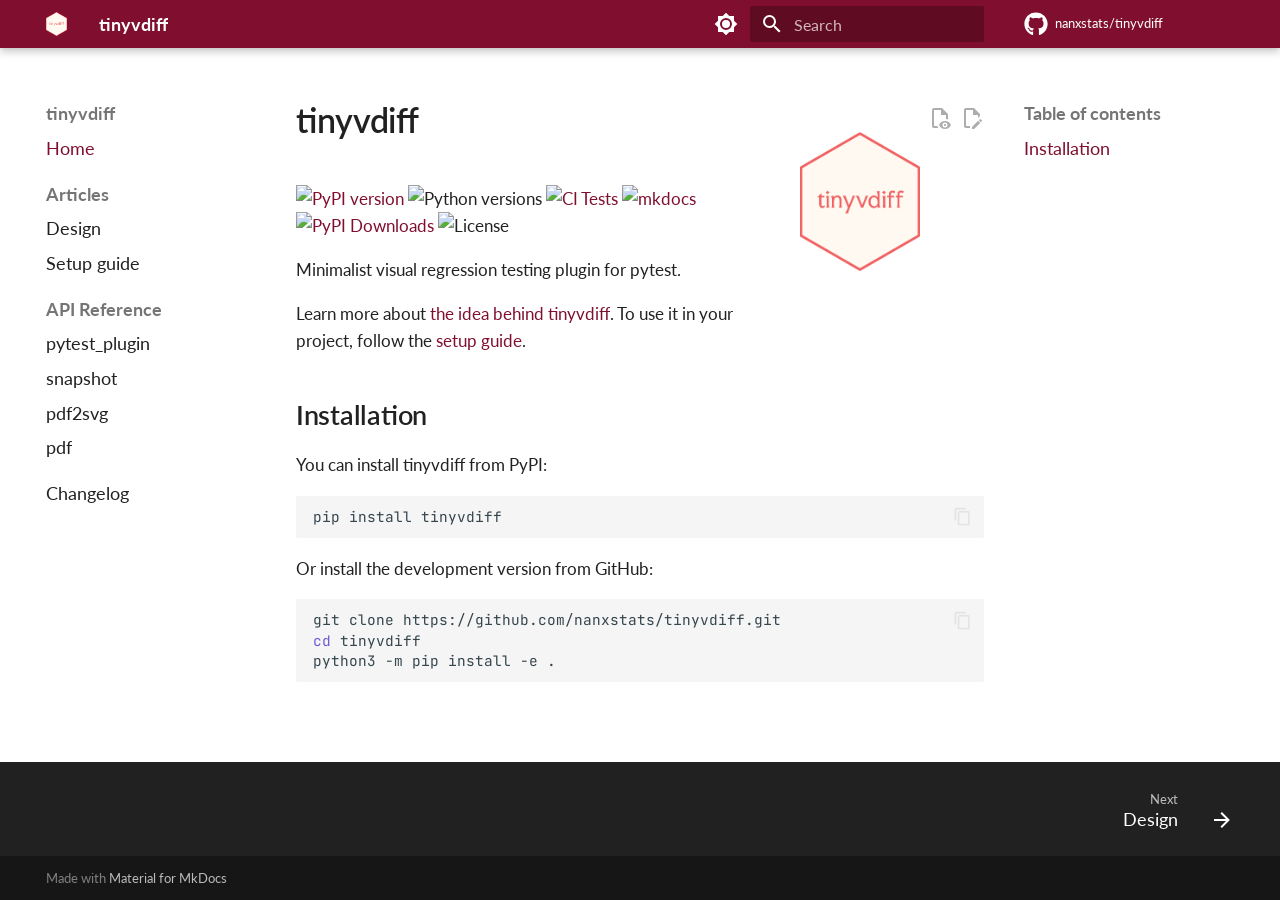
==== index.html @ 4c9d3d9f "Deployed 316264c with MkDocs version: 1.6.1" ====
<!doctype html>
<html lang="en" class="no-js">
  <head>
    
      <meta charset="utf-8">
      <meta name="viewport" content="width=device-width,initial-scale=1">
      
      
      
        <link rel="canonical" href="https://nanx.me/tinyvdiff/">
      
      
      
        <link rel="next" href="articles/design/">
      
      
      <link rel="icon" href="assets/favicon.png">
      <meta name="generator" content="mkdocs-1.6.1, mkdocs-material-9.6.8">
    
    
      
        <title>tinyvdiff</title>
      
    
    
      <link rel="stylesheet" href="assets/stylesheets/main.8608ea7d.min.css">
      
        
        <link rel="stylesheet" href="assets/stylesheets/palette.06af60db.min.css">
      
      


    
    
      
    
    
      
        
        
        <link rel="preconnect" href="https://fonts.gstatic.com" crossorigin>
        <link rel="stylesheet" href="https://fonts.googleapis.com/css?family=Lato:300,300i,400,400i,700,700i%7CJetBrains+Mono:400,400i,700,700i&display=fallback">
        <style>:root{--md-text-font:"Lato";--md-code-font:"JetBrains Mono"}</style>
      
    
    
      <link rel="stylesheet" href="assets/_mkdocstrings.css">
    
      <link rel="stylesheet" href="stylesheets/extra.css">
    
    <script>__md_scope=new URL(".",location),__md_hash=e=>[...e].reduce(((e,_)=>(e<<5)-e+_.charCodeAt(0)),0),__md_get=(e,_=localStorage,t=__md_scope)=>JSON.parse(_.getItem(t.pathname+"."+e)),__md_set=(e,_,t=localStorage,a=__md_scope)=>{try{t.setItem(a.pathname+"."+e,JSON.stringify(_))}catch(e){}}</script>
    
      

    
    
    
  </head>
  
  
    
    
      
    
    
    
    
    <body dir="ltr" data-md-color-scheme="default" data-md-color-primary="custom" data-md-color-accent="custom">
  
    
    <input class="md-toggle" data-md-toggle="drawer" type="checkbox" id="__drawer" autocomplete="off">
    <input class="md-toggle" data-md-toggle="search" type="checkbox" id="__search" autocomplete="off">
    <label class="md-overlay" for="__drawer"></label>
    <div data-md-component="skip">
      
        
        <a href="#tinyvdiff" class="md-skip">
          Skip to content
        </a>
      
    </div>
    <div data-md-component="announce">
      
    </div>
    
    
      

  

<header class="md-header md-header--shadow" data-md-component="header">
  <nav class="md-header__inner md-grid" aria-label="Header">
    <a href="." title="tinyvdiff" class="md-header__button md-logo" aria-label="tinyvdiff" data-md-component="logo">
      
  <img src="assets/logo.png" alt="logo">

    </a>
    <label class="md-header__button md-icon" for="__drawer">
      
      <svg xmlns="http://www.w3.org/2000/svg" viewBox="0 0 24 24"><path d="M3 6h18v2H3zm0 5h18v2H3zm0 5h18v2H3z"/></svg>
    </label>
    <div class="md-header__title" data-md-component="header-title">
      <div class="md-header__ellipsis">
        <div class="md-header__topic">
          <span class="md-ellipsis">
            tinyvdiff
          </span>
        </div>
        <div class="md-header__topic" data-md-component="header-topic">
          <span class="md-ellipsis">
            
              Home
            
          </span>
        </div>
      </div>
    </div>
    
      
        <form class="md-header__option" data-md-component="palette">
  
    
    
    
    <input class="md-option" data-md-color-media="(prefers-color-scheme: light)" data-md-color-scheme="default" data-md-color-primary="custom" data-md-color-accent="custom"  aria-label="Switch to dark mode"  type="radio" name="__palette" id="__palette_0">
    
      <label class="md-header__button md-icon" title="Switch to dark mode" for="__palette_1" hidden>
        <svg xmlns="http://www.w3.org/2000/svg" viewBox="0 0 24 24"><path d="M12 8a4 4 0 0 0-4 4 4 4 0 0 0 4 4 4 4 0 0 0 4-4 4 4 0 0 0-4-4m0 10a6 6 0 0 1-6-6 6 6 0 0 1 6-6 6 6 0 0 1 6 6 6 6 0 0 1-6 6m8-9.31V4h-4.69L12 .69 8.69 4H4v4.69L.69 12 4 15.31V20h4.69L12 23.31 15.31 20H20v-4.69L23.31 12z"/></svg>
      </label>
    
  
    
    
    
    <input class="md-option" data-md-color-media="(prefers-color-scheme: dark)" data-md-color-scheme="slate" data-md-color-primary="custom" data-md-color-accent="custom"  aria-label="Switch to light mode"  type="radio" name="__palette" id="__palette_1">
    
      <label class="md-header__button md-icon" title="Switch to light mode" for="__palette_0" hidden>
        <svg xmlns="http://www.w3.org/2000/svg" viewBox="0 0 24 24"><path d="M12 18c-.89 0-1.74-.2-2.5-.55C11.56 16.5 13 14.42 13 12s-1.44-4.5-3.5-5.45C10.26 6.2 11.11 6 12 6a6 6 0 0 1 6 6 6 6 0 0 1-6 6m8-9.31V4h-4.69L12 .69 8.69 4H4v4.69L.69 12 4 15.31V20h4.69L12 23.31 15.31 20H20v-4.69L23.31 12z"/></svg>
      </label>
    
  
</form>
      
    
    
      <script>var palette=__md_get("__palette");if(palette&&palette.color){if("(prefers-color-scheme)"===palette.color.media){var media=matchMedia("(prefers-color-scheme: light)"),input=document.querySelector(media.matches?"[data-md-color-media='(prefers-color-scheme: light)']":"[data-md-color-media='(prefers-color-scheme: dark)']");palette.color.media=input.getAttribute("data-md-color-media"),palette.color.scheme=input.getAttribute("data-md-color-scheme"),palette.color.primary=input.getAttribute("data-md-color-primary"),palette.color.accent=input.getAttribute("data-md-color-accent")}for(var[key,value]of Object.entries(palette.color))document.body.setAttribute("data-md-color-"+key,value)}</script>
    
    
    
      <label class="md-header__button md-icon" for="__search">
        
        <svg xmlns="http://www.w3.org/2000/svg" viewBox="0 0 24 24"><path d="M9.5 3A6.5 6.5 0 0 1 16 9.5c0 1.61-.59 3.09-1.56 4.23l.27.27h.79l5 5-1.5 1.5-5-5v-.79l-.27-.27A6.52 6.52 0 0 1 9.5 16 6.5 6.5 0 0 1 3 9.5 6.5 6.5 0 0 1 9.5 3m0 2C7 5 5 7 5 9.5S7 14 9.5 14 14 12 14 9.5 12 5 9.5 5"/></svg>
      </label>
      <div class="md-search" data-md-component="search" role="dialog">
  <label class="md-search__overlay" for="__search"></label>
  <div class="md-search__inner" role="search">
    <form class="md-search__form" name="search">
      <input type="text" class="md-search__input" name="query" aria-label="Search" placeholder="Search" autocapitalize="off" autocorrect="off" autocomplete="off" spellcheck="false" data-md-component="search-query" required>
      <label class="md-search__icon md-icon" for="__search">
        
        <svg xmlns="http://www.w3.org/2000/svg" viewBox="0 0 24 24"><path d="M9.5 3A6.5 6.5 0 0 1 16 9.5c0 1.61-.59 3.09-1.56 4.23l.27.27h.79l5 5-1.5 1.5-5-5v-.79l-.27-.27A6.52 6.52 0 0 1 9.5 16 6.5 6.5 0 0 1 3 9.5 6.5 6.5 0 0 1 9.5 3m0 2C7 5 5 7 5 9.5S7 14 9.5 14 14 12 14 9.5 12 5 9.5 5"/></svg>
        
        <svg xmlns="http://www.w3.org/2000/svg" viewBox="0 0 24 24"><path d="M20 11v2H8l5.5 5.5-1.42 1.42L4.16 12l7.92-7.92L13.5 5.5 8 11z"/></svg>
      </label>
      <nav class="md-search__options" aria-label="Search">
        
        <button type="reset" class="md-search__icon md-icon" title="Clear" aria-label="Clear" tabindex="-1">
          
          <svg xmlns="http://www.w3.org/2000/svg" viewBox="0 0 24 24"><path d="M19 6.41 17.59 5 12 10.59 6.41 5 5 6.41 10.59 12 5 17.59 6.41 19 12 13.41 17.59 19 19 17.59 13.41 12z"/></svg>
        </button>
      </nav>
      
        <div class="md-search__suggest" data-md-component="search-suggest"></div>
      
    </form>
    <div class="md-search__output">
      <div class="md-search__scrollwrap" tabindex="0" data-md-scrollfix>
        <div class="md-search-result" data-md-component="search-result">
          <div class="md-search-result__meta">
            Initializing search
          </div>
          <ol class="md-search-result__list" role="presentation"></ol>
        </div>
      </div>
    </div>
  </div>
</div>
    
    
      <div class="md-header__source">
        <a href="https://github.com/nanxstats/tinyvdiff" title="Go to repository" class="md-source" data-md-component="source">
  <div class="md-source__icon md-icon">
    
    <svg xmlns="http://www.w3.org/2000/svg" viewBox="0 0 496 512"><!--! Font Awesome Free 6.7.2 by @fontawesome - https://fontawesome.com License - https://fontawesome.com/license/free (Icons: CC BY 4.0, Fonts: SIL OFL 1.1, Code: MIT License) Copyright 2024 Fonticons, Inc.--><path d="M165.9 397.4c0 2-2.3 3.6-5.2 3.6-3.3.3-5.6-1.3-5.6-3.6 0-2 2.3-3.6 5.2-3.6 3-.3 5.6 1.3 5.6 3.6m-31.1-4.5c-.7 2 1.3 4.3 4.3 4.9 2.6 1 5.6 0 6.2-2s-1.3-4.3-4.3-5.2c-2.6-.7-5.5.3-6.2 2.3m44.2-1.7c-2.9.7-4.9 2.6-4.6 4.9.3 2 2.9 3.3 5.9 2.6 2.9-.7 4.9-2.6 4.6-4.6-.3-1.9-3-3.2-5.9-2.9M244.8 8C106.1 8 0 113.3 0 252c0 110.9 69.8 205.8 169.5 239.2 12.8 2.3 17.3-5.6 17.3-12.1 0-6.2-.3-40.4-.3-61.4 0 0-70 15-84.7-29.8 0 0-11.4-29.1-27.8-36.6 0 0-22.9-15.7 1.6-15.4 0 0 24.9 2 38.6 25.8 21.9 38.6 58.6 27.5 72.9 20.9 2.3-16 8.8-27.1 16-33.7-55.9-6.2-112.3-14.3-112.3-110.5 0-27.5 7.6-41.3 23.6-58.9-2.6-6.5-11.1-33.3 2.6-67.9 20.9-6.5 69 27 69 27 20-5.6 41.5-8.5 62.8-8.5s42.8 2.9 62.8 8.5c0 0 48.1-33.6 69-27 13.7 34.7 5.2 61.4 2.6 67.9 16 17.7 25.8 31.5 25.8 58.9 0 96.5-58.9 104.2-114.8 110.5 9.2 7.9 17 22.9 17 46.4 0 33.7-.3 75.4-.3 83.6 0 6.5 4.6 14.4 17.3 12.1C428.2 457.8 496 362.9 496 252 496 113.3 383.5 8 244.8 8M97.2 352.9c-1.3 1-1 3.3.7 5.2 1.6 1.6 3.9 2.3 5.2 1 1.3-1 1-3.3-.7-5.2-1.6-1.6-3.9-2.3-5.2-1m-10.8-8.1c-.7 1.3.3 2.9 2.3 3.9 1.6 1 3.6.7 4.3-.7.7-1.3-.3-2.9-2.3-3.9-2-.6-3.6-.3-4.3.7m32.4 35.6c-1.6 1.3-1 4.3 1.3 6.2 2.3 2.3 5.2 2.6 6.5 1 1.3-1.3.7-4.3-1.3-6.2-2.2-2.3-5.2-2.6-6.5-1m-11.4-14.7c-1.6 1-1.6 3.6 0 5.9s4.3 3.3 5.6 2.3c1.6-1.3 1.6-3.9 0-6.2-1.4-2.3-4-3.3-5.6-2"/></svg>
  </div>
  <div class="md-source__repository">
    nanxstats/tinyvdiff
  </div>
</a>
      </div>
    
  </nav>
  
</header>
    
    <div class="md-container" data-md-component="container">
      
      
        
          
        
      
      <main class="md-main" data-md-component="main">
        <div class="md-main__inner md-grid">
          
            
              
              <div class="md-sidebar md-sidebar--primary" data-md-component="sidebar" data-md-type="navigation" >
                <div class="md-sidebar__scrollwrap">
                  <div class="md-sidebar__inner">
                    



<nav class="md-nav md-nav--primary" aria-label="Navigation" data-md-level="0">
  <label class="md-nav__title" for="__drawer">
    <a href="." title="tinyvdiff" class="md-nav__button md-logo" aria-label="tinyvdiff" data-md-component="logo">
      
  <img src="assets/logo.png" alt="logo">

    </a>
    tinyvdiff
  </label>
  
    <div class="md-nav__source">
      <a href="https://github.com/nanxstats/tinyvdiff" title="Go to repository" class="md-source" data-md-component="source">
  <div class="md-source__icon md-icon">
    
    <svg xmlns="http://www.w3.org/2000/svg" viewBox="0 0 496 512"><!--! Font Awesome Free 6.7.2 by @fontawesome - https://fontawesome.com License - https://fontawesome.com/license/free (Icons: CC BY 4.0, Fonts: SIL OFL 1.1, Code: MIT License) Copyright 2024 Fonticons, Inc.--><path d="M165.9 397.4c0 2-2.3 3.6-5.2 3.6-3.3.3-5.6-1.3-5.6-3.6 0-2 2.3-3.6 5.2-3.6 3-.3 5.6 1.3 5.6 3.6m-31.1-4.5c-.7 2 1.3 4.3 4.3 4.9 2.6 1 5.6 0 6.2-2s-1.3-4.3-4.3-5.2c-2.6-.7-5.5.3-6.2 2.3m44.2-1.7c-2.9.7-4.9 2.6-4.6 4.9.3 2 2.9 3.3 5.9 2.6 2.9-.7 4.9-2.6 4.6-4.6-.3-1.9-3-3.2-5.9-2.9M244.8 8C106.1 8 0 113.3 0 252c0 110.9 69.8 205.8 169.5 239.2 12.8 2.3 17.3-5.6 17.3-12.1 0-6.2-.3-40.4-.3-61.4 0 0-70 15-84.7-29.8 0 0-11.4-29.1-27.8-36.6 0 0-22.9-15.7 1.6-15.4 0 0 24.9 2 38.6 25.8 21.9 38.6 58.6 27.5 72.9 20.9 2.3-16 8.8-27.1 16-33.7-55.9-6.2-112.3-14.3-112.3-110.5 0-27.5 7.6-41.3 23.6-58.9-2.6-6.5-11.1-33.3 2.6-67.9 20.9-6.5 69 27 69 27 20-5.6 41.5-8.5 62.8-8.5s42.8 2.9 62.8 8.5c0 0 48.1-33.6 69-27 13.7 34.7 5.2 61.4 2.6 67.9 16 17.7 25.8 31.5 25.8 58.9 0 96.5-58.9 104.2-114.8 110.5 9.2 7.9 17 22.9 17 46.4 0 33.7-.3 75.4-.3 83.6 0 6.5 4.6 14.4 17.3 12.1C428.2 457.8 496 362.9 496 252 496 113.3 383.5 8 244.8 8M97.2 352.9c-1.3 1-1 3.3.7 5.2 1.6 1.6 3.9 2.3 5.2 1 1.3-1 1-3.3-.7-5.2-1.6-1.6-3.9-2.3-5.2-1m-10.8-8.1c-.7 1.3.3 2.9 2.3 3.9 1.6 1 3.6.7 4.3-.7.7-1.3-.3-2.9-2.3-3.9-2-.6-3.6-.3-4.3.7m32.4 35.6c-1.6 1.3-1 4.3 1.3 6.2 2.3 2.3 5.2 2.6 6.5 1 1.3-1.3.7-4.3-1.3-6.2-2.2-2.3-5.2-2.6-6.5-1m-11.4-14.7c-1.6 1-1.6 3.6 0 5.9s4.3 3.3 5.6 2.3c1.6-1.3 1.6-3.9 0-6.2-1.4-2.3-4-3.3-5.6-2"/></svg>
  </div>
  <div class="md-source__repository">
    nanxstats/tinyvdiff
  </div>
</a>
    </div>
  
  <ul class="md-nav__list" data-md-scrollfix>
    
      
      
  
  
    
  
  
  
    <li class="md-nav__item md-nav__item--active">
      
      <input class="md-nav__toggle md-toggle" type="checkbox" id="__toc">
      
      
        
      
      
        <label class="md-nav__link md-nav__link--active" for="__toc">
          
  
  <span class="md-ellipsis">
    Home
    
  </span>
  

          <span class="md-nav__icon md-icon"></span>
        </label>
      
      <a href="." class="md-nav__link md-nav__link--active">
        
  
  <span class="md-ellipsis">
    Home
    
  </span>
  

      </a>
      
        

<nav class="md-nav md-nav--secondary" aria-label="Table of contents">
  
  
  
    
  
  
    <label class="md-nav__title" for="__toc">
      <span class="md-nav__icon md-icon"></span>
      Table of contents
    </label>
    <ul class="md-nav__list" data-md-component="toc" data-md-scrollfix>
      
        <li class="md-nav__item">
  <a href="#installation" class="md-nav__link">
    <span class="md-ellipsis">
      Installation
    </span>
  </a>
  
</li>
      
    </ul>
  
</nav>
      
    </li>
  

    
      
      
  
  
  
  
    
    
      
        
      
        
      
    
    
      
        
        
      
    
    
    <li class="md-nav__item md-nav__item--section md-nav__item--nested">
      
        
        
          
        
        <input class="md-nav__toggle md-toggle md-toggle--indeterminate" type="checkbox" id="__nav_2" >
        
          
          <label class="md-nav__link" for="__nav_2" id="__nav_2_label" tabindex="">
            
  
  <span class="md-ellipsis">
    Articles
    
  </span>
  

            <span class="md-nav__icon md-icon"></span>
          </label>
        
        <nav class="md-nav" data-md-level="1" aria-labelledby="__nav_2_label" aria-expanded="false">
          <label class="md-nav__title" for="__nav_2">
            <span class="md-nav__icon md-icon"></span>
            Articles
          </label>
          <ul class="md-nav__list" data-md-scrollfix>
            
              
                
  
  
  
  
    <li class="md-nav__item">
      <a href="articles/design/" class="md-nav__link">
        
  
  <span class="md-ellipsis">
    Design
    
  </span>
  

      </a>
    </li>
  

              
            
              
                
  
  
  
  
    <li class="md-nav__item">
      <a href="articles/setup/" class="md-nav__link">
        
  
  <span class="md-ellipsis">
    Setup guide
    
  </span>
  

      </a>
    </li>
  

              
            
          </ul>
        </nav>
      
    </li>
  

    
      
      
  
  
  
  
    
    
      
        
      
        
      
        
      
        
      
    
    
      
        
        
      
    
    
    <li class="md-nav__item md-nav__item--section md-nav__item--nested">
      
        
        
          
        
        <input class="md-nav__toggle md-toggle md-toggle--indeterminate" type="checkbox" id="__nav_3" >
        
          
          <label class="md-nav__link" for="__nav_3" id="__nav_3_label" tabindex="">
            
  
  <span class="md-ellipsis">
    API Reference
    
  </span>
  

            <span class="md-nav__icon md-icon"></span>
          </label>
        
        <nav class="md-nav" data-md-level="1" aria-labelledby="__nav_3_label" aria-expanded="false">
          <label class="md-nav__title" for="__nav_3">
            <span class="md-nav__icon md-icon"></span>
            API Reference
          </label>
          <ul class="md-nav__list" data-md-scrollfix>
            
              
                
  
  
  
  
    <li class="md-nav__item">
      <a href="reference/pytest_plugin/" class="md-nav__link">
        
  
  <span class="md-ellipsis">
    pytest_plugin
    
  </span>
  

      </a>
    </li>
  

              
            
              
                
  
  
  
  
    <li class="md-nav__item">
      <a href="reference/snapshot/" class="md-nav__link">
        
  
  <span class="md-ellipsis">
    snapshot
    
  </span>
  

      </a>
    </li>
  

              
            
              
                
  
  
  
  
    <li class="md-nav__item">
      <a href="reference/pdf2svg/" class="md-nav__link">
        
  
  <span class="md-ellipsis">
    pdf2svg
    
  </span>
  

      </a>
    </li>
  

              
            
              
                
  
  
  
  
    <li class="md-nav__item">
      <a href="reference/pdf/" class="md-nav__link">
        
  
  <span class="md-ellipsis">
    pdf
    
  </span>
  

      </a>
    </li>
  

              
            
          </ul>
        </nav>
      
    </li>
  

    
      
      
  
  
  
  
    <li class="md-nav__item">
      <a href="changelog/" class="md-nav__link">
        
  
  <span class="md-ellipsis">
    Changelog
    
  </span>
  

      </a>
    </li>
  

    
  </ul>
</nav>
                  </div>
                </div>
              </div>
            
            
              
              <div class="md-sidebar md-sidebar--secondary" data-md-component="sidebar" data-md-type="toc" >
                <div class="md-sidebar__scrollwrap">
                  <div class="md-sidebar__inner">
                    

<nav class="md-nav md-nav--secondary" aria-label="Table of contents">
  
  
  
    
  
  
    <label class="md-nav__title" for="__toc">
      <span class="md-nav__icon md-icon"></span>
      Table of contents
    </label>
    <ul class="md-nav__list" data-md-component="toc" data-md-scrollfix>
      
        <li class="md-nav__item">
  <a href="#installation" class="md-nav__link">
    <span class="md-ellipsis">
      Installation
    </span>
  </a>
  
</li>
      
    </ul>
  
</nav>
                  </div>
                </div>
              </div>
            
          
          
            <div class="md-content" data-md-component="content">
              <article class="md-content__inner md-typeset">
                
                  


  
    <a href="https://github.com/nanxstats/tinyvdiff/edit/main/docs/index.md" title="Edit this page" class="md-content__button md-icon">
      
      <svg xmlns="http://www.w3.org/2000/svg" viewBox="0 0 24 24"><path d="M10 20H6V4h7v5h5v3.1l2-2V8l-6-6H6c-1.1 0-2 .9-2 2v16c0 1.1.9 2 2 2h4zm10.2-7c.1 0 .3.1.4.2l1.3 1.3c.2.2.2.6 0 .8l-1 1-2.1-2.1 1-1c.1-.1.2-.2.4-.2m0 3.9L14.1 23H12v-2.1l6.1-6.1z"/></svg>
    </a>
  
  
    
      
    
    <a href="https://github.com/nanxstats/tinyvdiff/raw/main/docs/index.md" title="View source of this page" class="md-content__button md-icon">
      
      <svg xmlns="http://www.w3.org/2000/svg" viewBox="0 0 24 24"><path d="M17 18c.56 0 1 .44 1 1s-.44 1-1 1-1-.44-1-1 .44-1 1-1m0-3c-2.73 0-5.06 1.66-6 4 .94 2.34 3.27 4 6 4s5.06-1.66 6-4c-.94-2.34-3.27-4-6-4m0 6.5a2.5 2.5 0 0 1-2.5-2.5 2.5 2.5 0 0 1 2.5-2.5 2.5 2.5 0 0 1 2.5 2.5 2.5 2.5 0 0 1-2.5 2.5M9.27 20H6V4h7v5h5v4.07c.7.08 1.36.25 2 .49V8l-6-6H6a2 2 0 0 0-2 2v16a2 2 0 0 0 2 2h4.5a8.2 8.2 0 0 1-1.23-2"/></svg>
    </a>
  


<h1 id="tinyvdiff">tinyvdiff <img src="assets/logo.png" align="right" width="120" /><a class="headerlink" href="#tinyvdiff" title="Permanent link">&para;</a></h1>
<p><a href="https://pypi.org/project/tinyvdiff/"><img alt="PyPI version" src="https://img.shields.io/pypi/v/tinyvdiff" /></a>
<img alt="Python versions" src="https://img.shields.io/pypi/pyversions/tinyvdiff" />
<a href="https://github.com/nanxstats/tinyvdiff/actions/workflows/ci-tests.yml"><img alt="CI Tests" src="https://github.com/nanxstats/tinyvdiff/actions/workflows/ci-tests.yml/badge.svg" /></a>
<a href="https://nanx.me/tinyvdiff/"><img alt="mkdocs" src="https://github.com/nanxstats/tinyvdiff/actions/workflows/mkdocs.yml/badge.svg" /></a>
<a href="https://pypistats.org/packages/tinyvdiff"><img alt="PyPI Downloads" src="https://img.shields.io/pypi/dm/tinyvdiff" /></a>
<img alt="License" src="https://img.shields.io/pypi/l/tinyvdiff" /></p>
<p>Minimalist visual regression testing plugin for pytest.</p>
<p>Learn more about <a href="https://nanx.me/tinyvdiff/articles/design/">the idea behind
tinyvdiff</a>.
To use it in your project, follow the
<a href="https://nanx.me/tinyvdiff/articles/setup/">setup guide</a>.</p>
<h2 id="installation">Installation<a class="headerlink" href="#installation" title="Permanent link">&para;</a></h2>
<p>You can install tinyvdiff from PyPI:</p>
<div class="highlight"><pre><span></span><code><a id="__codelineno-0-1" name="__codelineno-0-1" href="#__codelineno-0-1"></a>pip<span class="w"> </span>install<span class="w"> </span>tinyvdiff
</code></pre></div>
<p>Or install the development version from GitHub:</p>
<div class="highlight"><pre><span></span><code><a id="__codelineno-1-1" name="__codelineno-1-1" href="#__codelineno-1-1"></a>git<span class="w"> </span>clone<span class="w"> </span>https://github.com/nanxstats/tinyvdiff.git
<a id="__codelineno-1-2" name="__codelineno-1-2" href="#__codelineno-1-2"></a><span class="nb">cd</span><span class="w"> </span>tinyvdiff
<a id="__codelineno-1-3" name="__codelineno-1-3" href="#__codelineno-1-3"></a>python3<span class="w"> </span>-m<span class="w"> </span>pip<span class="w"> </span>install<span class="w"> </span>-e<span class="w"> </span>.
</code></pre></div>












                
              </article>
            </div>
          
          
<script>var target=document.getElementById(location.hash.slice(1));target&&target.name&&(target.checked=target.name.startsWith("__tabbed_"))</script>
        </div>
        
          <button type="button" class="md-top md-icon" data-md-component="top" hidden>
  
  <svg xmlns="http://www.w3.org/2000/svg" viewBox="0 0 24 24"><path d="M13 20h-2V8l-5.5 5.5-1.42-1.42L12 4.16l7.92 7.92-1.42 1.42L13 8z"/></svg>
  Back to top
</button>
        
      </main>
      
        <footer class="md-footer">
  
    
      
      <nav class="md-footer__inner md-grid" aria-label="Footer" >
        
        
          
          <a href="articles/design/" class="md-footer__link md-footer__link--next" aria-label="Next: Design">
            <div class="md-footer__title">
              <span class="md-footer__direction">
                Next
              </span>
              <div class="md-ellipsis">
                Design
              </div>
            </div>
            <div class="md-footer__button md-icon">
              
              <svg xmlns="http://www.w3.org/2000/svg" viewBox="0 0 24 24"><path d="M4 11v2h12l-5.5 5.5 1.42 1.42L19.84 12l-7.92-7.92L10.5 5.5 16 11z"/></svg>
            </div>
          </a>
        
      </nav>
    
  
  <div class="md-footer-meta md-typeset">
    <div class="md-footer-meta__inner md-grid">
      <div class="md-copyright">
  
  
    Made with
    <a href="https://squidfunk.github.io/mkdocs-material/" target="_blank" rel="noopener">
      Material for MkDocs
    </a>
  
</div>
      
    </div>
  </div>
</footer>
      
    </div>
    <div class="md-dialog" data-md-component="dialog">
      <div class="md-dialog__inner md-typeset"></div>
    </div>
    
    
    <script id="__config" type="application/json">{"base": ".", "features": ["announce.dismiss", "content.action.edit", "content.action.view", "content.code.annotate", "content.code.copy", "content.tooltips", "navigation.footer", "navigation.indexes", "navigation.sections", "navigation.expand", "navigation.top", "navigation.path", "search.highlight", "search.suggest", "toc.follow"], "search": "assets/javascripts/workers/search.f8cc74c7.min.js", "translations": {"clipboard.copied": "Copied to clipboard", "clipboard.copy": "Copy to clipboard", "search.result.more.one": "1 more on this page", "search.result.more.other": "# more on this page", "search.result.none": "No matching documents", "search.result.one": "1 matching document", "search.result.other": "# matching documents", "search.result.placeholder": "Type to start searching", "search.result.term.missing": "Missing", "select.version": "Select version"}}</script>
    
    
      <script src="assets/javascripts/bundle.c8b220af.min.js"></script>
      
    
  </body>
</html>
---- assets/stylesheets/main.8608ea7d.min.css ----
@charset "UTF-8";html{-webkit-text-size-adjust:none;-moz-text-size-adjust:none;text-size-adjust:none;box-sizing:border-box}*,:after,:before{box-sizing:inherit}@media (prefers-reduced-motion){*,:after,:before{transition:none!important}}body{margin:0}a,button,input,label{-webkit-tap-highlight-color:transparent}a{color:inherit;text-decoration:none}hr{border:0;box-sizing:initial;display:block;height:.05rem;overflow:visible;padding:0}small{font-size:80%}sub,sup{line-height:1em}img{border-style:none}table{border-collapse:initial;border-spacing:0}td,th{font-weight:400;vertical-align:top}button{background:#0000;border:0;font-family:inherit;font-size:inherit;margin:0;padding:0}input{border:0;outline:none}:root{--md-primary-fg-color:#4051b5;--md-primary-fg-color--light:#5d6cc0;--md-primary-fg-color--dark:#303fa1;--md-primary-bg-color:#fff;--md-primary-bg-color--light:#ffffffb3;--md-accent-fg-color:#526cfe;--md-accent-fg-color--transparent:#526cfe1a;--md-accent-bg-color:#fff;--md-accent-bg-color--light:#ffffffb3}[data-md-color-scheme=default]{color-scheme:light}[data-md-color-scheme=default] img[src$="#gh-dark-mode-only"],[data-md-color-scheme=default] img[src$="#only-dark"]{display:none}:root,[data-md-color-scheme=default]{--md-hue:225deg;--md-default-fg-color:#000000de;--md-default-fg-color--light:#0000008a;--md-default-fg-color--lighter:#00000052;--md-default-fg-color--lightest:#00000012;--md-default-bg-color:#fff;--md-default-bg-color--light:#ffffffb3;--md-default-bg-color--lighter:#ffffff4d;--md-default-bg-color--lightest:#ffffff1f;--md-code-fg-color:#36464e;--md-code-bg-color:#f5f5f5;--md-code-hl-color:#4287ff;--md-code-hl-color--light:#4287ff1a;--md-code-hl-number-color:#d52a2a;--md-code-hl-special-color:#db1457;--md-code-hl-function-color:#a846b9;--md-code-hl-constant-color:#6e59d9;--md-code-hl-keyword-color:#3f6ec6;--md-code-hl-string-color:#1c7d4d;--md-code-hl-name-color:var(--md-code-fg-color);--md-code-hl-operator-color:var(--md-default-fg-color--light);--md-code-hl-punctuation-color:var(--md-default-fg-color--light);--md-code-hl-comment-color:var(--md-default-fg-color--light);--md-code-hl-generic-color:var(--md-default-fg-color--light);--md-code-hl-variable-color:var(--md-default-fg-color--light);--md-typeset-color:var(--md-default-fg-color);--md-typeset-a-color:var(--md-primary-fg-color);--md-typeset-del-color:#f5503d26;--md-typeset-ins-color:#0bd57026;--md-typeset-kbd-color:#fafafa;--md-typeset-kbd-accent-color:#fff;--md-typeset-kbd-border-color:#b8b8b8;--md-typeset-mark-color:#ffff0080;--md-typeset-table-color:#0000001f;--md-typeset-table-color--light:rgba(0,0,0,.035);--md-admonition-fg-color:var(--md-default-fg-color);--md-admonition-bg-color:var(--md-default-bg-color);--md-warning-fg-color:#000000de;--md-warning-bg-color:#ff9;--md-footer-fg-color:#fff;--md-footer-fg-color--light:#ffffffb3;--md-footer-fg-color--lighter:#ffffff73;--md-footer-bg-color:#000000de;--md-footer-bg-color--dark:#00000052;--md-shadow-z1:0 0.2rem 0.5rem #0000000d,0 0 0.05rem #0000001a;--md-shadow-z2:0 0.2rem 0.5rem #0000001a,0 0 0.05rem #00000040;--md-shadow-z3:0 0.2rem 0.5rem #0003,0 0 0.05rem #00000059}.md-icon svg{fill:currentcolor;display:block;height:1.2rem;width:1.2rem}body{-webkit-font-smoothing:antialiased;-moz-osx-font-smoothing:grayscale;--md-text-font-family:var(--md-text-font,_),-apple-system,BlinkMacSystemFont,Helvetica,Arial,sans-serif;--md-code-font-family:var(--md-code-font,_),SFMono-Regular,Consolas,Menlo,monospace}aside,body,input{font-feature-settings:"kern","liga";color:var(--md-typeset-color);font-family:var(--md-text-font-family)}code,kbd,pre{font-feature-settings:"kern";font-family:var(--md-code-font-family)}:root{--md-typeset-table-sort-icon:url('data:image/svg+xml;charset=utf-8,<svg xmlns="http://www.w3.org/2000/svg" viewBox="0 0 24 24"><path d="m18 21-4-4h3V7h-3l4-4 4 4h-3v10h3M2 19v-2h10v2M2 13v-2h7v2M2 7V5h4v2z"/></svg>');--md-typeset-table-sort-icon--asc:url('data:image/svg+xml;charset=utf-8,<svg xmlns="http://www.w3.org/2000/svg" viewBox="0 0 24 24"><path d="M19 17h3l-4 4-4-4h3V3h2M2 17h10v2H2M6 5v2H2V5m0 6h7v2H2z"/></svg>');--md-typeset-table-sort-icon--desc:url('data:image/svg+xml;charset=utf-8,<svg xmlns="http://www.w3.org/2000/svg" viewBox="0 0 24 24"><path d="M19 7h3l-4-4-4 4h3v14h2M2 17h10v2H2M6 5v2H2V5m0 6h7v2H2z"/></svg>')}.md-typeset{-webkit-print-color-adjust:exact;color-adjust:exact;font-size:.8rem;line-height:1.6;overflow-wrap:break-word}@media print{.md-typeset{font-size:.68rem}}.md-typeset blockquote,.md-typeset dl,.md-typeset figure,.md-typeset ol,.md-typeset pre,.md-typeset ul{margin-bottom:1em;margin-top:1em}.md-typeset h1{color:var(--md-default-fg-color--light);font-size:2em;line-height:1.3;margin:0 0 1.25em}.md-typeset h1,.md-typeset h2{font-weight:300;letter-spacing:-.01em}.md-typeset h2{font-size:1.5625em;line-height:1.4;margin:1.6em 0 .64em}.md-typeset h3{font-size:1.25em;font-weight:400;letter-spacing:-.01em;line-height:1.5;margin:1.6em 0 .8em}.md-typeset h2+h3{margin-top:.8em}.md-typeset h4{font-weight:700;letter-spacing:-.01em;margin:1em 0}.md-typeset h5,.md-typeset h6{color:var(--md-default-fg-color--light);font-size:.8em;font-weight:700;letter-spacing:-.01em;margin:1.25em 0}.md-typeset h5{text-transform:uppercase}.md-typeset h5 code{text-transform:none}.md-typeset hr{border-bottom:.05rem solid var(--md-default-fg-color--lightest);display:flow-root;margin:1.5em 0}.md-typeset a{color:var(--md-typeset-a-color);word-break:break-word}.md-typeset a,.md-typeset a:before{transition:color 125ms}.md-typeset a:focus,.md-typeset a:hover{color:var(--md-accent-fg-color)}.md-typeset a:focus code,.md-typeset a:hover code{background-color:var(--md-accent-fg-color--transparent)}.md-typeset a code{color:currentcolor;transition:background-color 125ms}.md-typeset a.focus-visible{outline-color:var(--md-accent-fg-color);outline-offset:.2rem}.md-typeset code,.md-typeset kbd,.md-typeset pre{color:var(--md-code-fg-color);direction:ltr;font-variant-ligatures:none}@media print{.md-typeset code,.md-typeset kbd,.md-typeset pre{white-space:pre-wrap}}.md-typeset code{background-color:var(--md-code-bg-color);border-radius:.1rem;-webkit-box-decoration-break:clone;box-decoration-break:clone;font-size:.85em;padding:0 .2941176471em;word-break:break-word}.md-typeset code:not(.focus-visible){-webkit-tap-highlight-color:transparent;outline:none}.md-typeset pre{display:flow-root;line-height:1.4;position:relative}.md-typeset pre>code{-webkit-box-decoration-break:slice;box-decoration-break:slice;box-shadow:none;display:block;margin:0;outline-color:var(--md-accent-fg-color);overflow:auto;padding:.7720588235em 1.1764705882em;scrollbar-color:var(--md-default-fg-color--lighter) #0000;scrollbar-width:thin;touch-action:auto;word-break:normal}.md-typeset pre>code:hover{scrollbar-color:var(--md-accent-fg-color) #0000}.md-typeset pre>code::-webkit-scrollbar{height:.2rem;width:.2rem}.md-typeset pre>code::-webkit-scrollbar-thumb{background-color:var(--md-default-fg-color--lighter)}.md-typeset pre>code::-webkit-scrollbar-thumb:hover{background-color:var(--md-accent-fg-color)}.md-typeset kbd{background-color:var(--md-typeset-kbd-color);border-radius:.1rem;box-shadow:0 .1rem 0 .05rem var(--md-typeset-kbd-border-color),0 .1rem 0 var(--md-typeset-kbd-border-color),0 -.1rem .2rem var(--md-typeset-kbd-accent-color) inset;color:var(--md-default-fg-color);display:inline-block;font-size:.75em;padding:0 .6666666667em;vertical-align:text-top;word-break:break-word}.md-typeset mark{background-color:var(--md-typeset-mark-color);-webkit-box-decoration-break:clone;box-decoration-break:clone;color:inherit;word-break:break-word}.md-typeset abbr{border-bottom:.05rem dotted var(--md-default-fg-color--light);cursor:help;text-decoration:none}.md-typeset small{opacity:.75}[dir=ltr] .md-typeset sub,[dir=ltr] .md-typeset sup{margin-left:.078125em}[dir=rtl] .md-typeset sub,[dir=rtl] .md-typeset sup{margin-right:.078125em}[dir=ltr] .md-typeset blockquote{padding-left:.6rem}[dir=rtl] .md-typeset blockquote{padding-right:.6rem}[dir=ltr] .md-typeset blockquote{border-left:.2rem solid var(--md-default-fg-color--lighter)}[dir=rtl] .md-typeset blockquote{border-right:.2rem solid var(--md-default-fg-color--lighter)}.md-typeset blockquote{color:var(--md-default-fg-color--light);margin-left:0;margin-right:0}.md-typeset ul{list-style-type:disc}.md-typeset ul[type]{list-style-type:revert-layer}[dir=ltr] .md-typeset ol,[dir=ltr] .md-typeset ul{margin-left:.625em}[dir=rtl] .md-typeset ol,[dir=rtl] .md-typeset ul{margin-right:.625em}.md-typeset ol,.md-typeset ul{padding:0}.md-typeset ol:not([hidden]),.md-typeset ul:not([hidden]){display:flow-root}.md-typeset ol ol,.md-typeset ul ol{list-style-type:lower-alpha}.md-typeset ol ol ol,.md-typeset ul ol ol{list-style-type:lower-roman}.md-typeset ol ol ol ol,.md-typeset ul ol ol ol{list-style-type:upper-alpha}.md-typeset ol ol ol ol ol,.md-typeset ul ol ol ol ol{list-style-type:upper-roman}.md-typeset ol[type],.md-typeset ul[type]{list-style-type:revert-layer}[dir=ltr] .md-typeset ol li,[dir=ltr] .md-typeset ul li{margin-left:1.25em}[dir=rtl] .md-typeset ol li,[dir=rtl] .md-typeset ul li{margin-right:1.25em}.md-typeset ol li,.md-typeset ul li{margin-bottom:.5em}.md-typeset ol li blockquote,.md-typeset ol li p,.md-typeset ul li blockquote,.md-typeset ul li p{margin:.5em 0}.md-typeset ol li:last-child,.md-typeset ul li:last-child{margin-bottom:0}[dir=ltr] .md-typeset ol li ol,[dir=ltr] .md-typeset ol li ul,[dir=ltr] .md-typeset ul li ol,[dir=ltr] .md-typeset ul li ul{margin-left:.625em}[dir=rtl] .md-typeset ol li ol,[dir=rtl] .md-typeset ol li ul,[dir=rtl] .md-typeset ul li ol,[dir=rtl] .md-typeset ul li ul{margin-right:.625em}.md-typeset ol li ol,.md-typeset ol li ul,.md-typeset ul li ol,.md-typeset ul li ul{margin-bottom:.5em;margin-top:.5em}[dir=ltr] .md-typeset dd{margin-left:1.875em}[dir=rtl] .md-typeset dd{margin-right:1.875em}.md-typeset dd{margin-bottom:1.5em;margin-top:1em}.md-typeset img,.md-typeset svg,.md-typeset video{height:auto;max-width:100%}.md-typeset img[align=left]{margin:1em 1em 1em 0}.md-typeset img[align=right]{margin:1em 0 1em 1em}.md-typeset img[align]:only-child{margin-top:0}.md-typeset figure{display:flow-root;margin:1em auto;max-width:100%;text-align:center;width:-moz-fit-content;width:fit-content}.md-typeset figure img{display:block;margin:0 auto}.md-typeset figcaption{font-style:italic;margin:1em auto;max-width:24rem}.md-typeset iframe{max-width:100%}.md-typeset table:not([class]){background-color:var(--md-default-bg-color);border:.05rem solid var(--md-typeset-table-color);border-radius:.1rem;display:inline-block;font-size:.64rem;max-width:100%;overflow:auto;touch-action:auto}@media print{.md-typeset table:not([class]){display:table}}.md-typeset table:not([class])+*{margin-top:1.5em}.md-typeset table:not([class]) td>:first-child,.md-typeset table:not([class]) th>:first-child{margin-top:0}.md-typeset table:not([class]) td>:last-child,.md-typeset table:not([class]) th>:last-child{margin-bottom:0}.md-typeset table:not([class]) td:not([align]),.md-typeset table:not([class]) th:not([align]){text-align:left}[dir=rtl] .md-typeset table:not([class]) td:not([align]),[dir=rtl] .md-typeset table:not([class]) th:not([align]){text-align:right}.md-typeset table:not([class]) th{font-weight:700;min-width:5rem;padding:.9375em 1.25em;vertical-align:top}.md-typeset table:not([class]) td{border-top:.05rem solid var(--md-typeset-table-color);padding:.9375em 1.25em;vertical-align:top}.md-typeset table:not([class]) tbody tr{transition:background-color 125ms}.md-typeset table:not([class]) tbody tr:hover{background-color:var(--md-typeset-table-color--light);box-shadow:0 .05rem 0 var(--md-default-bg-color) inset}.md-typeset table:not([class]) a{word-break:normal}.md-typeset table th[role=columnheader]{cursor:pointer}[dir=ltr] .md-typeset table th[role=columnheader]:after{margin-left:.5em}[dir=rtl] .md-typeset table th[role=columnheader]:after{margin-right:.5em}.md-typeset table th[role=columnheader]:after{content:"";display:inline-block;height:1.2em;-webkit-mask-image:var(--md-typeset-table-sort-icon);mask-image:var(--md-typeset-table-sort-icon);-webkit-mask-repeat:no-repeat;mask-repeat:no-repeat;-webkit-mask-size:contain;mask-size:contain;transition:background-color 125ms;vertical-align:text-bottom;width:1.2em}.md-typeset table th[role=columnheader]:hover:after{background-color:var(--md-default-fg-color--lighter)}.md-typeset table th[role=columnheader][aria-sort=ascending]:after{background-color:var(--md-default-fg-color--light);-webkit-mask-image:var(--md-typeset-table-sort-icon--asc);mask-image:var(--md-typeset-table-sort-icon--asc)}.md-typeset table th[role=columnheader][aria-sort=descending]:after{background-color:var(--md-default-fg-color--light);-webkit-mask-image:var(--md-typeset-table-sort-icon--desc);mask-image:var(--md-typeset-table-sort-icon--desc)}.md-typeset__scrollwrap{margin:1em -.8rem;overflow-x:auto;touch-action:auto}.md-typeset__table{display:inline-block;margin-bottom:.5em;padding:0 .8rem}@media print{.md-typeset__table{display:block}}html .md-typeset__table table{display:table;margin:0;overflow:hidden;width:100%}@media screen and (max-width:44.984375em){.md-content__inner>pre{margin:1em -.8rem}.md-content__inner>pre code{border-radius:0}}.md-typeset .md-author{border-radius:100%;display:block;flex-shrink:0;height:1.6rem;overflow:hidden;position:relative;transition:color 125ms,transform 125ms;width:1.6rem}.md-typeset .md-author img{display:block}.md-typeset .md-author--more{background:var(--md-default-fg-color--lightest);color:var(--md-default-fg-color--lighter);font-size:.6rem;font-weight:700;line-height:1.6rem;text-align:center}.md-typeset .md-author--long{height:2.4rem;width:2.4rem}.md-typeset a.md-author{transform:scale(1)}.md-typeset a.md-author img{border-radius:100%;filter:grayscale(100%) opacity(75%);transition:filter 125ms}.md-typeset a.md-author:focus,.md-typeset a.md-author:hover{transform:scale(1.1);z-index:1}.md-typeset a.md-author:focus img,.md-typeset a.md-author:hover img{filter:grayscale(0)}.md-banner{background-color:var(--md-footer-bg-color);color:var(--md-footer-fg-color);overflow:auto}@media print{.md-banner{display:none}}.md-banner--warning{background-color:var(--md-warning-bg-color);color:var(--md-warning-fg-color)}.md-banner__inner{font-size:.7rem;margin:.6rem auto;padding:0 .8rem}[dir=ltr] .md-banner__button{float:right}[dir=rtl] .md-banner__button{float:left}.md-banner__button{color:inherit;cursor:pointer;transition:opacity .25s}.no-js .md-banner__button{display:none}.md-banner__button:hover{opacity:.7}html{font-size:125%;height:100%;overflow-x:hidden}@media screen and (min-width:100em){html{font-size:137.5%}}@media screen and (min-width:125em){html{font-size:150%}}body{background-color:var(--md-default-bg-color);display:flex;flex-direction:column;font-size:.5rem;min-height:100%;position:relative;width:100%}@media print{body{display:block}}@media screen and (max-width:59.984375em){body[data-md-scrolllock]{position:fixed}}.md-grid{margin-left:auto;margin-right:auto;max-width:61rem}.md-container{display:flex;flex-direction:column;flex-grow:1}@media print{.md-container{display:block}}.md-main{flex-grow:1}.md-main__inner{display:flex;height:100%;margin-top:1.5rem}.md-ellipsis{overflow:hidden;text-overflow:ellipsis}.md-toggle{display:none}.md-option{height:0;opacity:0;position:absolute;width:0}.md-option:checked+label:not([hidden]){display:block}.md-option.focus-visible+label{outline-color:var(--md-accent-fg-color);outline-style:auto}.md-skip{background-color:var(--md-default-fg-color);border-radius:.1rem;color:var(--md-default-bg-color);font-size:.64rem;margin:.5rem;opacity:0;outline-color:var(--md-accent-fg-color);padding:.3rem .5rem;position:fixed;transform:translateY(.4rem);z-index:-1}.md-skip:focus{opacity:1;transform:translateY(0);transition:transform .25s cubic-bezier(.4,0,.2,1),opacity 175ms 75ms;z-index:10}@page{margin:25mm}:root{--md-clipboard-icon:url('data:image/svg+xml;charset=utf-8,<svg xmlns="http://www.w3.org/2000/svg" viewBox="0 0 24 24"><path d="M19 21H8V7h11m0-2H8a2 2 0 0 0-2 2v14a2 2 0 0 0 2 2h11a2 2 0 0 0 2-2V7a2 2 0 0 0-2-2m-3-4H4a2 2 0 0 0-2 2v14h2V3h12z"/></svg>')}.md-clipboard{border-radius:.1rem;color:var(--md-default-fg-color--lightest);cursor:pointer;height:1.5em;outline-color:var(--md-accent-fg-color);outline-offset:.1rem;position:absolute;right:.5em;top:.5em;transition:color .25s;width:1.5em;z-index:1}@media print{.md-clipboard{display:none}}.md-clipboard:not(.focus-visible){-webkit-tap-highlight-color:transparent;outline:none}:hover>.md-clipboard{color:var(--md-default-fg-color--light)}.md-clipboard:focus,.md-clipboard:hover{color:var(--md-accent-fg-color)}.md-clipboard:after{background-color:currentcolor;content:"";display:block;height:1.125em;margin:0 auto;-webkit-mask-image:var(--md-clipboard-icon);mask-image:var(--md-clipboard-icon);-webkit-mask-position:center;mask-position:center;-webkit-mask-repeat:no-repeat;mask-repeat:no-repeat;-webkit-mask-size:contain;mask-size:contain;width:1.125em}.md-clipboard--inline{cursor:pointer}.md-clipboard--inline code{transition:color .25s,background-color .25s}.md-clipboard--inline:focus code,.md-clipboard--inline:hover code{background-color:var(--md-accent-fg-color--transparent);color:var(--md-accent-fg-color)}.md-typeset .md-code__content{display:grid}@keyframes consent{0%{opacity:0;transform:translateY(100%)}to{opacity:1;transform:translateY(0)}}@keyframes overlay{0%{opacity:0}to{opacity:1}}.md-consent__overlay{animation:overlay .25s both;-webkit-backdrop-filter:blur(.1rem);backdrop-filter:blur(.1rem);background-color:#0000008a;height:100%;opacity:1;position:fixed;top:0;width:100%;z-index:5}.md-consent__inner{animation:consent .5s cubic-bezier(.1,.7,.1,1) both;background-color:var(--md-default-bg-color);border:0;border-radius:.1rem;bottom:0;box-shadow:0 0 .2rem #0000001a,0 .2rem .4rem #0003;max-height:100%;overflow:auto;padding:0;position:fixed;width:100%;z-index:5}.md-consent__form{padding:.8rem}.md-consent__settings{display:none;margin:1em 0}input:checked+.md-consent__settings{display:block}.md-consent__controls{margin-bottom:.8rem}.md-typeset .md-consent__controls .md-button{display:inline}@media screen and (max-width:44.984375em){.md-typeset .md-consent__controls .md-button{display:block;margin-top:.4rem;text-align:center;width:100%}}.md-consent label{cursor:pointer}.md-content{flex-grow:1;min-width:0}.md-content__inner{margin:0 .8rem 1.2rem;padding-top:.6rem}@media screen and (min-width:76.25em){[dir=ltr] .md-sidebar--primary:not([hidden])~.md-content>.md-content__inner{margin-left:1.2rem}[dir=ltr] .md-sidebar--secondary:not([hidden])~.md-content>.md-content__inner,[dir=rtl] .md-sidebar--primary:not([hidden])~.md-content>.md-content__inner{margin-right:1.2rem}[dir=rtl] .md-sidebar--secondary:not([hidden])~.md-content>.md-content__inner{margin-left:1.2rem}}.md-content__inner:before{content:"";display:block;height:.4rem}.md-content__inner>:last-child{margin-bottom:0}[dir=ltr] .md-content__button{float:right}[dir=rtl] .md-content__button{float:left}[dir=ltr] .md-content__button{margin-left:.4rem}[dir=rtl] .md-content__button{margin-right:.4rem}.md-content__button{margin:.4rem 0;padding:0}@media print{.md-content__button{display:none}}.md-typeset .md-content__button{color:var(--md-default-fg-color--lighter)}.md-content__button svg{display:inline;vertical-align:top}[dir=rtl] .md-content__button svg{transform:scaleX(-1)}[dir=ltr] .md-dialog{right:.8rem}[dir=rtl] .md-dialog{left:.8rem}.md-dialog{background-color:var(--md-default-fg-color);border-radius:.1rem;bottom:.8rem;box-shadow:var(--md-shadow-z3);min-width:11.1rem;opacity:0;padding:.4rem .6rem;pointer-events:none;position:fixed;transform:translateY(100%);transition:transform 0ms .4s,opacity .4s;z-index:4}@media print{.md-dialog{display:none}}.md-dialog--active{opacity:1;pointer-events:auto;transform:translateY(0);transition:transform .4s cubic-bezier(.075,.85,.175,1),opacity .4s}.md-dialog__inner{color:var(--md-default-bg-color);font-size:.7rem}.md-feedback{margin:2em 0 1em;text-align:center}.md-feedback fieldset{border:none;margin:0;padding:0}.md-feedback__title{font-weight:700;margin:1em auto}.md-feedback__inner{position:relative}.md-feedback__list{display:flex;flex-wrap:wrap;place-content:baseline center;position:relative}.md-feedback__list:hover .md-icon:not(:disabled){color:var(--md-default-fg-color--lighter)}:disabled .md-feedback__list{min-height:1.8rem}.md-feedback__icon{color:var(--md-default-fg-color--light);cursor:pointer;flex-shrink:0;margin:0 .1rem;transition:color 125ms}.md-feedback__icon:not(:disabled).md-icon:hover{color:var(--md-accent-fg-color)}.md-feedback__icon:disabled{color:var(--md-default-fg-color--lightest);pointer-events:none}.md-feedback__note{opacity:0;position:relative;transform:translateY(.4rem);transition:transform .4s cubic-bezier(.1,.7,.1,1),opacity .15s}.md-feedback__note>*{margin:0 auto;max-width:16rem}:disabled .md-feedback__note{opacity:1;transform:translateY(0)}@media print{.md-feedback{display:none}}.md-footer{background-color:var(--md-footer-bg-color);color:var(--md-footer-fg-color)}@media print{.md-footer{display:none}}.md-footer__inner{justify-content:space-between;overflow:auto;padding:.2rem}.md-footer__inner:not([hidden]){display:flex}.md-footer__link{align-items:end;display:flex;flex-grow:0.01;margin-bottom:.4rem;margin-top:1rem;max-width:100%;outline-color:var(--md-accent-fg-color);overflow:hidden;transition:opacity .25s}.md-footer__link:focus,.md-footer__link:hover{opacity:.7}[dir=rtl] .md-footer__link svg{transform:scaleX(-1)}@media screen and (max-width:44.984375em){.md-footer__link--prev{flex-shrink:0}.md-footer__link--prev .md-footer__title{display:none}}[dir=ltr] .md-footer__link--next{margin-left:auto}[dir=rtl] .md-footer__link--next{margin-right:auto}.md-footer__link--next{text-align:right}[dir=rtl] .md-footer__link--next{text-align:left}.md-footer__title{flex-grow:1;font-size:.9rem;margin-bottom:.7rem;max-width:calc(100% - 2.4rem);padding:0 1rem;white-space:nowrap}.md-footer__button{margin:.2rem;padding:.4rem}.md-footer__direction{font-size:.64rem;opacity:.7}.md-footer-meta{background-color:var(--md-footer-bg-color--dark)}.md-footer-meta__inner{display:flex;flex-wrap:wrap;justify-content:space-between;padding:.2rem}html .md-footer-meta.md-typeset a{color:var(--md-footer-fg-color--light)}html .md-footer-meta.md-typeset a:focus,html .md-footer-meta.md-typeset a:hover{color:var(--md-footer-fg-color)}.md-copyright{color:var(--md-footer-fg-color--lighter);font-size:.64rem;margin:auto .6rem;padding:.4rem 0;width:100%}@media screen and (min-width:45em){.md-copyright{width:auto}}.md-copyright__highlight{color:var(--md-footer-fg-color--light)}.md-social{display:inline-flex;gap:.2rem;margin:0 .4rem;padding:.2rem 0 .6rem}@media screen and (min-width:45em){.md-social{padding:.6rem 0}}.md-social__link{display:inline-block;height:1.6rem;text-align:center;width:1.6rem}.md-social__link:before{line-height:1.9}.md-social__link svg{fill:currentcolor;max-height:.8rem;vertical-align:-25%}.md-typeset .md-button{border:.1rem solid;border-radius:.1rem;color:var(--md-primary-fg-color);cursor:pointer;display:inline-block;font-weight:700;padding:.625em 2em;transition:color 125ms,background-color 125ms,border-color 125ms}.md-typeset .md-button--primary{background-color:var(--md-primary-fg-color);border-color:var(--md-primary-fg-color);color:var(--md-primary-bg-color)}.md-typeset .md-button:focus,.md-typeset .md-button:hover{background-color:var(--md-accent-fg-color);border-color:var(--md-accent-fg-color);color:var(--md-accent-bg-color)}[dir=ltr] .md-typeset .md-input{border-top-left-radius:.1rem}[dir=ltr] .md-typeset .md-input,[dir=rtl] .md-typeset .md-input{border-top-right-radius:.1rem}[dir=rtl] .md-typeset .md-input{border-top-left-radius:.1rem}.md-typeset .md-input{border-bottom:.1rem solid var(--md-default-fg-color--lighter);box-shadow:var(--md-shadow-z1);font-size:.8rem;height:1.8rem;padding:0 .6rem;transition:border .25s,box-shadow .25s}.md-typeset .md-input:focus,.md-typeset .md-input:hover{border-bottom-color:var(--md-accent-fg-color);box-shadow:var(--md-shadow-z2)}.md-typeset .md-input--stretch{width:100%}.md-header{background-color:var(--md-primary-fg-color);box-shadow:0 0 .2rem #0000,0 .2rem .4rem #0000;color:var(--md-primary-bg-color);display:block;left:0;position:sticky;right:0;top:0;z-index:4}@media print{.md-header{display:none}}.md-header[hidden]{transform:translateY(-100%);transition:transform .25s cubic-bezier(.8,0,.6,1),box-shadow .25s}.md-header--shadow{box-shadow:0 0 .2rem #0000001a,0 .2rem .4rem #0003;transition:transform .25s cubic-bezier(.1,.7,.1,1),box-shadow .25s}.md-header__inner{align-items:center;display:flex;padding:0 .2rem}.md-header__button{color:currentcolor;cursor:pointer;margin:.2rem;outline-color:var(--md-accent-fg-color);padding:.4rem;position:relative;transition:opacity .25s;vertical-align:middle;z-index:1}.md-header__button:hover{opacity:.7}.md-header__button:not([hidden]){display:inline-block}.md-header__button:not(.focus-visible){-webkit-tap-highlight-color:transparent;outline:none}.md-header__button.md-logo{margin:.2rem;padding:.4rem}@media screen and (max-width:76.234375em){.md-header__button.md-logo{display:none}}.md-header__button.md-logo img,.md-header__button.md-logo svg{fill:currentcolor;display:block;height:1.2rem;width:auto}@media screen and (min-width:60em){.md-header__button[for=__search]{display:none}}.no-js .md-header__button[for=__search]{display:none}[dir=rtl] .md-header__button[for=__search] svg{transform:scaleX(-1)}@media screen and (min-width:76.25em){.md-header__button[for=__drawer]{display:none}}.md-header__topic{display:flex;max-width:100%;position:absolute;transition:transform .4s cubic-bezier(.1,.7,.1,1),opacity .15s;white-space:nowrap}.md-header__topic+.md-header__topic{opacity:0;pointer-events:none;transform:translateX(1.25rem);transition:transform .4s cubic-bezier(1,.7,.1,.1),opacity .15s;z-index:-1}[dir=rtl] .md-header__topic+.md-header__topic{transform:translateX(-1.25rem)}.md-header__topic:first-child{font-weight:700}[dir=ltr] .md-header__title{margin-left:1rem;margin-right:.4rem}[dir=rtl] .md-header__title{margin-left:.4rem;margin-right:1rem}.md-header__title{flex-grow:1;font-size:.9rem;height:2.4rem;line-height:2.4rem}.md-header__title--active .md-header__topic{opacity:0;pointer-events:none;transform:translateX(-1.25rem);transition:transform .4s cubic-bezier(1,.7,.1,.1),opacity .15s;z-index:-1}[dir=rtl] .md-header__title--active .md-header__topic{transform:translateX(1.25rem)}.md-header__title--active .md-header__topic+.md-header__topic{opacity:1;pointer-events:auto;transform:translateX(0);transition:transform .4s cubic-bezier(.1,.7,.1,1),opacity .15s;z-index:0}.md-header__title>.md-header__ellipsis{height:100%;position:relative;width:100%}.md-header__option{display:flex;flex-shrink:0;max-width:100%;transition:max-width 0ms .25s,opacity .25s .25s;white-space:nowrap}[data-md-toggle=search]:checked~.md-header .md-header__option{max-width:0;opacity:0;transition:max-width 0ms,opacity 0ms}.md-header__option>input{bottom:0}.md-header__source{display:none}@media screen and (min-width:60em){[dir=ltr] .md-header__source{margin-left:1rem}[dir=rtl] .md-header__source{margin-right:1rem}.md-header__source{display:block;max-width:11.7rem;width:11.7rem}}@media screen and (min-width:76.25em){[dir=ltr] .md-header__source{margin-left:1.4rem}[dir=rtl] .md-header__source{margin-right:1.4rem}}.md-meta{color:var(--md-default-fg-color--light);font-size:.7rem;line-height:1.3}.md-meta__list{display:inline-flex;flex-wrap:wrap;list-style:none;margin:0;padding:0}.md-meta__item:not(:last-child):after{content:"·";margin-left:.2rem;margin-right:.2rem}.md-meta__link{color:var(--md-typeset-a-color)}.md-meta__link:focus,.md-meta__link:hover{color:var(--md-accent-fg-color)}.md-draft{background-color:#ff1744;border-radius:.125em;color:#fff;display:inline-block;font-weight:700;padding-left:.5714285714em;padding-right:.5714285714em}:root{--md-nav-icon--prev:url('data:image/svg+xml;charset=utf-8,<svg xmlns="http://www.w3.org/2000/svg" viewBox="0 0 24 24"><path d="M20 11v2H8l5.5 5.5-1.42 1.42L4.16 12l7.92-7.92L13.5 5.5 8 11z"/></svg>');--md-nav-icon--next:url('data:image/svg+xml;charset=utf-8,<svg xmlns="http://www.w3.org/2000/svg" viewBox="0 0 24 24"><path d="M8.59 16.58 13.17 12 8.59 7.41 10 6l6 6-6 6z"/></svg>');--md-toc-icon:url('data:image/svg+xml;charset=utf-8,<svg xmlns="http://www.w3.org/2000/svg" viewBox="0 0 24 24"><path d="M3 9h14V7H3zm0 4h14v-2H3zm0 4h14v-2H3zm16 0h2v-2h-2zm0-10v2h2V7zm0 6h2v-2h-2z"/></svg>')}.md-nav{font-size:.7rem;line-height:1.3}.md-nav__title{color:var(--md-default-fg-color--light);display:block;font-weight:700;overflow:hidden;padding:0 .6rem;text-overflow:ellipsis}.md-nav__title .md-nav__button{display:none}.md-nav__title .md-nav__button img{height:100%;width:auto}.md-nav__title .md-nav__button.md-logo img,.md-nav__title .md-nav__button.md-logo svg{fill:currentcolor;display:block;height:2.4rem;max-width:100%;object-fit:contain;width:auto}.md-nav__list{list-style:none;margin:0;padding:0}.md-nav__link{align-items:flex-start;display:flex;gap:.4rem;margin-top:.625em;scroll-snap-align:start;transition:color 125ms}.md-nav__link--passed{color:var(--md-default-fg-color--light)}.md-nav__item .md-nav__link--active,.md-nav__item .md-nav__link--active code{color:var(--md-typeset-a-color)}.md-nav__link .md-ellipsis{position:relative}[dir=ltr] .md-nav__link .md-icon:last-child{margin-left:auto}[dir=rtl] .md-nav__link .md-icon:last-child{margin-right:auto}.md-nav__link svg{fill:currentcolor;flex-shrink:0;height:1.3em;position:relative}.md-nav__link[for]:focus,.md-nav__link[for]:hover,.md-nav__link[href]:focus,.md-nav__link[href]:hover{color:var(--md-accent-fg-color);cursor:pointer}.md-nav__link.focus-visible{outline-color:var(--md-accent-fg-color);outline-offset:.2rem}.md-nav--primary .md-nav__link[for=__toc]{display:none}.md-nav--primary .md-nav__link[for=__toc] .md-icon:after{background-color:currentcolor;display:block;height:100%;-webkit-mask-image:var(--md-toc-icon);mask-image:var(--md-toc-icon);width:100%}.md-nav--primary .md-nav__link[for=__toc]~.md-nav{display:none}.md-nav__container>.md-nav__link{margin-top:0}.md-nav__container>.md-nav__link:first-child{flex-grow:1;min-width:0}.md-nav__icon{flex-shrink:0}.md-nav__source{display:none}@media screen and (max-width:76.234375em){.md-nav--primary,.md-nav--primary .md-nav{background-color:var(--md-default-bg-color);display:flex;flex-direction:column;height:100%;left:0;position:absolute;right:0;top:0;z-index:1}.md-nav--primary .md-nav__item,.md-nav--primary .md-nav__title{font-size:.8rem;line-height:1.5}.md-nav--primary .md-nav__title{background-color:var(--md-default-fg-color--lightest);color:var(--md-default-fg-color--light);cursor:pointer;height:5.6rem;line-height:2.4rem;padding:3rem .8rem .2rem;position:relative;white-space:nowrap}[dir=ltr] .md-nav--primary .md-nav__title .md-nav__icon{left:.4rem}[dir=rtl] .md-nav--primary .md-nav__title .md-nav__icon{right:.4rem}.md-nav--primary .md-nav__title .md-nav__icon{display:block;height:1.2rem;margin:.2rem;position:absolute;top:.4rem;width:1.2rem}.md-nav--primary .md-nav__title .md-nav__icon:after{background-color:currentcolor;content:"";display:block;height:100%;-webkit-mask-image:var(--md-nav-icon--prev);mask-image:var(--md-nav-icon--prev);-webkit-mask-position:center;mask-position:center;-webkit-mask-repeat:no-repeat;mask-repeat:no-repeat;-webkit-mask-size:contain;mask-size:contain;width:100%}.md-nav--primary .md-nav__title~.md-nav__list{background-color:var(--md-default-bg-color);box-shadow:0 .05rem 0 var(--md-default-fg-color--lightest) inset;overflow-y:auto;scroll-snap-type:y mandatory;touch-action:pan-y}.md-nav--primary .md-nav__title~.md-nav__list>:first-child{border-top:0}.md-nav--primary .md-nav__title[for=__drawer]{background-color:var(--md-primary-fg-color);color:var(--md-primary-bg-color);font-weight:700}.md-nav--primary .md-nav__title .md-logo{display:block;left:.2rem;margin:.2rem;padding:.4rem;position:absolute;right:.2rem;top:.2rem}.md-nav--primary .md-nav__list{flex:1}.md-nav--primary .md-nav__item{border-top:.05rem solid var(--md-default-fg-color--lightest)}.md-nav--primary .md-nav__item--active>.md-nav__link{color:var(--md-typeset-a-color)}.md-nav--primary .md-nav__item--active>.md-nav__link:focus,.md-nav--primary .md-nav__item--active>.md-nav__link:hover{color:var(--md-accent-fg-color)}.md-nav--primary .md-nav__link{margin-top:0;padding:.6rem .8rem}.md-nav--primary .md-nav__link svg{margin-top:.1em}.md-nav--primary .md-nav__link>.md-nav__link{padding:0}[dir=ltr] .md-nav--primary .md-nav__link .md-nav__icon{margin-right:-.2rem}[dir=rtl] .md-nav--primary .md-nav__link .md-nav__icon{margin-left:-.2rem}.md-nav--primary .md-nav__link .md-nav__icon{font-size:1.2rem;height:1.2rem;width:1.2rem}.md-nav--primary .md-nav__link .md-nav__icon:after{background-color:currentcolor;content:"";display:block;height:100%;-webkit-mask-image:var(--md-nav-icon--next);mask-image:var(--md-nav-icon--next);-webkit-mask-position:center;mask-position:center;-webkit-mask-repeat:no-repeat;mask-repeat:no-repeat;-webkit-mask-size:contain;mask-size:contain;width:100%}[dir=rtl] .md-nav--primary .md-nav__icon:after{transform:scale(-1)}.md-nav--primary .md-nav--secondary .md-nav{background-color:initial;position:static}[dir=ltr] .md-nav--primary .md-nav--secondary .md-nav .md-nav__link{padding-left:1.4rem}[dir=rtl] .md-nav--primary .md-nav--secondary .md-nav .md-nav__link{padding-right:1.4rem}[dir=ltr] .md-nav--primary .md-nav--secondary .md-nav .md-nav .md-nav__link{padding-left:2rem}[dir=rtl] .md-nav--primary .md-nav--secondary .md-nav .md-nav .md-nav__link{padding-right:2rem}[dir=ltr] .md-nav--primary .md-nav--secondary .md-nav .md-nav .md-nav .md-nav__link{padding-left:2.6rem}[dir=rtl] .md-nav--primary .md-nav--secondary .md-nav .md-nav .md-nav .md-nav__link{padding-right:2.6rem}[dir=ltr] .md-nav--primary .md-nav--secondary .md-nav .md-nav .md-nav .md-nav .md-nav__link{padding-left:3.2rem}[dir=rtl] .md-nav--primary .md-nav--secondary .md-nav .md-nav .md-nav .md-nav .md-nav__link{padding-right:3.2rem}.md-nav--secondary{background-color:initial}.md-nav__toggle~.md-nav{display:flex;opacity:0;transform:translateX(100%);transition:transform .25s cubic-bezier(.8,0,.6,1),opacity 125ms 50ms}[dir=rtl] .md-nav__toggle~.md-nav{transform:translateX(-100%)}.md-nav__toggle:checked~.md-nav{opacity:1;transform:translateX(0);transition:transform .25s cubic-bezier(.4,0,.2,1),opacity 125ms 125ms}.md-nav__toggle:checked~.md-nav>.md-nav__list{-webkit-backface-visibility:hidden;backface-visibility:hidden}}@media screen and (max-width:59.984375em){.md-nav--primary .md-nav__link[for=__toc]{display:flex}.md-nav--primary .md-nav__link[for=__toc] .md-icon:after{content:""}.md-nav--primary .md-nav__link[for=__toc]+.md-nav__link{display:none}.md-nav--primary .md-nav__link[for=__toc]~.md-nav{display:flex}.md-nav__source{background-color:var(--md-primary-fg-color--dark);color:var(--md-primary-bg-color);display:block;padding:0 .2rem}}@media screen and (min-width:60em) and (max-width:76.234375em){.md-nav--integrated .md-nav__link[for=__toc]{display:flex}.md-nav--integrated .md-nav__link[for=__toc] .md-icon:after{content:""}.md-nav--integrated .md-nav__link[for=__toc]+.md-nav__link{display:none}.md-nav--integrated .md-nav__link[for=__toc]~.md-nav{display:flex}}@media screen and (min-width:60em){.md-nav{margin-bottom:-.4rem}.md-nav--secondary .md-nav__title{background:var(--md-default-bg-color);box-shadow:0 0 .4rem .4rem var(--md-default-bg-color);position:sticky;top:0;z-index:1}.md-nav--secondary .md-nav__title[for=__toc]{scroll-snap-align:start}.md-nav--secondary .md-nav__title .md-nav__icon{display:none}[dir=ltr] .md-nav--secondary .md-nav__list{padding-left:.6rem}[dir=rtl] .md-nav--secondary .md-nav__list{padding-right:.6rem}.md-nav--secondary .md-nav__list{padding-bottom:.4rem}[dir=ltr] .md-nav--secondary .md-nav__item>.md-nav__link{margin-right:.4rem}[dir=rtl] .md-nav--secondary .md-nav__item>.md-nav__link{margin-left:.4rem}}@media screen and (min-width:76.25em){.md-nav{margin-bottom:-.4rem;transition:max-height .25s cubic-bezier(.86,0,.07,1)}.md-nav--primary .md-nav__title{background:var(--md-default-bg-color);box-shadow:0 0 .4rem .4rem var(--md-default-bg-color);position:sticky;top:0;z-index:1}.md-nav--primary .md-nav__title[for=__drawer]{scroll-snap-align:start}.md-nav--primary .md-nav__title .md-nav__icon{display:none}[dir=ltr] .md-nav--primary .md-nav__list{padding-left:.6rem}[dir=rtl] .md-nav--primary .md-nav__list{padding-right:.6rem}.md-nav--primary .md-nav__list{padding-bottom:.4rem}[dir=ltr] .md-nav--primary .md-nav__item>.md-nav__link{margin-right:.4rem}[dir=rtl] .md-nav--primary .md-nav__item>.md-nav__link{margin-left:.4rem}.md-nav__toggle~.md-nav{display:grid;grid-template-rows:minmax(.4rem,0fr);opacity:0;transition:grid-template-rows .25s cubic-bezier(.86,0,.07,1),opacity .25s,visibility 0ms .25s;visibility:collapse}.md-nav__toggle~.md-nav>.md-nav__list{overflow:hidden}.md-nav__toggle.md-toggle--indeterminate~.md-nav,.md-nav__toggle:checked~.md-nav{grid-template-rows:minmax(.4rem,1fr);opacity:1;transition:grid-template-rows .25s cubic-bezier(.86,0,.07,1),opacity .15s .1s,visibility 0ms;visibility:visible}.md-nav__toggle.md-toggle--indeterminate~.md-nav{transition:none}.md-nav__item--nested>.md-nav>.md-nav__title{display:none}.md-nav__item--section{display:block;margin:1.25em 0}.md-nav__item--section:last-child{margin-bottom:0}.md-nav__item--section>.md-nav__link{font-weight:700}.md-nav__item--section>.md-nav__link[for]{color:var(--md-default-fg-color--light)}.md-nav__item--section>.md-nav__link:not(.md-nav__container){pointer-events:none}.md-nav__item--section>.md-nav__link .md-icon,.md-nav__item--section>.md-nav__link>[for]{display:none}[dir=ltr] .md-nav__item--section>.md-nav{margin-left:-.6rem}[dir=rtl] .md-nav__item--section>.md-nav{margin-right:-.6rem}.md-nav__item--section>.md-nav{display:block;opacity:1;visibility:visible}.md-nav__item--section>.md-nav>.md-nav__list>.md-nav__item{padding:0}.md-nav__icon{border-radius:100%;height:.9rem;transition:background-color .25s;width:.9rem}.md-nav__icon:hover{background-color:var(--md-accent-fg-color--transparent)}.md-nav__icon:after{background-color:currentcolor;border-radius:100%;content:"";display:inline-block;height:100%;-webkit-mask-image:var(--md-nav-icon--next);mask-image:var(--md-nav-icon--next);-webkit-mask-position:center;mask-position:center;-webkit-mask-repeat:no-repeat;mask-repeat:no-repeat;-webkit-mask-size:contain;mask-size:contain;transition:transform .25s;vertical-align:-.1rem;width:100%}[dir=rtl] .md-nav__icon:after{transform:rotate(180deg)}.md-nav__item--nested .md-nav__toggle:checked~.md-nav__link .md-nav__icon:after,.md-nav__item--nested .md-toggle--indeterminate~.md-nav__link .md-nav__icon:after{transform:rotate(90deg)}.md-nav--lifted>.md-nav__list>.md-nav__item,.md-nav--lifted>.md-nav__title{display:none}.md-nav--lifted>.md-nav__list>.md-nav__item--active{display:block}.md-nav--lifted>.md-nav__list>.md-nav__item--active>.md-nav__link{background:var(--md-default-bg-color);box-shadow:0 0 .4rem .4rem var(--md-default-bg-color);margin-top:0;position:sticky;top:0;z-index:1}.md-nav--lifted>.md-nav__list>.md-nav__item--active>.md-nav__link:not(.md-nav__container){pointer-events:none}.md-nav--lifted>.md-nav__list>.md-nav__item--active.md-nav__item--section{margin:0}[dir=ltr] .md-nav--lifted>.md-nav__list>.md-nav__item>.md-nav:not(.md-nav--secondary){margin-left:-.6rem}[dir=rtl] .md-nav--lifted>.md-nav__list>.md-nav__item>.md-nav:not(.md-nav--secondary){margin-right:-.6rem}.md-nav--lifted>.md-nav__list>.md-nav__item>[for]{color:var(--md-default-fg-color--light)}.md-nav--lifted .md-nav[data-md-level="1"]{grid-template-rows:minmax(.4rem,1fr);opacity:1;visibility:visible}[dir=ltr] .md-nav--integrated>.md-nav__list>.md-nav__item--active .md-nav--secondary{border-left:.05rem solid var(--md-primary-fg-color)}[dir=rtl] .md-nav--integrated>.md-nav__list>.md-nav__item--active .md-nav--secondary{border-right:.05rem solid var(--md-primary-fg-color)}.md-nav--integrated>.md-nav__list>.md-nav__item--active .md-nav--secondary{display:block;margin-bottom:1.25em;opacity:1;visibility:visible}.md-nav--integrated>.md-nav__list>.md-nav__item--active .md-nav--secondary>.md-nav__list{overflow:visible;padding-bottom:0}.md-nav--integrated>.md-nav__list>.md-nav__item--active .md-nav--secondary>.md-nav__title{display:none}}.md-pagination{font-size:.8rem;font-weight:700;gap:.4rem}.md-pagination,.md-pagination>*{align-items:center;display:flex;justify-content:center}.md-pagination>*{border-radius:.2rem;height:1.8rem;min-width:1.8rem;text-align:center}.md-pagination__current{background-color:var(--md-default-fg-color--lightest);color:var(--md-default-fg-color--light)}.md-pagination__link{transition:color 125ms,background-color 125ms}.md-pagination__link:focus,.md-pagination__link:hover{background-color:var(--md-accent-fg-color--transparent);color:var(--md-accent-fg-color)}.md-pagination__link:focus svg,.md-pagination__link:hover svg{color:var(--md-accent-fg-color)}.md-pagination__link.focus-visible{outline-color:var(--md-accent-fg-color);outline-offset:.2rem}.md-pagination__link svg{fill:currentcolor;color:var(--md-default-fg-color--lighter);display:block;max-height:100%;width:1.2rem}.md-post__back{border-bottom:.05rem solid var(--md-default-fg-color--lightest);margin-bottom:1.2rem;padding-bottom:1.2rem}@media screen and (max-width:76.234375em){.md-post__back{display:none}}[dir=rtl] .md-post__back svg{transform:scaleX(-1)}.md-post__authors{display:flex;flex-direction:column;gap:.6rem;margin:0 .6rem 1.2rem}.md-post .md-post__meta a{transition:color 125ms}.md-post .md-post__meta a:focus,.md-post .md-post__meta a:hover{color:var(--md-accent-fg-color)}.md-post__title{color:var(--md-default-fg-color--light);font-weight:700}.md-post--excerpt{margin-bottom:3.2rem}.md-post--excerpt .md-post__header{align-items:center;display:flex;gap:.6rem;min-height:1.6rem}.md-post--excerpt .md-post__authors{align-items:center;display:inline-flex;flex-direction:row;gap:.2rem;margin:0;min-height:2.4rem}[dir=ltr] .md-post--excerpt .md-post__meta .md-meta__list{margin-right:.4rem}[dir=rtl] .md-post--excerpt .md-post__meta .md-meta__list{margin-left:.4rem}.md-post--excerpt .md-post__content>:first-child{--md-scroll-margin:6rem;margin-top:0}.md-post>.md-nav--secondary{margin:1em 0}.md-profile{align-items:center;display:flex;font-size:.7rem;gap:.6rem;line-height:1.4;width:100%}.md-profile__description{flex-grow:1}.md-content--post{display:flex}@media screen and (max-width:76.234375em){.md-content--post{flex-flow:column-reverse}}.md-content--post>.md-content__inner{flex-grow:1;min-width:0}@media screen and (min-width:76.25em){[dir=ltr] .md-content--post>.md-content__inner{margin-left:1.2rem}[dir=rtl] .md-content--post>.md-content__inner{margin-right:1.2rem}}@media screen and (max-width:76.234375em){.md-sidebar.md-sidebar--post{padding:0;position:static;width:100%}.md-sidebar.md-sidebar--post .md-sidebar__scrollwrap{overflow:visible}.md-sidebar.md-sidebar--post .md-sidebar__inner{padding:0}.md-sidebar.md-sidebar--post .md-post__meta{margin-left:.6rem;margin-right:.6rem}.md-sidebar.md-sidebar--post .md-nav__item{border:none;display:inline}.md-sidebar.md-sidebar--post .md-nav__list{display:inline-flex;flex-wrap:wrap;gap:.6rem;padding-bottom:.6rem;padding-top:.6rem}.md-sidebar.md-sidebar--post .md-nav__link{padding:0}.md-sidebar.md-sidebar--post .md-nav{height:auto;margin-bottom:0;position:static}}:root{--md-progress-value:0;--md-progress-delay:400ms}.md-progress{background:var(--md-primary-bg-color);height:.075rem;opacity:min(clamp(0,var(--md-progress-value),1),clamp(0,100 - var(--md-progress-value),1));position:fixed;top:0;transform:scaleX(calc(var(--md-progress-value)*1%));transform-origin:left;transition:transform .5s cubic-bezier(.19,1,.22,1),opacity .25s var(--md-progress-delay);width:100%;z-index:4}:root{--md-search-result-icon:url('data:image/svg+xml;charset=utf-8,<svg xmlns="http://www.w3.org/2000/svg" viewBox="0 0 24 24"><path d="M14 2H6a2 2 0 0 0-2 2v16a2 2 0 0 0 2 2h7c-.41-.25-.8-.56-1.14-.9-.33-.33-.61-.7-.86-1.1H6V4h7v5h5v1.18c.71.16 1.39.43 2 .82V8zm6.31 16.9c1.33-2.11.69-4.9-1.4-6.22-2.11-1.33-4.91-.68-6.22 1.4-1.34 2.11-.69 4.89 1.4 6.22 1.46.93 3.32.93 4.79.02L22 23.39 23.39 22zm-3.81.1a2.5 2.5 0 0 1-2.5-2.5 2.5 2.5 0 0 1 2.5-2.5 2.5 2.5 0 0 1 2.5 2.5 2.5 2.5 0 0 1-2.5 2.5"/></svg>')}.md-search{position:relative}@media screen and (min-width:60em){.md-search{padding:.2rem 0}}.no-js .md-search{display:none}.md-search__overlay{opacity:0;z-index:1}@media screen and (max-width:59.984375em){[dir=ltr] .md-search__overlay{left:-2.2rem}[dir=rtl] .md-search__overlay{right:-2.2rem}.md-search__overlay{background-color:var(--md-default-bg-color);border-radius:1rem;height:2rem;overflow:hidden;pointer-events:none;position:absolute;top:-1rem;transform-origin:center;transition:transform .3s .1s,opacity .2s .2s;width:2rem}[data-md-toggle=search]:checked~.md-header .md-search__overlay{opacity:1;transition:transform .4s,opacity .1s}}@media screen and (min-width:60em){[dir=ltr] .md-search__overlay{left:0}[dir=rtl] .md-search__overlay{right:0}.md-search__overlay{background-color:#0000008a;cursor:pointer;height:0;position:fixed;top:0;transition:width 0ms .25s,height 0ms .25s,opacity .25s;width:0}[data-md-toggle=search]:checked~.md-header .md-search__overlay{height:200vh;opacity:1;transition:width 0ms,height 0ms,opacity .25s;width:100%}}@media screen and (max-width:29.984375em){[data-md-toggle=search]:checked~.md-header .md-search__overlay{transform:scale(45)}}@media screen and (min-width:30em) and (max-width:44.984375em){[data-md-toggle=search]:checked~.md-header .md-search__overlay{transform:scale(60)}}@media screen and (min-width:45em) and (max-width:59.984375em){[data-md-toggle=search]:checked~.md-header .md-search__overlay{transform:scale(75)}}.md-search__inner{-webkit-backface-visibility:hidden;backface-visibility:hidden}@media screen and (max-width:59.984375em){[dir=ltr] .md-search__inner{left:0}[dir=rtl] .md-search__inner{right:0}.md-search__inner{height:0;opacity:0;overflow:hidden;position:fixed;top:0;transform:translateX(5%);transition:width 0ms .3s,height 0ms .3s,transform .15s cubic-bezier(.4,0,.2,1) .15s,opacity .15s .15s;width:0;z-index:2}[dir=rtl] .md-search__inner{transform:translateX(-5%)}[data-md-toggle=search]:checked~.md-header .md-search__inner{height:100%;opacity:1;transform:translateX(0);transition:width 0ms 0ms,height 0ms 0ms,transform .15s cubic-bezier(.1,.7,.1,1) .15s,opacity .15s .15s;width:100%}}@media screen and (min-width:60em){[dir=ltr] .md-search__inner{float:right}[dir=rtl] .md-search__inner{float:left}.md-search__inner{padding:.1rem 0;position:relative;transition:width .25s cubic-bezier(.1,.7,.1,1);width:11.7rem}}@media screen and (min-width:60em) and (max-width:76.234375em){[data-md-toggle=search]:checked~.md-header .md-search__inner{width:23.4rem}}@media screen and (min-width:76.25em){[data-md-toggle=search]:checked~.md-header .md-search__inner{width:34.4rem}}.md-search__form{background-color:var(--md-default-bg-color);box-shadow:0 0 .6rem #0000;height:2.4rem;position:relative;transition:color .25s,background-color .25s;z-index:2}@media screen and (min-width:60em){.md-search__form{background-color:#00000042;border-radius:.1rem;height:1.8rem}.md-search__form:hover{background-color:#ffffff1f}}[data-md-toggle=search]:checked~.md-header .md-search__form{background-color:var(--md-default-bg-color);border-radius:.1rem .1rem 0 0;box-shadow:0 0 .6rem #00000012;color:var(--md-default-fg-color)}[dir=ltr] .md-search__input{padding-left:3.6rem;padding-right:2.2rem}[dir=rtl] .md-search__input{padding-left:2.2rem;padding-right:3.6rem}.md-search__input{background:#0000;font-size:.9rem;height:100%;position:relative;text-overflow:ellipsis;width:100%;z-index:2}.md-search__input::placeholder{transition:color .25s}.md-search__input::placeholder,.md-search__input~.md-search__icon{color:var(--md-default-fg-color--light)}.md-search__input::-ms-clear{display:none}@media screen and (max-width:59.984375em){.md-search__input{font-size:.9rem;height:2.4rem;width:100%}}@media screen and (min-width:60em){[dir=ltr] .md-search__input{padding-left:2.2rem}[dir=rtl] .md-search__input{padding-right:2.2rem}.md-search__input{color:inherit;font-size:.8rem}.md-search__input::placeholder{color:var(--md-primary-bg-color--light)}.md-search__input+.md-search__icon{color:var(--md-primary-bg-color)}[data-md-toggle=search]:checked~.md-header .md-search__input{text-overflow:clip}[data-md-toggle=search]:checked~.md-header .md-search__input+.md-search__icon{color:var(--md-default-fg-color--light)}[data-md-toggle=search]:checked~.md-header .md-search__input::placeholder{color:#0000}}.md-search__icon{cursor:pointer;display:inline-block;height:1.2rem;transition:color .25s,opacity .25s;width:1.2rem}.md-search__icon:hover{opacity:.7}[dir=ltr] .md-search__icon[for=__search]{left:.5rem}[dir=rtl] .md-search__icon[for=__search]{right:.5rem}.md-search__icon[for=__search]{position:absolute;top:.3rem;z-index:2}[dir=rtl] .md-search__icon[for=__search] svg{transform:scaleX(-1)}@media screen and (max-width:59.984375em){[dir=ltr] .md-search__icon[for=__search]{left:.8rem}[dir=rtl] .md-search__icon[for=__search]{right:.8rem}.md-search__icon[for=__search]{top:.6rem}.md-search__icon[for=__search] svg:first-child{display:none}}@media screen and (min-width:60em){.md-search__icon[for=__search]{pointer-events:none}.md-search__icon[for=__search] svg:last-child{display:none}}[dir=ltr] .md-search__options{right:.5rem}[dir=rtl] .md-search__options{left:.5rem}.md-search__options{pointer-events:none;position:absolute;top:.3rem;z-index:2}@media screen and (max-width:59.984375em){[dir=ltr] .md-search__options{right:.8rem}[dir=rtl] .md-search__options{left:.8rem}.md-search__options{top:.6rem}}[dir=ltr] .md-search__options>.md-icon{margin-left:.2rem}[dir=rtl] .md-search__options>.md-icon{margin-right:.2rem}.md-search__options>.md-icon{color:var(--md-default-fg-color--light);opacity:0;transform:scale(.75);transition:transform .15s cubic-bezier(.1,.7,.1,1),opacity .15s}.md-search__options>.md-icon:not(.focus-visible){-webkit-tap-highlight-color:transparent;outline:none}[data-md-toggle=search]:checked~.md-header .md-search__input:valid~.md-search__options>.md-icon{opacity:1;pointer-events:auto;transform:scale(1)}[data-md-toggle=search]:checked~.md-header .md-search__input:valid~.md-search__options>.md-icon:hover{opacity:.7}[dir=ltr] .md-search__suggest{padding-left:3.6rem;padding-right:2.2rem}[dir=rtl] .md-search__suggest{padding-left:2.2rem;padding-right:3.6rem}.md-search__suggest{align-items:center;color:var(--md-default-fg-color--lighter);display:flex;font-size:.9rem;height:100%;opacity:0;position:absolute;top:0;transition:opacity 50ms;white-space:nowrap;width:100%}@media screen and (min-width:60em){[dir=ltr] .md-search__suggest{padding-left:2.2rem}[dir=rtl] .md-search__suggest{padding-right:2.2rem}.md-search__suggest{font-size:.8rem}}[data-md-toggle=search]:checked~.md-header .md-search__suggest{opacity:1;transition:opacity .3s .1s}[dir=ltr] .md-search__output{border-bottom-left-radius:.1rem}[dir=ltr] .md-search__output,[dir=rtl] .md-search__output{border-bottom-right-radius:.1rem}[dir=rtl] .md-search__output{border-bottom-left-radius:.1rem}.md-search__output{overflow:hidden;position:absolute;width:100%;z-index:1}@media screen and (max-width:59.984375em){.md-search__output{bottom:0;top:2.4rem}}@media screen and (min-width:60em){.md-search__output{opacity:0;top:1.9rem;transition:opacity .4s}[data-md-toggle=search]:checked~.md-header .md-search__output{box-shadow:var(--md-shadow-z3);opacity:1}}.md-search__scrollwrap{-webkit-backface-visibility:hidden;backface-visibility:hidden;background-color:var(--md-default-bg-color);height:100%;overflow-y:auto;touch-action:pan-y}@media (-webkit-max-device-pixel-ratio:1),(max-resolution:1dppx){.md-search__scrollwrap{transform:translateZ(0)}}@media screen and (min-width:60em) and (max-width:76.234375em){.md-search__scrollwrap{width:23.4rem}}@media screen and (min-width:76.25em){.md-search__scrollwrap{width:34.4rem}}@media screen and (min-width:60em){.md-search__scrollwrap{max-height:0;scrollbar-color:var(--md-default-fg-color--lighter) #0000;scrollbar-width:thin}[data-md-toggle=search]:checked~.md-header .md-search__scrollwrap{max-height:75vh}.md-search__scrollwrap:hover{scrollbar-color:var(--md-accent-fg-color) #0000}.md-search__scrollwrap::-webkit-scrollbar{height:.2rem;width:.2rem}.md-search__scrollwrap::-webkit-scrollbar-thumb{background-color:var(--md-default-fg-color--lighter)}.md-search__scrollwrap::-webkit-scrollbar-thumb:hover{background-color:var(--md-accent-fg-color)}}.md-search-result{color:var(--md-default-fg-color);word-break:break-word}.md-search-result__meta{background-color:var(--md-default-fg-color--lightest);color:var(--md-default-fg-color--light);font-size:.64rem;line-height:1.8rem;padding:0 .8rem;scroll-snap-align:start}@media screen and (min-width:60em){[dir=ltr] .md-search-result__meta{padding-left:2.2rem}[dir=rtl] .md-search-result__meta{padding-right:2.2rem}}.md-search-result__list{list-style:none;margin:0;padding:0;-webkit-user-select:none;user-select:none}.md-search-result__item{box-shadow:0 -.05rem var(--md-default-fg-color--lightest)}.md-search-result__item:first-child{box-shadow:none}.md-search-result__link{display:block;outline:none;scroll-snap-align:start;transition:background-color .25s}.md-search-result__link:focus,.md-search-result__link:hover{background-color:var(--md-accent-fg-color--transparent)}.md-search-result__link:last-child p:last-child{margin-bottom:.6rem}.md-search-result__more>summary{cursor:pointer;display:block;outline:none;position:sticky;scroll-snap-align:start;top:0;z-index:1}.md-search-result__more>summary::marker{display:none}.md-search-result__more>summary::-webkit-details-marker{display:none}.md-search-result__more>summary>div{color:var(--md-typeset-a-color);font-size:.64rem;padding:.75em .8rem;transition:color .25s,background-color .25s}@media screen and (min-width:60em){[dir=ltr] .md-search-result__more>summary>div{padding-left:2.2rem}[dir=rtl] .md-search-result__more>summary>div{padding-right:2.2rem}}.md-search-result__more>summary:focus>div,.md-search-result__more>summary:hover>div{background-color:var(--md-accent-fg-color--transparent);color:var(--md-accent-fg-color)}.md-search-result__more[open]>summary{background-color:var(--md-default-bg-color)}.md-search-result__article{overflow:hidden;padding:0 .8rem;position:relative}@media screen and (min-width:60em){[dir=ltr] .md-search-result__article{padding-left:2.2rem}[dir=rtl] .md-search-result__article{padding-right:2.2rem}}[dir=ltr] .md-search-result__icon{left:0}[dir=rtl] .md-search-result__icon{right:0}.md-search-result__icon{color:var(--md-default-fg-color--light);height:1.2rem;margin:.5rem;position:absolute;width:1.2rem}@media screen and (max-width:59.984375em){.md-search-result__icon{display:none}}.md-search-result__icon:after{background-color:currentcolor;content:"";display:inline-block;height:100%;-webkit-mask-image:var(--md-search-result-icon);mask-image:var(--md-search-result-icon);-webkit-mask-position:center;mask-position:center;-webkit-mask-repeat:no-repeat;mask-repeat:no-repeat;-webkit-mask-size:contain;mask-size:contain;width:100%}[dir=rtl] .md-search-result__icon:after{transform:scaleX(-1)}.md-search-result .md-typeset{color:var(--md-default-fg-color--light);font-size:.64rem;line-height:1.6}.md-search-result .md-typeset h1{color:var(--md-default-fg-color);font-size:.8rem;font-weight:400;line-height:1.4;margin:.55rem 0}.md-search-result .md-typeset h1 mark{text-decoration:none}.md-search-result .md-typeset h2{color:var(--md-default-fg-color);font-size:.64rem;font-weight:700;line-height:1.6;margin:.5em 0}.md-search-result .md-typeset h2 mark{text-decoration:none}.md-search-result__terms{color:var(--md-default-fg-color);display:block;font-size:.64rem;font-style:italic;margin:.5em 0}.md-search-result mark{background-color:initial;color:var(--md-accent-fg-color);text-decoration:underline}.md-select{position:relative;z-index:1}.md-select__inner{background-color:var(--md-default-bg-color);border-radius:.1rem;box-shadow:var(--md-shadow-z2);color:var(--md-default-fg-color);left:50%;margin-top:.2rem;max-height:0;opacity:0;position:absolute;top:calc(100% - .2rem);transform:translate3d(-50%,.3rem,0);transition:transform .25s 375ms,opacity .25s .25s,max-height 0ms .5s}.md-select:focus-within .md-select__inner,.md-select:hover .md-select__inner{max-height:10rem;opacity:1;transform:translate3d(-50%,0,0);transition:transform .25s cubic-bezier(.1,.7,.1,1),opacity .25s,max-height 0ms}.md-select__inner:after{border-bottom:.2rem solid #0000;border-bottom-color:var(--md-default-bg-color);border-left:.2rem solid #0000;border-right:.2rem solid #0000;border-top:0;content:"";height:0;left:50%;margin-left:-.2rem;margin-top:-.2rem;position:absolute;top:0;width:0}.md-select__list{border-radius:.1rem;font-size:.8rem;list-style-type:none;margin:0;max-height:inherit;overflow:auto;padding:0}.md-select__item{line-height:1.8rem}[dir=ltr] .md-select__link{padding-left:.6rem;padding-right:1.2rem}[dir=rtl] .md-select__link{padding-left:1.2rem;padding-right:.6rem}.md-select__link{cursor:pointer;display:block;outline:none;scroll-snap-align:start;transition:background-color .25s,color .25s;width:100%}.md-select__link:focus,.md-select__link:hover{color:var(--md-accent-fg-color)}.md-select__link:focus{background-color:var(--md-default-fg-color--lightest)}.md-sidebar{align-self:flex-start;flex-shrink:0;padding:1.2rem 0;position:sticky;top:2.4rem;width:12.1rem}@media print{.md-sidebar{display:none}}@media screen and (max-width:76.234375em){[dir=ltr] .md-sidebar--primary{left:-12.1rem}[dir=rtl] .md-sidebar--primary{right:-12.1rem}.md-sidebar--primary{background-color:var(--md-default-bg-color);display:block;height:100%;position:fixed;top:0;transform:translateX(0);transition:transform .25s cubic-bezier(.4,0,.2,1),box-shadow .25s;width:12.1rem;z-index:5}[data-md-toggle=drawer]:checked~.md-container .md-sidebar--primary{box-shadow:var(--md-shadow-z3);transform:translateX(12.1rem)}[dir=rtl] [data-md-toggle=drawer]:checked~.md-container .md-sidebar--primary{transform:translateX(-12.1rem)}.md-sidebar--primary .md-sidebar__scrollwrap{bottom:0;left:0;margin:0;overflow:hidden;position:absolute;right:0;scroll-snap-type:none;top:0}}@media screen and (min-width:76.25em){.md-sidebar{height:0}.no-js .md-sidebar{height:auto}.md-header--lifted~.md-container .md-sidebar{top:4.8rem}}.md-sidebar--secondary{display:none;order:2}@media screen and (min-width:60em){.md-sidebar--secondary{height:0}.no-js .md-sidebar--secondary{height:auto}.md-sidebar--secondary:not([hidden]){display:block}.md-sidebar--secondary .md-sidebar__scrollwrap{touch-action:pan-y}}.md-sidebar__scrollwrap{scrollbar-gutter:stable;-webkit-backface-visibility:hidden;backface-visibility:hidden;margin:0 .2rem;overflow-y:auto;scrollbar-color:var(--md-default-fg-color--lighter) #0000;scrollbar-width:thin}.md-sidebar__scrollwrap::-webkit-scrollbar{height:.2rem;width:.2rem}.md-sidebar__scrollwrap:focus-within,.md-sidebar__scrollwrap:hover{scrollbar-color:var(--md-accent-fg-color) #0000}.md-sidebar__scrollwrap:focus-within::-webkit-scrollbar-thumb,.md-sidebar__scrollwrap:hover::-webkit-scrollbar-thumb{background-color:var(--md-default-fg-color--lighter)}.md-sidebar__scrollwrap:focus-within::-webkit-scrollbar-thumb:hover,.md-sidebar__scrollwrap:hover::-webkit-scrollbar-thumb:hover{background-color:var(--md-accent-fg-color)}@supports selector(::-webkit-scrollbar){.md-sidebar__scrollwrap{scrollbar-gutter:auto}[dir=ltr] .md-sidebar__inner{padding-right:calc(100% - 11.5rem)}[dir=rtl] .md-sidebar__inner{padding-left:calc(100% - 11.5rem)}}@media screen and (max-width:76.234375em){.md-overlay{background-color:#0000008a;height:0;opacity:0;position:fixed;top:0;transition:width 0ms .25s,height 0ms .25s,opacity .25s;width:0;z-index:5}[data-md-toggle=drawer]:checked~.md-overlay{height:100%;opacity:1;transition:width 0ms,height 0ms,opacity .25s;width:100%}}@keyframes facts{0%{height:0}to{height:.65rem}}@keyframes fact{0%{opacity:0;transform:translateY(100%)}50%{opacity:0}to{opacity:1;transform:translateY(0)}}:root{--md-source-forks-icon:url('data:image/svg+xml;charset=utf-8,<svg xmlns="http://www.w3.org/2000/svg" viewBox="0 0 16 16"><path d="M5 5.372v.878c0 .414.336.75.75.75h4.5a.75.75 0 0 0 .75-.75v-.878a2.25 2.25 0 1 1 1.5 0v.878a2.25 2.25 0 0 1-2.25 2.25h-1.5v2.128a2.251 2.251 0 1 1-1.5 0V8.5h-1.5A2.25 2.25 0 0 1 3.5 6.25v-.878a2.25 2.25 0 1 1 1.5 0M5 3.25a.75.75 0 1 0-1.5 0 .75.75 0 0 0 1.5 0m6.75.75a.75.75 0 1 0 0-1.5.75.75 0 0 0 0 1.5m-3 8.75a.75.75 0 1 0-1.5 0 .75.75 0 0 0 1.5 0"/></svg>');--md-source-repositories-icon:url('data:image/svg+xml;charset=utf-8,<svg xmlns="http://www.w3.org/2000/svg" viewBox="0 0 16 16"><path d="M2 2.5A2.5 2.5 0 0 1 4.5 0h8.75a.75.75 0 0 1 .75.75v12.5a.75.75 0 0 1-.75.75h-2.5a.75.75 0 0 1 0-1.5h1.75v-2h-8a1 1 0 0 0-.714 1.7.75.75 0 1 1-1.072 1.05A2.5 2.5 0 0 1 2 11.5Zm10.5-1h-8a1 1 0 0 0-1 1v6.708A2.5 2.5 0 0 1 4.5 9h8ZM5 12.25a.25.25 0 0 1 .25-.25h3.5a.25.25 0 0 1 .25.25v3.25a.25.25 0 0 1-.4.2l-1.45-1.087a.25.25 0 0 0-.3 0L5.4 15.7a.25.25 0 0 1-.4-.2Z"/></svg>');--md-source-stars-icon:url('data:image/svg+xml;charset=utf-8,<svg xmlns="http://www.w3.org/2000/svg" viewBox="0 0 16 16"><path d="M8 .25a.75.75 0 0 1 .673.418l1.882 3.815 4.21.612a.75.75 0 0 1 .416 1.279l-3.046 2.97.719 4.192a.751.751 0 0 1-1.088.791L8 12.347l-3.766 1.98a.75.75 0 0 1-1.088-.79l.72-4.194L.818 6.374a.75.75 0 0 1 .416-1.28l4.21-.611L7.327.668A.75.75 0 0 1 8 .25m0 2.445L6.615 5.5a.75.75 0 0 1-.564.41l-3.097.45 2.24 2.184a.75.75 0 0 1 .216.664l-.528 3.084 2.769-1.456a.75.75 0 0 1 .698 0l2.77 1.456-.53-3.084a.75.75 0 0 1 .216-.664l2.24-2.183-3.096-.45a.75.75 0 0 1-.564-.41z"/></svg>');--md-source-version-icon:url('data:image/svg+xml;charset=utf-8,<svg xmlns="http://www.w3.org/2000/svg" viewBox="0 0 16 16"><path d="M1 7.775V2.75C1 1.784 1.784 1 2.75 1h5.025c.464 0 .91.184 1.238.513l6.25 6.25a1.75 1.75 0 0 1 0 2.474l-5.026 5.026a1.75 1.75 0 0 1-2.474 0l-6.25-6.25A1.75 1.75 0 0 1 1 7.775m1.5 0c0 .066.026.13.073.177l6.25 6.25a.25.25 0 0 0 .354 0l5.025-5.025a.25.25 0 0 0 0-.354l-6.25-6.25a.25.25 0 0 0-.177-.073H2.75a.25.25 0 0 0-.25.25ZM6 5a1 1 0 1 1 0 2 1 1 0 0 1 0-2"/></svg>')}.md-source{-webkit-backface-visibility:hidden;backface-visibility:hidden;display:block;font-size:.65rem;line-height:1.2;outline-color:var(--md-accent-fg-color);transition:opacity .25s;white-space:nowrap}.md-source:hover{opacity:.7}.md-source__icon{display:inline-block;height:2.4rem;vertical-align:middle;width:2rem}[dir=ltr] .md-source__icon svg{margin-left:.6rem}[dir=rtl] .md-source__icon svg{margin-right:.6rem}.md-source__icon svg{margin-top:.6rem}[dir=ltr] .md-source__icon+.md-source__repository{padding-left:2rem}[dir=rtl] .md-source__icon+.md-source__repository{padding-right:2rem}[dir=ltr] .md-source__icon+.md-source__repository{margin-left:-2rem}[dir=rtl] .md-source__icon+.md-source__repository{margin-right:-2rem}[dir=ltr] .md-source__repository{margin-left:.6rem}[dir=rtl] .md-source__repository{margin-right:.6rem}.md-source__repository{display:inline-block;max-width:calc(100% - 1.2rem);overflow:hidden;text-overflow:ellipsis;vertical-align:middle}.md-source__facts{display:flex;font-size:.55rem;gap:.4rem;list-style-type:none;margin:.1rem 0 0;opacity:.75;overflow:hidden;padding:0;width:100%}.md-source__repository--active .md-source__facts{animation:facts .25s ease-in}.md-source__fact{overflow:hidden;text-overflow:ellipsis}.md-source__repository--active .md-source__fact{animation:fact .4s ease-out}[dir=ltr] .md-source__fact:before{margin-right:.1rem}[dir=rtl] .md-source__fact:before{margin-left:.1rem}.md-source__fact:before{background-color:currentcolor;content:"";display:inline-block;height:.6rem;-webkit-mask-position:center;mask-position:center;-webkit-mask-repeat:no-repeat;mask-repeat:no-repeat;-webkit-mask-size:contain;mask-size:contain;vertical-align:text-top;width:.6rem}.md-source__fact:nth-child(1n+2){flex-shrink:0}.md-source__fact--version:before{-webkit-mask-image:var(--md-source-version-icon);mask-image:var(--md-source-version-icon)}.md-source__fact--stars:before{-webkit-mask-image:var(--md-source-stars-icon);mask-image:var(--md-source-stars-icon)}.md-source__fact--forks:before{-webkit-mask-image:var(--md-source-forks-icon);mask-image:var(--md-source-forks-icon)}.md-source__fact--repositories:before{-webkit-mask-image:var(--md-source-repositories-icon);mask-image:var(--md-source-repositories-icon)}.md-source-file{margin:1em 0}[dir=ltr] .md-source-file__fact{margin-right:.6rem}[dir=rtl] .md-source-file__fact{margin-left:.6rem}.md-source-file__fact{align-items:center;color:var(--md-default-fg-color--light);display:inline-flex;font-size:.68rem;gap:.3rem}.md-source-file__fact .md-icon{flex-shrink:0;margin-bottom:.05rem}[dir=ltr] .md-source-file__fact .md-author{float:left}[dir=rtl] .md-source-file__fact .md-author{float:right}.md-source-file__fact .md-author{margin-right:.2rem}.md-source-file__fact svg{width:.9rem}:root{--md-status:url('data:image/svg+xml;charset=utf-8,<svg xmlns="http://www.w3.org/2000/svg" viewBox="0 0 24 24"><path d="M11 9h2V7h-2m1 13c-4.41 0-8-3.59-8-8s3.59-8 8-8 8 3.59 8 8-3.59 8-8 8m0-18A10 10 0 0 0 2 12a10 10 0 0 0 10 10 10 10 0 0 0 10-10A10 10 0 0 0 12 2m-1 15h2v-6h-2z"/></svg>');--md-status--new:url('data:image/svg+xml;charset=utf-8,<svg xmlns="http://www.w3.org/2000/svg" viewBox="0 0 24 24"><path d="m23 12-2.44-2.78.34-3.68-3.61-.82-1.89-3.18L12 3 8.6 1.54 6.71 4.72l-3.61.81.34 3.68L1 12l2.44 2.78-.34 3.69 3.61.82 1.89 3.18L12 21l3.4 1.46 1.89-3.18 3.61-.82-.34-3.68zm-10 5h-2v-2h2zm0-4h-2V7h2z"/></svg>');--md-status--deprecated:url('data:image/svg+xml;charset=utf-8,<svg xmlns="http://www.w3.org/2000/svg" viewBox="0 0 24 24"><path d="M9 3v1H4v2h1v13a2 2 0 0 0 2 2h10a2 2 0 0 0 2-2V6h1V4h-5V3zm0 5h2v9H9zm4 0h2v9h-2z"/></svg>');--md-status--encrypted:url('data:image/svg+xml;charset=utf-8,<svg xmlns="http://www.w3.org/2000/svg" viewBox="0 0 24 24"><path d="M12 1 3 5v6c0 5.55 3.84 10.74 9 12 5.16-1.26 9-6.45 9-12V5zm0 6c1.4 0 2.8 1.1 2.8 2.5V11c.6 0 1.2.6 1.2 1.3v3.5c0 .6-.6 1.2-1.3 1.2H9.2c-.6 0-1.2-.6-1.2-1.3v-3.5c0-.6.6-1.2 1.2-1.2V9.5C9.2 8.1 10.6 7 12 7m0 1.2c-.8 0-1.5.5-1.5 1.3V11h3V9.5c0-.8-.7-1.3-1.5-1.3"/></svg>')}.md-status:after{background-color:var(--md-default-fg-color--light);content:"";display:inline-block;height:1.125em;-webkit-mask-image:var(--md-status);mask-image:var(--md-status);-webkit-mask-position:center;mask-position:center;-webkit-mask-repeat:no-repeat;mask-repeat:no-repeat;-webkit-mask-size:contain;mask-size:contain;vertical-align:text-bottom;width:1.125em}.md-status:hover:after{background-color:currentcolor}.md-status--new:after{-webkit-mask-image:var(--md-status--new);mask-image:var(--md-status--new)}.md-status--deprecated:after{-webkit-mask-image:var(--md-status--deprecated);mask-image:var(--md-status--deprecated)}.md-status--encrypted:after{-webkit-mask-image:var(--md-status--encrypted);mask-image:var(--md-status--encrypted)}.md-tabs{background-color:var(--md-primary-fg-color);color:var(--md-primary-bg-color);display:block;line-height:1.3;overflow:auto;width:100%;z-index:3}@media print{.md-tabs{display:none}}@media screen and (max-width:76.234375em){.md-tabs{display:none}}.md-tabs[hidden]{pointer-events:none}[dir=ltr] .md-tabs__list{margin-left:.2rem}[dir=rtl] .md-tabs__list{margin-right:.2rem}.md-tabs__list{contain:content;display:flex;list-style:none;margin:0;overflow:auto;padding:0;scrollbar-width:none;white-space:nowrap}.md-tabs__list::-webkit-scrollbar{display:none}.md-tabs__item{height:2.4rem;padding-left:.6rem;padding-right:.6rem}.md-tabs__item--active .md-tabs__link{color:inherit;opacity:1}.md-tabs__link{-webkit-backface-visibility:hidden;backface-visibility:hidden;display:flex;font-size:.7rem;margin-top:.8rem;opacity:.7;outline-color:var(--md-accent-fg-color);outline-offset:.2rem;transition:transform .4s cubic-bezier(.1,.7,.1,1),opacity .25s}.md-tabs__link:focus,.md-tabs__link:hover{color:inherit;opacity:1}[dir=ltr] .md-tabs__link svg{margin-right:.4rem}[dir=rtl] .md-tabs__link svg{margin-left:.4rem}.md-tabs__link svg{fill:currentcolor;height:1.3em}.md-tabs__item:nth-child(2) .md-tabs__link{transition-delay:20ms}.md-tabs__item:nth-child(3) .md-tabs__link{transition-delay:40ms}.md-tabs__item:nth-child(4) .md-tabs__link{transition-delay:60ms}.md-tabs__item:nth-child(5) .md-tabs__link{transition-delay:80ms}.md-tabs__item:nth-child(6) .md-tabs__link{transition-delay:.1s}.md-tabs__item:nth-child(7) .md-tabs__link{transition-delay:.12s}.md-tabs__item:nth-child(8) .md-tabs__link{transition-delay:.14s}.md-tabs__item:nth-child(9) .md-tabs__link{transition-delay:.16s}.md-tabs__item:nth-child(10) .md-tabs__link{transition-delay:.18s}.md-tabs__item:nth-child(11) .md-tabs__link{transition-delay:.2s}.md-tabs__item:nth-child(12) .md-tabs__link{transition-delay:.22s}.md-tabs__item:nth-child(13) .md-tabs__link{transition-delay:.24s}.md-tabs__item:nth-child(14) .md-tabs__link{transition-delay:.26s}.md-tabs__item:nth-child(15) .md-tabs__link{transition-delay:.28s}.md-tabs__item:nth-child(16) .md-tabs__link{transition-delay:.3s}.md-tabs[hidden] .md-tabs__link{opacity:0;transform:translateY(50%);transition:transform 0ms .1s,opacity .1s}:root{--md-tag-icon:url('data:image/svg+xml;charset=utf-8,<svg xmlns="http://www.w3.org/2000/svg" viewBox="0 0 24 24"><path d="m5.41 21 .71-4h-4l.35-2h4l1.06-6h-4l.35-2h4l.71-4h2l-.71 4h6l.71-4h2l-.71 4h4l-.35 2h-4l-1.06 6h4l-.35 2h-4l-.71 4h-2l.71-4h-6l-.71 4zM9.53 9l-1.06 6h6l1.06-6z"/></svg>')}.md-typeset .md-tags:not([hidden]){display:inline-flex;flex-wrap:wrap;gap:.5em;margin-bottom:.75em;margin-top:-.125em}.md-typeset .md-tag{align-items:center;background:var(--md-default-fg-color--lightest);border-radius:2.4rem;display:inline-flex;font-size:.64rem;font-size:min(.8em,.64rem);font-weight:700;gap:.5em;letter-spacing:normal;line-height:1.6;padding:.3125em .78125em}.md-typeset .md-tag[href]{-webkit-tap-highlight-color:transparent;color:inherit;outline:none;transition:color 125ms,background-color 125ms}.md-typeset .md-tag[href]:focus,.md-typeset .md-tag[href]:hover{background-color:var(--md-accent-fg-color);color:var(--md-accent-bg-color)}[id]>.md-typeset .md-tag{vertical-align:text-top}.md-typeset .md-tag-icon:before{background-color:var(--md-default-fg-color--lighter);content:"";display:inline-block;height:1.2em;-webkit-mask-image:var(--md-tag-icon);mask-image:var(--md-tag-icon);-webkit-mask-position:center;mask-position:center;-webkit-mask-repeat:no-repeat;mask-repeat:no-repeat;-webkit-mask-size:contain;mask-size:contain;transition:background-color 125ms;vertical-align:text-bottom;width:1.2em}.md-typeset .md-tag-icon[href]:focus:before,.md-typeset .md-tag-icon[href]:hover:before{background-color:var(--md-accent-bg-color)}@keyframes pulse{0%{transform:scale(.95)}75%{transform:scale(1)}to{transform:scale(.95)}}:root{--md-annotation-bg-icon:url('data:image/svg+xml;charset=utf-8,<svg xmlns="http://www.w3.org/2000/svg" viewBox="0 0 24 24"><path d="M12 2A10 10 0 0 0 2 12a10 10 0 0 0 10 10 10 10 0 0 0 10-10A10 10 0 0 0 12 2"/></svg>');--md-annotation-icon:url('data:image/svg+xml;charset=utf-8,<svg xmlns="http://www.w3.org/2000/svg" viewBox="0 0 24 24"><path d="M17 13h-4v4h-2v-4H7v-2h4V7h2v4h4m-5-9A10 10 0 0 0 2 12a10 10 0 0 0 10 10 10 10 0 0 0 10-10A10 10 0 0 0 12 2"/></svg>')}.md-tooltip{-webkit-backface-visibility:hidden;backface-visibility:hidden;background-color:var(--md-default-bg-color);border-radius:.1rem;box-shadow:var(--md-shadow-z2);color:var(--md-default-fg-color);font-family:var(--md-text-font-family);left:clamp(var(--md-tooltip-0,0rem) + .8rem,var(--md-tooltip-x),100vw + var(--md-tooltip-0,0rem) + .8rem - var(--md-tooltip-width) - 2 * .8rem);max-width:calc(100vw - 1.6rem);opacity:0;position:absolute;top:var(--md-tooltip-y);transform:translateY(-.4rem);transition:transform 0ms .25s,opacity .25s,z-index .25s;width:var(--md-tooltip-width);z-index:0}.md-tooltip--active{opacity:1;transform:translateY(0);transition:transform .25s cubic-bezier(.1,.7,.1,1),opacity .25s,z-index 0ms;z-index:2}.md-tooltip--inline{font-weight:700;-webkit-user-select:none;user-select:none;width:auto}.md-tooltip--inline:not(.md-tooltip--active){transform:translateY(.2rem) scale(.9)}.md-tooltip--inline .md-tooltip__inner{font-size:.5rem;padding:.2rem .4rem}[hidden]+.md-tooltip--inline{display:none}.focus-visible>.md-tooltip,.md-tooltip:target{outline:var(--md-accent-fg-color) auto}.md-tooltip__inner{font-size:.64rem;padding:.8rem}.md-tooltip__inner.md-typeset>:first-child{margin-top:0}.md-tooltip__inner.md-typeset>:last-child{margin-bottom:0}.md-annotation{font-style:normal;font-weight:400;outline:none;text-align:initial;vertical-align:text-bottom;white-space:normal}[dir=rtl] .md-annotation{direction:rtl}code .md-annotation{font-family:var(--md-code-font-family);font-size:inherit}.md-annotation:not([hidden]){display:inline-block;line-height:1.25}.md-annotation__index{border-radius:.01px;cursor:pointer;display:inline-block;margin-left:.4ch;margin-right:.4ch;outline:none;overflow:hidden;position:relative;-webkit-user-select:none;user-select:none;vertical-align:text-top;z-index:0}.md-annotation .md-annotation__index{transition:z-index .25s}@media screen{.md-annotation__index{width:2.2ch}[data-md-visible]>.md-annotation__index{animation:pulse 2s infinite}.md-annotation__index:before{background:var(--md-default-bg-color);-webkit-mask-image:var(--md-annotation-bg-icon);mask-image:var(--md-annotation-bg-icon)}.md-annotation__index:after,.md-annotation__index:before{content:"";height:2.2ch;-webkit-mask-position:center;mask-position:center;-webkit-mask-repeat:no-repeat;mask-repeat:no-repeat;-webkit-mask-size:contain;mask-size:contain;position:absolute;top:-.1ch;width:2.2ch;z-index:-1}.md-annotation__index:after{background-color:var(--md-default-fg-color--lighter);-webkit-mask-image:var(--md-annotation-icon);mask-image:var(--md-annotation-icon);transform:scale(1.0001);transition:background-color .25s,transform .25s}.md-tooltip--active+.md-annotation__index:after{transform:rotate(45deg)}.md-tooltip--active+.md-annotation__index:after,:hover>.md-annotation__index:after{background-color:var(--md-accent-fg-color)}}.md-tooltip--active+.md-annotation__index{animation-play-state:paused;transition-duration:0ms;z-index:2}.md-annotation__index [data-md-annotation-id]{display:inline-block}@media print{.md-annotation__index [data-md-annotation-id]{background:var(--md-default-fg-color--lighter);border-radius:2ch;color:var(--md-default-bg-color);font-weight:700;padding:0 .6ch;white-space:nowrap}.md-annotation__index [data-md-annotation-id]:after{content:attr(data-md-annotation-id)}}.md-typeset .md-annotation-list{counter-reset:xxx;list-style:none}.md-typeset .md-annotation-list li{position:relative}[dir=ltr] .md-typeset .md-annotation-list li:before{left:-2.125em}[dir=rtl] .md-typeset .md-annotation-list li:before{right:-2.125em}.md-typeset .md-annotation-list li:before{background:var(--md-default-fg-color--lighter);border-radius:2ch;color:var(--md-default-bg-color);content:counter(xxx);counter-increment:xxx;font-size:.8875em;font-weight:700;height:2ch;line-height:1.25;min-width:2ch;padding:0 .6ch;position:absolute;text-align:center;top:.25em}:root{--md-tooltip-width:20rem;--md-tooltip-tail:0.3rem}.md-tooltip2{-webkit-backface-visibility:hidden;backface-visibility:hidden;color:var(--md-default-fg-color);font-family:var(--md-text-font-family);opacity:0;pointer-events:none;position:absolute;top:calc(var(--md-tooltip-host-y) + var(--md-tooltip-y));transform:translateY(-.4rem);transform-origin:calc(var(--md-tooltip-host-x) + var(--md-tooltip-x)) 0;transition:transform 0ms .25s,opacity .25s,z-index .25s;width:100%;z-index:0}.md-tooltip2:before{border-left:var(--md-tooltip-tail) solid #0000;border-right:var(--md-tooltip-tail) solid #0000;content:"";display:block;left:clamp(1.5 * .8rem,var(--md-tooltip-host-x) + var(--md-tooltip-x) - var(--md-tooltip-tail),100vw - 2 * var(--md-tooltip-tail) - 1.5 * .8rem);position:absolute;z-index:1}.md-tooltip2--top:before{border-top:var(--md-tooltip-tail) solid var(--md-default-bg-color);bottom:calc(var(--md-tooltip-tail)*-1 + .025rem);filter:drop-shadow(0 1px 0 hsla(0,0%,0%,.05))}.md-tooltip2--bottom:before{border-bottom:var(--md-tooltip-tail) solid var(--md-default-bg-color);filter:drop-shadow(0 -1px 0 hsla(0,0%,0%,.05));top:calc(var(--md-tooltip-tail)*-1 + .025rem)}.md-tooltip2--active{opacity:1;transform:translateY(0);transition:transform .4s cubic-bezier(0,1,.5,1),opacity .25s,z-index 0ms;z-index:2}.md-tooltip2__inner{scrollbar-gutter:stable;background-color:var(--md-default-bg-color);border-radius:.1rem;box-shadow:var(--md-shadow-z2);left:clamp(.8rem,var(--md-tooltip-host-x) - .8rem,100vw - var(--md-tooltip-width) - .8rem);max-height:40vh;max-width:calc(100vw - 1.6rem);position:relative;scrollbar-width:thin}.md-tooltip2__inner::-webkit-scrollbar{height:.2rem;width:.2rem}.md-tooltip2__inner::-webkit-scrollbar-thumb{background-color:var(--md-default-fg-color--lighter)}.md-tooltip2__inner::-webkit-scrollbar-thumb:hover{background-color:var(--md-accent-fg-color)}[role=tooltip]>.md-tooltip2__inner{font-size:.5rem;font-weight:700;left:clamp(.8rem,var(--md-tooltip-host-x) + var(--md-tooltip-x) - var(--md-tooltip-width)/2,100vw - var(--md-tooltip-width) - .8rem);max-width:min(100vw - 2 * .8rem,400px);padding:.2rem .4rem;-webkit-user-select:none;user-select:none;width:-moz-fit-content;width:fit-content}.md-tooltip2__inner.md-typeset>:first-child{margin-top:0}.md-tooltip2__inner.md-typeset>:last-child{margin-bottom:0}[dir=ltr] .md-top{margin-left:50%}[dir=rtl] .md-top{margin-right:50%}.md-top{background-color:var(--md-default-bg-color);border-radius:1.6rem;box-shadow:var(--md-shadow-z2);color:var(--md-default-fg-color--light);cursor:pointer;display:block;font-size:.7rem;outline:none;padding:.4rem .8rem;position:fixed;top:3.2rem;transform:translate(-50%);transition:color 125ms,background-color 125ms,transform 125ms cubic-bezier(.4,0,.2,1),opacity 125ms;z-index:2}@media print{.md-top{display:none}}[dir=rtl] .md-top{transform:translate(50%)}.md-top[hidden]{opacity:0;pointer-events:none;transform:translate(-50%,.2rem);transition-duration:0ms}[dir=rtl] .md-top[hidden]{transform:translate(50%,.2rem)}.md-top:focus,.md-top:hover{background-color:var(--md-accent-fg-color);color:var(--md-accent-bg-color)}.md-top svg{display:inline-block;vertical-align:-.5em}@keyframes hoverfix{0%{pointer-events:none}}:root{--md-version-icon:url('data:image/svg+xml;charset=utf-8,<svg xmlns="http://www.w3.org/2000/svg" viewBox="0 0 320 512"><!--! Font Awesome Free 6.7.2 by @fontawesome - https://fontawesome.com License - https://fontawesome.com/license/free (Icons: CC BY 4.0, Fonts: SIL OFL 1.1, Code: MIT License) Copyright 2024 Fonticons, Inc.--><path d="M137.4 374.6c12.5 12.5 32.8 12.5 45.3 0l128-128c9.2-9.2 11.9-22.9 6.9-34.9S301 191.9 288 191.9L32 192c-12.9 0-24.6 7.8-29.6 19.8s-2.2 25.7 6.9 34.9l128 128z"/></svg>')}.md-version{flex-shrink:0;font-size:.8rem;height:2.4rem}[dir=ltr] .md-version__current{margin-left:1.4rem;margin-right:.4rem}[dir=rtl] .md-version__current{margin-left:.4rem;margin-right:1.4rem}.md-version__current{color:inherit;cursor:pointer;outline:none;position:relative;top:.05rem}[dir=ltr] .md-version__current:after{margin-left:.4rem}[dir=rtl] .md-version__current:after{margin-right:.4rem}.md-version__current:after{background-color:currentcolor;content:"";display:inline-block;height:.6rem;-webkit-mask-image:var(--md-version-icon);mask-image:var(--md-version-icon);-webkit-mask-position:center;mask-position:center;-webkit-mask-repeat:no-repeat;mask-repeat:no-repeat;-webkit-mask-size:contain;mask-size:contain;width:.4rem}.md-version__alias{margin-left:.3rem;opacity:.7}.md-version__list{background-color:var(--md-default-bg-color);border-radius:.1rem;box-shadow:var(--md-shadow-z2);color:var(--md-default-fg-color);list-style-type:none;margin:.2rem .8rem;max-height:0;opacity:0;overflow:auto;padding:0;position:absolute;scroll-snap-type:y mandatory;top:.15rem;transition:max-height 0ms .5s,opacity .25s .25s;z-index:3}.md-version:focus-within .md-version__list,.md-version:hover .md-version__list{max-height:10rem;opacity:1;transition:max-height 0ms,opacity .25s}@media (hover:none),(pointer:coarse){.md-version:hover .md-version__list{animation:hoverfix .25s forwards}.md-version:focus-within .md-version__list{animation:none}}.md-version__item{line-height:1.8rem}[dir=ltr] .md-version__link{padding-left:.6rem;padding-right:1.2rem}[dir=rtl] .md-version__link{padding-left:1.2rem;padding-right:.6rem}.md-version__link{cursor:pointer;display:block;outline:none;scroll-snap-align:start;transition:color .25s,background-color .25s;white-space:nowrap;width:100%}.md-version__link:focus,.md-version__link:hover{color:var(--md-accent-fg-color)}.md-version__link:focus{background-color:var(--md-default-fg-color--lightest)}:root{--md-admonition-icon--note:url('data:image/svg+xml;charset=utf-8,<svg xmlns="http://www.w3.org/2000/svg" viewBox="0 0 24 24"><path d="M12 2C6.47 2 2 6.47 2 12s4.47 10 10 10 10-4.47 10-10S17.53 2 12 2m3.1 5.07c.14 0 .28.05.4.16l1.27 1.27c.23.22.23.57 0 .78l-1 1-2.05-2.05 1-1c.1-.11.24-.16.38-.16m-1.97 1.74 2.06 2.06-6.06 6.06H7.07v-2.06z"/></svg>');--md-admonition-icon--abstract:url('data:image/svg+xml;charset=utf-8,<svg xmlns="http://www.w3.org/2000/svg" viewBox="0 0 24 24"><path d="M17 9H7V7h10m0 6H7v-2h10m-3 6H7v-2h7M12 3a1 1 0 0 1 1 1 1 1 0 0 1-1 1 1 1 0 0 1-1-1 1 1 0 0 1 1-1m7 0h-4.18C14.4 1.84 13.3 1 12 1s-2.4.84-2.82 2H5a2 2 0 0 0-2 2v14a2 2 0 0 0 2 2h14a2 2 0 0 0 2-2V5a2 2 0 0 0-2-2"/></svg>');--md-admonition-icon--info:url('data:image/svg+xml;charset=utf-8,<svg xmlns="http://www.w3.org/2000/svg" viewBox="0 0 24 24"><path d="M13 9h-2V7h2m0 10h-2v-6h2m-1-9A10 10 0 0 0 2 12a10 10 0 0 0 10 10 10 10 0 0 0 10-10A10 10 0 0 0 12 2"/></svg>');--md-admonition-icon--tip:url('data:image/svg+xml;charset=utf-8,<svg xmlns="http://www.w3.org/2000/svg" viewBox="0 0 24 24"><path d="M17.66 11.2c-.23-.3-.51-.56-.77-.82-.67-.6-1.43-1.03-2.07-1.66C13.33 7.26 13 4.85 13.95 3c-.95.23-1.78.75-2.49 1.32-2.59 2.08-3.61 5.75-2.39 8.9.04.1.08.2.08.33 0 .22-.15.42-.35.5-.23.1-.47.04-.66-.12a.6.6 0 0 1-.14-.17c-1.13-1.43-1.31-3.48-.55-5.12C5.78 10 4.87 12.3 5 14.47c.06.5.12 1 .29 1.5.14.6.41 1.2.71 1.73 1.08 1.73 2.95 2.97 4.96 3.22 2.14.27 4.43-.12 6.07-1.6 1.83-1.66 2.47-4.32 1.53-6.6l-.13-.26c-.21-.46-.77-1.26-.77-1.26m-3.16 6.3c-.28.24-.74.5-1.1.6-1.12.4-2.24-.16-2.9-.82 1.19-.28 1.9-1.16 2.11-2.05.17-.8-.15-1.46-.28-2.23-.12-.74-.1-1.37.17-2.06.19.38.39.76.63 1.06.77 1 1.98 1.44 2.24 2.8.04.14.06.28.06.43.03.82-.33 1.72-.93 2.27"/></svg>');--md-admonition-icon--success:url('data:image/svg+xml;charset=utf-8,<svg xmlns="http://www.w3.org/2000/svg" viewBox="0 0 24 24"><path d="M21 7 9 19l-5.5-5.5 1.41-1.41L9 16.17 19.59 5.59z"/></svg>');--md-admonition-icon--question:url('data:image/svg+xml;charset=utf-8,<svg xmlns="http://www.w3.org/2000/svg" viewBox="0 0 24 24"><path d="m15.07 11.25-.9.92C13.45 12.89 13 13.5 13 15h-2v-.5c0-1.11.45-2.11 1.17-2.83l1.24-1.26c.37-.36.59-.86.59-1.41a2 2 0 0 0-2-2 2 2 0 0 0-2 2H8a4 4 0 0 1 4-4 4 4 0 0 1 4 4 3.2 3.2 0 0 1-.93 2.25M13 19h-2v-2h2M12 2A10 10 0 0 0 2 12a10 10 0 0 0 10 10 10 10 0 0 0 10-10c0-5.53-4.5-10-10-10"/></svg>');--md-admonition-icon--warning:url('data:image/svg+xml;charset=utf-8,<svg xmlns="http://www.w3.org/2000/svg" viewBox="0 0 24 24"><path d="M13 14h-2V9h2m0 9h-2v-2h2M1 21h22L12 2z"/></svg>');--md-admonition-icon--failure:url('data:image/svg+xml;charset=utf-8,<svg xmlns="http://www.w3.org/2000/svg" viewBox="0 0 24 24"><path d="M19 6.41 17.59 5 12 10.59 6.41 5 5 6.41 10.59 12 5 17.59 6.41 19 12 13.41 17.59 19 19 17.59 13.41 12z"/></svg>');--md-admonition-icon--danger:url('data:image/svg+xml;charset=utf-8,<svg xmlns="http://www.w3.org/2000/svg" viewBox="0 0 24 24"><path d="m11.5 20 4.86-9.73H13V4l-5 9.73h3.5zM12 2c2.75 0 5.1 1 7.05 2.95S22 9.25 22 12s-1 5.1-2.95 7.05S14.75 22 12 22s-5.1-1-7.05-2.95S2 14.75 2 12s1-5.1 2.95-7.05S9.25 2 12 2"/></svg>');--md-admonition-icon--bug:url('data:image/svg+xml;charset=utf-8,<svg xmlns="http://www.w3.org/2000/svg" viewBox="0 0 24 24"><path d="M11 13h2v1h-2zm10-8v6c0 5.5-3.8 10.7-9 12-5.2-1.3-9-6.5-9-12V5l9-4zm-4 5h-2.2c-.2-.6-.6-1.1-1.1-1.5l1.2-1.2-.7-.7L12.8 8H12c-.2 0-.5 0-.7.1L9.9 6.6l-.8.8 1.2 1.2c-.5.3-.9.8-1.1 1.4H7v1h2v1H7v1h2v1H7v1h2.2c.4 1.2 1.5 2 2.8 2s2.4-.8 2.8-2H17v-1h-2v-1h2v-1h-2v-1h2zm-6 2h2v-1h-2z"/></svg>');--md-admonition-icon--example:url('data:image/svg+xml;charset=utf-8,<svg xmlns="http://www.w3.org/2000/svg" viewBox="0 0 24 24"><path d="M7 2v2h1v14a4 4 0 0 0 4 4 4 4 0 0 0 4-4V4h1V2zm4 14c-.6 0-1-.4-1-1s.4-1 1-1 1 .4 1 1-.4 1-1 1m2-4c-.6 0-1-.4-1-1s.4-1 1-1 1 .4 1 1-.4 1-1 1m1-5h-4V4h4z"/></svg>');--md-admonition-icon--quote:url('data:image/svg+xml;charset=utf-8,<svg xmlns="http://www.w3.org/2000/svg" viewBox="0 0 24 24"><path d="M14 17h3l2-4V7h-6v6h3M6 17h3l2-4V7H5v6h3z"/></svg>')}.md-typeset .admonition,.md-typeset details{background-color:var(--md-admonition-bg-color);border:.075rem solid #448aff;border-radius:.2rem;box-shadow:var(--md-shadow-z1);color:var(--md-admonition-fg-color);display:flow-root;font-size:.64rem;margin:1.5625em 0;padding:0 .6rem;page-break-inside:avoid;transition:box-shadow 125ms}@media print{.md-typeset .admonition,.md-typeset details{box-shadow:none}}.md-typeset .admonition:focus-within,.md-typeset details:focus-within{box-shadow:0 0 0 .2rem #448aff1a}.md-typeset .admonition>*,.md-typeset details>*{box-sizing:border-box}.md-typeset .admonition .admonition,.md-typeset .admonition details,.md-typeset details .admonition,.md-typeset details details{margin-bottom:1em;margin-top:1em}.md-typeset .admonition .md-typeset__scrollwrap,.md-typeset details .md-typeset__scrollwrap{margin:1em -.6rem}.md-typeset .admonition .md-typeset__table,.md-typeset details .md-typeset__table{padding:0 .6rem}.md-typeset .admonition>.tabbed-set:only-child,.md-typeset details>.tabbed-set:only-child{margin-top:0}html .md-typeset .admonition>:last-child,html .md-typeset details>:last-child{margin-bottom:.6rem}[dir=ltr] .md-typeset .admonition-title,[dir=ltr] .md-typeset summary{padding-left:2rem;padding-right:.6rem}[dir=rtl] .md-typeset .admonition-title,[dir=rtl] .md-typeset summary{padding-left:.6rem;padding-right:2rem}[dir=ltr] .md-typeset .admonition-title,[dir=ltr] .md-typeset summary{border-left-width:.2rem}[dir=rtl] .md-typeset .admonition-title,[dir=rtl] .md-typeset summary{border-right-width:.2rem}[dir=ltr] .md-typeset .admonition-title,[dir=ltr] .md-typeset summary{border-top-left-radius:.1rem}[dir=ltr] .md-typeset .admonition-title,[dir=ltr] .md-typeset summary,[dir=rtl] .md-typeset .admonition-title,[dir=rtl] .md-typeset summary{border-top-right-radius:.1rem}[dir=rtl] .md-typeset .admonition-title,[dir=rtl] .md-typeset summary{border-top-left-radius:.1rem}.md-typeset .admonition-title,.md-typeset summary{background-color:#448aff1a;border:none;font-weight:700;margin:0 -.6rem;padding-bottom:.4rem;padding-top:.4rem;position:relative}html .md-typeset .admonition-title:last-child,html .md-typeset summary:last-child{margin-bottom:0}[dir=ltr] .md-typeset .admonition-title:before,[dir=ltr] .md-typeset summary:before{left:.6rem}[dir=rtl] .md-typeset .admonition-title:before,[dir=rtl] .md-typeset summary:before{right:.6rem}.md-typeset .admonition-title:before,.md-typeset summary:before{background-color:#448aff;content:"";height:1rem;-webkit-mask-image:var(--md-admonition-icon--note);mask-image:var(--md-admonition-icon--note);-webkit-mask-position:center;mask-position:center;-webkit-mask-repeat:no-repeat;mask-repeat:no-repeat;-webkit-mask-size:contain;mask-size:contain;position:absolute;top:.625em;width:1rem}.md-typeset .admonition-title code,.md-typeset summary code{box-shadow:0 0 0 .05rem var(--md-default-fg-color--lightest)}.md-typeset .admonition.note,.md-typeset details.note{border-color:#448aff}.md-typeset .admonition.note:focus-within,.md-typeset details.note:focus-within{box-shadow:0 0 0 .2rem #448aff1a}.md-typeset .note>.admonition-title,.md-typeset .note>summary{background-color:#448aff1a}.md-typeset .note>.admonition-title:before,.md-typeset .note>summary:before{background-color:#448aff;-webkit-mask-image:var(--md-admonition-icon--note);mask-image:var(--md-admonition-icon--note)}.md-typeset .note>.admonition-title:after,.md-typeset .note>summary:after{color:#448aff}.md-typeset .admonition.abstract,.md-typeset details.abstract{border-color:#00b0ff}.md-typeset .admonition.abstract:focus-within,.md-typeset details.abstract:focus-within{box-shadow:0 0 0 .2rem #00b0ff1a}.md-typeset .abstract>.admonition-title,.md-typeset .abstract>summary{background-color:#00b0ff1a}.md-typeset .abstract>.admonition-title:before,.md-typeset .abstract>summary:before{background-color:#00b0ff;-webkit-mask-image:var(--md-admonition-icon--abstract);mask-image:var(--md-admonition-icon--abstract)}.md-typeset .abstract>.admonition-title:after,.md-typeset .abstract>summary:after{color:#00b0ff}.md-typeset .admonition.info,.md-typeset details.info{border-color:#00b8d4}.md-typeset .admonition.info:focus-within,.md-typeset details.info:focus-within{box-shadow:0 0 0 .2rem #00b8d41a}.md-typeset .info>.admonition-title,.md-typeset .info>summary{background-color:#00b8d41a}.md-typeset .info>.admonition-title:before,.md-typeset .info>summary:before{background-color:#00b8d4;-webkit-mask-image:var(--md-admonition-icon--info);mask-image:var(--md-admonition-icon--info)}.md-typeset .info>.admonition-title:after,.md-typeset .info>summary:after{color:#00b8d4}.md-typeset .admonition.tip,.md-typeset details.tip{border-color:#00bfa5}.md-typeset .admonition.tip:focus-within,.md-typeset details.tip:focus-within{box-shadow:0 0 0 .2rem #00bfa51a}.md-typeset .tip>.admonition-title,.md-typeset .tip>summary{background-color:#00bfa51a}.md-typeset .tip>.admonition-title:before,.md-typeset .tip>summary:before{background-color:#00bfa5;-webkit-mask-image:var(--md-admonition-icon--tip);mask-image:var(--md-admonition-icon--tip)}.md-typeset .tip>.admonition-title:after,.md-typeset .tip>summary:after{color:#00bfa5}.md-typeset .admonition.success,.md-typeset details.success{border-color:#00c853}.md-typeset .admonition.success:focus-within,.md-typeset details.success:focus-within{box-shadow:0 0 0 .2rem #00c8531a}.md-typeset .success>.admonition-title,.md-typeset .success>summary{background-color:#00c8531a}.md-typeset .success>.admonition-title:before,.md-typeset .success>summary:before{background-color:#00c853;-webkit-mask-image:var(--md-admonition-icon--success);mask-image:var(--md-admonition-icon--success)}.md-typeset .success>.admonition-title:after,.md-typeset .success>summary:after{color:#00c853}.md-typeset .admonition.question,.md-typeset details.question{border-color:#64dd17}.md-typeset .admonition.question:focus-within,.md-typeset details.question:focus-within{box-shadow:0 0 0 .2rem #64dd171a}.md-typeset .question>.admonition-title,.md-typeset .question>summary{background-color:#64dd171a}.md-typeset .question>.admonition-title:before,.md-typeset .question>summary:before{background-color:#64dd17;-webkit-mask-image:var(--md-admonition-icon--question);mask-image:var(--md-admonition-icon--question)}.md-typeset .question>.admonition-title:after,.md-typeset .question>summary:after{color:#64dd17}.md-typeset .admonition.warning,.md-typeset details.warning{border-color:#ff9100}.md-typeset .admonition.warning:focus-within,.md-typeset details.warning:focus-within{box-shadow:0 0 0 .2rem #ff91001a}.md-typeset .warning>.admonition-title,.md-typeset .warning>summary{background-color:#ff91001a}.md-typeset .warning>.admonition-title:before,.md-typeset .warning>summary:before{background-color:#ff9100;-webkit-mask-image:var(--md-admonition-icon--warning);mask-image:var(--md-admonition-icon--warning)}.md-typeset .warning>.admonition-title:after,.md-typeset .warning>summary:after{color:#ff9100}.md-typeset .admonition.failure,.md-typeset details.failure{border-color:#ff5252}.md-typeset .admonition.failure:focus-within,.md-typeset details.failure:focus-within{box-shadow:0 0 0 .2rem #ff52521a}.md-typeset .failure>.admonition-title,.md-typeset .failure>summary{background-color:#ff52521a}.md-typeset .failure>.admonition-title:before,.md-typeset .failure>summary:before{background-color:#ff5252;-webkit-mask-image:var(--md-admonition-icon--failure);mask-image:var(--md-admonition-icon--failure)}.md-typeset .failure>.admonition-title:after,.md-typeset .failure>summary:after{color:#ff5252}.md-typeset .admonition.danger,.md-typeset details.danger{border-color:#ff1744}.md-typeset .admonition.danger:focus-within,.md-typeset details.danger:focus-within{box-shadow:0 0 0 .2rem #ff17441a}.md-typeset .danger>.admonition-title,.md-typeset .danger>summary{background-color:#ff17441a}.md-typeset .danger>.admonition-title:before,.md-typeset .danger>summary:before{background-color:#ff1744;-webkit-mask-image:var(--md-admonition-icon--danger);mask-image:var(--md-admonition-icon--danger)}.md-typeset .danger>.admonition-title:after,.md-typeset .danger>summary:after{color:#ff1744}.md-typeset .admonition.bug,.md-typeset details.bug{border-color:#f50057}.md-typeset .admonition.bug:focus-within,.md-typeset details.bug:focus-within{box-shadow:0 0 0 .2rem #f500571a}.md-typeset .bug>.admonition-title,.md-typeset .bug>summary{background-color:#f500571a}.md-typeset .bug>.admonition-title:before,.md-typeset .bug>summary:before{background-color:#f50057;-webkit-mask-image:var(--md-admonition-icon--bug);mask-image:var(--md-admonition-icon--bug)}.md-typeset .bug>.admonition-title:after,.md-typeset .bug>summary:after{color:#f50057}.md-typeset .admonition.example,.md-typeset details.example{border-color:#7c4dff}.md-typeset .admonition.example:focus-within,.md-typeset details.example:focus-within{box-shadow:0 0 0 .2rem #7c4dff1a}.md-typeset .example>.admonition-title,.md-typeset .example>summary{background-color:#7c4dff1a}.md-typeset .example>.admonition-title:before,.md-typeset .example>summary:before{background-color:#7c4dff;-webkit-mask-image:var(--md-admonition-icon--example);mask-image:var(--md-admonition-icon--example)}.md-typeset .example>.admonition-title:after,.md-typeset .example>summary:after{color:#7c4dff}.md-typeset .admonition.quote,.md-typeset details.quote{border-color:#9e9e9e}.md-typeset .admonition.quote:focus-within,.md-typeset details.quote:focus-within{box-shadow:0 0 0 .2rem #9e9e9e1a}.md-typeset .quote>.admonition-title,.md-typeset .quote>summary{background-color:#9e9e9e1a}.md-typeset .quote>.admonition-title:before,.md-typeset .quote>summary:before{background-color:#9e9e9e;-webkit-mask-image:var(--md-admonition-icon--quote);mask-image:var(--md-admonition-icon--quote)}.md-typeset .quote>.admonition-title:after,.md-typeset .quote>summary:after{color:#9e9e9e}:root{--md-footnotes-icon:url('data:image/svg+xml;charset=utf-8,<svg xmlns="http://www.w3.org/2000/svg" viewBox="0 0 24 24"><path d="M19 7v4H5.83l3.58-3.59L8 6l-6 6 6 6 1.41-1.42L5.83 13H21V7z"/></svg>')}.md-typeset .footnote{color:var(--md-default-fg-color--light);font-size:.64rem}[dir=ltr] .md-typeset .footnote>ol{margin-left:0}[dir=rtl] .md-typeset .footnote>ol{margin-right:0}.md-typeset .footnote>ol>li{transition:color 125ms}.md-typeset .footnote>ol>li:target{color:var(--md-default-fg-color)}.md-typeset .footnote>ol>li:focus-within .footnote-backref{opacity:1;transform:translateX(0);transition:none}.md-typeset .footnote>ol>li:hover .footnote-backref,.md-typeset .footnote>ol>li:target .footnote-backref{opacity:1;transform:translateX(0)}.md-typeset .footnote>ol>li>:first-child{margin-top:0}.md-typeset .footnote-ref{font-size:.75em;font-weight:700}html .md-typeset .footnote-ref{outline-offset:.1rem}.md-typeset [id^="fnref:"]:target>.footnote-ref{outline:auto}.md-typeset .footnote-backref{color:var(--md-typeset-a-color);display:inline-block;font-size:0;opacity:0;transform:translateX(.25rem);transition:color .25s,transform .25s .25s,opacity 125ms .25s;vertical-align:text-bottom}@media print{.md-typeset .footnote-backref{color:var(--md-typeset-a-color);opacity:1;transform:translateX(0)}}[dir=rtl] .md-typeset .footnote-backref{transform:translateX(-.25rem)}.md-typeset .footnote-backref:hover{color:var(--md-accent-fg-color)}.md-typeset .footnote-backref:before{background-color:currentcolor;content:"";display:inline-block;height:.8rem;-webkit-mask-image:var(--md-footnotes-icon);mask-image:var(--md-footnotes-icon);-webkit-mask-position:center;mask-position:center;-webkit-mask-repeat:no-repeat;mask-repeat:no-repeat;-webkit-mask-size:contain;mask-size:contain;width:.8rem}[dir=rtl] .md-typeset .footnote-backref:before svg{transform:scaleX(-1)}[dir=ltr] .md-typeset .headerlink{margin-left:.5rem}[dir=rtl] .md-typeset .headerlink{margin-right:.5rem}.md-typeset .headerlink{color:var(--md-default-fg-color--lighter);display:inline-block;opacity:0;transition:color .25s,opacity 125ms}@media print{.md-typeset .headerlink{display:none}}.md-typeset .headerlink:focus,.md-typeset :hover>.headerlink,.md-typeset :target>.headerlink{opacity:1;transition:color .25s,opacity 125ms}.md-typeset .headerlink:focus,.md-typeset .headerlink:hover,.md-typeset :target>.headerlink{color:var(--md-accent-fg-color)}.md-typeset :target{--md-scroll-margin:3.6rem;--md-scroll-offset:0rem;scroll-margin-top:calc(var(--md-scroll-margin) - var(--md-scroll-offset))}@media screen and (min-width:76.25em){.md-header--lifted~.md-container .md-typeset :target{--md-scroll-margin:6rem}}.md-typeset h1:target,.md-typeset h2:target,.md-typeset h3:target{--md-scroll-offset:0.2rem}.md-typeset h4:target{--md-scroll-offset:0.15rem}.md-typeset div.arithmatex{overflow:auto}@media screen and (max-width:44.984375em){.md-typeset div.arithmatex{margin:0 -.8rem}.md-typeset div.arithmatex>*{width:min-content}}.md-typeset div.arithmatex>*{margin-left:auto!important;margin-right:auto!important;padding:0 .8rem;touch-action:auto}.md-typeset div.arithmatex>* mjx-container{margin:0!important}.md-typeset div.arithmatex mjx-assistive-mml{height:0}.md-typeset del.critic{background-color:var(--md-typeset-del-color)}.md-typeset del.critic,.md-typeset ins.critic{-webkit-box-decoration-break:clone;box-decoration-break:clone}.md-typeset ins.critic{background-color:var(--md-typeset-ins-color)}.md-typeset .critic.comment{-webkit-box-decoration-break:clone;box-decoration-break:clone;color:var(--md-code-hl-comment-color)}.md-typeset .critic.comment:before{content:"/* "}.md-typeset .critic.comment:after{content:" */"}.md-typeset .critic.block{box-shadow:none;display:block;margin:1em 0;overflow:auto;padding-left:.8rem;padding-right:.8rem}.md-typeset .critic.block>:first-child{margin-top:.5em}.md-typeset .critic.block>:last-child{margin-bottom:.5em}:root{--md-details-icon:url('data:image/svg+xml;charset=utf-8,<svg xmlns="http://www.w3.org/2000/svg" viewBox="0 0 24 24"><path d="M8.59 16.58 13.17 12 8.59 7.41 10 6l6 6-6 6z"/></svg>')}.md-typeset details{display:flow-root;overflow:visible;padding-top:0}.md-typeset details[open]>summary:after{transform:rotate(90deg)}.md-typeset details:not([open]){box-shadow:none;padding-bottom:0}.md-typeset details:not([open])>summary{border-radius:.1rem}[dir=ltr] .md-typeset summary{padding-right:1.8rem}[dir=rtl] .md-typeset summary{padding-left:1.8rem}[dir=ltr] .md-typeset summary{border-top-left-radius:.1rem}[dir=ltr] .md-typeset summary,[dir=rtl] .md-typeset summary{border-top-right-radius:.1rem}[dir=rtl] .md-typeset summary{border-top-left-radius:.1rem}.md-typeset summary{cursor:pointer;display:block;min-height:1rem;overflow:hidden}.md-typeset summary.focus-visible{outline-color:var(--md-accent-fg-color);outline-offset:.2rem}.md-typeset summary:not(.focus-visible){-webkit-tap-highlight-color:transparent;outline:none}[dir=ltr] .md-typeset summary:after{right:.4rem}[dir=rtl] .md-typeset summary:after{left:.4rem}.md-typeset summary:after{background-color:currentcolor;content:"";height:1rem;-webkit-mask-image:var(--md-details-icon);mask-image:var(--md-details-icon);-webkit-mask-position:center;mask-position:center;-webkit-mask-repeat:no-repeat;mask-repeat:no-repeat;-webkit-mask-size:contain;mask-size:contain;position:absolute;top:.625em;transform:rotate(0deg);transition:transform .25s;width:1rem}[dir=rtl] .md-typeset summary:after{transform:rotate(180deg)}.md-typeset summary::marker{display:none}.md-typeset summary::-webkit-details-marker{display:none}.md-typeset .emojione,.md-typeset .gemoji,.md-typeset .twemoji{--md-icon-size:1.125em;display:inline-flex;height:var(--md-icon-size);vertical-align:text-top}.md-typeset .emojione svg,.md-typeset .gemoji svg,.md-typeset .twemoji svg{fill:currentcolor;max-height:100%;width:var(--md-icon-size)}.md-typeset .lg,.md-typeset .xl,.md-typeset .xxl,.md-typeset .xxxl{vertical-align:text-bottom}.md-typeset .middle{vertical-align:middle}.md-typeset .lg{--md-icon-size:1.5em}.md-typeset .xl{--md-icon-size:2.25em}.md-typeset .xxl{--md-icon-size:3em}.md-typeset .xxxl{--md-icon-size:4em}.highlight .o,.highlight .ow{color:var(--md-code-hl-operator-color)}.highlight .p{color:var(--md-code-hl-punctuation-color)}.highlight .cpf,.highlight .l,.highlight .s,.highlight .s1,.highlight .s2,.highlight .sb,.highlight .sc,.highlight .si,.highlight .ss{color:var(--md-code-hl-string-color)}.highlight .cp,.highlight .se,.highlight .sh,.highlight .sr,.highlight .sx{color:var(--md-code-hl-special-color)}.highlight .il,.highlight .m,.highlight .mb,.highlight .mf,.highlight .mh,.highlight .mi,.highlight .mo{color:var(--md-code-hl-number-color)}.highlight .k,.highlight .kd,.highlight .kn,.highlight .kp,.highlight .kr,.highlight .kt{color:var(--md-code-hl-keyword-color)}.highlight .kc,.highlight .n{color:var(--md-code-hl-name-color)}.highlight .bp,.highlight .nb,.highlight .no{color:var(--md-code-hl-constant-color)}.highlight .nc,.highlight .ne,.highlight .nf,.highlight .nn{color:var(--md-code-hl-function-color)}.highlight .nd,.highlight .ni,.highlight .nl,.highlight .nt{color:var(--md-code-hl-keyword-color)}.highlight .c,.highlight .c1,.highlight .ch,.highlight .cm,.highlight .cs,.highlight .sd{color:var(--md-code-hl-comment-color)}.highlight .na,.highlight .nv,.highlight .vc,.highlight .vg,.highlight .vi{color:var(--md-code-hl-variable-color)}.highlight .ge,.highlight .gh,.highlight .go,.highlight .gp,.highlight .gr,.highlight .gs,.highlight .gt,.highlight .gu{color:var(--md-code-hl-generic-color)}.highlight .gd,.highlight .gi{border-radius:.1rem;margin:0 -.125em;padding:0 .125em}.highlight .gd{background-color:var(--md-typeset-del-color)}.highlight .gi{background-color:var(--md-typeset-ins-color)}.highlight .hll{background-color:var(--md-code-hl-color--light);box-shadow:2px 0 0 0 var(--md-code-hl-color) inset;display:block;margin:0 -1.1764705882em;padding:0 1.1764705882em}.highlight span.filename{background-color:var(--md-code-bg-color);border-bottom:.05rem solid var(--md-default-fg-color--lightest);border-top-left-radius:.1rem;border-top-right-radius:.1rem;display:flow-root;font-size:.85em;font-weight:700;margin-top:1em;padding:.6617647059em 1.1764705882em;position:relative}.highlight span.filename+pre{margin-top:0}.highlight span.filename+pre>code{border-top-left-radius:0;border-top-right-radius:0}.highlight [data-linenos]:before{background-color:var(--md-code-bg-color);box-shadow:-.05rem 0 var(--md-default-fg-color--lightest) inset;color:var(--md-default-fg-color--light);content:attr(data-linenos);float:left;left:-1.1764705882em;margin-left:-1.1764705882em;margin-right:1.1764705882em;padding-left:1.1764705882em;position:sticky;-webkit-user-select:none;user-select:none;z-index:3}.highlight code a[id]{position:absolute;visibility:hidden}.highlight code[data-md-copying]{display:initial}.highlight code[data-md-copying] .hll{display:contents}.highlight code[data-md-copying] .md-annotation{display:none}.highlighttable{display:flow-root}.highlighttable tbody,.highlighttable td{display:block;padding:0}.highlighttable tr{display:flex}.highlighttable pre{margin:0}.highlighttable th.filename{flex-grow:1;padding:0;text-align:left}.highlighttable th.filename span.filename{margin-top:0}.highlighttable .linenos{background-color:var(--md-code-bg-color);border-bottom-left-radius:.1rem;border-top-left-radius:.1rem;font-size:.85em;padding:.7720588235em 0 .7720588235em 1.1764705882em;-webkit-user-select:none;user-select:none}.highlighttable .linenodiv{box-shadow:-.05rem 0 var(--md-default-fg-color--lightest) inset;padding-right:.5882352941em}.highlighttable .linenodiv pre{color:var(--md-default-fg-color--light);text-align:right}.highlighttable .code{flex:1;min-width:0}.linenodiv a{color:inherit}.md-typeset .highlighttable{direction:ltr;margin:1em 0}.md-typeset .highlighttable>tbody>tr>.code>div>pre>code{border-bottom-left-radius:0;border-top-left-radius:0}.md-typeset .highlight+.result{border:.05rem solid var(--md-code-bg-color);border-bottom-left-radius:.1rem;border-bottom-right-radius:.1rem;border-top-width:.1rem;margin-top:-1.125em;overflow:visible;padding:0 1em}.md-typeset .highlight+.result:after{clear:both;content:"";display:block}@media screen and (max-width:44.984375em){.md-content__inner>.highlight{margin:1em -.8rem}.md-content__inner>.highlight>.filename,.md-content__inner>.highlight>.highlighttable>tbody>tr>.code>div>pre>code,.md-content__inner>.highlight>.highlighttable>tbody>tr>.filename span.filename,.md-content__inner>.highlight>.highlighttable>tbody>tr>.linenos,.md-content__inner>.highlight>pre>code{border-radius:0}.md-content__inner>.highlight+.result{border-left-width:0;border-radius:0;border-right-width:0;margin-left:-.8rem;margin-right:-.8rem}}.md-typeset .keys kbd:after,.md-typeset .keys kbd:before{-moz-osx-font-smoothing:initial;-webkit-font-smoothing:initial;color:inherit;margin:0;position:relative}.md-typeset .keys span{color:var(--md-default-fg-color--light);padding:0 .2em}.md-typeset .keys .key-alt:before,.md-typeset .keys .key-left-alt:before,.md-typeset .keys .key-right-alt:before{content:"⎇";padding-right:.4em}.md-typeset .keys .key-command:before,.md-typeset .keys .key-left-command:before,.md-typeset .keys .key-right-command:before{content:"⌘";padding-right:.4em}.md-typeset .keys .key-control:before,.md-typeset .keys .key-left-control:before,.md-typeset .keys .key-right-control:before{content:"⌃";padding-right:.4em}.md-typeset .keys .key-left-meta:before,.md-typeset .keys .key-meta:before,.md-typeset .keys .key-right-meta:before{content:"◆";padding-right:.4em}.md-typeset .keys .key-left-option:before,.md-typeset .keys .key-option:before,.md-typeset .keys .key-right-option:before{content:"⌥";padding-right:.4em}.md-typeset .keys .key-left-shift:before,.md-typeset .keys .key-right-shift:before,.md-typeset .keys .key-shift:before{content:"⇧";padding-right:.4em}.md-typeset .keys .key-left-super:before,.md-typeset .keys .key-right-super:before,.md-typeset .keys .key-super:before{content:"❖";padding-right:.4em}.md-typeset .keys .key-left-windows:before,.md-typeset .keys .key-right-windows:before,.md-typeset .keys .key-windows:before{content:"⊞";padding-right:.4em}.md-typeset .keys .key-arrow-down:before{content:"↓";padding-right:.4em}.md-typeset .keys .key-arrow-left:before{content:"←";padding-right:.4em}.md-typeset .keys .key-arrow-right:before{content:"→";padding-right:.4em}.md-typeset .keys .key-arrow-up:before{content:"↑";padding-right:.4em}.md-typeset .keys .key-backspace:before{content:"⌫";padding-right:.4em}.md-typeset .keys .key-backtab:before{content:"⇤";padding-right:.4em}.md-typeset .keys .key-caps-lock:before{content:"⇪";padding-right:.4em}.md-typeset .keys .key-clear:before{content:"⌧";padding-right:.4em}.md-typeset .keys .key-context-menu:before{content:"☰";padding-right:.4em}.md-typeset .keys .key-delete:before{content:"⌦";padding-right:.4em}.md-typeset .keys .key-eject:before{content:"⏏";padding-right:.4em}.md-typeset .keys .key-end:before{content:"⤓";padding-right:.4em}.md-typeset .keys .key-escape:before{content:"⎋";padding-right:.4em}.md-typeset .keys .key-home:before{content:"⤒";padding-right:.4em}.md-typeset .keys .key-insert:before{content:"⎀";padding-right:.4em}.md-typeset .keys .key-page-down:before{content:"⇟";padding-right:.4em}.md-typeset .keys .key-page-up:before{content:"⇞";padding-right:.4em}.md-typeset .keys .key-print-screen:before{content:"⎙";padding-right:.4em}.md-typeset .keys .key-tab:after{content:"⇥";padding-left:.4em}.md-typeset .keys .key-num-enter:after{content:"⌤";padding-left:.4em}.md-typeset .keys .key-enter:after{content:"⏎";padding-left:.4em}:root{--md-tabbed-icon--prev:url('data:image/svg+xml;charset=utf-8,<svg xmlns="http://www.w3.org/2000/svg" viewBox="0 0 24 24"><path d="M15.41 16.58 10.83 12l4.58-4.59L14 6l-6 6 6 6z"/></svg>');--md-tabbed-icon--next:url('data:image/svg+xml;charset=utf-8,<svg xmlns="http://www.w3.org/2000/svg" viewBox="0 0 24 24"><path d="M8.59 16.58 13.17 12 8.59 7.41 10 6l6 6-6 6z"/></svg>')}.md-typeset .tabbed-set{border-radius:.1rem;display:flex;flex-flow:column wrap;margin:1em 0;position:relative}.md-typeset .tabbed-set>input{height:0;opacity:0;position:absolute;width:0}.md-typeset .tabbed-set>input:target{--md-scroll-offset:0.625em}.md-typeset .tabbed-set>input.focus-visible~.tabbed-labels:before{background-color:var(--md-accent-fg-color)}.md-typeset .tabbed-labels{-ms-overflow-style:none;box-shadow:0 -.05rem var(--md-default-fg-color--lightest) inset;display:flex;max-width:100%;overflow:auto;scrollbar-width:none}@media print{.md-typeset .tabbed-labels{display:contents}}@media screen{.js .md-typeset .tabbed-labels{position:relative}.js .md-typeset .tabbed-labels:before{background:var(--md-default-fg-color);bottom:0;content:"";display:block;height:2px;left:0;position:absolute;transform:translateX(var(--md-indicator-x));transition:width 225ms,background-color .25s,transform .25s;transition-timing-function:cubic-bezier(.4,0,.2,1);width:var(--md-indicator-width)}}.md-typeset .tabbed-labels::-webkit-scrollbar{display:none}.md-typeset .tabbed-labels>label{border-bottom:.1rem solid #0000;border-radius:.1rem .1rem 0 0;color:var(--md-default-fg-color--light);cursor:pointer;flex-shrink:0;font-size:.64rem;font-weight:700;padding:.78125em 1.25em .625em;scroll-margin-inline-start:1rem;transition:background-color .25s,color .25s;white-space:nowrap;width:auto}@media print{.md-typeset .tabbed-labels>label:first-child{order:1}.md-typeset .tabbed-labels>label:nth-child(2){order:2}.md-typeset .tabbed-labels>label:nth-child(3){order:3}.md-typeset .tabbed-labels>label:nth-child(4){order:4}.md-typeset .tabbed-labels>label:nth-child(5){order:5}.md-typeset .tabbed-labels>label:nth-child(6){order:6}.md-typeset .tabbed-labels>label:nth-child(7){order:7}.md-typeset .tabbed-labels>label:nth-child(8){order:8}.md-typeset .tabbed-labels>label:nth-child(9){order:9}.md-typeset .tabbed-labels>label:nth-child(10){order:10}.md-typeset .tabbed-labels>label:nth-child(11){order:11}.md-typeset .tabbed-labels>label:nth-child(12){order:12}.md-typeset .tabbed-labels>label:nth-child(13){order:13}.md-typeset .tabbed-labels>label:nth-child(14){order:14}.md-typeset .tabbed-labels>label:nth-child(15){order:15}.md-typeset .tabbed-labels>label:nth-child(16){order:16}.md-typeset .tabbed-labels>label:nth-child(17){order:17}.md-typeset .tabbed-labels>label:nth-child(18){order:18}.md-typeset .tabbed-labels>label:nth-child(19){order:19}.md-typeset .tabbed-labels>label:nth-child(20){order:20}}.md-typeset .tabbed-labels>label:hover{color:var(--md-default-fg-color)}.md-typeset .tabbed-labels>label>[href]:first-child{color:inherit}.md-typeset .tabbed-labels--linked>label{padding:0}.md-typeset .tabbed-labels--linked>label>a{display:block;padding:.78125em 1.25em .625em}.md-typeset .tabbed-content{width:100%}@media print{.md-typeset .tabbed-content{display:contents}}.md-typeset .tabbed-block{display:none}@media print{.md-typeset .tabbed-block{display:block}.md-typeset .tabbed-block:first-child{order:1}.md-typeset .tabbed-block:nth-child(2){order:2}.md-typeset .tabbed-block:nth-child(3){order:3}.md-typeset .tabbed-block:nth-child(4){order:4}.md-typeset .tabbed-block:nth-child(5){order:5}.md-typeset .tabbed-block:nth-child(6){order:6}.md-typeset .tabbed-block:nth-child(7){order:7}.md-typeset .tabbed-block:nth-child(8){order:8}.md-typeset .tabbed-block:nth-child(9){order:9}.md-typeset .tabbed-block:nth-child(10){order:10}.md-typeset .tabbed-block:nth-child(11){order:11}.md-typeset .tabbed-block:nth-child(12){order:12}.md-typeset .tabbed-block:nth-child(13){order:13}.md-typeset .tabbed-block:nth-child(14){order:14}.md-typeset .tabbed-block:nth-child(15){order:15}.md-typeset .tabbed-block:nth-child(16){order:16}.md-typeset .tabbed-block:nth-child(17){order:17}.md-typeset .tabbed-block:nth-child(18){order:18}.md-typeset .tabbed-block:nth-child(19){order:19}.md-typeset .tabbed-block:nth-child(20){order:20}}.md-typeset .tabbed-block>.highlight:first-child>pre,.md-typeset .tabbed-block>pre:first-child{margin:0}.md-typeset .tabbed-block>.highlight:first-child>pre>code,.md-typeset .tabbed-block>pre:first-child>code{border-top-left-radius:0;border-top-right-radius:0}.md-typeset .tabbed-block>.highlight:first-child>.filename{border-top-left-radius:0;border-top-right-radius:0;margin:0}.md-typeset .tabbed-block>.highlight:first-child>.highlighttable{margin:0}.md-typeset .tabbed-block>.highlight:first-child>.highlighttable>tbody>tr>.filename span.filename,.md-typeset .tabbed-block>.highlight:first-child>.highlighttable>tbody>tr>.linenos{border-top-left-radius:0;border-top-right-radius:0;margin:0}.md-typeset .tabbed-block>.highlight:first-child>.highlighttable>tbody>tr>.code>div>pre>code{border-top-left-radius:0;border-top-right-radius:0}.md-typeset .tabbed-block>.highlight:first-child+.result{margin-top:-.125em}.md-typeset .tabbed-block>.tabbed-set{margin:0}.md-typeset .tabbed-button{align-self:center;border-radius:100%;color:var(--md-default-fg-color--light);cursor:pointer;display:block;height:.9rem;margin-top:.1rem;pointer-events:auto;transition:background-color .25s;width:.9rem}.md-typeset .tabbed-button:hover{background-color:var(--md-accent-fg-color--transparent);color:var(--md-accent-fg-color)}.md-typeset .tabbed-button:after{background-color:currentcolor;content:"";display:block;height:100%;-webkit-mask-image:var(--md-tabbed-icon--prev);mask-image:var(--md-tabbed-icon--prev);-webkit-mask-position:center;mask-position:center;-webkit-mask-repeat:no-repeat;mask-repeat:no-repeat;-webkit-mask-size:contain;mask-size:contain;transition:background-color .25s,transform .25s;width:100%}.md-typeset .tabbed-control{background:linear-gradient(to right,var(--md-default-bg-color) 60%,#0000);display:flex;height:1.9rem;justify-content:start;pointer-events:none;position:absolute;transition:opacity 125ms;width:1.2rem}[dir=rtl] .md-typeset .tabbed-control{transform:rotate(180deg)}.md-typeset .tabbed-control[hidden]{opacity:0}.md-typeset .tabbed-control--next{background:linear-gradient(to left,var(--md-default-bg-color) 60%,#0000);justify-content:end;right:0}.md-typeset .tabbed-control--next .tabbed-button:after{-webkit-mask-image:var(--md-tabbed-icon--next);mask-image:var(--md-tabbed-icon--next)}@media screen and (max-width:44.984375em){[dir=ltr] .md-content__inner>.tabbed-set .tabbed-labels{padding-left:.8rem}[dir=rtl] .md-content__inner>.tabbed-set .tabbed-labels{padding-right:.8rem}.md-content__inner>.tabbed-set .tabbed-labels{margin:0 -.8rem;max-width:100vw;scroll-padding-inline-start:.8rem}[dir=ltr] .md-content__inner>.tabbed-set .tabbed-labels:after{padding-right:.8rem}[dir=rtl] .md-content__inner>.tabbed-set .tabbed-labels:after{padding-left:.8rem}.md-content__inner>.tabbed-set .tabbed-labels:after{content:""}[dir=ltr] .md-content__inner>.tabbed-set .tabbed-labels~.tabbed-control--prev{padding-left:.8rem}[dir=rtl] .md-content__inner>.tabbed-set .tabbed-labels~.tabbed-control--prev{padding-right:.8rem}[dir=ltr] .md-content__inner>.tabbed-set .tabbed-labels~.tabbed-control--prev{margin-left:-.8rem}[dir=rtl] .md-content__inner>.tabbed-set .tabbed-labels~.tabbed-control--prev{margin-right:-.8rem}.md-content__inner>.tabbed-set .tabbed-labels~.tabbed-control--prev{width:2rem}[dir=ltr] .md-content__inner>.tabbed-set .tabbed-labels~.tabbed-control--next{padding-right:.8rem}[dir=rtl] .md-content__inner>.tabbed-set .tabbed-labels~.tabbed-control--next{padding-left:.8rem}[dir=ltr] .md-content__inner>.tabbed-set .tabbed-labels~.tabbed-control--next{margin-right:-.8rem}[dir=rtl] .md-content__inner>.tabbed-set .tabbed-labels~.tabbed-control--next{margin-left:-.8rem}.md-content__inner>.tabbed-set .tabbed-labels~.tabbed-control--next{width:2rem}}@media screen{.md-typeset .tabbed-set>input:first-child:checked~.tabbed-labels>:first-child,.md-typeset .tabbed-set>input:nth-child(10):checked~.tabbed-labels>:nth-child(10),.md-typeset .tabbed-set>input:nth-child(11):checked~.tabbed-labels>:nth-child(11),.md-typeset .tabbed-set>input:nth-child(12):checked~.tabbed-labels>:nth-child(12),.md-typeset .tabbed-set>input:nth-child(13):checked~.tabbed-labels>:nth-child(13),.md-typeset .tabbed-set>input:nth-child(14):checked~.tabbed-labels>:nth-child(14),.md-typeset .tabbed-set>input:nth-child(15):checked~.tabbed-labels>:nth-child(15),.md-typeset .tabbed-set>input:nth-child(16):checked~.tabbed-labels>:nth-child(16),.md-typeset .tabbed-set>input:nth-child(17):checked~.tabbed-labels>:nth-child(17),.md-typeset .tabbed-set>input:nth-child(18):checked~.tabbed-labels>:nth-child(18),.md-typeset .tabbed-set>input:nth-child(19):checked~.tabbed-labels>:nth-child(19),.md-typeset .tabbed-set>input:nth-child(2):checked~.tabbed-labels>:nth-child(2),.md-typeset .tabbed-set>input:nth-child(20):checked~.tabbed-labels>:nth-child(20),.md-typeset .tabbed-set>input:nth-child(3):checked~.tabbed-labels>:nth-child(3),.md-typeset .tabbed-set>input:nth-child(4):checked~.tabbed-labels>:nth-child(4),.md-typeset .tabbed-set>input:nth-child(5):checked~.tabbed-labels>:nth-child(5),.md-typeset .tabbed-set>input:nth-child(6):checked~.tabbed-labels>:nth-child(6),.md-typeset .tabbed-set>input:nth-child(7):checked~.tabbed-labels>:nth-child(7),.md-typeset .tabbed-set>input:nth-child(8):checked~.tabbed-labels>:nth-child(8),.md-typeset .tabbed-set>input:nth-child(9):checked~.tabbed-labels>:nth-child(9){color:var(--md-default-fg-color)}.md-typeset .no-js .tabbed-set>input:first-child:checked~.tabbed-labels>:first-child,.md-typeset .no-js .tabbed-set>input:nth-child(10):checked~.tabbed-labels>:nth-child(10),.md-typeset .no-js .tabbed-set>input:nth-child(11):checked~.tabbed-labels>:nth-child(11),.md-typeset .no-js .tabbed-set>input:nth-child(12):checked~.tabbed-labels>:nth-child(12),.md-typeset .no-js .tabbed-set>input:nth-child(13):checked~.tabbed-labels>:nth-child(13),.md-typeset .no-js .tabbed-set>input:nth-child(14):checked~.tabbed-labels>:nth-child(14),.md-typeset .no-js .tabbed-set>input:nth-child(15):checked~.tabbed-labels>:nth-child(15),.md-typeset .no-js .tabbed-set>input:nth-child(16):checked~.tabbed-labels>:nth-child(16),.md-typeset .no-js .tabbed-set>input:nth-child(17):checked~.tabbed-labels>:nth-child(17),.md-typeset .no-js .tabbed-set>input:nth-child(18):checked~.tabbed-labels>:nth-child(18),.md-typeset .no-js .tabbed-set>input:nth-child(19):checked~.tabbed-labels>:nth-child(19),.md-typeset .no-js .tabbed-set>input:nth-child(2):checked~.tabbed-labels>:nth-child(2),.md-typeset .no-js .tabbed-set>input:nth-child(20):checked~.tabbed-labels>:nth-child(20),.md-typeset .no-js .tabbed-set>input:nth-child(3):checked~.tabbed-labels>:nth-child(3),.md-typeset .no-js .tabbed-set>input:nth-child(4):checked~.tabbed-labels>:nth-child(4),.md-typeset .no-js .tabbed-set>input:nth-child(5):checked~.tabbed-labels>:nth-child(5),.md-typeset .no-js .tabbed-set>input:nth-child(6):checked~.tabbed-labels>:nth-child(6),.md-typeset .no-js .tabbed-set>input:nth-child(7):checked~.tabbed-labels>:nth-child(7),.md-typeset .no-js .tabbed-set>input:nth-child(8):checked~.tabbed-labels>:nth-child(8),.md-typeset .no-js .tabbed-set>input:nth-child(9):checked~.tabbed-labels>:nth-child(9),.no-js .md-typeset .tabbed-set>input:first-child:checked~.tabbed-labels>:first-child,.no-js .md-typeset .tabbed-set>input:nth-child(10):checked~.tabbed-labels>:nth-child(10),.no-js .md-typeset .tabbed-set>input:nth-child(11):checked~.tabbed-labels>:nth-child(11),.no-js .md-typeset .tabbed-set>input:nth-child(12):checked~.tabbed-labels>:nth-child(12),.no-js .md-typeset .tabbed-set>input:nth-child(13):checked~.tabbed-labels>:nth-child(13),.no-js .md-typeset .tabbed-set>input:nth-child(14):checked~.tabbed-labels>:nth-child(14),.no-js .md-typeset .tabbed-set>input:nth-child(15):checked~.tabbed-labels>:nth-child(15),.no-js .md-typeset .tabbed-set>input:nth-child(16):checked~.tabbed-labels>:nth-child(16),.no-js .md-typeset .tabbed-set>input:nth-child(17):checked~.tabbed-labels>:nth-child(17),.no-js .md-typeset .tabbed-set>input:nth-child(18):checked~.tabbed-labels>:nth-child(18),.no-js .md-typeset .tabbed-set>input:nth-child(19):checked~.tabbed-labels>:nth-child(19),.no-js .md-typeset .tabbed-set>input:nth-child(2):checked~.tabbed-labels>:nth-child(2),.no-js .md-typeset .tabbed-set>input:nth-child(20):checked~.tabbed-labels>:nth-child(20),.no-js .md-typeset .tabbed-set>input:nth-child(3):checked~.tabbed-labels>:nth-child(3),.no-js .md-typeset .tabbed-set>input:nth-child(4):checked~.tabbed-labels>:nth-child(4),.no-js .md-typeset .tabbed-set>input:nth-child(5):checked~.tabbed-labels>:nth-child(5),.no-js .md-typeset .tabbed-set>input:nth-child(6):checked~.tabbed-labels>:nth-child(6),.no-js .md-typeset .tabbed-set>input:nth-child(7):checked~.tabbed-labels>:nth-child(7),.no-js .md-typeset .tabbed-set>input:nth-child(8):checked~.tabbed-labels>:nth-child(8),.no-js .md-typeset .tabbed-set>input:nth-child(9):checked~.tabbed-labels>:nth-child(9){border-color:var(--md-default-fg-color)}}.md-typeset .tabbed-set>input:first-child.focus-visible~.tabbed-labels>:first-child,.md-typeset .tabbed-set>input:nth-child(10).focus-visible~.tabbed-labels>:nth-child(10),.md-typeset .tabbed-set>input:nth-child(11).focus-visible~.tabbed-labels>:nth-child(11),.md-typeset .tabbed-set>input:nth-child(12).focus-visible~.tabbed-labels>:nth-child(12),.md-typeset .tabbed-set>input:nth-child(13).focus-visible~.tabbed-labels>:nth-child(13),.md-typeset .tabbed-set>input:nth-child(14).focus-visible~.tabbed-labels>:nth-child(14),.md-typeset .tabbed-set>input:nth-child(15).focus-visible~.tabbed-labels>:nth-child(15),.md-typeset .tabbed-set>input:nth-child(16).focus-visible~.tabbed-labels>:nth-child(16),.md-typeset .tabbed-set>input:nth-child(17).focus-visible~.tabbed-labels>:nth-child(17),.md-typeset .tabbed-set>input:nth-child(18).focus-visible~.tabbed-labels>:nth-child(18),.md-typeset .tabbed-set>input:nth-child(19).focus-visible~.tabbed-labels>:nth-child(19),.md-typeset .tabbed-set>input:nth-child(2).focus-visible~.tabbed-labels>:nth-child(2),.md-typeset .tabbed-set>input:nth-child(20).focus-visible~.tabbed-labels>:nth-child(20),.md-typeset .tabbed-set>input:nth-child(3).focus-visible~.tabbed-labels>:nth-child(3),.md-typeset .tabbed-set>input:nth-child(4).focus-visible~.tabbed-labels>:nth-child(4),.md-typeset .tabbed-set>input:nth-child(5).focus-visible~.tabbed-labels>:nth-child(5),.md-typeset .tabbed-set>input:nth-child(6).focus-visible~.tabbed-labels>:nth-child(6),.md-typeset .tabbed-set>input:nth-child(7).focus-visible~.tabbed-labels>:nth-child(7),.md-typeset .tabbed-set>input:nth-child(8).focus-visible~.tabbed-labels>:nth-child(8),.md-typeset .tabbed-set>input:nth-child(9).focus-visible~.tabbed-labels>:nth-child(9){color:var(--md-accent-fg-color)}.md-typeset .tabbed-set>input:first-child:checked~.tabbed-content>:first-child,.md-typeset .tabbed-set>input:nth-child(10):checked~.tabbed-content>:nth-child(10),.md-typeset .tabbed-set>input:nth-child(11):checked~.tabbed-content>:nth-child(11),.md-typeset .tabbed-set>input:nth-child(12):checked~.tabbed-content>:nth-child(12),.md-typeset .tabbed-set>input:nth-child(13):checked~.tabbed-content>:nth-child(13),.md-typeset .tabbed-set>input:nth-child(14):checked~.tabbed-content>:nth-child(14),.md-typeset .tabbed-set>input:nth-child(15):checked~.tabbed-content>:nth-child(15),.md-typeset .tabbed-set>input:nth-child(16):checked~.tabbed-content>:nth-child(16),.md-typeset .tabbed-set>input:nth-child(17):checked~.tabbed-content>:nth-child(17),.md-typeset .tabbed-set>input:nth-child(18):checked~.tabbed-content>:nth-child(18),.md-typeset .tabbed-set>input:nth-child(19):checked~.tabbed-content>:nth-child(19),.md-typeset .tabbed-set>input:nth-child(2):checked~.tabbed-content>:nth-child(2),.md-typeset .tabbed-set>input:nth-child(20):checked~.tabbed-content>:nth-child(20),.md-typeset .tabbed-set>input:nth-child(3):checked~.tabbed-content>:nth-child(3),.md-typeset .tabbed-set>input:nth-child(4):checked~.tabbed-content>:nth-child(4),.md-typeset .tabbed-set>input:nth-child(5):checked~.tabbed-content>:nth-child(5),.md-typeset .tabbed-set>input:nth-child(6):checked~.tabbed-content>:nth-child(6),.md-typeset .tabbed-set>input:nth-child(7):checked~.tabbed-content>:nth-child(7),.md-typeset .tabbed-set>input:nth-child(8):checked~.tabbed-content>:nth-child(8),.md-typeset .tabbed-set>input:nth-child(9):checked~.tabbed-content>:nth-child(9){display:block}:root{--md-tasklist-icon:url('data:image/svg+xml;charset=utf-8,<svg xmlns="http://www.w3.org/2000/svg" viewBox="0 0 24 24"><path d="M1 12C1 5.925 5.925 1 12 1s11 4.925 11 11-4.925 11-11 11S1 18.075 1 12m16.28-2.72a.75.75 0 0 0-.018-1.042.75.75 0 0 0-1.042-.018l-5.97 5.97-2.47-2.47a.75.75 0 0 0-1.042.018.75.75 0 0 0-.018 1.042l3 3a.75.75 0 0 0 1.06 0Z"/></svg>');--md-tasklist-icon--checked:url('data:image/svg+xml;charset=utf-8,<svg xmlns="http://www.w3.org/2000/svg" viewBox="0 0 24 24"><path d="M1 12C1 5.925 5.925 1 12 1s11 4.925 11 11-4.925 11-11 11S1 18.075 1 12m16.28-2.72a.75.75 0 0 0-.018-1.042.75.75 0 0 0-1.042-.018l-5.97 5.97-2.47-2.47a.75.75 0 0 0-1.042.018.75.75 0 0 0-.018 1.042l3 3a.75.75 0 0 0 1.06 0Z"/></svg>')}.md-typeset .task-list-item{list-style-type:none;position:relative}[dir=ltr] .md-typeset .task-list-item [type=checkbox]{left:-2em}[dir=rtl] .md-typeset .task-list-item [type=checkbox]{right:-2em}.md-typeset .task-list-item [type=checkbox]{position:absolute;top:.45em}.md-typeset .task-list-control [type=checkbox]{opacity:0;z-index:-1}[dir=ltr] .md-typeset .task-list-indicator:before{left:-1.5em}[dir=rtl] .md-typeset .task-list-indicator:before{right:-1.5em}.md-typeset .task-list-indicator:before{background-color:var(--md-default-fg-color--lightest);content:"";height:1.25em;-webkit-mask-image:var(--md-tasklist-icon);mask-image:var(--md-tasklist-icon);-webkit-mask-position:center;mask-position:center;-webkit-mask-repeat:no-repeat;mask-repeat:no-repeat;-webkit-mask-size:contain;mask-size:contain;position:absolute;top:.15em;width:1.25em}.md-typeset [type=checkbox]:checked+.task-list-indicator:before{background-color:#00e676;-webkit-mask-image:var(--md-tasklist-icon--checked);mask-image:var(--md-tasklist-icon--checked)}@media print{.giscus,[id=__comments]{display:none}}:root>*{--md-mermaid-font-family:var(--md-text-font-family),sans-serif;--md-mermaid-edge-color:var(--md-code-fg-color);--md-mermaid-node-bg-color:var(--md-accent-fg-color--transparent);--md-mermaid-node-fg-color:var(--md-accent-fg-color);--md-mermaid-label-bg-color:var(--md-default-bg-color);--md-mermaid-label-fg-color:var(--md-code-fg-color);--md-mermaid-sequence-actor-bg-color:var(--md-mermaid-label-bg-color);--md-mermaid-sequence-actor-fg-color:var(--md-mermaid-label-fg-color);--md-mermaid-sequence-actor-border-color:var(--md-mermaid-node-fg-color);--md-mermaid-sequence-actor-line-color:var(--md-default-fg-color--lighter);--md-mermaid-sequence-actorman-bg-color:var(--md-mermaid-label-bg-color);--md-mermaid-sequence-actorman-line-color:var(--md-mermaid-node-fg-color);--md-mermaid-sequence-box-bg-color:var(--md-mermaid-node-bg-color);--md-mermaid-sequence-box-fg-color:var(--md-mermaid-edge-color);--md-mermaid-sequence-label-bg-color:var(--md-mermaid-node-bg-color);--md-mermaid-sequence-label-fg-color:var(--md-mermaid-node-fg-color);--md-mermaid-sequence-loop-bg-color:var(--md-mermaid-node-bg-color);--md-mermaid-sequence-loop-fg-color:var(--md-mermaid-edge-color);--md-mermaid-sequence-loop-border-color:var(--md-mermaid-node-fg-color);--md-mermaid-sequence-message-fg-color:var(--md-mermaid-edge-color);--md-mermaid-sequence-message-line-color:var(--md-mermaid-edge-color);--md-mermaid-sequence-note-bg-color:var(--md-mermaid-label-bg-color);--md-mermaid-sequence-note-fg-color:var(--md-mermaid-edge-color);--md-mermaid-sequence-note-border-color:var(--md-mermaid-label-fg-color);--md-mermaid-sequence-number-bg-color:var(--md-mermaid-node-fg-color);--md-mermaid-sequence-number-fg-color:var(--md-accent-bg-color)}.mermaid{line-height:normal;margin:1em 0}.md-typeset .grid{grid-gap:.4rem;display:grid;grid-template-columns:repeat(auto-fit,minmax(min(100%,16rem),1fr));margin:1em 0}.md-typeset .grid.cards>ol,.md-typeset .grid.cards>ul{display:contents}.md-typeset .grid.cards>ol>li,.md-typeset .grid.cards>ul>li,.md-typeset .grid>.card{border:.05rem solid var(--md-default-fg-color--lightest);border-radius:.1rem;display:block;margin:0;padding:.8rem;transition:border .25s,box-shadow .25s}.md-typeset .grid.cards>ol>li:focus-within,.md-typeset .grid.cards>ol>li:hover,.md-typeset .grid.cards>ul>li:focus-within,.md-typeset .grid.cards>ul>li:hover,.md-typeset .grid>.card:focus-within,.md-typeset .grid>.card:hover{border-color:#0000;box-shadow:var(--md-shadow-z2)}.md-typeset .grid.cards>ol>li>hr,.md-typeset .grid.cards>ul>li>hr,.md-typeset .grid>.card>hr{margin-bottom:1em;margin-top:1em}.md-typeset .grid.cards>ol>li>:first-child,.md-typeset .grid.cards>ul>li>:first-child,.md-typeset .grid>.card>:first-child{margin-top:0}.md-typeset .grid.cards>ol>li>:last-child,.md-typeset .grid.cards>ul>li>:last-child,.md-typeset .grid>.card>:last-child{margin-bottom:0}.md-typeset .grid>*,.md-typeset .grid>.admonition,.md-typeset .grid>.highlight>*,.md-typeset .grid>.highlighttable,.md-typeset .grid>.md-typeset details,.md-typeset .grid>details,.md-typeset .grid>pre{margin-bottom:0;margin-top:0}.md-typeset .grid>.highlight>pre:only-child,.md-typeset .grid>.highlight>pre>code,.md-typeset .grid>.highlighttable,.md-typeset .grid>.highlighttable>tbody,.md-typeset .grid>.highlighttable>tbody>tr,.md-typeset .grid>.highlighttable>tbody>tr>.code,.md-typeset .grid>.highlighttable>tbody>tr>.code>.highlight,.md-typeset .grid>.highlighttable>tbody>tr>.code>.highlight>pre,.md-typeset .grid>.highlighttable>tbody>tr>.code>.highlight>pre>code{height:100%}.md-typeset .grid>.tabbed-set{margin-bottom:0;margin-top:0}@media screen and (min-width:45em){[dir=ltr] .md-typeset .inline{float:left}[dir=rtl] .md-typeset .inline{float:right}[dir=ltr] .md-typeset .inline{margin-right:.8rem}[dir=rtl] .md-typeset .inline{margin-left:.8rem}.md-typeset .inline{margin-bottom:.8rem;margin-top:0;width:11.7rem}[dir=ltr] .md-typeset .inline.end{float:right}[dir=rtl] .md-typeset .inline.end{float:left}[dir=ltr] .md-typeset .inline.end{margin-left:.8rem;margin-right:0}[dir=rtl] .md-typeset .inline.end{margin-left:0;margin-right:.8rem}}
---- assets/stylesheets/palette.06af60db.min.css ----
@media screen{[data-md-color-scheme=slate]{--md-default-fg-color:hsla(var(--md-hue),15%,90%,0.82);--md-default-fg-color--light:hsla(var(--md-hue),15%,90%,0.56);--md-default-fg-color--lighter:hsla(var(--md-hue),15%,90%,0.32);--md-default-fg-color--lightest:hsla(var(--md-hue),15%,90%,0.12);--md-default-bg-color:hsla(var(--md-hue),15%,14%,1);--md-default-bg-color--light:hsla(var(--md-hue),15%,14%,0.54);--md-default-bg-color--lighter:hsla(var(--md-hue),15%,14%,0.26);--md-default-bg-color--lightest:hsla(var(--md-hue),15%,14%,0.07);--md-code-fg-color:hsla(var(--md-hue),18%,86%,0.82);--md-code-bg-color:hsla(var(--md-hue),15%,18%,1);--md-code-hl-color:#2977ff;--md-code-hl-color--light:#2977ff1a;--md-code-hl-number-color:#e6695b;--md-code-hl-special-color:#f06090;--md-code-hl-function-color:#c973d9;--md-code-hl-constant-color:#9383e2;--md-code-hl-keyword-color:#6791e0;--md-code-hl-string-color:#2fb170;--md-code-hl-name-color:var(--md-code-fg-color);--md-code-hl-operator-color:var(--md-default-fg-color--light);--md-code-hl-punctuation-color:var(--md-default-fg-color--light);--md-code-hl-comment-color:var(--md-default-fg-color--light);--md-code-hl-generic-color:var(--md-default-fg-color--light);--md-code-hl-variable-color:var(--md-default-fg-color--light);--md-typeset-color:var(--md-default-fg-color);--md-typeset-a-color:var(--md-primary-fg-color);--md-typeset-kbd-color:hsla(var(--md-hue),15%,90%,0.12);--md-typeset-kbd-accent-color:hsla(var(--md-hue),15%,90%,0.2);--md-typeset-kbd-border-color:hsla(var(--md-hue),15%,14%,1);--md-typeset-mark-color:#4287ff4d;--md-typeset-table-color:hsla(var(--md-hue),15%,95%,0.12);--md-typeset-table-color--light:hsla(var(--md-hue),15%,95%,0.035);--md-admonition-fg-color:var(--md-default-fg-color);--md-admonition-bg-color:var(--md-default-bg-color);--md-footer-bg-color:hsla(var(--md-hue),15%,10%,0.87);--md-footer-bg-color--dark:hsla(var(--md-hue),15%,8%,1);--md-shadow-z1:0 0.2rem 0.5rem #0000000d,0 0 0.05rem #0000001a;--md-shadow-z2:0 0.2rem 0.5rem #00000040,0 0 0.05rem #00000040;--md-shadow-z3:0 0.2rem 0.5rem #0006,0 0 0.05rem #00000059;color-scheme:dark}[data-md-color-scheme=slate] img[src$="#gh-light-mode-only"],[data-md-color-scheme=slate] img[src$="#only-light"]{display:none}[data-md-color-scheme=slate][data-md-color-primary=pink]{--md-typeset-a-color:#ed5487}[data-md-color-scheme=slate][data-md-color-primary=purple]{--md-typeset-a-color:#c46fd3}[data-md-color-scheme=slate][data-md-color-primary=deep-purple]{--md-typeset-a-color:#a47bea}[data-md-color-scheme=slate][data-md-color-primary=indigo]{--md-typeset-a-color:#5488e8}[data-md-color-scheme=slate][data-md-color-primary=teal]{--md-typeset-a-color:#00ccb8}[data-md-color-scheme=slate][data-md-color-primary=green]{--md-typeset-a-color:#71c174}[data-md-color-scheme=slate][data-md-color-primary=deep-orange]{--md-typeset-a-color:#ff764d}[data-md-color-scheme=slate][data-md-color-primary=brown]{--md-typeset-a-color:#c1775c}[data-md-color-scheme=slate][data-md-color-primary=black],[data-md-color-scheme=slate][data-md-color-primary=blue-grey],[data-md-color-scheme=slate][data-md-color-primary=grey],[data-md-color-scheme=slate][data-md-color-primary=white]{--md-typeset-a-color:#5e8bde}[data-md-color-switching] *,[data-md-color-switching] :after,[data-md-color-switching] :before{transition-duration:0ms!important}}[data-md-color-accent=red]{--md-accent-fg-color:#ff1947;--md-accent-fg-color--transparent:#ff19471a;--md-accent-bg-color:#fff;--md-accent-bg-color--light:#ffffffb3}[data-md-color-accent=pink]{--md-accent-fg-color:#f50056;--md-accent-fg-color--transparent:#f500561a;--md-accent-bg-color:#fff;--md-accent-bg-color--light:#ffffffb3}[data-md-color-accent=purple]{--md-accent-fg-color:#df41fb;--md-accent-fg-color--transparent:#df41fb1a;--md-accent-bg-color:#fff;--md-accent-bg-color--light:#ffffffb3}[data-md-color-accent=deep-purple]{--md-accent-fg-color:#7c4dff;--md-accent-fg-color--transparent:#7c4dff1a;--md-accent-bg-color:#fff;--md-accent-bg-color--light:#ffffffb3}[data-md-color-accent=indigo]{--md-accent-fg-color:#526cfe;--md-accent-fg-color--transparent:#526cfe1a;--md-accent-bg-color:#fff;--md-accent-bg-color--light:#ffffffb3}[data-md-color-accent=blue]{--md-accent-fg-color:#4287ff;--md-accent-fg-color--transparent:#4287ff1a;--md-accent-bg-color:#fff;--md-accent-bg-color--light:#ffffffb3}[data-md-color-accent=light-blue]{--md-accent-fg-color:#0091eb;--md-accent-fg-color--transparent:#0091eb1a;--md-accent-bg-color:#fff;--md-accent-bg-color--light:#ffffffb3}[data-md-color-accent=cyan]{--md-accent-fg-color:#00bad6;--md-accent-fg-color--transparent:#00bad61a;--md-accent-bg-color:#fff;--md-accent-bg-color--light:#ffffffb3}[data-md-color-accent=teal]{--md-accent-fg-color:#00bda4;--md-accent-fg-color--transparent:#00bda41a;--md-accent-bg-color:#fff;--md-accent-bg-color--light:#ffffffb3}[data-md-color-accent=green]{--md-accent-fg-color:#00c753;--md-accent-fg-color--transparent:#00c7531a;--md-accent-bg-color:#fff;--md-accent-bg-color--light:#ffffffb3}[data-md-color-accent=light-green]{--md-accent-fg-color:#63de17;--md-accent-fg-color--transparent:#63de171a;--md-accent-bg-color:#fff;--md-accent-bg-color--light:#ffffffb3}[data-md-color-accent=lime]{--md-accent-fg-color:#b0eb00;--md-accent-fg-color--transparent:#b0eb001a;--md-accent-bg-color:#000000de;--md-accent-bg-color--light:#0000008a}[data-md-color-accent=yellow]{--md-accent-fg-color:#ffd500;--md-accent-fg-color--transparent:#ffd5001a;--md-accent-bg-color:#000000de;--md-accent-bg-color--light:#0000008a}[data-md-color-accent=amber]{--md-accent-fg-color:#fa0;--md-accent-fg-color--transparent:#ffaa001a;--md-accent-bg-color:#000000de;--md-accent-bg-color--light:#0000008a}[data-md-color-accent=orange]{--md-accent-fg-color:#ff9100;--md-accent-fg-color--transparent:#ff91001a;--md-accent-bg-color:#000000de;--md-accent-bg-color--light:#0000008a}[data-md-color-accent=deep-orange]{--md-accent-fg-color:#ff6e42;--md-accent-fg-color--transparent:#ff6e421a;--md-accent-bg-color:#fff;--md-accent-bg-color--light:#ffffffb3}[data-md-color-primary=red]{--md-primary-fg-color:#ef5552;--md-primary-fg-color--light:#e57171;--md-primary-fg-color--dark:#e53734;--md-primary-bg-color:#fff;--md-primary-bg-color--light:#ffffffb3}[data-md-color-primary=pink]{--md-primary-fg-color:#e92063;--md-primary-fg-color--light:#ec417a;--md-primary-fg-color--dark:#c3185d;--md-primary-bg-color:#fff;--md-primary-bg-color--light:#ffffffb3}[data-md-color-primary=purple]{--md-primary-fg-color:#ab47bd;--md-primary-fg-color--light:#bb69c9;--md-primary-fg-color--dark:#8c24a8;--md-primary-bg-color:#fff;--md-primary-bg-color--light:#ffffffb3}[data-md-color-primary=deep-purple]{--md-primary-fg-color:#7e56c2;--md-primary-fg-color--light:#9574cd;--md-primary-fg-color--dark:#673ab6;--md-primary-bg-color:#fff;--md-primary-bg-color--light:#ffffffb3}[data-md-color-primary=indigo]{--md-primary-fg-color:#4051b5;--md-primary-fg-color--light:#5d6cc0;--md-primary-fg-color--dark:#303fa1;--md-primary-bg-color:#fff;--md-primary-bg-color--light:#ffffffb3}[data-md-color-primary=blue]{--md-primary-fg-color:#2094f3;--md-primary-fg-color--light:#42a5f5;--md-primary-fg-color--dark:#1975d2;--md-primary-bg-color:#fff;--md-primary-bg-color--light:#ffffffb3}[data-md-color-primary=light-blue]{--md-primary-fg-color:#02a6f2;--md-primary-fg-color--light:#28b5f6;--md-primary-fg-color--dark:#0287cf;--md-primary-bg-color:#fff;--md-primary-bg-color--light:#ffffffb3}[data-md-color-primary=cyan]{--md-primary-fg-color:#00bdd6;--md-primary-fg-color--light:#25c5da;--md-primary-fg-color--dark:#0097a8;--md-primary-bg-color:#fff;--md-primary-bg-color--light:#ffffffb3}[data-md-color-primary=teal]{--md-primary-fg-color:#009485;--md-primary-fg-color--light:#26a699;--md-primary-fg-color--dark:#007a6c;--md-primary-bg-color:#fff;--md-primary-bg-color--light:#ffffffb3}[data-md-color-primary=green]{--md-primary-fg-color:#4cae4f;--md-primary-fg-color--light:#68bb6c;--md-primary-fg-color--dark:#398e3d;--md-primary-bg-color:#fff;--md-primary-bg-color--light:#ffffffb3}[data-md-color-primary=light-green]{--md-primary-fg-color:#8bc34b;--md-primary-fg-color--light:#9ccc66;--md-primary-fg-color--dark:#689f38;--md-primary-bg-color:#fff;--md-primary-bg-color--light:#ffffffb3}[data-md-color-primary=lime]{--md-primary-fg-color:#cbdc38;--md-primary-fg-color--light:#d3e156;--md-primary-fg-color--dark:#b0b52c;--md-primary-bg-color:#000000de;--md-primary-bg-color--light:#0000008a}[data-md-color-primary=yellow]{--md-primary-fg-color:#ffec3d;--md-primary-fg-color--light:#ffee57;--md-primary-fg-color--dark:#fbc02d;--md-primary-bg-color:#000000de;--md-primary-bg-color--light:#0000008a}[data-md-color-primary=amber]{--md-primary-fg-color:#ffc105;--md-primary-fg-color--light:#ffc929;--md-primary-fg-color--dark:#ffa200;--md-primary-bg-color:#000000de;--md-primary-bg-color--light:#0000008a}[data-md-color-primary=orange]{--md-primary-fg-color:#ffa724;--md-primary-fg-color--light:#ffa724;--md-primary-fg-color--dark:#fa8900;--md-primary-bg-color:#000000de;--md-primary-bg-color--light:#0000008a}[data-md-color-primary=deep-orange]{--md-primary-fg-color:#ff6e42;--md-primary-fg-color--light:#ff8a66;--md-primary-fg-color--dark:#f4511f;--md-primary-bg-color:#fff;--md-primary-bg-color--light:#ffffffb3}[data-md-color-primary=brown]{--md-primary-fg-color:#795649;--md-primary-fg-color--light:#8d6e62;--md-primary-fg-color--dark:#5d4037;--md-primary-bg-color:#fff;--md-primary-bg-color--light:#ffffffb3}[data-md-color-primary=grey]{--md-primary-fg-color:#757575;--md-primary-fg-color--light:#9e9e9e;--md-primary-fg-color--dark:#616161;--md-primary-bg-color:#fff;--md-primary-bg-color--light:#ffffffb3;--md-typeset-a-color:#4051b5}[data-md-color-primary=blue-grey]{--md-primary-fg-color:#546d78;--md-primary-fg-color--light:#607c8a;--md-primary-fg-color--dark:#455a63;--md-primary-bg-color:#fff;--md-primary-bg-color--light:#ffffffb3;--md-typeset-a-color:#4051b5}[data-md-color-primary=light-green]:not([data-md-color-scheme=slate]){--md-typeset-a-color:#72ad2e}[data-md-color-primary=lime]:not([data-md-color-scheme=slate]){--md-typeset-a-color:#8b990a}[data-md-color-primary=yellow]:not([data-md-color-scheme=slate]){--md-typeset-a-color:#b8a500}[data-md-color-primary=amber]:not([data-md-color-scheme=slate]){--md-typeset-a-color:#d19d00}[data-md-color-primary=orange]:not([data-md-color-scheme=slate]){--md-typeset-a-color:#e68a00}[data-md-color-primary=white]{--md-primary-fg-color:hsla(var(--md-hue),0%,100%,1);--md-primary-fg-color--light:hsla(var(--md-hue),0%,100%,0.7);--md-primary-fg-color--dark:hsla(var(--md-hue),0%,0%,0.07);--md-primary-bg-color:hsla(var(--md-hue),0%,0%,0.87);--md-primary-bg-color--light:hsla(var(--md-hue),0%,0%,0.54);--md-typeset-a-color:#4051b5}[data-md-color-primary=white] .md-button{color:var(--md-typeset-a-color)}[data-md-color-primary=white] .md-button--primary{background-color:var(--md-typeset-a-color);border-color:var(--md-typeset-a-color);color:hsla(var(--md-hue),0%,100%,1)}@media screen and (min-width:60em){[data-md-color-primary=white] .md-search__form{background-color:hsla(var(--md-hue),0%,0%,.07)}[data-md-color-primary=white] .md-search__form:hover{background-color:hsla(var(--md-hue),0%,0%,.32)}[data-md-color-primary=white] .md-search__input+.md-search__icon{color:hsla(var(--md-hue),0%,0%,.87)}}@media screen and (min-width:76.25em){[data-md-color-primary=white] .md-tabs{border-bottom:.05rem solid #00000012}}[data-md-color-primary=black]{--md-primary-fg-color:hsla(var(--md-hue),15%,9%,1);--md-primary-fg-color--light:hsla(var(--md-hue),15%,9%,0.54);--md-primary-fg-color--dark:hsla(var(--md-hue),15%,9%,1);--md-primary-bg-color:hsla(var(--md-hue),15%,100%,1);--md-primary-bg-color--light:hsla(var(--md-hue),15%,100%,0.7);--md-typeset-a-color:#4051b5}[data-md-color-primary=black] .md-button{color:var(--md-typeset-a-color)}[data-md-color-primary=black] .md-button--primary{background-color:var(--md-typeset-a-color);border-color:var(--md-typeset-a-color);color:hsla(var(--md-hue),0%,100%,1)}[data-md-color-primary=black] .md-header{background-color:hsla(var(--md-hue),15%,9%,1)}@media screen and (max-width:59.984375em){[data-md-color-primary=black] .md-nav__source{background-color:hsla(var(--md-hue),15%,11%,.87)}}@media screen and (max-width:76.234375em){html [data-md-color-primary=black] .md-nav--primary .md-nav__title[for=__drawer]{background-color:hsla(var(--md-hue),15%,9%,1)}}@media screen and (min-width:76.25em){[data-md-color-primary=black] .md-tabs{background-color:hsla(var(--md-hue),15%,9%,1)}}
---- assets/_mkdocstrings.css ----
/* Avoid breaking parameter names, etc. in table cells. */
.doc-contents td code {
  word-break: normal !important;
}

/* No line break before first paragraph of descriptions. */
.doc-md-description,
.doc-md-description>p:first-child {
  display: inline;
}

/* Max width for docstring sections tables. */
.doc .md-typeset__table,
.doc .md-typeset__table table {
  display: table !important;
  width: 100%;
}

.doc .md-typeset__table tr {
  display: table-row;
}

/* Defaults in Spacy table style. */
.doc-param-default {
  float: right;
}

/* Parameter headings must be inline, not blocks. */
.doc-heading-parameter {
  display: inline;
}

/* Prefer space on the right, not the left of parameter permalinks. */
.doc-heading-parameter .headerlink {
  margin-left: 0 !important;
  margin-right: 0.2rem;
}

/* Backward-compatibility: docstring section titles in bold. */
.doc-section-title {
  font-weight: bold;
}

/* Backlinks crumb separator. */
.doc-backlink-crumb {
  display: inline-flex;
  gap: .2rem;
  white-space: nowrap;
  align-items: center;
  vertical-align: middle;
}
.doc-backlink-crumb:not(:first-child)::before {
  background-color: var(--md-default-fg-color--lighter);
  content: "";
  display: inline;
  height: 1rem;
  --md-path-icon: url('data:image/svg+xml;charset=utf-8,<svg xmlns="http://www.w3.org/2000/svg" viewBox="0 0 24 24"><path d="M8.59 16.58 13.17 12 8.59 7.41 10 6l6 6-6 6z"/></svg>');
  -webkit-mask-image: var(--md-path-icon);
  mask-image: var(--md-path-icon);
  width: 1rem;
}
.doc-backlink-crumb.last {
  font-weight: bold;
}

/* Symbols in Navigation and ToC. */
:root, :host,
[data-md-color-scheme="default"] {
  --doc-symbol-parameter-fg-color: #df50af;
  --doc-symbol-attribute-fg-color: #953800;
  --doc-symbol-function-fg-color: #8250df;
  --doc-symbol-method-fg-color: #8250df;
  --doc-symbol-class-fg-color: #0550ae;
  --doc-symbol-module-fg-color: #5cad0f;

  --doc-symbol-parameter-bg-color: #df50af1a;
  --doc-symbol-attribute-bg-color: #9538001a;
  --doc-symbol-function-bg-color: #8250df1a;
  --doc-symbol-method-bg-color: #8250df1a;
  --doc-symbol-class-bg-color: #0550ae1a;
  --doc-symbol-module-bg-color: #5cad0f1a;
}

[data-md-color-scheme="slate"] {
  --doc-symbol-parameter-fg-color: #ffa8cc;
  --doc-symbol-attribute-fg-color: #ffa657;
  --doc-symbol-function-fg-color: #d2a8ff;
  --doc-symbol-method-fg-color: #d2a8ff;
  --doc-symbol-class-fg-color: #79c0ff;
  --doc-symbol-module-fg-color: #baff79;

  --doc-symbol-parameter-bg-color: #ffa8cc1a;
  --doc-symbol-attribute-bg-color: #ffa6571a;
  --doc-symbol-function-bg-color: #d2a8ff1a;
  --doc-symbol-method-bg-color: #d2a8ff1a;
  --doc-symbol-class-bg-color: #79c0ff1a;
  --doc-symbol-module-bg-color: #baff791a;
}

code.doc-symbol {
  border-radius: .1rem;
  font-size: .85em;
  padding: 0 .3em;
  font-weight: bold;
}

code.doc-symbol-parameter,
a code.doc-symbol-parameter {
  color: var(--doc-symbol-parameter-fg-color);
  background-color: var(--doc-symbol-parameter-bg-color);
}

code.doc-symbol-parameter::after {
  content: "param";
}

code.doc-symbol-attribute,
a code.doc-symbol-attribute {
  color: var(--doc-symbol-attribute-fg-color);
  background-color: var(--doc-symbol-attribute-bg-color);
}

code.doc-symbol-attribute::after {
  content: "attr";
}

code.doc-symbol-function,
a code.doc-symbol-function {
  color: var(--doc-symbol-function-fg-color);
  background-color: var(--doc-symbol-function-bg-color);
}

code.doc-symbol-function::after {
  content: "func";
}

code.doc-symbol-method,
a code.doc-symbol-method {
  color: var(--doc-symbol-method-fg-color);
  background-color: var(--doc-symbol-method-bg-color);
}

code.doc-symbol-method::after {
  content: "meth";
}

code.doc-symbol-class,
a code.doc-symbol-class {
  color: var(--doc-symbol-class-fg-color);
  background-color: var(--doc-symbol-class-bg-color);
}

code.doc-symbol-class::after {
  content: "class";
}

code.doc-symbol-module,
a code.doc-symbol-module {
  color: var(--doc-symbol-module-fg-color);
  background-color: var(--doc-symbol-module-bg-color);
}

code.doc-symbol-module::after {
  content: "mod";
}

.doc-signature .autorefs {
  color: inherit;
  border-bottom: 1px dotted currentcolor;
}
---- stylesheets/extra.css ----
/* Color scheme */

/*
 * Color palette from: https://coolors.co/palette/590d22-800f2f-a4133c-c9184a-ff4d6d-ff758f-ff8fa3-ffb3c1-ffccd5-fff0f3
 */

:root {
    --md-primary-fg-color: #800F2F;
    --md-primary-fg-color--light: #590D22;
    --md-primary-fg-color--dark: #A4133C;
    --md-primary-bg-color: hsla(0, 0%, 100%, 1);
    --md-primary-bg-color--light: hsla(0, 0%, 100%, 0.7);
    --md-accent-fg-color: #C9184A;
    --md-accent-fg-color--transparent: #FFF0F3;
    --md-accent-bg-color: hsla(0, 0%, 100%, 1);
    --md-accent-bg-color--light: hsla(0, 0%, 100%, 0.7);
}

/* Typography */

body {
    -webkit-font-smoothing: auto;
}

.md-nav {
    font-size: 0.9rem;
}

.md-typeset h1,
.md-typeset h2,
.md-typeset h3 {
    color: var(--md-default-fg-color--dark);
    font-weight: 600;
}

h2 h3,
code {
    font-weight: 400;
}

.md-typeset {
    font-size: 0.85rem;
}

.md-typeset code {
    font-size: 0.85em;
}

.md-typeset table:not([class]) {
    font-size: 0.8rem;
}

.md-typeset .admonition,
.md-typeset details {
    font-size: 0.85rem;
}
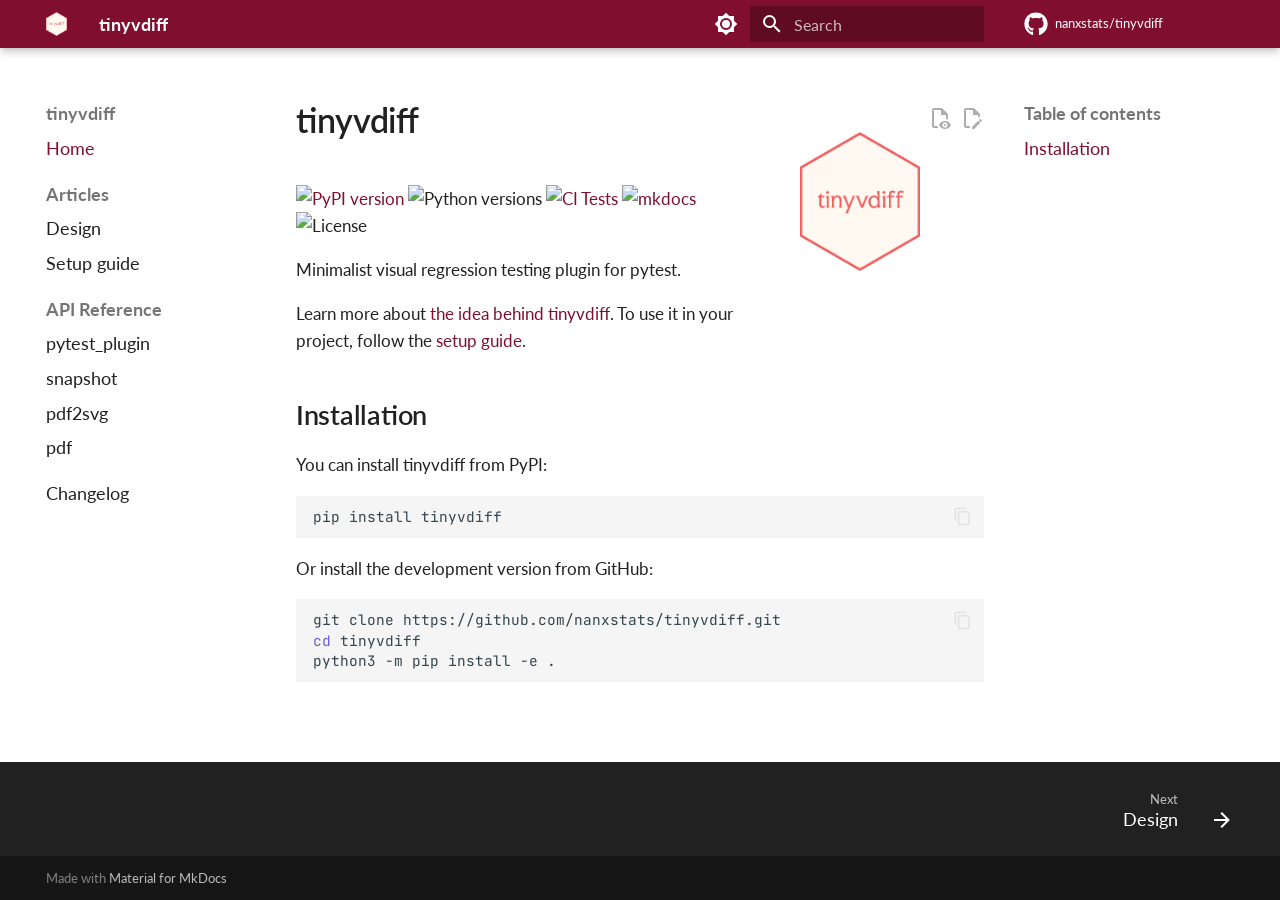
==== commit 6a031c79: "Deployed caa4f7d with MkDocs version: 1.6.1" ====
--- a/index.html
+++ b/index.html
@@ -16,7 +16,7 @@
       
       
       <link rel="icon" href="assets/favicon.png">
-      <meta name="generator" content="mkdocs-1.6.1, mkdocs-material-9.6.8">
+      <meta name="generator" content="mkdocs-1.6.1, mkdocs-material-9.6.16">
     
     
       
@@ -24,7 +24,7 @@
       
     
     
-      <link rel="stylesheet" href="assets/stylesheets/main.8608ea7d.min.css">
+      <link rel="stylesheet" href="assets/stylesheets/main.7e37652d.min.css">
       
         
         <link rel="stylesheet" href="assets/stylesheets/palette.06af60db.min.css">
@@ -149,11 +149,13 @@
     
     
     
-      <label class="md-header__button md-icon" for="__search">
-        
-        <svg xmlns="http://www.w3.org/2000/svg" viewBox="0 0 24 24"><path d="M9.5 3A6.5 6.5 0 0 1 16 9.5c0 1.61-.59 3.09-1.56 4.23l.27.27h.79l5 5-1.5 1.5-5-5v-.79l-.27-.27A6.52 6.52 0 0 1 9.5 16 6.5 6.5 0 0 1 3 9.5 6.5 6.5 0 0 1 9.5 3m0 2C7 5 5 7 5 9.5S7 14 9.5 14 14 12 14 9.5 12 5 9.5 5"/></svg>
-      </label>
-      <div class="md-search" data-md-component="search" role="dialog">
+      
+      
+        <label class="md-header__button md-icon" for="__search">
+          
+          <svg xmlns="http://www.w3.org/2000/svg" viewBox="0 0 24 24"><path d="M9.5 3A6.5 6.5 0 0 1 16 9.5c0 1.61-.59 3.09-1.56 4.23l.27.27h.79l5 5-1.5 1.5-5-5v-.79l-.27-.27A6.52 6.52 0 0 1 9.5 16 6.5 6.5 0 0 1 3 9.5 6.5 6.5 0 0 1 9.5 3m0 2C7 5 5 7 5 9.5S7 14 9.5 14 14 12 14 9.5 12 5 9.5 5"/></svg>
+        </label>
+        <div class="md-search" data-md-component="search" role="dialog">
   <label class="md-search__overlay" for="__search"></label>
   <div class="md-search__inner" role="search">
     <form class="md-search__form" name="search">
@@ -187,13 +189,14 @@
     </div>
   </div>
 </div>
+      
     
     
       <div class="md-header__source">
         <a href="https://github.com/nanxstats/tinyvdiff" title="Go to repository" class="md-source" data-md-component="source">
   <div class="md-source__icon md-icon">
     
-    <svg xmlns="http://www.w3.org/2000/svg" viewBox="0 0 496 512"><!--! Font Awesome Free 6.7.2 by @fontawesome - https://fontawesome.com License - https://fontawesome.com/license/free (Icons: CC BY 4.0, Fonts: SIL OFL 1.1, Code: MIT License) Copyright 2024 Fonticons, Inc.--><path d="M165.9 397.4c0 2-2.3 3.6-5.2 3.6-3.3.3-5.6-1.3-5.6-3.6 0-2 2.3-3.6 5.2-3.6 3-.3 5.6 1.3 5.6 3.6m-31.1-4.5c-.7 2 1.3 4.3 4.3 4.9 2.6 1 5.6 0 6.2-2s-1.3-4.3-4.3-5.2c-2.6-.7-5.5.3-6.2 2.3m44.2-1.7c-2.9.7-4.9 2.6-4.6 4.9.3 2 2.9 3.3 5.9 2.6 2.9-.7 4.9-2.6 4.6-4.6-.3-1.9-3-3.2-5.9-2.9M244.8 8C106.1 8 0 113.3 0 252c0 110.9 69.8 205.8 169.5 239.2 12.8 2.3 17.3-5.6 17.3-12.1 0-6.2-.3-40.4-.3-61.4 0 0-70 15-84.7-29.8 0 0-11.4-29.1-27.8-36.6 0 0-22.9-15.7 1.6-15.4 0 0 24.9 2 38.6 25.8 21.9 38.6 58.6 27.5 72.9 20.9 2.3-16 8.8-27.1 16-33.7-55.9-6.2-112.3-14.3-112.3-110.5 0-27.5 7.6-41.3 23.6-58.9-2.6-6.5-11.1-33.3 2.6-67.9 20.9-6.5 69 27 69 27 20-5.6 41.5-8.5 62.8-8.5s42.8 2.9 62.8 8.5c0 0 48.1-33.6 69-27 13.7 34.7 5.2 61.4 2.6 67.9 16 17.7 25.8 31.5 25.8 58.9 0 96.5-58.9 104.2-114.8 110.5 9.2 7.9 17 22.9 17 46.4 0 33.7-.3 75.4-.3 83.6 0 6.5 4.6 14.4 17.3 12.1C428.2 457.8 496 362.9 496 252 496 113.3 383.5 8 244.8 8M97.2 352.9c-1.3 1-1 3.3.7 5.2 1.6 1.6 3.9 2.3 5.2 1 1.3-1 1-3.3-.7-5.2-1.6-1.6-3.9-2.3-5.2-1m-10.8-8.1c-.7 1.3.3 2.9 2.3 3.9 1.6 1 3.6.7 4.3-.7.7-1.3-.3-2.9-2.3-3.9-2-.6-3.6-.3-4.3.7m32.4 35.6c-1.6 1.3-1 4.3 1.3 6.2 2.3 2.3 5.2 2.6 6.5 1 1.3-1.3.7-4.3-1.3-6.2-2.2-2.3-5.2-2.6-6.5-1m-11.4-14.7c-1.6 1-1.6 3.6 0 5.9s4.3 3.3 5.6 2.3c1.6-1.3 1.6-3.9 0-6.2-1.4-2.3-4-3.3-5.6-2"/></svg>
+    <svg xmlns="http://www.w3.org/2000/svg" viewBox="0 0 512 512"><!--! Font Awesome Free 7.0.0 by @fontawesome - https://fontawesome.com License - https://fontawesome.com/license/free (Icons: CC BY 4.0, Fonts: SIL OFL 1.1, Code: MIT License) Copyright 2025 Fonticons, Inc.--><path fill="currentColor" d="M173.9 397.4c0 2-2.3 3.6-5.2 3.6-3.3.3-5.6-1.3-5.6-3.6 0-2 2.3-3.6 5.2-3.6 3-.3 5.6 1.3 5.6 3.6m-31.1-4.5c-.7 2 1.3 4.3 4.3 4.9 2.6 1 5.6 0 6.2-2s-1.3-4.3-4.3-5.2c-2.6-.7-5.5.3-6.2 2.3m44.2-1.7c-2.9.7-4.9 2.6-4.6 4.9.3 2 2.9 3.3 5.9 2.6 2.9-.7 4.9-2.6 4.6-4.6-.3-1.9-3-3.2-5.9-2.9M252.8 8C114.1 8 8 113.3 8 252c0 110.9 69.8 205.8 169.5 239.2 12.8 2.3 17.3-5.6 17.3-12.1 0-6.2-.3-40.4-.3-61.4 0 0-70 15-84.7-29.8 0 0-11.4-29.1-27.8-36.6 0 0-22.9-15.7 1.6-15.4 0 0 24.9 2 38.6 25.8 21.9 38.6 58.6 27.5 72.9 20.9 2.3-16 8.8-27.1 16-33.7-55.9-6.2-112.3-14.3-112.3-110.5 0-27.5 7.6-41.3 23.6-58.9-2.6-6.5-11.1-33.3 2.6-67.9 20.9-6.5 69 27 69 27 20-5.6 41.5-8.5 62.8-8.5s42.8 2.9 62.8 8.5c0 0 48.1-33.6 69-27 13.7 34.7 5.2 61.4 2.6 67.9 16 17.7 25.8 31.5 25.8 58.9 0 96.5-58.9 104.2-114.8 110.5 9.2 7.9 17 22.9 17 46.4 0 33.7-.3 75.4-.3 83.6 0 6.5 4.6 14.4 17.3 12.1C436.2 457.8 504 362.9 504 252 504 113.3 391.5 8 252.8 8M105.2 352.9c-1.3 1-1 3.3.7 5.2 1.6 1.6 3.9 2.3 5.2 1 1.3-1 1-3.3-.7-5.2-1.6-1.6-3.9-2.3-5.2-1m-10.8-8.1c-.7 1.3.3 2.9 2.3 3.9 1.6 1 3.6.7 4.3-.7.7-1.3-.3-2.9-2.3-3.9-2-.6-3.6-.3-4.3.7m32.4 35.6c-1.6 1.3-1 4.3 1.3 6.2 2.3 2.3 5.2 2.6 6.5 1 1.3-1.3.7-4.3-1.3-6.2-2.2-2.3-5.2-2.6-6.5-1m-11.4-14.7c-1.6 1-1.6 3.6 0 5.9s4.3 3.3 5.6 2.3c1.6-1.3 1.6-3.9 0-6.2-1.4-2.3-4-3.3-5.6-2"/></svg>
   </div>
   <div class="md-source__repository">
     nanxstats/tinyvdiff
@@ -238,7 +241,7 @@
       <a href="https://github.com/nanxstats/tinyvdiff" title="Go to repository" class="md-source" data-md-component="source">
   <div class="md-source__icon md-icon">
     
-    <svg xmlns="http://www.w3.org/2000/svg" viewBox="0 0 496 512"><!--! Font Awesome Free 6.7.2 by @fontawesome - https://fontawesome.com License - https://fontawesome.com/license/free (Icons: CC BY 4.0, Fonts: SIL OFL 1.1, Code: MIT License) Copyright 2024 Fonticons, Inc.--><path d="M165.9 397.4c0 2-2.3 3.6-5.2 3.6-3.3.3-5.6-1.3-5.6-3.6 0-2 2.3-3.6 5.2-3.6 3-.3 5.6 1.3 5.6 3.6m-31.1-4.5c-.7 2 1.3 4.3 4.3 4.9 2.6 1 5.6 0 6.2-2s-1.3-4.3-4.3-5.2c-2.6-.7-5.5.3-6.2 2.3m44.2-1.7c-2.9.7-4.9 2.6-4.6 4.9.3 2 2.9 3.3 5.9 2.6 2.9-.7 4.9-2.6 4.6-4.6-.3-1.9-3-3.2-5.9-2.9M244.8 8C106.1 8 0 113.3 0 252c0 110.9 69.8 205.8 169.5 239.2 12.8 2.3 17.3-5.6 17.3-12.1 0-6.2-.3-40.4-.3-61.4 0 0-70 15-84.7-29.8 0 0-11.4-29.1-27.8-36.6 0 0-22.9-15.7 1.6-15.4 0 0 24.9 2 38.6 25.8 21.9 38.6 58.6 27.5 72.9 20.9 2.3-16 8.8-27.1 16-33.7-55.9-6.2-112.3-14.3-112.3-110.5 0-27.5 7.6-41.3 23.6-58.9-2.6-6.5-11.1-33.3 2.6-67.9 20.9-6.5 69 27 69 27 20-5.6 41.5-8.5 62.8-8.5s42.8 2.9 62.8 8.5c0 0 48.1-33.6 69-27 13.7 34.7 5.2 61.4 2.6 67.9 16 17.7 25.8 31.5 25.8 58.9 0 96.5-58.9 104.2-114.8 110.5 9.2 7.9 17 22.9 17 46.4 0 33.7-.3 75.4-.3 83.6 0 6.5 4.6 14.4 17.3 12.1C428.2 457.8 496 362.9 496 252 496 113.3 383.5 8 244.8 8M97.2 352.9c-1.3 1-1 3.3.7 5.2 1.6 1.6 3.9 2.3 5.2 1 1.3-1 1-3.3-.7-5.2-1.6-1.6-3.9-2.3-5.2-1m-10.8-8.1c-.7 1.3.3 2.9 2.3 3.9 1.6 1 3.6.7 4.3-.7.7-1.3-.3-2.9-2.3-3.9-2-.6-3.6-.3-4.3.7m32.4 35.6c-1.6 1.3-1 4.3 1.3 6.2 2.3 2.3 5.2 2.6 6.5 1 1.3-1.3.7-4.3-1.3-6.2-2.2-2.3-5.2-2.6-6.5-1m-11.4-14.7c-1.6 1-1.6 3.6 0 5.9s4.3 3.3 5.6 2.3c1.6-1.3 1.6-3.9 0-6.2-1.4-2.3-4-3.3-5.6-2"/></svg>
+    <svg xmlns="http://www.w3.org/2000/svg" viewBox="0 0 512 512"><!--! Font Awesome Free 7.0.0 by @fontawesome - https://fontawesome.com License - https://fontawesome.com/license/free (Icons: CC BY 4.0, Fonts: SIL OFL 1.1, Code: MIT License) Copyright 2025 Fonticons, Inc.--><path fill="currentColor" d="M173.9 397.4c0 2-2.3 3.6-5.2 3.6-3.3.3-5.6-1.3-5.6-3.6 0-2 2.3-3.6 5.2-3.6 3-.3 5.6 1.3 5.6 3.6m-31.1-4.5c-.7 2 1.3 4.3 4.3 4.9 2.6 1 5.6 0 6.2-2s-1.3-4.3-4.3-5.2c-2.6-.7-5.5.3-6.2 2.3m44.2-1.7c-2.9.7-4.9 2.6-4.6 4.9.3 2 2.9 3.3 5.9 2.6 2.9-.7 4.9-2.6 4.6-4.6-.3-1.9-3-3.2-5.9-2.9M252.8 8C114.1 8 8 113.3 8 252c0 110.9 69.8 205.8 169.5 239.2 12.8 2.3 17.3-5.6 17.3-12.1 0-6.2-.3-40.4-.3-61.4 0 0-70 15-84.7-29.8 0 0-11.4-29.1-27.8-36.6 0 0-22.9-15.7 1.6-15.4 0 0 24.9 2 38.6 25.8 21.9 38.6 58.6 27.5 72.9 20.9 2.3-16 8.8-27.1 16-33.7-55.9-6.2-112.3-14.3-112.3-110.5 0-27.5 7.6-41.3 23.6-58.9-2.6-6.5-11.1-33.3 2.6-67.9 20.9-6.5 69 27 69 27 20-5.6 41.5-8.5 62.8-8.5s42.8 2.9 62.8 8.5c0 0 48.1-33.6 69-27 13.7 34.7 5.2 61.4 2.6 67.9 16 17.7 25.8 31.5 25.8 58.9 0 96.5-58.9 104.2-114.8 110.5 9.2 7.9 17 22.9 17 46.4 0 33.7-.3 75.4-.3 83.6 0 6.5 4.6 14.4 17.3 12.1C436.2 457.8 504 362.9 504 252 504 113.3 391.5 8 252.8 8M105.2 352.9c-1.3 1-1 3.3.7 5.2 1.6 1.6 3.9 2.3 5.2 1 1.3-1 1-3.3-.7-5.2-1.6-1.6-3.9-2.3-5.2-1m-10.8-8.1c-.7 1.3.3 2.9 2.3 3.9 1.6 1 3.6.7 4.3-.7.7-1.3-.3-2.9-2.3-3.9-2-.6-3.6-.3-4.3.7m32.4 35.6c-1.6 1.3-1 4.3 1.3 6.2 2.3 2.3 5.2 2.6 6.5 1 1.3-1.3.7-4.3-1.3-6.2-2.2-2.3-5.2-2.6-6.5-1m-11.4-14.7c-1.6 1-1.6 3.6 0 5.9s4.3 3.3 5.6 2.3c1.6-1.3 1.6-3.9 0-6.2-1.4-2.3-4-3.3-5.6-2"/></svg>
   </div>
   <div class="md-source__repository">
     nanxstats/tinyvdiff
@@ -267,6 +270,7 @@
         <label class="md-nav__link md-nav__link--active" for="__toc">
           
   
+  
   <span class="md-ellipsis">
     Home
     
@@ -278,6 +282,7 @@
       
       <a href="." class="md-nav__link md-nav__link--active">
         
+  
   
   <span class="md-ellipsis">
     Home
@@ -334,6 +339,7 @@
       
     
     
+    
       
         
         
@@ -351,6 +357,7 @@
           
           <label class="md-nav__link" for="__nav_2" id="__nav_2_label" tabindex="">
             
+  
   
   <span class="md-ellipsis">
     Articles
@@ -378,6 +385,7 @@
       <a href="articles/design/" class="md-nav__link">
         
   
+  
   <span class="md-ellipsis">
     Design
     
@@ -400,6 +408,7 @@
       <a href="articles/setup/" class="md-nav__link">
         
   
+  
   <span class="md-ellipsis">
     Setup guide
     
@@ -438,6 +447,7 @@
       
     
     
+    
       
         
         
@@ -455,6 +465,7 @@
           
           <label class="md-nav__link" for="__nav_3" id="__nav_3_label" tabindex="">
             
+  
   
   <span class="md-ellipsis">
     API Reference
@@ -482,6 +493,7 @@
       <a href="reference/pytest_plugin/" class="md-nav__link">
         
   
+  
   <span class="md-ellipsis">
     pytest_plugin
     
@@ -504,6 +516,7 @@
       <a href="reference/snapshot/" class="md-nav__link">
         
   
+  
   <span class="md-ellipsis">
     snapshot
     
@@ -526,6 +539,7 @@
       <a href="reference/pdf2svg/" class="md-nav__link">
         
   
+  
   <span class="md-ellipsis">
     pdf2svg
     
@@ -548,6 +562,7 @@
       <a href="reference/pdf/" class="md-nav__link">
         
   
+  
   <span class="md-ellipsis">
     pdf
     
@@ -576,6 +591,7 @@
     <li class="md-nav__item">
       <a href="changelog/" class="md-nav__link">
         
+  
   
   <span class="md-ellipsis">
     Changelog
@@ -639,7 +655,7 @@
 
 
   
-    <a href="https://github.com/nanxstats/tinyvdiff/edit/main/docs/index.md" title="Edit this page" class="md-content__button md-icon">
+    <a href="https://github.com/nanxstats/tinyvdiff/edit/main/docs/index.md" title="Edit this page" class="md-content__button md-icon" rel="edit">
       
       <svg xmlns="http://www.w3.org/2000/svg" viewBox="0 0 24 24"><path d="M10 20H6V4h7v5h5v3.1l2-2V8l-6-6H6c-1.1 0-2 .9-2 2v16c0 1.1.9 2 2 2h4zm10.2-7c.1 0 .3.1.4.2l1.3 1.3c.2.2.2.6 0 .8l-1 1-2.1-2.1 1-1c.1-.1.2-.2.4-.2m0 3.9L14.1 23H12v-2.1l6.1-6.1z"/></svg>
     </a>
@@ -660,7 +676,6 @@
 <img alt="Python versions" src="https://img.shields.io/pypi/pyversions/tinyvdiff" />
 <a href="https://github.com/nanxstats/tinyvdiff/actions/workflows/ci-tests.yml"><img alt="CI Tests" src="https://github.com/nanxstats/tinyvdiff/actions/workflows/ci-tests.yml/badge.svg" /></a>
 <a href="https://nanx.me/tinyvdiff/"><img alt="mkdocs" src="https://github.com/nanxstats/tinyvdiff/actions/workflows/mkdocs.yml/badge.svg" /></a>
-<a href="https://pypistats.org/packages/tinyvdiff"><img alt="PyPI Downloads" src="https://img.shields.io/pypi/dm/tinyvdiff" /></a>
 <img alt="License" src="https://img.shields.io/pypi/l/tinyvdiff" /></p>
 <p>Minimalist visual regression testing plugin for pytest.</p>
 <p>Learn more about <a href="https://nanx.me/tinyvdiff/articles/design/">the idea behind
@@ -752,10 +767,12 @@
     </div>
     
     
-    <script id="__config" type="application/json">{"base": ".", "features": ["announce.dismiss", "content.action.edit", "content.action.view", "content.code.annotate", "content.code.copy", "content.tooltips", "navigation.footer", "navigation.indexes", "navigation.sections", "navigation.expand", "navigation.top", "navigation.path", "search.highlight", "search.suggest", "toc.follow"], "search": "assets/javascripts/workers/search.f8cc74c7.min.js", "translations": {"clipboard.copied": "Copied to clipboard", "clipboard.copy": "Copy to clipboard", "search.result.more.one": "1 more on this page", "search.result.more.other": "# more on this page", "search.result.none": "No matching documents", "search.result.one": "1 matching document", "search.result.other": "# matching documents", "search.result.placeholder": "Type to start searching", "search.result.term.missing": "Missing", "select.version": "Select version"}}</script>
-    
-    
-      <script src="assets/javascripts/bundle.c8b220af.min.js"></script>
+    
+      
+      <script id="__config" type="application/json">{"base": ".", "features": ["announce.dismiss", "content.action.edit", "content.action.view", "content.code.annotate", "content.code.copy", "content.tooltips", "navigation.footer", "navigation.indexes", "navigation.sections", "navigation.expand", "navigation.top", "navigation.path", "search.highlight", "search.suggest", "toc.follow"], "search": "assets/javascripts/workers/search.d50fe291.min.js", "tags": null, "translations": {"clipboard.copied": "Copied to clipboard", "clipboard.copy": "Copy to clipboard", "search.result.more.one": "1 more on this page", "search.result.more.other": "# more on this page", "search.result.none": "No matching documents", "search.result.one": "1 matching document", "search.result.other": "# matching documents", "search.result.placeholder": "Type to start searching", "search.result.term.missing": "Missing", "select.version": "Select version"}, "version": null}</script>
+    
+    
+      <script src="assets/javascripts/bundle.50899def.min.js"></script>
       
     
   </body>
--- a/assets/stylesheets/main.7e37652d.min.css
+++ b/assets/stylesheets/main.7e37652d.min.css
@@ -0,0 +1 @@
+@charset "UTF-8";html{-webkit-text-size-adjust:none;-moz-text-size-adjust:none;text-size-adjust:none;box-sizing:border-box}*,:after,:before{box-sizing:inherit}@media (prefers-reduced-motion){*,:after,:before{transition:none!important}}body{margin:0}a,button,input,label{-webkit-tap-highlight-color:transparent}a{color:inherit;text-decoration:none}hr{border:0;box-sizing:initial;display:block;height:.05rem;overflow:visible;padding:0}small{font-size:80%}sub,sup{line-height:1em}img{border-style:none}table{border-collapse:initial;border-spacing:0}td,th{font-weight:400;vertical-align:top}button{background:#0000;border:0;font-family:inherit;font-size:inherit;margin:0;padding:0}input{border:0;outline:none}:root{--md-primary-fg-color:#4051b5;--md-primary-fg-color--light:#5d6cc0;--md-primary-fg-color--dark:#303fa1;--md-primary-bg-color:#fff;--md-primary-bg-color--light:#ffffffb3;--md-accent-fg-color:#526cfe;--md-accent-fg-color--transparent:#526cfe1a;--md-accent-bg-color:#fff;--md-accent-bg-color--light:#ffffffb3}[data-md-color-scheme=default]{color-scheme:light}[data-md-color-scheme=default] img[src$="#gh-dark-mode-only"],[data-md-color-scheme=default] img[src$="#only-dark"]{display:none}:root,[data-md-color-scheme=default]{--md-hue:225deg;--md-default-fg-color:#000000de;--md-default-fg-color--light:#0000008a;--md-default-fg-color--lighter:#00000052;--md-default-fg-color--lightest:#00000012;--md-default-bg-color:#fff;--md-default-bg-color--light:#ffffffb3;--md-default-bg-color--lighter:#ffffff4d;--md-default-bg-color--lightest:#ffffff1f;--md-code-fg-color:#36464e;--md-code-bg-color:#f5f5f5;--md-code-hl-color:#4287ff;--md-code-hl-color--light:#4287ff1a;--md-code-hl-number-color:#d52a2a;--md-code-hl-special-color:#db1457;--md-code-hl-function-color:#a846b9;--md-code-hl-constant-color:#6e59d9;--md-code-hl-keyword-color:#3f6ec6;--md-code-hl-string-color:#1c7d4d;--md-code-hl-name-color:var(--md-code-fg-color);--md-code-hl-operator-color:var(--md-default-fg-color--light);--md-code-hl-punctuation-color:var(--md-default-fg-color--light);--md-code-hl-comment-color:var(--md-default-fg-color--light);--md-code-hl-generic-color:var(--md-default-fg-color--light);--md-code-hl-variable-color:var(--md-default-fg-color--light);--md-typeset-color:var(--md-default-fg-color);--md-typeset-a-color:var(--md-primary-fg-color);--md-typeset-del-color:#f5503d26;--md-typeset-ins-color:#0bd57026;--md-typeset-kbd-color:#fafafa;--md-typeset-kbd-accent-color:#fff;--md-typeset-kbd-border-color:#b8b8b8;--md-typeset-mark-color:#ffff0080;--md-typeset-table-color:#0000001f;--md-typeset-table-color--light:rgba(0,0,0,.035);--md-admonition-fg-color:var(--md-default-fg-color);--md-admonition-bg-color:var(--md-default-bg-color);--md-warning-fg-color:#000000de;--md-warning-bg-color:#ff9;--md-footer-fg-color:#fff;--md-footer-fg-color--light:#ffffffb3;--md-footer-fg-color--lighter:#ffffff73;--md-footer-bg-color:#000000de;--md-footer-bg-color--dark:#00000052;--md-shadow-z1:0 0.2rem 0.5rem #0000000d,0 0 0.05rem #0000001a;--md-shadow-z2:0 0.2rem 0.5rem #0000001a,0 0 0.05rem #00000040;--md-shadow-z3:0 0.2rem 0.5rem #0003,0 0 0.05rem #00000059}.md-icon svg{fill:currentcolor;display:block;height:1.2rem;width:1.2rem}body{-webkit-font-smoothing:antialiased;-moz-osx-font-smoothing:grayscale;--md-text-font-family:var(--md-text-font,_),-apple-system,BlinkMacSystemFont,Helvetica,Arial,sans-serif;--md-code-font-family:var(--md-code-font,_),SFMono-Regular,Consolas,Menlo,monospace}aside,body,input{font-feature-settings:"kern","liga";color:var(--md-typeset-color);font-family:var(--md-text-font-family)}code,kbd,pre{font-feature-settings:"kern";font-family:var(--md-code-font-family)}:root{--md-typeset-table-sort-icon:url('data:image/svg+xml;charset=utf-8,<svg xmlns="http://www.w3.org/2000/svg" viewBox="0 0 24 24"><path d="m18 21-4-4h3V7h-3l4-4 4 4h-3v10h3M2 19v-2h10v2M2 13v-2h7v2M2 7V5h4v2z"/></svg>');--md-typeset-table-sort-icon--asc:url('data:image/svg+xml;charset=utf-8,<svg xmlns="http://www.w3.org/2000/svg" viewBox="0 0 24 24"><path d="M19 17h3l-4 4-4-4h3V3h2M2 17h10v2H2M6 5v2H2V5m0 6h7v2H2z"/></svg>');--md-typeset-table-sort-icon--desc:url('data:image/svg+xml;charset=utf-8,<svg xmlns="http://www.w3.org/2000/svg" viewBox="0 0 24 24"><path d="M19 7h3l-4-4-4 4h3v14h2M2 17h10v2H2M6 5v2H2V5m0 6h7v2H2z"/></svg>')}.md-typeset{-webkit-print-color-adjust:exact;color-adjust:exact;font-size:.8rem;line-height:1.6;overflow-wrap:break-word}@media print{.md-typeset{font-size:.68rem}}.md-typeset blockquote,.md-typeset dl,.md-typeset figure,.md-typeset ol,.md-typeset pre,.md-typeset ul{margin-bottom:1em;margin-top:1em}.md-typeset h1{color:var(--md-default-fg-color--light);font-size:2em;line-height:1.3;margin:0 0 1.25em}.md-typeset h1,.md-typeset h2{font-weight:300;letter-spacing:-.01em}.md-typeset h2{font-size:1.5625em;line-height:1.4;margin:1.6em 0 .64em}.md-typeset h3{font-size:1.25em;font-weight:400;letter-spacing:-.01em;line-height:1.5;margin:1.6em 0 .8em}.md-typeset h2+h3{margin-top:.8em}.md-typeset h4{font-weight:700;letter-spacing:-.01em;margin:1em 0}.md-typeset h5,.md-typeset h6{color:var(--md-default-fg-color--light);font-size:.8em;font-weight:700;letter-spacing:-.01em;margin:1.25em 0}.md-typeset h5{text-transform:uppercase}.md-typeset h5 code{text-transform:none}.md-typeset hr{border-bottom:.05rem solid var(--md-default-fg-color--lightest);display:flow-root;margin:1.5em 0}.md-typeset a{color:var(--md-typeset-a-color);word-break:break-word}.md-typeset a,.md-typeset a:before{transition:color 125ms}.md-typeset a:focus,.md-typeset a:hover{color:var(--md-accent-fg-color)}.md-typeset a:focus code,.md-typeset a:hover code{background-color:var(--md-accent-fg-color--transparent)}.md-typeset a code{color:currentcolor;transition:background-color 125ms}.md-typeset a.focus-visible{outline-color:var(--md-accent-fg-color);outline-offset:.2rem}.md-typeset code,.md-typeset kbd,.md-typeset pre{color:var(--md-code-fg-color);direction:ltr;font-variant-ligatures:none}@media print{.md-typeset code,.md-typeset kbd,.md-typeset pre{white-space:pre-wrap}}.md-typeset code{background-color:var(--md-code-bg-color);border-radius:.1rem;-webkit-box-decoration-break:clone;box-decoration-break:clone;font-size:.85em;padding:0 .2941176471em;word-break:break-word}.md-typeset code:not(.focus-visible){-webkit-tap-highlight-color:transparent;outline:none}.md-typeset pre{display:flow-root;line-height:1.4;position:relative}.md-typeset pre>code{-webkit-box-decoration-break:slice;box-decoration-break:slice;box-shadow:none;display:block;margin:0;outline-color:var(--md-accent-fg-color);overflow:auto;padding:.7720588235em 1.1764705882em;scrollbar-color:var(--md-default-fg-color--lighter) #0000;scrollbar-width:thin;touch-action:auto;word-break:normal}.md-typeset pre>code:hover{scrollbar-color:var(--md-accent-fg-color) #0000}.md-typeset pre>code::-webkit-scrollbar{height:.2rem;width:.2rem}.md-typeset pre>code::-webkit-scrollbar-thumb{background-color:var(--md-default-fg-color--lighter)}.md-typeset pre>code::-webkit-scrollbar-thumb:hover{background-color:var(--md-accent-fg-color)}.md-typeset kbd{background-color:var(--md-typeset-kbd-color);border-radius:.1rem;box-shadow:0 .1rem 0 .05rem var(--md-typeset-kbd-border-color),0 .1rem 0 var(--md-typeset-kbd-border-color),0 -.1rem .2rem var(--md-typeset-kbd-accent-color) inset;color:var(--md-default-fg-color);display:inline-block;font-size:.75em;padding:0 .6666666667em;vertical-align:text-top;word-break:break-word}.md-typeset mark{background-color:var(--md-typeset-mark-color);-webkit-box-decoration-break:clone;box-decoration-break:clone;color:inherit;word-break:break-word}.md-typeset abbr{border-bottom:.05rem dotted var(--md-default-fg-color--light);cursor:help;text-decoration:none}.md-typeset small{opacity:.75}[dir=ltr] .md-typeset sub,[dir=ltr] .md-typeset sup{margin-left:.078125em}[dir=rtl] .md-typeset sub,[dir=rtl] .md-typeset sup{margin-right:.078125em}[dir=ltr] .md-typeset blockquote{padding-left:.6rem}[dir=rtl] .md-typeset blockquote{padding-right:.6rem}[dir=ltr] .md-typeset blockquote{border-left:.2rem solid var(--md-default-fg-color--lighter)}[dir=rtl] .md-typeset blockquote{border-right:.2rem solid var(--md-default-fg-color--lighter)}.md-typeset blockquote{color:var(--md-default-fg-color--light);margin-left:0;margin-right:0}.md-typeset ul{list-style-type:disc}.md-typeset ul[type]{list-style-type:revert-layer}[dir=ltr] .md-typeset ol,[dir=ltr] .md-typeset ul{margin-left:.625em}[dir=rtl] .md-typeset ol,[dir=rtl] .md-typeset ul{margin-right:.625em}.md-typeset ol,.md-typeset ul{padding:0}.md-typeset ol:not([hidden]),.md-typeset ul:not([hidden]){display:flow-root}.md-typeset ol ol,.md-typeset ul ol{list-style-type:lower-alpha}.md-typeset ol ol ol,.md-typeset ul ol ol{list-style-type:lower-roman}.md-typeset ol ol ol ol,.md-typeset ul ol ol ol{list-style-type:upper-alpha}.md-typeset ol ol ol ol ol,.md-typeset ul ol ol ol ol{list-style-type:upper-roman}.md-typeset ol[type],.md-typeset ul[type]{list-style-type:revert-layer}[dir=ltr] .md-typeset ol li,[dir=ltr] .md-typeset ul li{margin-left:1.25em}[dir=rtl] .md-typeset ol li,[dir=rtl] .md-typeset ul li{margin-right:1.25em}.md-typeset ol li,.md-typeset ul li{margin-bottom:.5em}.md-typeset ol li blockquote,.md-typeset ol li p,.md-typeset ul li blockquote,.md-typeset ul li p{margin:.5em 0}.md-typeset ol li:last-child,.md-typeset ul li:last-child{margin-bottom:0}[dir=ltr] .md-typeset ol li ol,[dir=ltr] .md-typeset ol li ul,[dir=ltr] .md-typeset ul li ol,[dir=ltr] .md-typeset ul li ul{margin-left:.625em}[dir=rtl] .md-typeset ol li ol,[dir=rtl] .md-typeset ol li ul,[dir=rtl] .md-typeset ul li ol,[dir=rtl] .md-typeset ul li ul{margin-right:.625em}.md-typeset ol li ol,.md-typeset ol li ul,.md-typeset ul li ol,.md-typeset ul li ul{margin-bottom:.5em;margin-top:.5em}[dir=ltr] .md-typeset dd{margin-left:1.875em}[dir=rtl] .md-typeset dd{margin-right:1.875em}.md-typeset dd{margin-bottom:1.5em;margin-top:1em}.md-typeset img,.md-typeset svg,.md-typeset video{height:auto;max-width:100%}.md-typeset img[align=left]{margin:1em 1em 1em 0}.md-typeset img[align=right]{margin:1em 0 1em 1em}.md-typeset img[align]:only-child{margin-top:0}.md-typeset figure{display:flow-root;margin:1em auto;max-width:100%;text-align:center;width:-moz-fit-content;width:fit-content}.md-typeset figure img{display:block;margin:0 auto}.md-typeset figcaption{font-style:italic;margin:1em auto;max-width:24rem}.md-typeset iframe{max-width:100%}.md-typeset table:not([class]){background-color:var(--md-default-bg-color);border:.05rem solid var(--md-typeset-table-color);border-radius:.1rem;display:inline-block;font-size:.64rem;max-width:100%;overflow:auto;touch-action:auto}@media print{.md-typeset table:not([class]){display:table}}.md-typeset table:not([class])+*{margin-top:1.5em}.md-typeset table:not([class]) td>:first-child,.md-typeset table:not([class]) th>:first-child{margin-top:0}.md-typeset table:not([class]) td>:last-child,.md-typeset table:not([class]) th>:last-child{margin-bottom:0}.md-typeset table:not([class]) td:not([align]),.md-typeset table:not([class]) th:not([align]){text-align:left}[dir=rtl] .md-typeset table:not([class]) td:not([align]),[dir=rtl] .md-typeset table:not([class]) th:not([align]){text-align:right}.md-typeset table:not([class]) th{font-weight:700;min-width:5rem;padding:.9375em 1.25em;vertical-align:top}.md-typeset table:not([class]) td{border-top:.05rem solid var(--md-typeset-table-color);padding:.9375em 1.25em;vertical-align:top}.md-typeset table:not([class]) tbody tr{transition:background-color 125ms}.md-typeset table:not([class]) tbody tr:hover{background-color:var(--md-typeset-table-color--light);box-shadow:0 .05rem 0 var(--md-default-bg-color) inset}.md-typeset table:not([class]) a{word-break:normal}.md-typeset table th[role=columnheader]{cursor:pointer}[dir=ltr] .md-typeset table th[role=columnheader]:after{margin-left:.5em}[dir=rtl] .md-typeset table th[role=columnheader]:after{margin-right:.5em}.md-typeset table th[role=columnheader]:after{content:"";display:inline-block;height:1.2em;-webkit-mask-image:var(--md-typeset-table-sort-icon);mask-image:var(--md-typeset-table-sort-icon);-webkit-mask-repeat:no-repeat;mask-repeat:no-repeat;-webkit-mask-size:contain;mask-size:contain;transition:background-color 125ms;vertical-align:text-bottom;width:1.2em}.md-typeset table th[role=columnheader]:hover:after{background-color:var(--md-default-fg-color--lighter)}.md-typeset table th[role=columnheader][aria-sort=ascending]:after{background-color:var(--md-default-fg-color--light);-webkit-mask-image:var(--md-typeset-table-sort-icon--asc);mask-image:var(--md-typeset-table-sort-icon--asc)}.md-typeset table th[role=columnheader][aria-sort=descending]:after{background-color:var(--md-default-fg-color--light);-webkit-mask-image:var(--md-typeset-table-sort-icon--desc);mask-image:var(--md-typeset-table-sort-icon--desc)}.md-typeset__scrollwrap{margin:1em -.8rem;overflow-x:auto;touch-action:auto}.md-typeset__table{display:inline-block;margin-bottom:.5em;padding:0 .8rem}@media print{.md-typeset__table{display:block}}html .md-typeset__table table{display:table;margin:0;overflow:hidden;width:100%}@media screen and (max-width:44.984375em){.md-content__inner>pre{margin:1em -.8rem}.md-content__inner>pre code{border-radius:0}}.md-typeset .md-author{border-radius:100%;display:block;flex-shrink:0;height:1.6rem;overflow:hidden;position:relative;transition:color 125ms,transform 125ms;width:1.6rem}.md-typeset .md-author img{display:block}.md-typeset .md-author--more{background:var(--md-default-fg-color--lightest);color:var(--md-default-fg-color--lighter);font-size:.6rem;font-weight:700;line-height:1.6rem;text-align:center}.md-typeset .md-author--long{height:2.4rem;width:2.4rem}.md-typeset a.md-author{transform:scale(1)}.md-typeset a.md-author img{border-radius:100%;filter:grayscale(100%) opacity(75%);transition:filter 125ms}.md-typeset a.md-author:focus,.md-typeset a.md-author:hover{transform:scale(1.1);z-index:1}.md-typeset a.md-author:focus img,.md-typeset a.md-author:hover img{filter:grayscale(0)}.md-banner{background-color:var(--md-footer-bg-color);color:var(--md-footer-fg-color);overflow:auto}@media print{.md-banner{display:none}}.md-banner--warning{background-color:var(--md-warning-bg-color);color:var(--md-warning-fg-color)}.md-banner__inner{font-size:.7rem;margin:.6rem auto;padding:0 .8rem}[dir=ltr] .md-banner__button{float:right}[dir=rtl] .md-banner__button{float:left}.md-banner__button{color:inherit;cursor:pointer;transition:opacity .25s}.no-js .md-banner__button{display:none}.md-banner__button:hover{opacity:.7}html{font-size:125%;height:100%;overflow-x:hidden}@media screen and (min-width:100em){html{font-size:137.5%}}@media screen and (min-width:125em){html{font-size:150%}}body{background-color:var(--md-default-bg-color);display:flex;flex-direction:column;font-size:.5rem;min-height:100%;position:relative;width:100%}@media print{body{display:block}}@media screen and (max-width:59.984375em){body[data-md-scrolllock]{position:fixed}}.md-grid{margin-left:auto;margin-right:auto;max-width:61rem}.md-container{display:flex;flex-direction:column;flex-grow:1}@media print{.md-container{display:block}}.md-main{flex-grow:1}.md-main__inner{display:flex;height:100%;margin-top:1.5rem}.md-ellipsis{overflow:hidden;text-overflow:ellipsis}.md-toggle{display:none}.md-option{height:0;opacity:0;position:absolute;width:0}.md-option:checked+label:not([hidden]){display:block}.md-option.focus-visible+label{outline-color:var(--md-accent-fg-color);outline-style:auto}.md-skip{background-color:var(--md-default-fg-color);border-radius:.1rem;color:var(--md-default-bg-color);font-size:.64rem;margin:.5rem;opacity:0;outline-color:var(--md-accent-fg-color);padding:.3rem .5rem;position:fixed;transform:translateY(.4rem);z-index:-1}.md-skip:focus{opacity:1;transform:translateY(0);transition:transform .25s cubic-bezier(.4,0,.2,1),opacity 175ms 75ms;z-index:10}@page{margin:25mm}:root{--md-clipboard-icon:url('data:image/svg+xml;charset=utf-8,<svg xmlns="http://www.w3.org/2000/svg" viewBox="0 0 24 24"><path d="M19 21H8V7h11m0-2H8a2 2 0 0 0-2 2v14a2 2 0 0 0 2 2h11a2 2 0 0 0 2-2V7a2 2 0 0 0-2-2m-3-4H4a2 2 0 0 0-2 2v14h2V3h12z"/></svg>')}.md-clipboard{border-radius:.1rem;color:var(--md-default-fg-color--lightest);cursor:pointer;height:1.5em;outline-color:var(--md-accent-fg-color);outline-offset:.1rem;position:absolute;right:.5em;top:.5em;transition:color .25s;width:1.5em;z-index:1}@media print{.md-clipboard{display:none}}.md-clipboard:not(.focus-visible){-webkit-tap-highlight-color:transparent;outline:none}:hover>.md-clipboard{color:var(--md-default-fg-color--light)}.md-clipboard:focus,.md-clipboard:hover{color:var(--md-accent-fg-color)}.md-clipboard:after{background-color:currentcolor;content:"";display:block;height:1.125em;margin:0 auto;-webkit-mask-image:var(--md-clipboard-icon);mask-image:var(--md-clipboard-icon);-webkit-mask-position:center;mask-position:center;-webkit-mask-repeat:no-repeat;mask-repeat:no-repeat;-webkit-mask-size:contain;mask-size:contain;width:1.125em}.md-clipboard--inline{cursor:pointer}.md-clipboard--inline code{transition:color .25s,background-color .25s}.md-clipboard--inline:focus code,.md-clipboard--inline:hover code{background-color:var(--md-accent-fg-color--transparent);color:var(--md-accent-fg-color)}.md-typeset .md-code__content{display:grid}@keyframes consent{0%{opacity:0;transform:translateY(100%)}to{opacity:1;transform:translateY(0)}}@keyframes overlay{0%{opacity:0}to{opacity:1}}.md-consent__overlay{animation:overlay .25s both;-webkit-backdrop-filter:blur(.1rem);backdrop-filter:blur(.1rem);background-color:#0000008a;height:100%;opacity:1;position:fixed;top:0;width:100%;z-index:5}.md-consent__inner{animation:consent .5s cubic-bezier(.1,.7,.1,1) both;background-color:var(--md-default-bg-color);border:0;border-radius:.1rem;bottom:0;box-shadow:0 0 .2rem #0000001a,0 .2rem .4rem #0003;max-height:100%;overflow:auto;padding:0;position:fixed;width:100%;z-index:5}.md-consent__form{padding:.8rem}.md-consent__settings{display:none;margin:1em 0}input:checked+.md-consent__settings{display:block}.md-consent__controls{margin-bottom:.8rem}.md-typeset .md-consent__controls .md-button{display:inline}@media screen and (max-width:44.984375em){.md-typeset .md-consent__controls .md-button{display:block;margin-top:.4rem;text-align:center;width:100%}}.md-consent label{cursor:pointer}.md-content{flex-grow:1;min-width:0}.md-content__inner{margin:0 .8rem 1.2rem;padding-top:.6rem}@media screen and (min-width:76.25em){[dir=ltr] .md-sidebar--primary:not([hidden])~.md-content>.md-content__inner{margin-left:1.2rem}[dir=ltr] .md-sidebar--secondary:not([hidden])~.md-content>.md-content__inner,[dir=rtl] .md-sidebar--primary:not([hidden])~.md-content>.md-content__inner{margin-right:1.2rem}[dir=rtl] .md-sidebar--secondary:not([hidden])~.md-content>.md-content__inner{margin-left:1.2rem}}.md-content__inner:before{content:"";display:block;height:.4rem}.md-content__inner>:last-child{margin-bottom:0}[dir=ltr] .md-content__button{float:right}[dir=rtl] .md-content__button{float:left}[dir=ltr] .md-content__button{margin-left:.4rem}[dir=rtl] .md-content__button{margin-right:.4rem}.md-content__button{margin:.4rem 0;padding:0}@media print{.md-content__button{display:none}}.md-typeset .md-content__button{color:var(--md-default-fg-color--lighter)}.md-content__button svg{display:inline;vertical-align:top}[dir=rtl] .md-content__button svg{transform:scaleX(-1)}[dir=ltr] .md-dialog{right:.8rem}[dir=rtl] .md-dialog{left:.8rem}.md-dialog{background-color:var(--md-default-fg-color);border-radius:.1rem;bottom:.8rem;box-shadow:var(--md-shadow-z3);min-width:11.1rem;opacity:0;padding:.4rem .6rem;pointer-events:none;position:fixed;transform:translateY(100%);transition:transform 0ms .4s,opacity .4s;z-index:4}@media print{.md-dialog{display:none}}.md-dialog--active{opacity:1;pointer-events:auto;transform:translateY(0);transition:transform .4s cubic-bezier(.075,.85,.175,1),opacity .4s}.md-dialog__inner{color:var(--md-default-bg-color);font-size:.7rem}.md-feedback{margin:2em 0 1em;text-align:center}.md-feedback fieldset{border:none;margin:0;padding:0}.md-feedback__title{font-weight:700;margin:1em auto}.md-feedback__inner{position:relative}.md-feedback__list{display:flex;flex-wrap:wrap;place-content:baseline center;position:relative}.md-feedback__list:hover .md-icon:not(:disabled){color:var(--md-default-fg-color--lighter)}:disabled .md-feedback__list{min-height:1.8rem}.md-feedback__icon{color:var(--md-default-fg-color--light);cursor:pointer;flex-shrink:0;margin:0 .1rem;transition:color 125ms}.md-feedback__icon:not(:disabled).md-icon:hover{color:var(--md-accent-fg-color)}.md-feedback__icon:disabled{color:var(--md-default-fg-color--lightest);pointer-events:none}.md-feedback__note{opacity:0;position:relative;transform:translateY(.4rem);transition:transform .4s cubic-bezier(.1,.7,.1,1),opacity .15s}.md-feedback__note>*{margin:0 auto;max-width:16rem}:disabled .md-feedback__note{opacity:1;transform:translateY(0)}@media print{.md-feedback{display:none}}.md-footer{background-color:var(--md-footer-bg-color);color:var(--md-footer-fg-color)}@media print{.md-footer{display:none}}.md-footer__inner{justify-content:space-between;overflow:auto;padding:.2rem}.md-footer__inner:not([hidden]){display:flex}.md-footer__link{align-items:end;display:flex;flex-grow:0.01;margin-bottom:.4rem;margin-top:1rem;max-width:100%;outline-color:var(--md-accent-fg-color);overflow:hidden;transition:opacity .25s}.md-footer__link:focus,.md-footer__link:hover{opacity:.7}[dir=rtl] .md-footer__link svg{transform:scaleX(-1)}@media screen and (max-width:44.984375em){.md-footer__link--prev{flex-shrink:0}.md-footer__link--prev .md-footer__title{display:none}}[dir=ltr] .md-footer__link--next{margin-left:auto}[dir=rtl] .md-footer__link--next{margin-right:auto}.md-footer__link--next{text-align:right}[dir=rtl] .md-footer__link--next{text-align:left}.md-footer__title{flex-grow:1;font-size:.9rem;margin-bottom:.7rem;max-width:calc(100% - 2.4rem);padding:0 1rem;white-space:nowrap}.md-footer__button{margin:.2rem;padding:.4rem}.md-footer__direction{font-size:.64rem;opacity:.7}.md-footer-meta{background-color:var(--md-footer-bg-color--dark)}.md-footer-meta__inner{display:flex;flex-wrap:wrap;justify-content:space-between;padding:.2rem}html .md-footer-meta.md-typeset a{color:var(--md-footer-fg-color--light)}html .md-footer-meta.md-typeset a:focus,html .md-footer-meta.md-typeset a:hover{color:var(--md-footer-fg-color)}.md-copyright{color:var(--md-footer-fg-color--lighter);font-size:.64rem;margin:auto .6rem;padding:.4rem 0;width:100%}@media screen and (min-width:45em){.md-copyright{width:auto}}.md-copyright__highlight{color:var(--md-footer-fg-color--light)}.md-social{display:inline-flex;gap:.2rem;margin:0 .4rem;padding:.2rem 0 .6rem}@media screen and (min-width:45em){.md-social{padding:.6rem 0}}.md-social__link{display:inline-block;height:1.6rem;text-align:center;width:1.6rem}.md-social__link:before{line-height:1.9}.md-social__link svg{fill:currentcolor;max-height:.8rem;vertical-align:-25%}.md-typeset .md-button{border:.1rem solid;border-radius:.1rem;color:var(--md-primary-fg-color);cursor:pointer;display:inline-block;font-weight:700;padding:.625em 2em;transition:color 125ms,background-color 125ms,border-color 125ms}.md-typeset .md-button--primary{background-color:var(--md-primary-fg-color);border-color:var(--md-primary-fg-color);color:var(--md-primary-bg-color)}.md-typeset .md-button:focus,.md-typeset .md-button:hover{background-color:var(--md-accent-fg-color);border-color:var(--md-accent-fg-color);color:var(--md-accent-bg-color)}[dir=ltr] .md-typeset .md-input{border-top-left-radius:.1rem}[dir=ltr] .md-typeset .md-input,[dir=rtl] .md-typeset .md-input{border-top-right-radius:.1rem}[dir=rtl] .md-typeset .md-input{border-top-left-radius:.1rem}.md-typeset .md-input{border-bottom:.1rem solid var(--md-default-fg-color--lighter);box-shadow:var(--md-shadow-z1);font-size:.8rem;height:1.8rem;padding:0 .6rem;transition:border .25s,box-shadow .25s}.md-typeset .md-input:focus,.md-typeset .md-input:hover{border-bottom-color:var(--md-accent-fg-color);box-shadow:var(--md-shadow-z2)}.md-typeset .md-input--stretch{width:100%}.md-header{background-color:var(--md-primary-fg-color);box-shadow:0 0 .2rem #0000,0 .2rem .4rem #0000;color:var(--md-primary-bg-color);display:block;left:0;position:sticky;right:0;top:0;z-index:4}@media print{.md-header{display:none}}.md-header[hidden]{transform:translateY(-100%);transition:transform .25s cubic-bezier(.8,0,.6,1),box-shadow .25s}.md-header--shadow{box-shadow:0 0 .2rem #0000001a,0 .2rem .4rem #0003;transition:transform .25s cubic-bezier(.1,.7,.1,1),box-shadow .25s}.md-header__inner{align-items:center;display:flex;padding:0 .2rem}.md-header__button{color:currentcolor;cursor:pointer;margin:.2rem;outline-color:var(--md-accent-fg-color);padding:.4rem;position:relative;transition:opacity .25s;vertical-align:middle;z-index:1}.md-header__button:hover{opacity:.7}.md-header__button:not([hidden]){display:inline-block}.md-header__button:not(.focus-visible){-webkit-tap-highlight-color:transparent;outline:none}.md-header__button.md-logo{margin:.2rem;padding:.4rem}@media screen and (max-width:76.234375em){.md-header__button.md-logo{display:none}}.md-header__button.md-logo img,.md-header__button.md-logo svg{fill:currentcolor;display:block;height:1.2rem;width:auto}@media screen and (min-width:60em){.md-header__button[for=__search]{display:none}}.no-js .md-header__button[for=__search]{display:none}[dir=rtl] .md-header__button[for=__search] svg{transform:scaleX(-1)}@media screen and (min-width:76.25em){.md-header__button[for=__drawer]{display:none}}.md-header__topic{display:flex;max-width:100%;position:absolute;transition:transform .4s cubic-bezier(.1,.7,.1,1),opacity .15s;white-space:nowrap}.md-header__topic+.md-header__topic{opacity:0;pointer-events:none;transform:translateX(1.25rem);transition:transform .4s cubic-bezier(1,.7,.1,.1),opacity .15s;z-index:-1}[dir=rtl] .md-header__topic+.md-header__topic{transform:translateX(-1.25rem)}.md-header__topic:first-child{font-weight:700}[dir=ltr] .md-header__title{margin-left:1rem;margin-right:.4rem}[dir=rtl] .md-header__title{margin-left:.4rem;margin-right:1rem}.md-header__title{flex-grow:1;font-size:.9rem;height:2.4rem;line-height:2.4rem}.md-header__title--active .md-header__topic{opacity:0;pointer-events:none;transform:translateX(-1.25rem);transition:transform .4s cubic-bezier(1,.7,.1,.1),opacity .15s;z-index:-1}[dir=rtl] .md-header__title--active .md-header__topic{transform:translateX(1.25rem)}.md-header__title--active .md-header__topic+.md-header__topic{opacity:1;pointer-events:auto;transform:translateX(0);transition:transform .4s cubic-bezier(.1,.7,.1,1),opacity .15s;z-index:0}.md-header__title>.md-header__ellipsis{height:100%;position:relative;width:100%}.md-header__option{display:flex;flex-shrink:0;max-width:100%;transition:max-width 0ms .25s,opacity .25s .25s;white-space:nowrap}[data-md-toggle=search]:checked~.md-header .md-header__option{max-width:0;opacity:0;transition:max-width 0ms,opacity 0ms}.md-header__option>input{bottom:0}.md-header__source{display:none}@media screen and (min-width:60em){[dir=ltr] .md-header__source{margin-left:1rem}[dir=rtl] .md-header__source{margin-right:1rem}.md-header__source{display:block;max-width:11.7rem;width:11.7rem}}@media screen and (min-width:76.25em){[dir=ltr] .md-header__source{margin-left:1.4rem}[dir=rtl] .md-header__source{margin-right:1.4rem}}.md-meta{color:var(--md-default-fg-color--light);font-size:.7rem;line-height:1.3}.md-meta__list{display:inline-flex;flex-wrap:wrap;list-style:none;margin:0;padding:0}.md-meta__item:not(:last-child):after{content:"·";margin-left:.2rem;margin-right:.2rem}.md-meta__link{color:var(--md-typeset-a-color)}.md-meta__link:focus,.md-meta__link:hover{color:var(--md-accent-fg-color)}.md-draft{background-color:#ff1744;border-radius:.125em;color:#fff;display:inline-block;font-weight:700;padding-left:.5714285714em;padding-right:.5714285714em}:root{--md-nav-icon--prev:url('data:image/svg+xml;charset=utf-8,<svg xmlns="http://www.w3.org/2000/svg" viewBox="0 0 24 24"><path d="M20 11v2H8l5.5 5.5-1.42 1.42L4.16 12l7.92-7.92L13.5 5.5 8 11z"/></svg>');--md-nav-icon--next:url('data:image/svg+xml;charset=utf-8,<svg xmlns="http://www.w3.org/2000/svg" viewBox="0 0 24 24"><path d="M8.59 16.58 13.17 12 8.59 7.41 10 6l6 6-6 6z"/></svg>');--md-toc-icon:url('data:image/svg+xml;charset=utf-8,<svg xmlns="http://www.w3.org/2000/svg" viewBox="0 0 24 24"><path d="M3 9h14V7H3zm0 4h14v-2H3zm0 4h14v-2H3zm16 0h2v-2h-2zm0-10v2h2V7zm0 6h2v-2h-2z"/></svg>')}.md-nav{font-size:.7rem;line-height:1.3}.md-nav__title{color:var(--md-default-fg-color--light);display:block;font-weight:700;overflow:hidden;padding:0 .6rem;text-overflow:ellipsis}.md-nav__title .md-nav__button{display:none}.md-nav__title .md-nav__button img{height:100%;width:auto}.md-nav__title .md-nav__button.md-logo img,.md-nav__title .md-nav__button.md-logo svg{fill:currentcolor;display:block;height:2.4rem;max-width:100%;object-fit:contain;width:auto}.md-nav__list{list-style:none;margin:0;padding:0}.md-nav__link{align-items:flex-start;display:flex;gap:.4rem;margin-top:.625em;scroll-snap-align:start;transition:color 125ms}.md-nav__link--passed{color:var(--md-default-fg-color--light)}.md-nav__item .md-nav__link--active,.md-nav__item .md-nav__link--active code{color:var(--md-typeset-a-color)}.md-nav__link .md-ellipsis{position:relative}[dir=ltr] .md-nav__link .md-icon:last-child{margin-left:auto}[dir=rtl] .md-nav__link .md-icon:last-child{margin-right:auto}.md-nav__link svg{fill:currentcolor;flex-shrink:0;height:1.3em;position:relative}.md-nav__link[for]:focus,.md-nav__link[for]:hover,.md-nav__link[href]:focus,.md-nav__link[href]:hover{color:var(--md-accent-fg-color);cursor:pointer}.md-nav__link.focus-visible{outline-color:var(--md-accent-fg-color);outline-offset:.2rem}.md-nav--primary .md-nav__link[for=__toc]{display:none}.md-nav--primary .md-nav__link[for=__toc] .md-icon:after{background-color:currentcolor;display:block;height:100%;-webkit-mask-image:var(--md-toc-icon);mask-image:var(--md-toc-icon);width:100%}.md-nav--primary .md-nav__link[for=__toc]~.md-nav{display:none}.md-nav__container>.md-nav__link{margin-top:0}.md-nav__container>.md-nav__link:first-child{flex-grow:1;min-width:0}.md-nav__icon{flex-shrink:0}.md-nav__source{display:none}@media screen and (max-width:76.234375em){.md-nav--primary,.md-nav--primary .md-nav{background-color:var(--md-default-bg-color);display:flex;flex-direction:column;height:100%;left:0;position:absolute;right:0;top:0;z-index:1}.md-nav--primary .md-nav__item,.md-nav--primary .md-nav__title{font-size:.8rem;line-height:1.5}.md-nav--primary .md-nav__title{background-color:var(--md-default-fg-color--lightest);color:var(--md-default-fg-color--light);cursor:pointer;height:5.6rem;line-height:2.4rem;padding:3rem .8rem .2rem;position:relative;white-space:nowrap}[dir=ltr] .md-nav--primary .md-nav__title .md-nav__icon{left:.4rem}[dir=rtl] .md-nav--primary .md-nav__title .md-nav__icon{right:.4rem}.md-nav--primary .md-nav__title .md-nav__icon{display:block;height:1.2rem;margin:.2rem;position:absolute;top:.4rem;width:1.2rem}.md-nav--primary .md-nav__title .md-nav__icon:after{background-color:currentcolor;content:"";display:block;height:100%;-webkit-mask-image:var(--md-nav-icon--prev);mask-image:var(--md-nav-icon--prev);-webkit-mask-position:center;mask-position:center;-webkit-mask-repeat:no-repeat;mask-repeat:no-repeat;-webkit-mask-size:contain;mask-size:contain;width:100%}.md-nav--primary .md-nav__title~.md-nav__list{background-color:var(--md-default-bg-color);box-shadow:0 .05rem 0 var(--md-default-fg-color--lightest) inset;overflow-y:auto;scroll-snap-type:y mandatory;touch-action:pan-y}.md-nav--primary .md-nav__title~.md-nav__list>:first-child{border-top:0}.md-nav--primary .md-nav__title[for=__drawer]{background-color:var(--md-primary-fg-color);color:var(--md-primary-bg-color);font-weight:700}.md-nav--primary .md-nav__title .md-logo{display:block;left:.2rem;margin:.2rem;padding:.4rem;position:absolute;right:.2rem;top:.2rem}.md-nav--primary .md-nav__list{flex:1}.md-nav--primary .md-nav__item{border-top:.05rem solid var(--md-default-fg-color--lightest)}.md-nav--primary .md-nav__item--active>.md-nav__link{color:var(--md-typeset-a-color)}.md-nav--primary .md-nav__item--active>.md-nav__link:focus,.md-nav--primary .md-nav__item--active>.md-nav__link:hover{color:var(--md-accent-fg-color)}.md-nav--primary .md-nav__link{margin-top:0;padding:.6rem .8rem}.md-nav--primary .md-nav__link svg{margin-top:.1em}.md-nav--primary .md-nav__link>.md-nav__link{padding:0}[dir=ltr] .md-nav--primary .md-nav__link .md-nav__icon{margin-right:-.2rem}[dir=rtl] .md-nav--primary .md-nav__link .md-nav__icon{margin-left:-.2rem}.md-nav--primary .md-nav__link .md-nav__icon{font-size:1.2rem;height:1.2rem;width:1.2rem}.md-nav--primary .md-nav__link .md-nav__icon:after{background-color:currentcolor;content:"";display:block;height:100%;-webkit-mask-image:var(--md-nav-icon--next);mask-image:var(--md-nav-icon--next);-webkit-mask-position:center;mask-position:center;-webkit-mask-repeat:no-repeat;mask-repeat:no-repeat;-webkit-mask-size:contain;mask-size:contain;width:100%}[dir=rtl] .md-nav--primary .md-nav__icon:after{transform:scale(-1)}.md-nav--primary .md-nav--secondary .md-nav{background-color:initial;position:static}[dir=ltr] .md-nav--primary .md-nav--secondary .md-nav .md-nav__link{padding-left:1.4rem}[dir=rtl] .md-nav--primary .md-nav--secondary .md-nav .md-nav__link{padding-right:1.4rem}[dir=ltr] .md-nav--primary .md-nav--secondary .md-nav .md-nav .md-nav__link{padding-left:2rem}[dir=rtl] .md-nav--primary .md-nav--secondary .md-nav .md-nav .md-nav__link{padding-right:2rem}[dir=ltr] .md-nav--primary .md-nav--secondary .md-nav .md-nav .md-nav .md-nav__link{padding-left:2.6rem}[dir=rtl] .md-nav--primary .md-nav--secondary .md-nav .md-nav .md-nav .md-nav__link{padding-right:2.6rem}[dir=ltr] .md-nav--primary .md-nav--secondary .md-nav .md-nav .md-nav .md-nav .md-nav__link{padding-left:3.2rem}[dir=rtl] .md-nav--primary .md-nav--secondary .md-nav .md-nav .md-nav .md-nav .md-nav__link{padding-right:3.2rem}.md-nav--secondary{background-color:initial}.md-nav__toggle~.md-nav{display:flex;opacity:0;transform:translateX(100%);transition:transform .25s cubic-bezier(.8,0,.6,1),opacity 125ms 50ms}[dir=rtl] .md-nav__toggle~.md-nav{transform:translateX(-100%)}.md-nav__toggle:checked~.md-nav{opacity:1;transform:translateX(0);transition:transform .25s cubic-bezier(.4,0,.2,1),opacity 125ms 125ms}.md-nav__toggle:checked~.md-nav>.md-nav__list{-webkit-backface-visibility:hidden;backface-visibility:hidden}}@media screen and (max-width:59.984375em){.md-nav--primary .md-nav__link[for=__toc]{display:flex}.md-nav--primary .md-nav__link[for=__toc] .md-icon:after{content:""}.md-nav--primary .md-nav__link[for=__toc]+.md-nav__link{display:none}.md-nav--primary .md-nav__link[for=__toc]~.md-nav{display:flex}.md-nav__source{background-color:var(--md-primary-fg-color--dark);color:var(--md-primary-bg-color);display:block;padding:0 .2rem}}@media screen and (min-width:60em) and (max-width:76.234375em){.md-nav--integrated .md-nav__link[for=__toc]{display:flex}.md-nav--integrated .md-nav__link[for=__toc] .md-icon:after{content:""}.md-nav--integrated .md-nav__link[for=__toc]+.md-nav__link{display:none}.md-nav--integrated .md-nav__link[for=__toc]~.md-nav{display:flex}}@media screen and (min-width:60em){.md-nav{margin-bottom:-.4rem}.md-nav--secondary .md-nav__title{background:var(--md-default-bg-color);box-shadow:0 0 .4rem .4rem var(--md-default-bg-color);position:sticky;top:0;z-index:1}.md-nav--secondary .md-nav__title[for=__toc]{scroll-snap-align:start}.md-nav--secondary .md-nav__title .md-nav__icon{display:none}[dir=ltr] .md-nav--secondary .md-nav__list{padding-left:.6rem}[dir=rtl] .md-nav--secondary .md-nav__list{padding-right:.6rem}.md-nav--secondary .md-nav__list{padding-bottom:.4rem}[dir=ltr] .md-nav--secondary .md-nav__item>.md-nav__link{margin-right:.4rem}[dir=rtl] .md-nav--secondary .md-nav__item>.md-nav__link{margin-left:.4rem}}@media screen and (min-width:76.25em){.md-nav{margin-bottom:-.4rem;transition:max-height .25s cubic-bezier(.86,0,.07,1)}.md-nav--primary .md-nav__title{background:var(--md-default-bg-color);box-shadow:0 0 .4rem .4rem var(--md-default-bg-color);position:sticky;top:0;z-index:1}.md-nav--primary .md-nav__title[for=__drawer]{scroll-snap-align:start}.md-nav--primary .md-nav__title .md-nav__icon{display:none}[dir=ltr] .md-nav--primary .md-nav__list{padding-left:.6rem}[dir=rtl] .md-nav--primary .md-nav__list{padding-right:.6rem}.md-nav--primary .md-nav__list{padding-bottom:.4rem}[dir=ltr] .md-nav--primary .md-nav__item>.md-nav__link{margin-right:.4rem}[dir=rtl] .md-nav--primary .md-nav__item>.md-nav__link{margin-left:.4rem}.md-nav__toggle~.md-nav{display:grid;grid-template-rows:minmax(.4rem,0fr);opacity:0;transition:grid-template-rows .25s cubic-bezier(.86,0,.07,1),opacity .25s,visibility 0ms .25s;visibility:collapse}.md-nav__toggle~.md-nav>.md-nav__list{overflow:hidden}.md-nav__toggle.md-toggle--indeterminate~.md-nav,.md-nav__toggle:checked~.md-nav{grid-template-rows:minmax(.4rem,1fr);opacity:1;transition:grid-template-rows .25s cubic-bezier(.86,0,.07,1),opacity .15s .1s,visibility 0ms;visibility:visible}.md-nav__toggle.md-toggle--indeterminate~.md-nav{transition:none}.md-nav__item--nested>.md-nav>.md-nav__title{display:none}.md-nav__item--section{display:block;margin:1.25em 0}.md-nav__item--section:last-child{margin-bottom:0}.md-nav__item--section>.md-nav__link{font-weight:700}.md-nav__item--section>.md-nav__link[for]{color:var(--md-default-fg-color--light)}.md-nav__item--section>.md-nav__link:not(.md-nav__container){pointer-events:none}.md-nav__item--section>.md-nav__link .md-icon,.md-nav__item--section>.md-nav__link>[for]{display:none}[dir=ltr] .md-nav__item--section>.md-nav{margin-left:-.6rem}[dir=rtl] .md-nav__item--section>.md-nav{margin-right:-.6rem}.md-nav__item--section>.md-nav{display:block;opacity:1;visibility:visible}.md-nav__item--section>.md-nav>.md-nav__list>.md-nav__item{padding:0}.md-nav__icon{border-radius:100%;height:.9rem;transition:background-color .25s;width:.9rem}.md-nav__icon:hover{background-color:var(--md-accent-fg-color--transparent)}.md-nav__icon:after{background-color:currentcolor;border-radius:100%;content:"";display:inline-block;height:100%;-webkit-mask-image:var(--md-nav-icon--next);mask-image:var(--md-nav-icon--next);-webkit-mask-position:center;mask-position:center;-webkit-mask-repeat:no-repeat;mask-repeat:no-repeat;-webkit-mask-size:contain;mask-size:contain;transition:transform .25s;vertical-align:-.1rem;width:100%}[dir=rtl] .md-nav__icon:after{transform:rotate(180deg)}.md-nav__item--nested .md-nav__toggle:checked~.md-nav__link .md-nav__icon:after,.md-nav__item--nested .md-toggle--indeterminate~.md-nav__link .md-nav__icon:after{transform:rotate(90deg)}.md-nav--lifted>.md-nav__list>.md-nav__item,.md-nav--lifted>.md-nav__title{display:none}.md-nav--lifted>.md-nav__list>.md-nav__item--active{display:block}.md-nav--lifted>.md-nav__list>.md-nav__item--active>.md-nav__link{background:var(--md-default-bg-color);box-shadow:0 0 .4rem .4rem var(--md-default-bg-color);margin-top:0;position:sticky;top:0;z-index:1}.md-nav--lifted>.md-nav__list>.md-nav__item--active>.md-nav__link:not(.md-nav__container){pointer-events:none}.md-nav--lifted>.md-nav__list>.md-nav__item--active.md-nav__item--section{margin:0}[dir=ltr] .md-nav--lifted>.md-nav__list>.md-nav__item>.md-nav:not(.md-nav--secondary){margin-left:-.6rem}[dir=rtl] .md-nav--lifted>.md-nav__list>.md-nav__item>.md-nav:not(.md-nav--secondary){margin-right:-.6rem}.md-nav--lifted>.md-nav__list>.md-nav__item>[for]{color:var(--md-default-fg-color--light)}.md-nav--lifted .md-nav[data-md-level="1"]{grid-template-rows:minmax(.4rem,1fr);opacity:1;visibility:visible}[dir=ltr] .md-nav--integrated>.md-nav__list>.md-nav__item--active .md-nav--secondary{border-left:.05rem solid var(--md-primary-fg-color)}[dir=rtl] .md-nav--integrated>.md-nav__list>.md-nav__item--active .md-nav--secondary{border-right:.05rem solid var(--md-primary-fg-color)}.md-nav--integrated>.md-nav__list>.md-nav__item--active .md-nav--secondary{display:block;margin-bottom:1.25em;opacity:1;visibility:visible}.md-nav--integrated>.md-nav__list>.md-nav__item--active .md-nav--secondary>.md-nav__list{overflow:visible;padding-bottom:0}.md-nav--integrated>.md-nav__list>.md-nav__item--active .md-nav--secondary>.md-nav__title{display:none}}.md-pagination{font-size:.8rem;font-weight:700;gap:.4rem}.md-pagination,.md-pagination>*{align-items:center;display:flex;justify-content:center}.md-pagination>*{border-radius:.2rem;height:1.8rem;min-width:1.8rem;text-align:center}.md-pagination__current{background-color:var(--md-default-fg-color--lightest);color:var(--md-default-fg-color--light)}.md-pagination__link{transition:color 125ms,background-color 125ms}.md-pagination__link:focus,.md-pagination__link:hover{background-color:var(--md-accent-fg-color--transparent);color:var(--md-accent-fg-color)}.md-pagination__link:focus svg,.md-pagination__link:hover svg{color:var(--md-accent-fg-color)}.md-pagination__link.focus-visible{outline-color:var(--md-accent-fg-color);outline-offset:.2rem}.md-pagination__link svg{fill:currentcolor;color:var(--md-default-fg-color--lighter);display:block;max-height:100%;width:1.2rem}.md-post__back{border-bottom:.05rem solid var(--md-default-fg-color--lightest);margin-bottom:1.2rem;padding-bottom:1.2rem}@media screen and (max-width:76.234375em){.md-post__back{display:none}}[dir=rtl] .md-post__back svg{transform:scaleX(-1)}.md-post__authors{display:flex;flex-direction:column;gap:.6rem;margin:0 .6rem 1.2rem}.md-post .md-post__meta a{transition:color 125ms}.md-post .md-post__meta a:focus,.md-post .md-post__meta a:hover{color:var(--md-accent-fg-color)}.md-post__title{color:var(--md-default-fg-color--light);font-weight:700}.md-post--excerpt{margin-bottom:3.2rem}.md-post--excerpt .md-post__header{align-items:center;display:flex;gap:.6rem;min-height:1.6rem}.md-post--excerpt .md-post__authors{align-items:center;display:inline-flex;flex-direction:row;gap:.2rem;margin:0;min-height:2.4rem}[dir=ltr] .md-post--excerpt .md-post__meta .md-meta__list{margin-right:.4rem}[dir=rtl] .md-post--excerpt .md-post__meta .md-meta__list{margin-left:.4rem}.md-post--excerpt .md-post__content>:first-child{--md-scroll-margin:6rem;margin-top:0}.md-post>.md-nav--secondary{margin:1em 0}.md-profile{align-items:center;display:flex;font-size:.7rem;gap:.6rem;line-height:1.4;width:100%}.md-profile__description{flex-grow:1}.md-content--post{display:flex}@media screen and (max-width:76.234375em){.md-content--post{flex-flow:column-reverse}}.md-content--post>.md-content__inner{flex-grow:1;min-width:0}@media screen and (min-width:76.25em){[dir=ltr] .md-content--post>.md-content__inner{margin-left:1.2rem}[dir=rtl] .md-content--post>.md-content__inner{margin-right:1.2rem}}@media screen and (max-width:76.234375em){.md-sidebar.md-sidebar--post{padding:0;position:static;width:100%}.md-sidebar.md-sidebar--post .md-sidebar__scrollwrap{overflow:visible}.md-sidebar.md-sidebar--post .md-sidebar__inner{padding:0}.md-sidebar.md-sidebar--post .md-post__meta{margin-left:.6rem;margin-right:.6rem}.md-sidebar.md-sidebar--post .md-nav__item{border:none;display:inline}.md-sidebar.md-sidebar--post .md-nav__list{display:inline-flex;flex-wrap:wrap;gap:.6rem;padding-bottom:.6rem;padding-top:.6rem}.md-sidebar.md-sidebar--post .md-nav__link{padding:0}.md-sidebar.md-sidebar--post .md-nav{height:auto;margin-bottom:0;position:static}}:root{--md-progress-value:0;--md-progress-delay:400ms}.md-progress{background:var(--md-primary-bg-color);height:.075rem;opacity:min(clamp(0,var(--md-progress-value),1),clamp(0,100 - var(--md-progress-value),1));position:fixed;top:0;transform:scaleX(calc(var(--md-progress-value)*1%));transform-origin:left;transition:transform .5s cubic-bezier(.19,1,.22,1),opacity .25s var(--md-progress-delay);width:100%;z-index:4}:root{--md-search-result-icon:url('data:image/svg+xml;charset=utf-8,<svg xmlns="http://www.w3.org/2000/svg" viewBox="0 0 24 24"><path d="M14 2H6a2 2 0 0 0-2 2v16a2 2 0 0 0 2 2h7c-.41-.25-.8-.56-1.14-.9-.33-.33-.61-.7-.86-1.1H6V4h7v5h5v1.18c.71.16 1.39.43 2 .82V8zm6.31 16.9c1.33-2.11.69-4.9-1.4-6.22-2.11-1.33-4.91-.68-6.22 1.4-1.34 2.11-.69 4.89 1.4 6.22 1.46.93 3.32.93 4.79.02L22 23.39 23.39 22zm-3.81.1a2.5 2.5 0 0 1-2.5-2.5 2.5 2.5 0 0 1 2.5-2.5 2.5 2.5 0 0 1 2.5 2.5 2.5 2.5 0 0 1-2.5 2.5"/></svg>')}.md-search{position:relative}@media screen and (min-width:60em){.md-search{padding:.2rem 0}}.no-js .md-search{display:none}.md-search__overlay{opacity:0;z-index:1}@media screen and (max-width:59.984375em){[dir=ltr] .md-search__overlay{left:-2.2rem}[dir=rtl] .md-search__overlay{right:-2.2rem}.md-search__overlay{background-color:var(--md-default-bg-color);border-radius:1rem;height:2rem;overflow:hidden;pointer-events:none;position:absolute;top:-1rem;transform-origin:center;transition:transform .3s .1s,opacity .2s .2s;width:2rem}[data-md-toggle=search]:checked~.md-header .md-search__overlay{opacity:1;transition:transform .4s,opacity .1s}}@media screen and (min-width:60em){[dir=ltr] .md-search__overlay{left:0}[dir=rtl] .md-search__overlay{right:0}.md-search__overlay{background-color:#0000008a;cursor:pointer;height:0;position:fixed;top:0;transition:width 0ms .25s,height 0ms .25s,opacity .25s;width:0}[data-md-toggle=search]:checked~.md-header .md-search__overlay{height:200vh;opacity:1;transition:width 0ms,height 0ms,opacity .25s;width:100%}}@media screen and (max-width:29.984375em){[data-md-toggle=search]:checked~.md-header .md-search__overlay{transform:scale(45)}}@media screen and (min-width:30em) and (max-width:44.984375em){[data-md-toggle=search]:checked~.md-header .md-search__overlay{transform:scale(60)}}@media screen and (min-width:45em) and (max-width:59.984375em){[data-md-toggle=search]:checked~.md-header .md-search__overlay{transform:scale(75)}}.md-search__inner{-webkit-backface-visibility:hidden;backface-visibility:hidden}@media screen and (max-width:59.984375em){[dir=ltr] .md-search__inner{left:0}[dir=rtl] .md-search__inner{right:0}.md-search__inner{height:0;opacity:0;overflow:hidden;position:fixed;top:0;transform:translateX(5%);transition:width 0ms .3s,height 0ms .3s,transform .15s cubic-bezier(.4,0,.2,1) .15s,opacity .15s .15s;width:0;z-index:2}[dir=rtl] .md-search__inner{transform:translateX(-5%)}[data-md-toggle=search]:checked~.md-header .md-search__inner{height:100%;opacity:1;transform:translateX(0);transition:width 0ms 0ms,height 0ms 0ms,transform .15s cubic-bezier(.1,.7,.1,1) .15s,opacity .15s .15s;width:100%}}@media screen and (min-width:60em){[dir=ltr] .md-search__inner{float:right}[dir=rtl] .md-search__inner{float:left}.md-search__inner{padding:.1rem 0;position:relative;transition:width .25s cubic-bezier(.1,.7,.1,1);width:11.7rem}}@media screen and (min-width:60em) and (max-width:76.234375em){[data-md-toggle=search]:checked~.md-header .md-search__inner{width:23.4rem}}@media screen and (min-width:76.25em){[data-md-toggle=search]:checked~.md-header .md-search__inner{width:34.4rem}}.md-search__form{background-color:var(--md-default-bg-color);box-shadow:0 0 .6rem #0000;height:2.4rem;position:relative;transition:color .25s,background-color .25s;z-index:2}@media screen and (min-width:60em){.md-search__form{background-color:#00000042;border-radius:.1rem;height:1.8rem}.md-search__form:hover{background-color:#ffffff1f}}[data-md-toggle=search]:checked~.md-header .md-search__form{background-color:var(--md-default-bg-color);border-radius:.1rem .1rem 0 0;box-shadow:0 0 .6rem #00000012;color:var(--md-default-fg-color)}[dir=ltr] .md-search__input{padding-left:3.6rem;padding-right:2.2rem}[dir=rtl] .md-search__input{padding-left:2.2rem;padding-right:3.6rem}.md-search__input{background:#0000;font-size:.9rem;height:100%;position:relative;text-overflow:ellipsis;width:100%;z-index:2}.md-search__input::placeholder{transition:color .25s}.md-search__input::placeholder,.md-search__input~.md-search__icon{color:var(--md-default-fg-color--light)}.md-search__input::-ms-clear{display:none}@media screen and (max-width:59.984375em){.md-search__input{font-size:.9rem;height:2.4rem;width:100%}}@media screen and (min-width:60em){[dir=ltr] .md-search__input{padding-left:2.2rem}[dir=rtl] .md-search__input{padding-right:2.2rem}.md-search__input{color:inherit;font-size:.8rem}.md-search__input::placeholder{color:var(--md-primary-bg-color--light)}.md-search__input+.md-search__icon{color:var(--md-primary-bg-color)}[data-md-toggle=search]:checked~.md-header .md-search__input{text-overflow:clip}[data-md-toggle=search]:checked~.md-header .md-search__input+.md-search__icon{color:var(--md-default-fg-color--light)}[data-md-toggle=search]:checked~.md-header .md-search__input::placeholder{color:#0000}}.md-search__icon{cursor:pointer;display:inline-block;height:1.2rem;transition:color .25s,opacity .25s;width:1.2rem}.md-search__icon:hover{opacity:.7}[dir=ltr] .md-search__icon[for=__search]{left:.5rem}[dir=rtl] .md-search__icon[for=__search]{right:.5rem}.md-search__icon[for=__search]{position:absolute;top:.3rem;z-index:2}[dir=rtl] .md-search__icon[for=__search] svg{transform:scaleX(-1)}@media screen and (max-width:59.984375em){[dir=ltr] .md-search__icon[for=__search]{left:.8rem}[dir=rtl] .md-search__icon[for=__search]{right:.8rem}.md-search__icon[for=__search]{top:.6rem}.md-search__icon[for=__search] svg:first-child{display:none}}@media screen and (min-width:60em){.md-search__icon[for=__search]{pointer-events:none}.md-search__icon[for=__search] svg:last-child{display:none}}[dir=ltr] .md-search__options{right:.5rem}[dir=rtl] .md-search__options{left:.5rem}.md-search__options{pointer-events:none;position:absolute;top:.3rem;z-index:2}@media screen and (max-width:59.984375em){[dir=ltr] .md-search__options{right:.8rem}[dir=rtl] .md-search__options{left:.8rem}.md-search__options{top:.6rem}}[dir=ltr] .md-search__options>.md-icon{margin-left:.2rem}[dir=rtl] .md-search__options>.md-icon{margin-right:.2rem}.md-search__options>.md-icon{color:var(--md-default-fg-color--light);opacity:0;transform:scale(.75);transition:transform .15s cubic-bezier(.1,.7,.1,1),opacity .15s}.md-search__options>.md-icon:not(.focus-visible){-webkit-tap-highlight-color:transparent;outline:none}[data-md-toggle=search]:checked~.md-header .md-search__input:valid~.md-search__options>.md-icon{opacity:1;pointer-events:auto;transform:scale(1)}[data-md-toggle=search]:checked~.md-header .md-search__input:valid~.md-search__options>.md-icon:hover{opacity:.7}[dir=ltr] .md-search__suggest{padding-left:3.6rem;padding-right:2.2rem}[dir=rtl] .md-search__suggest{padding-left:2.2rem;padding-right:3.6rem}.md-search__suggest{align-items:center;color:var(--md-default-fg-color--lighter);display:flex;font-size:.9rem;height:100%;opacity:0;position:absolute;top:0;transition:opacity 50ms;white-space:nowrap;width:100%}@media screen and (min-width:60em){[dir=ltr] .md-search__suggest{padding-left:2.2rem}[dir=rtl] .md-search__suggest{padding-right:2.2rem}.md-search__suggest{font-size:.8rem}}[data-md-toggle=search]:checked~.md-header .md-search__suggest{opacity:1;transition:opacity .3s .1s}[dir=ltr] .md-search__output{border-bottom-left-radius:.1rem}[dir=ltr] .md-search__output,[dir=rtl] .md-search__output{border-bottom-right-radius:.1rem}[dir=rtl] .md-search__output{border-bottom-left-radius:.1rem}.md-search__output{overflow:hidden;position:absolute;width:100%;z-index:1}@media screen and (max-width:59.984375em){.md-search__output{bottom:0;top:2.4rem}}@media screen and (min-width:60em){.md-search__output{opacity:0;top:1.9rem;transition:opacity .4s}[data-md-toggle=search]:checked~.md-header .md-search__output{box-shadow:var(--md-shadow-z3);opacity:1}}.md-search__scrollwrap{-webkit-backface-visibility:hidden;backface-visibility:hidden;background-color:var(--md-default-bg-color);height:100%;overflow-y:auto;touch-action:pan-y}@media (-webkit-max-device-pixel-ratio:1),(max-resolution:1dppx){.md-search__scrollwrap{transform:translateZ(0)}}@media screen and (min-width:60em) and (max-width:76.234375em){.md-search__scrollwrap{width:23.4rem}}@media screen and (min-width:76.25em){.md-search__scrollwrap{width:34.4rem}}@media screen and (min-width:60em){.md-search__scrollwrap{max-height:0;scrollbar-color:var(--md-default-fg-color--lighter) #0000;scrollbar-width:thin}[data-md-toggle=search]:checked~.md-header .md-search__scrollwrap{max-height:75vh}.md-search__scrollwrap:hover{scrollbar-color:var(--md-accent-fg-color) #0000}.md-search__scrollwrap::-webkit-scrollbar{height:.2rem;width:.2rem}.md-search__scrollwrap::-webkit-scrollbar-thumb{background-color:var(--md-default-fg-color--lighter)}.md-search__scrollwrap::-webkit-scrollbar-thumb:hover{background-color:var(--md-accent-fg-color)}}.md-search-result{color:var(--md-default-fg-color);word-break:break-word}.md-search-result__meta{background-color:var(--md-default-fg-color--lightest);color:var(--md-default-fg-color--light);font-size:.64rem;line-height:1.8rem;padding:0 .8rem;scroll-snap-align:start}@media screen and (min-width:60em){[dir=ltr] .md-search-result__meta{padding-left:2.2rem}[dir=rtl] .md-search-result__meta{padding-right:2.2rem}}.md-search-result__list{list-style:none;margin:0;padding:0;-webkit-user-select:none;user-select:none}.md-search-result__item{box-shadow:0 -.05rem var(--md-default-fg-color--lightest)}.md-search-result__item:first-child{box-shadow:none}.md-search-result__link{display:block;outline:none;scroll-snap-align:start;transition:background-color .25s}.md-search-result__link:focus,.md-search-result__link:hover{background-color:var(--md-accent-fg-color--transparent)}.md-search-result__link:last-child p:last-child{margin-bottom:.6rem}.md-search-result__more>summary{cursor:pointer;display:block;outline:none;position:sticky;scroll-snap-align:start;top:0;z-index:1}.md-search-result__more>summary::marker{display:none}.md-search-result__more>summary::-webkit-details-marker{display:none}.md-search-result__more>summary>div{color:var(--md-typeset-a-color);font-size:.64rem;padding:.75em .8rem;transition:color .25s,background-color .25s}@media screen and (min-width:60em){[dir=ltr] .md-search-result__more>summary>div{padding-left:2.2rem}[dir=rtl] .md-search-result__more>summary>div{padding-right:2.2rem}}.md-search-result__more>summary:focus>div,.md-search-result__more>summary:hover>div{background-color:var(--md-accent-fg-color--transparent);color:var(--md-accent-fg-color)}.md-search-result__more[open]>summary{background-color:var(--md-default-bg-color)}.md-search-result__article{overflow:hidden;padding:0 .8rem;position:relative}@media screen and (min-width:60em){[dir=ltr] .md-search-result__article{padding-left:2.2rem}[dir=rtl] .md-search-result__article{padding-right:2.2rem}}[dir=ltr] .md-search-result__icon{left:0}[dir=rtl] .md-search-result__icon{right:0}.md-search-result__icon{color:var(--md-default-fg-color--light);height:1.2rem;margin:.5rem;position:absolute;width:1.2rem}@media screen and (max-width:59.984375em){.md-search-result__icon{display:none}}.md-search-result__icon:after{background-color:currentcolor;content:"";display:inline-block;height:100%;-webkit-mask-image:var(--md-search-result-icon);mask-image:var(--md-search-result-icon);-webkit-mask-position:center;mask-position:center;-webkit-mask-repeat:no-repeat;mask-repeat:no-repeat;-webkit-mask-size:contain;mask-size:contain;width:100%}[dir=rtl] .md-search-result__icon:after{transform:scaleX(-1)}.md-search-result .md-typeset{color:var(--md-default-fg-color--light);font-size:.64rem;line-height:1.6}.md-search-result .md-typeset h1{color:var(--md-default-fg-color);font-size:.8rem;font-weight:400;line-height:1.4;margin:.55rem 0}.md-search-result .md-typeset h1 mark{text-decoration:none}.md-search-result .md-typeset h2{color:var(--md-default-fg-color);font-size:.64rem;font-weight:700;line-height:1.6;margin:.5em 0}.md-search-result .md-typeset h2 mark{text-decoration:none}.md-search-result__terms{color:var(--md-default-fg-color);display:block;font-size:.64rem;font-style:italic;margin:.5em 0}.md-search-result mark{background-color:initial;color:var(--md-accent-fg-color);text-decoration:underline}.md-select{position:relative;z-index:1}.md-select__inner{background-color:var(--md-default-bg-color);border-radius:.1rem;box-shadow:var(--md-shadow-z2);color:var(--md-default-fg-color);left:50%;margin-top:.2rem;max-height:0;opacity:0;position:absolute;top:calc(100% - .2rem);transform:translate3d(-50%,.3rem,0);transition:transform .25s 375ms,opacity .25s .25s,max-height 0ms .5s}.md-select:focus-within .md-select__inner,.md-select:hover .md-select__inner{max-height:10rem;opacity:1;transform:translate3d(-50%,0,0);transition:transform .25s cubic-bezier(.1,.7,.1,1),opacity .25s,max-height 0ms}.md-select__inner:after{border-bottom:.2rem solid #0000;border-bottom-color:var(--md-default-bg-color);border-left:.2rem solid #0000;border-right:.2rem solid #0000;border-top:0;content:"";height:0;left:50%;margin-left:-.2rem;margin-top:-.2rem;position:absolute;top:0;width:0}.md-select__list{border-radius:.1rem;font-size:.8rem;list-style-type:none;margin:0;max-height:inherit;overflow:auto;padding:0}.md-select__item{line-height:1.8rem}[dir=ltr] .md-select__link{padding-left:.6rem;padding-right:1.2rem}[dir=rtl] .md-select__link{padding-left:1.2rem;padding-right:.6rem}.md-select__link{cursor:pointer;display:block;outline:none;scroll-snap-align:start;transition:background-color .25s,color .25s;width:100%}.md-select__link:focus,.md-select__link:hover{color:var(--md-accent-fg-color)}.md-select__link:focus{background-color:var(--md-default-fg-color--lightest)}.md-sidebar{align-self:flex-start;flex-shrink:0;padding:1.2rem 0;position:sticky;top:2.4rem;width:12.1rem}@media print{.md-sidebar{display:none}}@media screen and (max-width:76.234375em){[dir=ltr] .md-sidebar--primary{left:-12.1rem}[dir=rtl] .md-sidebar--primary{right:-12.1rem}.md-sidebar--primary{background-color:var(--md-default-bg-color);display:block;height:100%;position:fixed;top:0;transform:translateX(0);transition:transform .25s cubic-bezier(.4,0,.2,1),box-shadow .25s;width:12.1rem;z-index:5}[data-md-toggle=drawer]:checked~.md-container .md-sidebar--primary{box-shadow:var(--md-shadow-z3);transform:translateX(12.1rem)}[dir=rtl] [data-md-toggle=drawer]:checked~.md-container .md-sidebar--primary{transform:translateX(-12.1rem)}.md-sidebar--primary .md-sidebar__scrollwrap{bottom:0;left:0;margin:0;overflow:hidden;position:absolute;right:0;scroll-snap-type:none;top:0}}@media screen and (min-width:76.25em){.md-sidebar{height:0}.no-js .md-sidebar{height:auto}.md-header--lifted~.md-container .md-sidebar{top:4.8rem}}.md-sidebar--secondary{display:none;order:2}@media screen and (min-width:60em){.md-sidebar--secondary{height:0}.no-js .md-sidebar--secondary{height:auto}.md-sidebar--secondary:not([hidden]){display:block}.md-sidebar--secondary .md-sidebar__scrollwrap{touch-action:pan-y}}.md-sidebar__scrollwrap{-webkit-backface-visibility:hidden;backface-visibility:hidden;margin:0 .2rem;overflow-y:auto;scrollbar-color:var(--md-default-fg-color--lighter) #0000}@media screen and (min-width:60em){.md-sidebar__scrollwrap{scrollbar-gutter:stable;scrollbar-width:thin}}.md-sidebar__scrollwrap::-webkit-scrollbar{height:.2rem;width:.2rem}.md-sidebar__scrollwrap:focus-within,.md-sidebar__scrollwrap:hover{scrollbar-color:var(--md-accent-fg-color) #0000}.md-sidebar__scrollwrap:focus-within::-webkit-scrollbar-thumb,.md-sidebar__scrollwrap:hover::-webkit-scrollbar-thumb{background-color:var(--md-default-fg-color--lighter)}.md-sidebar__scrollwrap:focus-within::-webkit-scrollbar-thumb:hover,.md-sidebar__scrollwrap:hover::-webkit-scrollbar-thumb:hover{background-color:var(--md-accent-fg-color)}@supports selector(::-webkit-scrollbar){.md-sidebar__scrollwrap{scrollbar-gutter:auto}[dir=ltr] .md-sidebar__inner{padding-right:calc(100% - 11.5rem)}[dir=rtl] .md-sidebar__inner{padding-left:calc(100% - 11.5rem)}}@media screen and (max-width:76.234375em){.md-overlay{background-color:#0000008a;height:0;opacity:0;position:fixed;top:0;transition:width 0ms .25s,height 0ms .25s,opacity .25s;width:0;z-index:5}[data-md-toggle=drawer]:checked~.md-overlay{height:100%;opacity:1;transition:width 0ms,height 0ms,opacity .25s;width:100%}}@keyframes facts{0%{height:0}to{height:.65rem}}@keyframes fact{0%{opacity:0;transform:translateY(100%)}50%{opacity:0}to{opacity:1;transform:translateY(0)}}:root{--md-source-forks-icon:url('data:image/svg+xml;charset=utf-8,<svg xmlns="http://www.w3.org/2000/svg" viewBox="0 0 16 16"><path d="M5 5.372v.878c0 .414.336.75.75.75h4.5a.75.75 0 0 0 .75-.75v-.878a2.25 2.25 0 1 1 1.5 0v.878a2.25 2.25 0 0 1-2.25 2.25h-1.5v2.128a2.251 2.251 0 1 1-1.5 0V8.5h-1.5A2.25 2.25 0 0 1 3.5 6.25v-.878a2.25 2.25 0 1 1 1.5 0M5 3.25a.75.75 0 1 0-1.5 0 .75.75 0 0 0 1.5 0m6.75.75a.75.75 0 1 0 0-1.5.75.75 0 0 0 0 1.5m-3 8.75a.75.75 0 1 0-1.5 0 .75.75 0 0 0 1.5 0"/></svg>');--md-source-repositories-icon:url('data:image/svg+xml;charset=utf-8,<svg xmlns="http://www.w3.org/2000/svg" viewBox="0 0 16 16"><path d="M2 2.5A2.5 2.5 0 0 1 4.5 0h8.75a.75.75 0 0 1 .75.75v12.5a.75.75 0 0 1-.75.75h-2.5a.75.75 0 0 1 0-1.5h1.75v-2h-8a1 1 0 0 0-.714 1.7.75.75 0 1 1-1.072 1.05A2.5 2.5 0 0 1 2 11.5Zm10.5-1h-8a1 1 0 0 0-1 1v6.708A2.5 2.5 0 0 1 4.5 9h8ZM5 12.25a.25.25 0 0 1 .25-.25h3.5a.25.25 0 0 1 .25.25v3.25a.25.25 0 0 1-.4.2l-1.45-1.087a.25.25 0 0 0-.3 0L5.4 15.7a.25.25 0 0 1-.4-.2Z"/></svg>');--md-source-stars-icon:url('data:image/svg+xml;charset=utf-8,<svg xmlns="http://www.w3.org/2000/svg" viewBox="0 0 16 16"><path d="M8 .25a.75.75 0 0 1 .673.418l1.882 3.815 4.21.612a.75.75 0 0 1 .416 1.279l-3.046 2.97.719 4.192a.751.751 0 0 1-1.088.791L8 12.347l-3.766 1.98a.75.75 0 0 1-1.088-.79l.72-4.194L.818 6.374a.75.75 0 0 1 .416-1.28l4.21-.611L7.327.668A.75.75 0 0 1 8 .25m0 2.445L6.615 5.5a.75.75 0 0 1-.564.41l-3.097.45 2.24 2.184a.75.75 0 0 1 .216.664l-.528 3.084 2.769-1.456a.75.75 0 0 1 .698 0l2.77 1.456-.53-3.084a.75.75 0 0 1 .216-.664l2.24-2.183-3.096-.45a.75.75 0 0 1-.564-.41z"/></svg>');--md-source-version-icon:url('data:image/svg+xml;charset=utf-8,<svg xmlns="http://www.w3.org/2000/svg" viewBox="0 0 16 16"><path d="M1 7.775V2.75C1 1.784 1.784 1 2.75 1h5.025c.464 0 .91.184 1.238.513l6.25 6.25a1.75 1.75 0 0 1 0 2.474l-5.026 5.026a1.75 1.75 0 0 1-2.474 0l-6.25-6.25A1.75 1.75 0 0 1 1 7.775m1.5 0c0 .066.026.13.073.177l6.25 6.25a.25.25 0 0 0 .354 0l5.025-5.025a.25.25 0 0 0 0-.354l-6.25-6.25a.25.25 0 0 0-.177-.073H2.75a.25.25 0 0 0-.25.25ZM6 5a1 1 0 1 1 0 2 1 1 0 0 1 0-2"/></svg>')}.md-source{-webkit-backface-visibility:hidden;backface-visibility:hidden;display:block;font-size:.65rem;line-height:1.2;outline-color:var(--md-accent-fg-color);transition:opacity .25s;white-space:nowrap}.md-source:hover{opacity:.7}.md-source__icon{display:inline-block;height:2.4rem;vertical-align:middle;width:2rem}[dir=ltr] .md-source__icon svg{margin-left:.6rem}[dir=rtl] .md-source__icon svg{margin-right:.6rem}.md-source__icon svg{margin-top:.6rem}[dir=ltr] .md-source__icon+.md-source__repository{padding-left:2rem}[dir=rtl] .md-source__icon+.md-source__repository{padding-right:2rem}[dir=ltr] .md-source__icon+.md-source__repository{margin-left:-2rem}[dir=rtl] .md-source__icon+.md-source__repository{margin-right:-2rem}[dir=ltr] .md-source__repository{margin-left:.6rem}[dir=rtl] .md-source__repository{margin-right:.6rem}.md-source__repository{display:inline-block;max-width:calc(100% - 1.2rem);overflow:hidden;text-overflow:ellipsis;vertical-align:middle}.md-source__facts{display:flex;font-size:.55rem;gap:.4rem;list-style-type:none;margin:.1rem 0 0;opacity:.75;overflow:hidden;padding:0;width:100%}.md-source__repository--active .md-source__facts{animation:facts .25s ease-in}.md-source__fact{overflow:hidden;text-overflow:ellipsis}.md-source__repository--active .md-source__fact{animation:fact .4s ease-out}[dir=ltr] .md-source__fact:before{margin-right:.1rem}[dir=rtl] .md-source__fact:before{margin-left:.1rem}.md-source__fact:before{background-color:currentcolor;content:"";display:inline-block;height:.6rem;-webkit-mask-position:center;mask-position:center;-webkit-mask-repeat:no-repeat;mask-repeat:no-repeat;-webkit-mask-size:contain;mask-size:contain;vertical-align:text-top;width:.6rem}.md-source__fact:nth-child(1n+2){flex-shrink:0}.md-source__fact--version:before{-webkit-mask-image:var(--md-source-version-icon);mask-image:var(--md-source-version-icon)}.md-source__fact--stars:before{-webkit-mask-image:var(--md-source-stars-icon);mask-image:var(--md-source-stars-icon)}.md-source__fact--forks:before{-webkit-mask-image:var(--md-source-forks-icon);mask-image:var(--md-source-forks-icon)}.md-source__fact--repositories:before{-webkit-mask-image:var(--md-source-repositories-icon);mask-image:var(--md-source-repositories-icon)}.md-source-file{margin:1em 0}[dir=ltr] .md-source-file__fact{margin-right:.6rem}[dir=rtl] .md-source-file__fact{margin-left:.6rem}.md-source-file__fact{align-items:center;color:var(--md-default-fg-color--light);display:inline-flex;font-size:.68rem;gap:.3rem}.md-source-file__fact .md-icon{flex-shrink:0;margin-bottom:.05rem}[dir=ltr] .md-source-file__fact .md-author{float:left}[dir=rtl] .md-source-file__fact .md-author{float:right}.md-source-file__fact .md-author{margin-right:.2rem}.md-source-file__fact svg{width:.9rem}:root{--md-status:url('data:image/svg+xml;charset=utf-8,<svg xmlns="http://www.w3.org/2000/svg" viewBox="0 0 24 24"><path d="M11 9h2V7h-2m1 13c-4.41 0-8-3.59-8-8s3.59-8 8-8 8 3.59 8 8-3.59 8-8 8m0-18A10 10 0 0 0 2 12a10 10 0 0 0 10 10 10 10 0 0 0 10-10A10 10 0 0 0 12 2m-1 15h2v-6h-2z"/></svg>');--md-status--new:url('data:image/svg+xml;charset=utf-8,<svg xmlns="http://www.w3.org/2000/svg" viewBox="0 0 24 24"><path d="m23 12-2.44-2.78.34-3.68-3.61-.82-1.89-3.18L12 3 8.6 1.54 6.71 4.72l-3.61.81.34 3.68L1 12l2.44 2.78-.34 3.69 3.61.82 1.89 3.18L12 21l3.4 1.46 1.89-3.18 3.61-.82-.34-3.68zm-10 5h-2v-2h2zm0-4h-2V7h2z"/></svg>');--md-status--deprecated:url('data:image/svg+xml;charset=utf-8,<svg xmlns="http://www.w3.org/2000/svg" viewBox="0 0 24 24"><path d="M9 3v1H4v2h1v13a2 2 0 0 0 2 2h10a2 2 0 0 0 2-2V6h1V4h-5V3zm0 5h2v9H9zm4 0h2v9h-2z"/></svg>');--md-status--encrypted:url('data:image/svg+xml;charset=utf-8,<svg xmlns="http://www.w3.org/2000/svg" viewBox="0 0 24 24"><path d="M12 1 3 5v6c0 5.55 3.84 10.74 9 12 5.16-1.26 9-6.45 9-12V5zm0 6c1.4 0 2.8 1.1 2.8 2.5V11c.6 0 1.2.6 1.2 1.3v3.5c0 .6-.6 1.2-1.3 1.2H9.2c-.6 0-1.2-.6-1.2-1.3v-3.5c0-.6.6-1.2 1.2-1.2V9.5C9.2 8.1 10.6 7 12 7m0 1.2c-.8 0-1.5.5-1.5 1.3V11h3V9.5c0-.8-.7-1.3-1.5-1.3"/></svg>')}.md-status:after{background-color:var(--md-default-fg-color--light);content:"";display:inline-block;height:1.125em;-webkit-mask-image:var(--md-status);mask-image:var(--md-status);-webkit-mask-position:center;mask-position:center;-webkit-mask-repeat:no-repeat;mask-repeat:no-repeat;-webkit-mask-size:contain;mask-size:contain;vertical-align:text-bottom;width:1.125em}.md-status:hover:after{background-color:currentcolor}.md-status--new:after{-webkit-mask-image:var(--md-status--new);mask-image:var(--md-status--new)}.md-status--deprecated:after{-webkit-mask-image:var(--md-status--deprecated);mask-image:var(--md-status--deprecated)}.md-status--encrypted:after{-webkit-mask-image:var(--md-status--encrypted);mask-image:var(--md-status--encrypted)}.md-tabs{background-color:var(--md-primary-fg-color);color:var(--md-primary-bg-color);display:block;line-height:1.3;overflow:auto;width:100%;z-index:3}@media print{.md-tabs{display:none}}@media screen and (max-width:76.234375em){.md-tabs{display:none}}.md-tabs[hidden]{pointer-events:none}[dir=ltr] .md-tabs__list{margin-left:.2rem}[dir=rtl] .md-tabs__list{margin-right:.2rem}.md-tabs__list{contain:content;display:flex;list-style:none;margin:0;overflow:auto;padding:0;scrollbar-width:none;white-space:nowrap}.md-tabs__list::-webkit-scrollbar{display:none}.md-tabs__item{height:2.4rem;padding-left:.6rem;padding-right:.6rem}.md-tabs__item--active .md-tabs__link{color:inherit;opacity:1}.md-tabs__link{-webkit-backface-visibility:hidden;backface-visibility:hidden;display:flex;font-size:.7rem;margin-top:.8rem;opacity:.7;outline-color:var(--md-accent-fg-color);outline-offset:.2rem;transition:transform .4s cubic-bezier(.1,.7,.1,1),opacity .25s}.md-tabs__link:focus,.md-tabs__link:hover{color:inherit;opacity:1}[dir=ltr] .md-tabs__link svg{margin-right:.4rem}[dir=rtl] .md-tabs__link svg{margin-left:.4rem}.md-tabs__link svg{fill:currentcolor;height:1.3em}.md-tabs__item:nth-child(2) .md-tabs__link{transition-delay:20ms}.md-tabs__item:nth-child(3) .md-tabs__link{transition-delay:40ms}.md-tabs__item:nth-child(4) .md-tabs__link{transition-delay:60ms}.md-tabs__item:nth-child(5) .md-tabs__link{transition-delay:80ms}.md-tabs__item:nth-child(6) .md-tabs__link{transition-delay:.1s}.md-tabs__item:nth-child(7) .md-tabs__link{transition-delay:.12s}.md-tabs__item:nth-child(8) .md-tabs__link{transition-delay:.14s}.md-tabs__item:nth-child(9) .md-tabs__link{transition-delay:.16s}.md-tabs__item:nth-child(10) .md-tabs__link{transition-delay:.18s}.md-tabs__item:nth-child(11) .md-tabs__link{transition-delay:.2s}.md-tabs__item:nth-child(12) .md-tabs__link{transition-delay:.22s}.md-tabs__item:nth-child(13) .md-tabs__link{transition-delay:.24s}.md-tabs__item:nth-child(14) .md-tabs__link{transition-delay:.26s}.md-tabs__item:nth-child(15) .md-tabs__link{transition-delay:.28s}.md-tabs__item:nth-child(16) .md-tabs__link{transition-delay:.3s}.md-tabs[hidden] .md-tabs__link{opacity:0;transform:translateY(50%);transition:transform 0ms .1s,opacity .1s}:root{--md-tag-icon:url('data:image/svg+xml;charset=utf-8,<svg xmlns="http://www.w3.org/2000/svg" viewBox="0 0 24 24"><path d="m5.41 21 .71-4h-4l.35-2h4l1.06-6h-4l.35-2h4l.71-4h2l-.71 4h6l.71-4h2l-.71 4h4l-.35 2h-4l-1.06 6h4l-.35 2h-4l-.71 4h-2l.71-4h-6l-.71 4zM9.53 9l-1.06 6h6l1.06-6z"/></svg>')}.md-typeset .md-tags:not([hidden]){display:inline-flex;flex-wrap:wrap;gap:.5em;margin-bottom:.75em;margin-top:-.125em}.md-typeset .md-tag{align-items:center;background:var(--md-default-fg-color--lightest);border-radius:2.4rem;display:inline-flex;font-size:.64rem;font-size:min(.8em,.64rem);font-weight:700;gap:.5em;letter-spacing:normal;line-height:1.6;padding:.3125em .78125em}.md-typeset .md-tag[href]{-webkit-tap-highlight-color:transparent;color:inherit;outline:none;transition:color 125ms,background-color 125ms}.md-typeset .md-tag[href]:focus,.md-typeset .md-tag[href]:hover{background-color:var(--md-accent-fg-color);color:var(--md-accent-bg-color)}[id]>.md-typeset .md-tag{vertical-align:text-top}.md-typeset .md-tag-icon:before{background-color:var(--md-default-fg-color--lighter);content:"";display:inline-block;height:1.2em;-webkit-mask-image:var(--md-tag-icon);mask-image:var(--md-tag-icon);-webkit-mask-position:center;mask-position:center;-webkit-mask-repeat:no-repeat;mask-repeat:no-repeat;-webkit-mask-size:contain;mask-size:contain;transition:background-color 125ms;vertical-align:text-bottom;width:1.2em}.md-typeset .md-tag-icon[href]:focus:before,.md-typeset .md-tag-icon[href]:hover:before{background-color:var(--md-accent-bg-color)}@keyframes pulse{0%{transform:scale(.95)}75%{transform:scale(1)}to{transform:scale(.95)}}:root{--md-annotation-bg-icon:url('data:image/svg+xml;charset=utf-8,<svg xmlns="http://www.w3.org/2000/svg" viewBox="0 0 24 24"><path d="M12 2A10 10 0 0 0 2 12a10 10 0 0 0 10 10 10 10 0 0 0 10-10A10 10 0 0 0 12 2"/></svg>');--md-annotation-icon:url('data:image/svg+xml;charset=utf-8,<svg xmlns="http://www.w3.org/2000/svg" viewBox="0 0 24 24"><path d="M17 13h-4v4h-2v-4H7v-2h4V7h2v4h4m-5-9A10 10 0 0 0 2 12a10 10 0 0 0 10 10 10 10 0 0 0 10-10A10 10 0 0 0 12 2"/></svg>')}.md-tooltip{-webkit-backface-visibility:hidden;backface-visibility:hidden;background-color:var(--md-default-bg-color);border-radius:.1rem;box-shadow:var(--md-shadow-z2);color:var(--md-default-fg-color);font-family:var(--md-text-font-family);left:clamp(var(--md-tooltip-0,0rem) + .8rem,var(--md-tooltip-x),100vw + var(--md-tooltip-0,0rem) + .8rem - var(--md-tooltip-width) - 2 * .8rem);max-width:calc(100vw - 1.6rem);opacity:0;position:absolute;top:var(--md-tooltip-y);transform:translateY(-.4rem);transition:transform 0ms .25s,opacity .25s,z-index .25s;width:var(--md-tooltip-width);z-index:0}.md-tooltip--active{opacity:1;transform:translateY(0);transition:transform .25s cubic-bezier(.1,.7,.1,1),opacity .25s,z-index 0ms;z-index:2}.md-tooltip--inline{font-weight:700;-webkit-user-select:none;user-select:none;width:auto}.md-tooltip--inline:not(.md-tooltip--active){transform:translateY(.2rem) scale(.9)}.md-tooltip--inline .md-tooltip__inner{font-size:.5rem;padding:.2rem .4rem}[hidden]+.md-tooltip--inline{display:none}.focus-visible>.md-tooltip,.md-tooltip:target{outline:var(--md-accent-fg-color) auto}.md-tooltip__inner{font-size:.64rem;padding:.8rem}.md-tooltip__inner.md-typeset>:first-child{margin-top:0}.md-tooltip__inner.md-typeset>:last-child{margin-bottom:0}.md-annotation{font-style:normal;font-weight:400;outline:none;text-align:initial;vertical-align:text-bottom;white-space:normal}[dir=rtl] .md-annotation{direction:rtl}code .md-annotation{font-family:var(--md-code-font-family);font-size:inherit}.md-annotation:not([hidden]){display:inline-block;line-height:1.25}.md-annotation__index{border-radius:.01px;cursor:pointer;display:inline-block;margin-left:.4ch;margin-right:.4ch;outline:none;overflow:hidden;position:relative;-webkit-user-select:none;user-select:none;vertical-align:text-top;z-index:0}.md-annotation .md-annotation__index{transition:z-index .25s}@media screen{.md-annotation__index{width:2.2ch}[data-md-visible]>.md-annotation__index{animation:pulse 2s infinite}.md-annotation__index:before{background:var(--md-default-bg-color);-webkit-mask-image:var(--md-annotation-bg-icon);mask-image:var(--md-annotation-bg-icon)}.md-annotation__index:after,.md-annotation__index:before{content:"";height:2.2ch;-webkit-mask-position:center;mask-position:center;-webkit-mask-repeat:no-repeat;mask-repeat:no-repeat;-webkit-mask-size:contain;mask-size:contain;position:absolute;top:-.1ch;width:2.2ch;z-index:-1}.md-annotation__index:after{background-color:var(--md-default-fg-color--lighter);-webkit-mask-image:var(--md-annotation-icon);mask-image:var(--md-annotation-icon);transform:scale(1.0001);transition:background-color .25s,transform .25s}.md-tooltip--active+.md-annotation__index:after{transform:rotate(45deg)}.md-tooltip--active+.md-annotation__index:after,:hover>.md-annotation__index:after{background-color:var(--md-accent-fg-color)}}.md-tooltip--active+.md-annotation__index{animation-play-state:paused;transition-duration:0ms;z-index:2}.md-annotation__index [data-md-annotation-id]{display:inline-block}@media print{.md-annotation__index [data-md-annotation-id]{background:var(--md-default-fg-color--lighter);border-radius:2ch;color:var(--md-default-bg-color);font-weight:700;padding:0 .6ch;white-space:nowrap}.md-annotation__index [data-md-annotation-id]:after{content:attr(data-md-annotation-id)}}.md-typeset .md-annotation-list{counter-reset:annotation;list-style:none!important}.md-typeset .md-annotation-list li{position:relative}[dir=ltr] .md-typeset .md-annotation-list li:before{left:-2.125em}[dir=rtl] .md-typeset .md-annotation-list li:before{right:-2.125em}.md-typeset .md-annotation-list li:before{background:var(--md-default-fg-color--lighter);border-radius:2ch;color:var(--md-default-bg-color);content:counter(annotation);counter-increment:annotation;font-size:.8875em;font-weight:700;height:2ch;line-height:1.25;min-width:2ch;padding:0 .6ch;position:absolute;text-align:center;top:.25em}:root{--md-tooltip-width:20rem;--md-tooltip-tail:0.3rem}.md-tooltip2{-webkit-backface-visibility:hidden;backface-visibility:hidden;color:var(--md-default-fg-color);font-family:var(--md-text-font-family);opacity:0;pointer-events:none;position:absolute;top:calc(var(--md-tooltip-host-y) + var(--md-tooltip-y));transform:translateY(-.4rem);transform-origin:calc(var(--md-tooltip-host-x) + var(--md-tooltip-x)) 0;transition:transform 0ms .25s,opacity .25s,z-index .25s;width:100%;z-index:0}.md-tooltip2:before{border-left:var(--md-tooltip-tail) solid #0000;border-right:var(--md-tooltip-tail) solid #0000;content:"";display:block;left:clamp(1.5 * .8rem,var(--md-tooltip-host-x) + var(--md-tooltip-x) - var(--md-tooltip-tail),100vw - 2 * var(--md-tooltip-tail) - 1.5 * .8rem);position:absolute;z-index:1}.md-tooltip2--top:before{border-top:var(--md-tooltip-tail) solid var(--md-default-bg-color);bottom:calc(var(--md-tooltip-tail)*-1 + .025rem);filter:drop-shadow(0 1px 0 hsla(0,0%,0%,.05))}.md-tooltip2--bottom:before{border-bottom:var(--md-tooltip-tail) solid var(--md-default-bg-color);filter:drop-shadow(0 -1px 0 hsla(0,0%,0%,.05));top:calc(var(--md-tooltip-tail)*-1 + .025rem)}.md-tooltip2--active{opacity:1;transform:translateY(0);transition:transform .4s cubic-bezier(0,1,.5,1),opacity .25s,z-index 0ms;z-index:2}.md-tooltip2__inner{scrollbar-gutter:stable;background-color:var(--md-default-bg-color);border-radius:.1rem;box-shadow:var(--md-shadow-z2);left:clamp(.8rem,var(--md-tooltip-host-x) - .8rem,100vw - var(--md-tooltip-width) - .8rem);max-height:40vh;max-width:calc(100vw - 1.6rem);position:relative;scrollbar-width:thin}.md-tooltip2__inner::-webkit-scrollbar{height:.2rem;width:.2rem}.md-tooltip2__inner::-webkit-scrollbar-thumb{background-color:var(--md-default-fg-color--lighter)}.md-tooltip2__inner::-webkit-scrollbar-thumb:hover{background-color:var(--md-accent-fg-color)}[role=tooltip]>.md-tooltip2__inner{font-size:.5rem;font-weight:700;left:clamp(.8rem,var(--md-tooltip-host-x) + var(--md-tooltip-x) - var(--md-tooltip-width)/2,100vw - var(--md-tooltip-width) - .8rem);max-width:min(100vw - 2 * .8rem,400px);padding:.2rem .4rem;-webkit-user-select:none;user-select:none;width:-moz-fit-content;width:fit-content}.md-tooltip2__inner.md-typeset>:first-child{margin-top:0}.md-tooltip2__inner.md-typeset>:last-child{margin-bottom:0}[dir=ltr] .md-top{margin-left:50%}[dir=rtl] .md-top{margin-right:50%}.md-top{background-color:var(--md-default-bg-color);border-radius:1.6rem;box-shadow:var(--md-shadow-z2);color:var(--md-default-fg-color--light);cursor:pointer;display:block;font-size:.7rem;outline:none;padding:.4rem .8rem;position:fixed;top:3.2rem;transform:translate(-50%);transition:color 125ms,background-color 125ms,transform 125ms cubic-bezier(.4,0,.2,1),opacity 125ms;z-index:2}@media print{.md-top{display:none}}[dir=rtl] .md-top{transform:translate(50%)}.md-top[hidden]{opacity:0;pointer-events:none;transform:translate(-50%,.2rem);transition-duration:0ms}[dir=rtl] .md-top[hidden]{transform:translate(50%,.2rem)}.md-top:focus,.md-top:hover{background-color:var(--md-accent-fg-color);color:var(--md-accent-bg-color)}.md-top svg{display:inline-block;vertical-align:-.5em}@keyframes hoverfix{0%{pointer-events:none}}:root{--md-version-icon:url('data:image/svg+xml;charset=utf-8,<svg xmlns="http://www.w3.org/2000/svg" viewBox="0 0 384 512"><!--! Font Awesome Free 7.0.0 by @fontawesome - https://fontawesome.com License - https://fontawesome.com/license/free (Icons: CC BY 4.0, Fonts: SIL OFL 1.1, Code: MIT License) Copyright 2025 Fonticons, Inc.--><path fill="currentColor" d="M352 160c12.9 0 24.6 7.8 29.6 19.8s2.2 25.7-6.9 34.9l-160 160c-12.5 12.5-32.8 12.5-45.3 0l-160-160c-9.2-9.2-11.9-22.9-6.9-34.9S19.1 160 32 160z"/></svg>')}.md-version{flex-shrink:0;font-size:.8rem;height:2.4rem}[dir=ltr] .md-version__current{margin-left:1.4rem;margin-right:.4rem}[dir=rtl] .md-version__current{margin-left:.4rem;margin-right:1.4rem}.md-version__current{color:inherit;cursor:pointer;outline:none;position:relative;top:.05rem}[dir=ltr] .md-version__current:after{margin-left:.4rem}[dir=rtl] .md-version__current:after{margin-right:.4rem}.md-version__current:after{background-color:currentcolor;content:"";display:inline-block;height:.6rem;-webkit-mask-image:var(--md-version-icon);mask-image:var(--md-version-icon);-webkit-mask-position:center;mask-position:center;-webkit-mask-repeat:no-repeat;mask-repeat:no-repeat;-webkit-mask-size:contain;mask-size:contain;width:.4rem}.md-version__alias{margin-left:.3rem;opacity:.7}.md-version__list{background-color:var(--md-default-bg-color);border-radius:.1rem;box-shadow:var(--md-shadow-z2);color:var(--md-default-fg-color);list-style-type:none;margin:.2rem .8rem;max-height:0;opacity:0;overflow:auto;padding:0;position:absolute;scroll-snap-type:y mandatory;top:.15rem;transition:max-height 0ms .5s,opacity .25s .25s;z-index:3}.md-version:focus-within .md-version__list,.md-version:hover .md-version__list{max-height:10rem;opacity:1;transition:max-height 0ms,opacity .25s}@media (hover:none),(pointer:coarse){.md-version:hover .md-version__list{animation:hoverfix .25s forwards}.md-version:focus-within .md-version__list{animation:none}}.md-version__item{line-height:1.8rem}[dir=ltr] .md-version__link{padding-left:.6rem;padding-right:1.2rem}[dir=rtl] .md-version__link{padding-left:1.2rem;padding-right:.6rem}.md-version__link{cursor:pointer;display:block;outline:none;scroll-snap-align:start;transition:color .25s,background-color .25s;white-space:nowrap;width:100%}.md-version__link:focus,.md-version__link:hover{color:var(--md-accent-fg-color)}.md-version__link:focus{background-color:var(--md-default-fg-color--lightest)}:root{--md-admonition-icon--note:url('data:image/svg+xml;charset=utf-8,<svg xmlns="http://www.w3.org/2000/svg" viewBox="0 0 24 24"><path d="M12 2C6.47 2 2 6.47 2 12s4.47 10 10 10 10-4.47 10-10S17.53 2 12 2m3.1 5.07c.14 0 .28.05.4.16l1.27 1.27c.23.22.23.57 0 .78l-1 1-2.05-2.05 1-1c.1-.11.24-.16.38-.16m-1.97 1.74 2.06 2.06-6.06 6.06H7.07v-2.06z"/></svg>');--md-admonition-icon--abstract:url('data:image/svg+xml;charset=utf-8,<svg xmlns="http://www.w3.org/2000/svg" viewBox="0 0 24 24"><path d="M17 9H7V7h10m0 6H7v-2h10m-3 6H7v-2h7M12 3a1 1 0 0 1 1 1 1 1 0 0 1-1 1 1 1 0 0 1-1-1 1 1 0 0 1 1-1m7 0h-4.18C14.4 1.84 13.3 1 12 1s-2.4.84-2.82 2H5a2 2 0 0 0-2 2v14a2 2 0 0 0 2 2h14a2 2 0 0 0 2-2V5a2 2 0 0 0-2-2"/></svg>');--md-admonition-icon--info:url('data:image/svg+xml;charset=utf-8,<svg xmlns="http://www.w3.org/2000/svg" viewBox="0 0 24 24"><path d="M13 9h-2V7h2m0 10h-2v-6h2m-1-9A10 10 0 0 0 2 12a10 10 0 0 0 10 10 10 10 0 0 0 10-10A10 10 0 0 0 12 2"/></svg>');--md-admonition-icon--tip:url('data:image/svg+xml;charset=utf-8,<svg xmlns="http://www.w3.org/2000/svg" viewBox="0 0 24 24"><path d="M17.66 11.2c-.23-.3-.51-.56-.77-.82-.67-.6-1.43-1.03-2.07-1.66C13.33 7.26 13 4.85 13.95 3c-.95.23-1.78.75-2.49 1.32-2.59 2.08-3.61 5.75-2.39 8.9.04.1.08.2.08.33 0 .22-.15.42-.35.5-.23.1-.47.04-.66-.12a.6.6 0 0 1-.14-.17c-1.13-1.43-1.31-3.48-.55-5.12C5.78 10 4.87 12.3 5 14.47c.06.5.12 1 .29 1.5.14.6.41 1.2.71 1.73 1.08 1.73 2.95 2.97 4.96 3.22 2.14.27 4.43-.12 6.07-1.6 1.83-1.66 2.47-4.32 1.53-6.6l-.13-.26c-.21-.46-.77-1.26-.77-1.26m-3.16 6.3c-.28.24-.74.5-1.1.6-1.12.4-2.24-.16-2.9-.82 1.19-.28 1.9-1.16 2.11-2.05.17-.8-.15-1.46-.28-2.23-.12-.74-.1-1.37.17-2.06.19.38.39.76.63 1.06.77 1 1.98 1.44 2.24 2.8.04.14.06.28.06.43.03.82-.33 1.72-.93 2.27"/></svg>');--md-admonition-icon--success:url('data:image/svg+xml;charset=utf-8,<svg xmlns="http://www.w3.org/2000/svg" viewBox="0 0 24 24"><path d="M21 7 9 19l-5.5-5.5 1.41-1.41L9 16.17 19.59 5.59z"/></svg>');--md-admonition-icon--question:url('data:image/svg+xml;charset=utf-8,<svg xmlns="http://www.w3.org/2000/svg" viewBox="0 0 24 24"><path d="m15.07 11.25-.9.92C13.45 12.89 13 13.5 13 15h-2v-.5c0-1.11.45-2.11 1.17-2.83l1.24-1.26c.37-.36.59-.86.59-1.41a2 2 0 0 0-2-2 2 2 0 0 0-2 2H8a4 4 0 0 1 4-4 4 4 0 0 1 4 4 3.2 3.2 0 0 1-.93 2.25M13 19h-2v-2h2M12 2A10 10 0 0 0 2 12a10 10 0 0 0 10 10 10 10 0 0 0 10-10c0-5.53-4.5-10-10-10"/></svg>');--md-admonition-icon--warning:url('data:image/svg+xml;charset=utf-8,<svg xmlns="http://www.w3.org/2000/svg" viewBox="0 0 24 24"><path d="M13 14h-2V9h2m0 9h-2v-2h2M1 21h22L12 2z"/></svg>');--md-admonition-icon--failure:url('data:image/svg+xml;charset=utf-8,<svg xmlns="http://www.w3.org/2000/svg" viewBox="0 0 24 24"><path d="M19 6.41 17.59 5 12 10.59 6.41 5 5 6.41 10.59 12 5 17.59 6.41 19 12 13.41 17.59 19 19 17.59 13.41 12z"/></svg>');--md-admonition-icon--danger:url('data:image/svg+xml;charset=utf-8,<svg xmlns="http://www.w3.org/2000/svg" viewBox="0 0 24 24"><path d="m11.5 20 4.86-9.73H13V4l-5 9.73h3.5zM12 2c2.75 0 5.1 1 7.05 2.95S22 9.25 22 12s-1 5.1-2.95 7.05S14.75 22 12 22s-5.1-1-7.05-2.95S2 14.75 2 12s1-5.1 2.95-7.05S9.25 2 12 2"/></svg>');--md-admonition-icon--bug:url('data:image/svg+xml;charset=utf-8,<svg xmlns="http://www.w3.org/2000/svg" viewBox="0 0 24 24"><path d="M11 13h2v1h-2zm10-8v6c0 5.5-3.8 10.7-9 12-5.2-1.3-9-6.5-9-12V5l9-4zm-4 5h-2.2c-.2-.6-.6-1.1-1.1-1.5l1.2-1.2-.7-.7L12.8 8H12c-.2 0-.5 0-.7.1L9.9 6.6l-.8.8 1.2 1.2c-.5.3-.9.8-1.1 1.4H7v1h2v1H7v1h2v1H7v1h2.2c.4 1.2 1.5 2 2.8 2s2.4-.8 2.8-2H17v-1h-2v-1h2v-1h-2v-1h2zm-6 2h2v-1h-2z"/></svg>');--md-admonition-icon--example:url('data:image/svg+xml;charset=utf-8,<svg xmlns="http://www.w3.org/2000/svg" viewBox="0 0 24 24"><path d="M7 2v2h1v14a4 4 0 0 0 4 4 4 4 0 0 0 4-4V4h1V2zm4 14c-.6 0-1-.4-1-1s.4-1 1-1 1 .4 1 1-.4 1-1 1m2-4c-.6 0-1-.4-1-1s.4-1 1-1 1 .4 1 1-.4 1-1 1m1-5h-4V4h4z"/></svg>');--md-admonition-icon--quote:url('data:image/svg+xml;charset=utf-8,<svg xmlns="http://www.w3.org/2000/svg" viewBox="0 0 24 24"><path d="M14 17h3l2-4V7h-6v6h3M6 17h3l2-4V7H5v6h3z"/></svg>')}.md-typeset .admonition,.md-typeset details{background-color:var(--md-admonition-bg-color);border:.075rem solid #448aff;border-radius:.2rem;box-shadow:var(--md-shadow-z1);color:var(--md-admonition-fg-color);display:flow-root;font-size:.64rem;margin:1.5625em 0;padding:0 .6rem;page-break-inside:avoid;transition:box-shadow 125ms}@media print{.md-typeset .admonition,.md-typeset details{box-shadow:none}}.md-typeset .admonition:focus-within,.md-typeset details:focus-within{box-shadow:0 0 0 .2rem #448aff1a}.md-typeset .admonition>*,.md-typeset details>*{box-sizing:border-box}.md-typeset .admonition .admonition,.md-typeset .admonition details,.md-typeset details .admonition,.md-typeset details details{margin-bottom:1em;margin-top:1em}.md-typeset .admonition .md-typeset__scrollwrap,.md-typeset details .md-typeset__scrollwrap{margin:1em -.6rem}.md-typeset .admonition .md-typeset__table,.md-typeset details .md-typeset__table{padding:0 .6rem}.md-typeset .admonition>.tabbed-set:only-child,.md-typeset details>.tabbed-set:only-child{margin-top:0}html .md-typeset .admonition>:last-child,html .md-typeset details>:last-child{margin-bottom:.6rem}[dir=ltr] .md-typeset .admonition-title,[dir=ltr] .md-typeset summary{padding-left:2rem;padding-right:.6rem}[dir=rtl] .md-typeset .admonition-title,[dir=rtl] .md-typeset summary{padding-left:.6rem;padding-right:2rem}[dir=ltr] .md-typeset .admonition-title,[dir=ltr] .md-typeset summary{border-left-width:.2rem}[dir=rtl] .md-typeset .admonition-title,[dir=rtl] .md-typeset summary{border-right-width:.2rem}[dir=ltr] .md-typeset .admonition-title,[dir=ltr] .md-typeset summary{border-top-left-radius:.1rem}[dir=ltr] .md-typeset .admonition-title,[dir=ltr] .md-typeset summary,[dir=rtl] .md-typeset .admonition-title,[dir=rtl] .md-typeset summary{border-top-right-radius:.1rem}[dir=rtl] .md-typeset .admonition-title,[dir=rtl] .md-typeset summary{border-top-left-radius:.1rem}.md-typeset .admonition-title,.md-typeset summary{background-color:#448aff1a;border:none;font-weight:700;margin:0 -.6rem;padding-bottom:.4rem;padding-top:.4rem;position:relative}html .md-typeset .admonition-title:last-child,html .md-typeset summary:last-child{margin-bottom:0}[dir=ltr] .md-typeset .admonition-title:before,[dir=ltr] .md-typeset summary:before{left:.6rem}[dir=rtl] .md-typeset .admonition-title:before,[dir=rtl] .md-typeset summary:before{right:.6rem}.md-typeset .admonition-title:before,.md-typeset summary:before{background-color:#448aff;content:"";height:1rem;-webkit-mask-image:var(--md-admonition-icon--note);mask-image:var(--md-admonition-icon--note);-webkit-mask-position:center;mask-position:center;-webkit-mask-repeat:no-repeat;mask-repeat:no-repeat;-webkit-mask-size:contain;mask-size:contain;position:absolute;top:.625em;width:1rem}.md-typeset .admonition-title code,.md-typeset summary code{box-shadow:0 0 0 .05rem var(--md-default-fg-color--lightest)}.md-typeset .admonition.note,.md-typeset details.note{border-color:#448aff}.md-typeset .admonition.note:focus-within,.md-typeset details.note:focus-within{box-shadow:0 0 0 .2rem #448aff1a}.md-typeset .note>.admonition-title,.md-typeset .note>summary{background-color:#448aff1a}.md-typeset .note>.admonition-title:before,.md-typeset .note>summary:before{background-color:#448aff;-webkit-mask-image:var(--md-admonition-icon--note);mask-image:var(--md-admonition-icon--note)}.md-typeset .note>.admonition-title:after,.md-typeset .note>summary:after{color:#448aff}.md-typeset .admonition.abstract,.md-typeset details.abstract{border-color:#00b0ff}.md-typeset .admonition.abstract:focus-within,.md-typeset details.abstract:focus-within{box-shadow:0 0 0 .2rem #00b0ff1a}.md-typeset .abstract>.admonition-title,.md-typeset .abstract>summary{background-color:#00b0ff1a}.md-typeset .abstract>.admonition-title:before,.md-typeset .abstract>summary:before{background-color:#00b0ff;-webkit-mask-image:var(--md-admonition-icon--abstract);mask-image:var(--md-admonition-icon--abstract)}.md-typeset .abstract>.admonition-title:after,.md-typeset .abstract>summary:after{color:#00b0ff}.md-typeset .admonition.info,.md-typeset details.info{border-color:#00b8d4}.md-typeset .admonition.info:focus-within,.md-typeset details.info:focus-within{box-shadow:0 0 0 .2rem #00b8d41a}.md-typeset .info>.admonition-title,.md-typeset .info>summary{background-color:#00b8d41a}.md-typeset .info>.admonition-title:before,.md-typeset .info>summary:before{background-color:#00b8d4;-webkit-mask-image:var(--md-admonition-icon--info);mask-image:var(--md-admonition-icon--info)}.md-typeset .info>.admonition-title:after,.md-typeset .info>summary:after{color:#00b8d4}.md-typeset .admonition.tip,.md-typeset details.tip{border-color:#00bfa5}.md-typeset .admonition.tip:focus-within,.md-typeset details.tip:focus-within{box-shadow:0 0 0 .2rem #00bfa51a}.md-typeset .tip>.admonition-title,.md-typeset .tip>summary{background-color:#00bfa51a}.md-typeset .tip>.admonition-title:before,.md-typeset .tip>summary:before{background-color:#00bfa5;-webkit-mask-image:var(--md-admonition-icon--tip);mask-image:var(--md-admonition-icon--tip)}.md-typeset .tip>.admonition-title:after,.md-typeset .tip>summary:after{color:#00bfa5}.md-typeset .admonition.success,.md-typeset details.success{border-color:#00c853}.md-typeset .admonition.success:focus-within,.md-typeset details.success:focus-within{box-shadow:0 0 0 .2rem #00c8531a}.md-typeset .success>.admonition-title,.md-typeset .success>summary{background-color:#00c8531a}.md-typeset .success>.admonition-title:before,.md-typeset .success>summary:before{background-color:#00c853;-webkit-mask-image:var(--md-admonition-icon--success);mask-image:var(--md-admonition-icon--success)}.md-typeset .success>.admonition-title:after,.md-typeset .success>summary:after{color:#00c853}.md-typeset .admonition.question,.md-typeset details.question{border-color:#64dd17}.md-typeset .admonition.question:focus-within,.md-typeset details.question:focus-within{box-shadow:0 0 0 .2rem #64dd171a}.md-typeset .question>.admonition-title,.md-typeset .question>summary{background-color:#64dd171a}.md-typeset .question>.admonition-title:before,.md-typeset .question>summary:before{background-color:#64dd17;-webkit-mask-image:var(--md-admonition-icon--question);mask-image:var(--md-admonition-icon--question)}.md-typeset .question>.admonition-title:after,.md-typeset .question>summary:after{color:#64dd17}.md-typeset .admonition.warning,.md-typeset details.warning{border-color:#ff9100}.md-typeset .admonition.warning:focus-within,.md-typeset details.warning:focus-within{box-shadow:0 0 0 .2rem #ff91001a}.md-typeset .warning>.admonition-title,.md-typeset .warning>summary{background-color:#ff91001a}.md-typeset .warning>.admonition-title:before,.md-typeset .warning>summary:before{background-color:#ff9100;-webkit-mask-image:var(--md-admonition-icon--warning);mask-image:var(--md-admonition-icon--warning)}.md-typeset .warning>.admonition-title:after,.md-typeset .warning>summary:after{color:#ff9100}.md-typeset .admonition.failure,.md-typeset details.failure{border-color:#ff5252}.md-typeset .admonition.failure:focus-within,.md-typeset details.failure:focus-within{box-shadow:0 0 0 .2rem #ff52521a}.md-typeset .failure>.admonition-title,.md-typeset .failure>summary{background-color:#ff52521a}.md-typeset .failure>.admonition-title:before,.md-typeset .failure>summary:before{background-color:#ff5252;-webkit-mask-image:var(--md-admonition-icon--failure);mask-image:var(--md-admonition-icon--failure)}.md-typeset .failure>.admonition-title:after,.md-typeset .failure>summary:after{color:#ff5252}.md-typeset .admonition.danger,.md-typeset details.danger{border-color:#ff1744}.md-typeset .admonition.danger:focus-within,.md-typeset details.danger:focus-within{box-shadow:0 0 0 .2rem #ff17441a}.md-typeset .danger>.admonition-title,.md-typeset .danger>summary{background-color:#ff17441a}.md-typeset .danger>.admonition-title:before,.md-typeset .danger>summary:before{background-color:#ff1744;-webkit-mask-image:var(--md-admonition-icon--danger);mask-image:var(--md-admonition-icon--danger)}.md-typeset .danger>.admonition-title:after,.md-typeset .danger>summary:after{color:#ff1744}.md-typeset .admonition.bug,.md-typeset details.bug{border-color:#f50057}.md-typeset .admonition.bug:focus-within,.md-typeset details.bug:focus-within{box-shadow:0 0 0 .2rem #f500571a}.md-typeset .bug>.admonition-title,.md-typeset .bug>summary{background-color:#f500571a}.md-typeset .bug>.admonition-title:before,.md-typeset .bug>summary:before{background-color:#f50057;-webkit-mask-image:var(--md-admonition-icon--bug);mask-image:var(--md-admonition-icon--bug)}.md-typeset .bug>.admonition-title:after,.md-typeset .bug>summary:after{color:#f50057}.md-typeset .admonition.example,.md-typeset details.example{border-color:#7c4dff}.md-typeset .admonition.example:focus-within,.md-typeset details.example:focus-within{box-shadow:0 0 0 .2rem #7c4dff1a}.md-typeset .example>.admonition-title,.md-typeset .example>summary{background-color:#7c4dff1a}.md-typeset .example>.admonition-title:before,.md-typeset .example>summary:before{background-color:#7c4dff;-webkit-mask-image:var(--md-admonition-icon--example);mask-image:var(--md-admonition-icon--example)}.md-typeset .example>.admonition-title:after,.md-typeset .example>summary:after{color:#7c4dff}.md-typeset .admonition.quote,.md-typeset details.quote{border-color:#9e9e9e}.md-typeset .admonition.quote:focus-within,.md-typeset details.quote:focus-within{box-shadow:0 0 0 .2rem #9e9e9e1a}.md-typeset .quote>.admonition-title,.md-typeset .quote>summary{background-color:#9e9e9e1a}.md-typeset .quote>.admonition-title:before,.md-typeset .quote>summary:before{background-color:#9e9e9e;-webkit-mask-image:var(--md-admonition-icon--quote);mask-image:var(--md-admonition-icon--quote)}.md-typeset .quote>.admonition-title:after,.md-typeset .quote>summary:after{color:#9e9e9e}:root{--md-footnotes-icon:url('data:image/svg+xml;charset=utf-8,<svg xmlns="http://www.w3.org/2000/svg" viewBox="0 0 24 24"><path d="M19 7v4H5.83l3.58-3.59L8 6l-6 6 6 6 1.41-1.42L5.83 13H21V7z"/></svg>')}.md-typeset .footnote{color:var(--md-default-fg-color--light);font-size:.64rem}[dir=ltr] .md-typeset .footnote>ol{margin-left:0}[dir=rtl] .md-typeset .footnote>ol{margin-right:0}.md-typeset .footnote>ol>li{transition:color 125ms}.md-typeset .footnote>ol>li:target{color:var(--md-default-fg-color)}.md-typeset .footnote>ol>li:focus-within .footnote-backref{opacity:1;transform:translateX(0);transition:none}.md-typeset .footnote>ol>li:hover .footnote-backref,.md-typeset .footnote>ol>li:target .footnote-backref{opacity:1;transform:translateX(0)}.md-typeset .footnote>ol>li>:first-child{margin-top:0}.md-typeset .footnote-ref{font-size:.75em;font-weight:700}html .md-typeset .footnote-ref{outline-offset:.1rem}.md-typeset [id^="fnref:"]:target>.footnote-ref{outline:auto}.md-typeset .footnote-backref{color:var(--md-typeset-a-color);display:inline-block;font-size:0;opacity:0;transform:translateX(.25rem);transition:color .25s,transform .25s .25s,opacity 125ms .25s;vertical-align:text-bottom}@media print{.md-typeset .footnote-backref{color:var(--md-typeset-a-color);opacity:1;transform:translateX(0)}}[dir=rtl] .md-typeset .footnote-backref{transform:translateX(-.25rem)}.md-typeset .footnote-backref:hover{color:var(--md-accent-fg-color)}.md-typeset .footnote-backref:before{background-color:currentcolor;content:"";display:inline-block;height:.8rem;-webkit-mask-image:var(--md-footnotes-icon);mask-image:var(--md-footnotes-icon);-webkit-mask-position:center;mask-position:center;-webkit-mask-repeat:no-repeat;mask-repeat:no-repeat;-webkit-mask-size:contain;mask-size:contain;width:.8rem}[dir=rtl] .md-typeset .footnote-backref:before{transform:scaleX(-1)}[dir=ltr] .md-typeset .headerlink{margin-left:.5rem}[dir=rtl] .md-typeset .headerlink{margin-right:.5rem}.md-typeset .headerlink{color:var(--md-default-fg-color--lighter);display:inline-block;opacity:0;transition:color .25s,opacity 125ms}@media print{.md-typeset .headerlink{display:none}}.md-typeset .headerlink:focus,.md-typeset :hover>.headerlink,.md-typeset :target>.headerlink{opacity:1;transition:color .25s,opacity 125ms}.md-typeset .headerlink:focus,.md-typeset .headerlink:hover,.md-typeset :target>.headerlink{color:var(--md-accent-fg-color)}.md-typeset :target{--md-scroll-margin:3.6rem;--md-scroll-offset:0rem;scroll-margin-top:calc(var(--md-scroll-margin) - var(--md-scroll-offset))}@media screen and (min-width:76.25em){.md-header--lifted~.md-container .md-typeset :target{--md-scroll-margin:6rem}}.md-typeset h1:target,.md-typeset h2:target,.md-typeset h3:target{--md-scroll-offset:0.2rem}.md-typeset h4:target{--md-scroll-offset:0.15rem}.md-typeset div.arithmatex{overflow:auto}@media screen and (max-width:44.984375em){.md-typeset div.arithmatex{margin:0 -.8rem}.md-typeset div.arithmatex>*{width:min-content}}.md-typeset div.arithmatex>*{margin-left:auto!important;margin-right:auto!important;padding:0 .8rem;touch-action:auto}.md-typeset div.arithmatex>* mjx-container{margin:0!important}.md-typeset div.arithmatex mjx-assistive-mml{height:0}.md-typeset del.critic{background-color:var(--md-typeset-del-color)}.md-typeset del.critic,.md-typeset ins.critic{-webkit-box-decoration-break:clone;box-decoration-break:clone}.md-typeset ins.critic{background-color:var(--md-typeset-ins-color)}.md-typeset .critic.comment{-webkit-box-decoration-break:clone;box-decoration-break:clone;color:var(--md-code-hl-comment-color)}.md-typeset .critic.comment:before{content:"/* "}.md-typeset .critic.comment:after{content:" */"}.md-typeset .critic.block{box-shadow:none;display:block;margin:1em 0;overflow:auto;padding-left:.8rem;padding-right:.8rem}.md-typeset .critic.block>:first-child{margin-top:.5em}.md-typeset .critic.block>:last-child{margin-bottom:.5em}:root{--md-details-icon:url('data:image/svg+xml;charset=utf-8,<svg xmlns="http://www.w3.org/2000/svg" viewBox="0 0 24 24"><path d="M8.59 16.58 13.17 12 8.59 7.41 10 6l6 6-6 6z"/></svg>')}.md-typeset details{display:flow-root;overflow:visible;padding-top:0}.md-typeset details[open]>summary:after{transform:rotate(90deg)}.md-typeset details:not([open]){box-shadow:none;padding-bottom:0}.md-typeset details:not([open])>summary{border-radius:.1rem}[dir=ltr] .md-typeset summary{padding-right:1.8rem}[dir=rtl] .md-typeset summary{padding-left:1.8rem}[dir=ltr] .md-typeset summary{border-top-left-radius:.1rem}[dir=ltr] .md-typeset summary,[dir=rtl] .md-typeset summary{border-top-right-radius:.1rem}[dir=rtl] .md-typeset summary{border-top-left-radius:.1rem}.md-typeset summary{cursor:pointer;display:block;min-height:1rem;overflow:hidden}.md-typeset summary.focus-visible{outline-color:var(--md-accent-fg-color);outline-offset:.2rem}.md-typeset summary:not(.focus-visible){-webkit-tap-highlight-color:transparent;outline:none}[dir=ltr] .md-typeset summary:after{right:.4rem}[dir=rtl] .md-typeset summary:after{left:.4rem}.md-typeset summary:after{background-color:currentcolor;content:"";height:1rem;-webkit-mask-image:var(--md-details-icon);mask-image:var(--md-details-icon);-webkit-mask-position:center;mask-position:center;-webkit-mask-repeat:no-repeat;mask-repeat:no-repeat;-webkit-mask-size:contain;mask-size:contain;position:absolute;top:.625em;transform:rotate(0deg);transition:transform .25s;width:1rem}[dir=rtl] .md-typeset summary:after{transform:rotate(180deg)}.md-typeset summary::marker{display:none}.md-typeset summary::-webkit-details-marker{display:none}.md-typeset .emojione,.md-typeset .gemoji,.md-typeset .twemoji{--md-icon-size:1.125em;display:inline-flex;height:var(--md-icon-size);vertical-align:text-top}.md-typeset .emojione svg,.md-typeset .gemoji svg,.md-typeset .twemoji svg{fill:currentcolor;max-height:100%;width:var(--md-icon-size)}.md-typeset .lg,.md-typeset .xl,.md-typeset .xxl,.md-typeset .xxxl{vertical-align:text-bottom}.md-typeset .middle{vertical-align:middle}.md-typeset .lg{--md-icon-size:1.5em}.md-typeset .xl{--md-icon-size:2.25em}.md-typeset .xxl{--md-icon-size:3em}.md-typeset .xxxl{--md-icon-size:4em}.highlight .o,.highlight .ow{color:var(--md-code-hl-operator-color)}.highlight .p{color:var(--md-code-hl-punctuation-color)}.highlight .cpf,.highlight .l,.highlight .s,.highlight .s1,.highlight .s2,.highlight .sb,.highlight .sc,.highlight .si,.highlight .ss{color:var(--md-code-hl-string-color)}.highlight .cp,.highlight .se,.highlight .sh,.highlight .sr,.highlight .sx{color:var(--md-code-hl-special-color)}.highlight .il,.highlight .m,.highlight .mb,.highlight .mf,.highlight .mh,.highlight .mi,.highlight .mo{color:var(--md-code-hl-number-color)}.highlight .k,.highlight .kd,.highlight .kn,.highlight .kp,.highlight .kr,.highlight .kt{color:var(--md-code-hl-keyword-color)}.highlight .kc,.highlight .n{color:var(--md-code-hl-name-color)}.highlight .bp,.highlight .nb,.highlight .no{color:var(--md-code-hl-constant-color)}.highlight .nc,.highlight .ne,.highlight .nf,.highlight .nn{color:var(--md-code-hl-function-color)}.highlight .nd,.highlight .ni,.highlight .nl,.highlight .nt{color:var(--md-code-hl-keyword-color)}.highlight .c,.highlight .c1,.highlight .ch,.highlight .cm,.highlight .cs,.highlight .sd{color:var(--md-code-hl-comment-color)}.highlight .na,.highlight .nv,.highlight .vc,.highlight .vg,.highlight .vi{color:var(--md-code-hl-variable-color)}.highlight .ge,.highlight .gh,.highlight .go,.highlight .gp,.highlight .gr,.highlight .gs,.highlight .gt,.highlight .gu{color:var(--md-code-hl-generic-color)}.highlight .gd,.highlight .gi{border-radius:.1rem;margin:0 -.125em;padding:0 .125em}.highlight .gd{background-color:var(--md-typeset-del-color)}.highlight .gi{background-color:var(--md-typeset-ins-color)}.highlight .hll{background-color:var(--md-code-hl-color--light);box-shadow:2px 0 0 0 var(--md-code-hl-color) inset;display:block;margin:0 -1.1764705882em;padding:0 1.1764705882em}.highlight span.filename{background-color:var(--md-code-bg-color);border-bottom:.05rem solid var(--md-default-fg-color--lightest);border-top-left-radius:.1rem;border-top-right-radius:.1rem;display:flow-root;font-size:.85em;font-weight:700;margin-top:1em;padding:.6617647059em 1.1764705882em;position:relative}.highlight span.filename+pre{margin-top:0}.highlight span.filename+pre>code{border-top-left-radius:0;border-top-right-radius:0}.highlight [data-linenos]:before{background-color:var(--md-code-bg-color);box-shadow:-.05rem 0 var(--md-default-fg-color--lightest) inset;color:var(--md-default-fg-color--light);content:attr(data-linenos);float:left;left:-1.1764705882em;margin-left:-1.1764705882em;margin-right:1.1764705882em;padding-left:1.1764705882em;position:sticky;-webkit-user-select:none;user-select:none;z-index:3}.highlight code a[id]{position:absolute;visibility:hidden}.highlight code[data-md-copying]{display:initial}.highlight code[data-md-copying] .hll{display:contents}.highlight code[data-md-copying] .md-annotation{display:none}.highlighttable{display:flow-root}.highlighttable tbody,.highlighttable td{display:block;padding:0}.highlighttable tr{display:flex}.highlighttable pre{margin:0}.highlighttable th.filename{flex-grow:1;padding:0;text-align:left}.highlighttable th.filename span.filename{margin-top:0}.highlighttable .linenos{background-color:var(--md-code-bg-color);border-bottom-left-radius:.1rem;border-top-left-radius:.1rem;font-size:.85em;padding:.7720588235em 0 .7720588235em 1.1764705882em;-webkit-user-select:none;user-select:none}.highlighttable .linenodiv{box-shadow:-.05rem 0 var(--md-default-fg-color--lightest) inset;padding-right:.5882352941em}.highlighttable .linenodiv pre{color:var(--md-default-fg-color--light);text-align:right}.highlighttable .code{flex:1;min-width:0}.linenodiv a{color:inherit}.md-typeset .highlighttable{direction:ltr;margin:1em 0}.md-typeset .highlighttable>tbody>tr>.code>div>pre>code{border-bottom-left-radius:0;border-top-left-radius:0}.md-typeset .highlight+.result{border:.05rem solid var(--md-code-bg-color);border-bottom-left-radius:.1rem;border-bottom-right-radius:.1rem;border-top-width:.1rem;margin-top:-1.125em;overflow:visible;padding:0 1em}.md-typeset .highlight+.result:after{clear:both;content:"";display:block}@media screen and (max-width:44.984375em){.md-content__inner>.highlight{margin:1em -.8rem}.md-content__inner>.highlight>.filename,.md-content__inner>.highlight>.highlighttable>tbody>tr>.code>div>pre>code,.md-content__inner>.highlight>.highlighttable>tbody>tr>.filename span.filename,.md-content__inner>.highlight>.highlighttable>tbody>tr>.linenos,.md-content__inner>.highlight>pre>code{border-radius:0}.md-content__inner>.highlight+.result{border-left-width:0;border-radius:0;border-right-width:0;margin-left:-.8rem;margin-right:-.8rem}}.md-typeset .keys kbd:after,.md-typeset .keys kbd:before{-moz-osx-font-smoothing:initial;-webkit-font-smoothing:initial;color:inherit;margin:0;position:relative}.md-typeset .keys span{color:var(--md-default-fg-color--light);padding:0 .2em}.md-typeset .keys .key-alt:before,.md-typeset .keys .key-left-alt:before,.md-typeset .keys .key-right-alt:before{content:"⎇";padding-right:.4em}.md-typeset .keys .key-command:before,.md-typeset .keys .key-left-command:before,.md-typeset .keys .key-right-command:before{content:"⌘";padding-right:.4em}.md-typeset .keys .key-control:before,.md-typeset .keys .key-left-control:before,.md-typeset .keys .key-right-control:before{content:"⌃";padding-right:.4em}.md-typeset .keys .key-left-meta:before,.md-typeset .keys .key-meta:before,.md-typeset .keys .key-right-meta:before{content:"◆";padding-right:.4em}.md-typeset .keys .key-left-option:before,.md-typeset .keys .key-option:before,.md-typeset .keys .key-right-option:before{content:"⌥";padding-right:.4em}.md-typeset .keys .key-left-shift:before,.md-typeset .keys .key-right-shift:before,.md-typeset .keys .key-shift:before{content:"⇧";padding-right:.4em}.md-typeset .keys .key-left-super:before,.md-typeset .keys .key-right-super:before,.md-typeset .keys .key-super:before{content:"❖";padding-right:.4em}.md-typeset .keys .key-left-windows:before,.md-typeset .keys .key-right-windows:before,.md-typeset .keys .key-windows:before{content:"⊞";padding-right:.4em}.md-typeset .keys .key-arrow-down:before{content:"↓";padding-right:.4em}.md-typeset .keys .key-arrow-left:before{content:"←";padding-right:.4em}.md-typeset .keys .key-arrow-right:before{content:"→";padding-right:.4em}.md-typeset .keys .key-arrow-up:before{content:"↑";padding-right:.4em}.md-typeset .keys .key-backspace:before{content:"⌫";padding-right:.4em}.md-typeset .keys .key-backtab:before{content:"⇤";padding-right:.4em}.md-typeset .keys .key-caps-lock:before{content:"⇪";padding-right:.4em}.md-typeset .keys .key-clear:before{content:"⌧";padding-right:.4em}.md-typeset .keys .key-context-menu:before{content:"☰";padding-right:.4em}.md-typeset .keys .key-delete:before{content:"⌦";padding-right:.4em}.md-typeset .keys .key-eject:before{content:"⏏";padding-right:.4em}.md-typeset .keys .key-end:before{content:"⤓";padding-right:.4em}.md-typeset .keys .key-escape:before{content:"⎋";padding-right:.4em}.md-typeset .keys .key-home:before{content:"⤒";padding-right:.4em}.md-typeset .keys .key-insert:before{content:"⎀";padding-right:.4em}.md-typeset .keys .key-page-down:before{content:"⇟";padding-right:.4em}.md-typeset .keys .key-page-up:before{content:"⇞";padding-right:.4em}.md-typeset .keys .key-print-screen:before{content:"⎙";padding-right:.4em}.md-typeset .keys .key-tab:after{content:"⇥";padding-left:.4em}.md-typeset .keys .key-num-enter:after{content:"⌤";padding-left:.4em}.md-typeset .keys .key-enter:after{content:"⏎";padding-left:.4em}:root{--md-tabbed-icon--prev:url('data:image/svg+xml;charset=utf-8,<svg xmlns="http://www.w3.org/2000/svg" viewBox="0 0 24 24"><path d="M15.41 16.58 10.83 12l4.58-4.59L14 6l-6 6 6 6z"/></svg>');--md-tabbed-icon--next:url('data:image/svg+xml;charset=utf-8,<svg xmlns="http://www.w3.org/2000/svg" viewBox="0 0 24 24"><path d="M8.59 16.58 13.17 12 8.59 7.41 10 6l6 6-6 6z"/></svg>')}.md-typeset .tabbed-set{border-radius:.1rem;display:flex;flex-flow:column wrap;margin:1em 0;position:relative}.md-typeset .tabbed-set>input{height:0;opacity:0;position:absolute;width:0}.md-typeset .tabbed-set>input:target{--md-scroll-offset:0.625em}.md-typeset .tabbed-set>input.focus-visible~.tabbed-labels:before{background-color:var(--md-accent-fg-color)}.md-typeset .tabbed-labels{-ms-overflow-style:none;box-shadow:0 -.05rem var(--md-default-fg-color--lightest) inset;display:flex;max-width:100%;overflow:auto;scrollbar-width:none}@media print{.md-typeset .tabbed-labels{display:contents}}@media screen{.js .md-typeset .tabbed-labels{position:relative}.js .md-typeset .tabbed-labels:before{background:var(--md-default-fg-color);bottom:0;content:"";display:block;height:2px;left:0;position:absolute;transform:translateX(var(--md-indicator-x));transition:width 225ms,background-color .25s,transform .25s;transition-timing-function:cubic-bezier(.4,0,.2,1);width:var(--md-indicator-width)}}.md-typeset .tabbed-labels::-webkit-scrollbar{display:none}.md-typeset .tabbed-labels>label{border-bottom:.1rem solid #0000;border-radius:.1rem .1rem 0 0;color:var(--md-default-fg-color--light);cursor:pointer;flex-shrink:0;font-size:.64rem;font-weight:700;padding:.78125em 1.25em .625em;scroll-margin-inline-start:1rem;transition:background-color .25s,color .25s;white-space:nowrap;width:auto}@media print{.md-typeset .tabbed-labels>label:first-child{order:1}.md-typeset .tabbed-labels>label:nth-child(2){order:2}.md-typeset .tabbed-labels>label:nth-child(3){order:3}.md-typeset .tabbed-labels>label:nth-child(4){order:4}.md-typeset .tabbed-labels>label:nth-child(5){order:5}.md-typeset .tabbed-labels>label:nth-child(6){order:6}.md-typeset .tabbed-labels>label:nth-child(7){order:7}.md-typeset .tabbed-labels>label:nth-child(8){order:8}.md-typeset .tabbed-labels>label:nth-child(9){order:9}.md-typeset .tabbed-labels>label:nth-child(10){order:10}.md-typeset .tabbed-labels>label:nth-child(11){order:11}.md-typeset .tabbed-labels>label:nth-child(12){order:12}.md-typeset .tabbed-labels>label:nth-child(13){order:13}.md-typeset .tabbed-labels>label:nth-child(14){order:14}.md-typeset .tabbed-labels>label:nth-child(15){order:15}.md-typeset .tabbed-labels>label:nth-child(16){order:16}.md-typeset .tabbed-labels>label:nth-child(17){order:17}.md-typeset .tabbed-labels>label:nth-child(18){order:18}.md-typeset .tabbed-labels>label:nth-child(19){order:19}.md-typeset .tabbed-labels>label:nth-child(20){order:20}}.md-typeset .tabbed-labels>label:hover{color:var(--md-default-fg-color)}.md-typeset .tabbed-labels>label>[href]:first-child{color:inherit}.md-typeset .tabbed-labels--linked>label{padding:0}.md-typeset .tabbed-labels--linked>label>a{display:block;padding:.78125em 1.25em .625em}.md-typeset .tabbed-content{width:100%}@media print{.md-typeset .tabbed-content{display:contents}}.md-typeset .tabbed-block{display:none}@media print{.md-typeset .tabbed-block{display:block}.md-typeset .tabbed-block:first-child{order:1}.md-typeset .tabbed-block:nth-child(2){order:2}.md-typeset .tabbed-block:nth-child(3){order:3}.md-typeset .tabbed-block:nth-child(4){order:4}.md-typeset .tabbed-block:nth-child(5){order:5}.md-typeset .tabbed-block:nth-child(6){order:6}.md-typeset .tabbed-block:nth-child(7){order:7}.md-typeset .tabbed-block:nth-child(8){order:8}.md-typeset .tabbed-block:nth-child(9){order:9}.md-typeset .tabbed-block:nth-child(10){order:10}.md-typeset .tabbed-block:nth-child(11){order:11}.md-typeset .tabbed-block:nth-child(12){order:12}.md-typeset .tabbed-block:nth-child(13){order:13}.md-typeset .tabbed-block:nth-child(14){order:14}.md-typeset .tabbed-block:nth-child(15){order:15}.md-typeset .tabbed-block:nth-child(16){order:16}.md-typeset .tabbed-block:nth-child(17){order:17}.md-typeset .tabbed-block:nth-child(18){order:18}.md-typeset .tabbed-block:nth-child(19){order:19}.md-typeset .tabbed-block:nth-child(20){order:20}}.md-typeset .tabbed-block>.highlight:first-child>pre,.md-typeset .tabbed-block>pre:first-child{margin:0}.md-typeset .tabbed-block>.highlight:first-child>pre>code,.md-typeset .tabbed-block>pre:first-child>code{border-top-left-radius:0;border-top-right-radius:0}.md-typeset .tabbed-block>.highlight:first-child>.filename{border-top-left-radius:0;border-top-right-radius:0;margin:0}.md-typeset .tabbed-block>.highlight:first-child>.highlighttable{margin:0}.md-typeset .tabbed-block>.highlight:first-child>.highlighttable>tbody>tr>.filename span.filename,.md-typeset .tabbed-block>.highlight:first-child>.highlighttable>tbody>tr>.linenos{border-top-left-radius:0;border-top-right-radius:0;margin:0}.md-typeset .tabbed-block>.highlight:first-child>.highlighttable>tbody>tr>.code>div>pre>code{border-top-left-radius:0;border-top-right-radius:0}.md-typeset .tabbed-block>.highlight:first-child+.result{margin-top:-.125em}.md-typeset .tabbed-block>.tabbed-set{margin:0}.md-typeset .tabbed-button{align-self:center;border-radius:100%;color:var(--md-default-fg-color--light);cursor:pointer;display:block;height:.9rem;margin-top:.1rem;pointer-events:auto;transition:background-color .25s;width:.9rem}.md-typeset .tabbed-button:hover{background-color:var(--md-accent-fg-color--transparent);color:var(--md-accent-fg-color)}.md-typeset .tabbed-button:after{background-color:currentcolor;content:"";display:block;height:100%;-webkit-mask-image:var(--md-tabbed-icon--prev);mask-image:var(--md-tabbed-icon--prev);-webkit-mask-position:center;mask-position:center;-webkit-mask-repeat:no-repeat;mask-repeat:no-repeat;-webkit-mask-size:contain;mask-size:contain;transition:background-color .25s,transform .25s;width:100%}.md-typeset .tabbed-control{background:linear-gradient(to right,var(--md-default-bg-color) 60%,#0000);display:flex;height:1.9rem;justify-content:start;pointer-events:none;position:absolute;transition:opacity 125ms;width:1.2rem}[dir=rtl] .md-typeset .tabbed-control{transform:rotate(180deg)}.md-typeset .tabbed-control[hidden]{opacity:0}.md-typeset .tabbed-control--next{background:linear-gradient(to left,var(--md-default-bg-color) 60%,#0000);justify-content:end;right:0}.md-typeset .tabbed-control--next .tabbed-button:after{-webkit-mask-image:var(--md-tabbed-icon--next);mask-image:var(--md-tabbed-icon--next)}@media screen and (max-width:44.984375em){[dir=ltr] .md-content__inner>.tabbed-set .tabbed-labels{padding-left:.8rem}[dir=rtl] .md-content__inner>.tabbed-set .tabbed-labels{padding-right:.8rem}.md-content__inner>.tabbed-set .tabbed-labels{margin:0 -.8rem;max-width:100vw;scroll-padding-inline-start:.8rem}[dir=ltr] .md-content__inner>.tabbed-set .tabbed-labels:after{padding-right:.8rem}[dir=rtl] .md-content__inner>.tabbed-set .tabbed-labels:after{padding-left:.8rem}.md-content__inner>.tabbed-set .tabbed-labels:after{content:""}[dir=ltr] .md-content__inner>.tabbed-set .tabbed-labels~.tabbed-control--prev{padding-left:.8rem}[dir=rtl] .md-content__inner>.tabbed-set .tabbed-labels~.tabbed-control--prev{padding-right:.8rem}[dir=ltr] .md-content__inner>.tabbed-set .tabbed-labels~.tabbed-control--prev{margin-left:-.8rem}[dir=rtl] .md-content__inner>.tabbed-set .tabbed-labels~.tabbed-control--prev{margin-right:-.8rem}.md-content__inner>.tabbed-set .tabbed-labels~.tabbed-control--prev{width:2rem}[dir=ltr] .md-content__inner>.tabbed-set .tabbed-labels~.tabbed-control--next{padding-right:.8rem}[dir=rtl] .md-content__inner>.tabbed-set .tabbed-labels~.tabbed-control--next{padding-left:.8rem}[dir=ltr] .md-content__inner>.tabbed-set .tabbed-labels~.tabbed-control--next{margin-right:-.8rem}[dir=rtl] .md-content__inner>.tabbed-set .tabbed-labels~.tabbed-control--next{margin-left:-.8rem}.md-content__inner>.tabbed-set .tabbed-labels~.tabbed-control--next{width:2rem}}@media screen{.md-typeset .tabbed-set>input:first-child:checked~.tabbed-labels>:first-child,.md-typeset .tabbed-set>input:nth-child(10):checked~.tabbed-labels>:nth-child(10),.md-typeset .tabbed-set>input:nth-child(11):checked~.tabbed-labels>:nth-child(11),.md-typeset .tabbed-set>input:nth-child(12):checked~.tabbed-labels>:nth-child(12),.md-typeset .tabbed-set>input:nth-child(13):checked~.tabbed-labels>:nth-child(13),.md-typeset .tabbed-set>input:nth-child(14):checked~.tabbed-labels>:nth-child(14),.md-typeset .tabbed-set>input:nth-child(15):checked~.tabbed-labels>:nth-child(15),.md-typeset .tabbed-set>input:nth-child(16):checked~.tabbed-labels>:nth-child(16),.md-typeset .tabbed-set>input:nth-child(17):checked~.tabbed-labels>:nth-child(17),.md-typeset .tabbed-set>input:nth-child(18):checked~.tabbed-labels>:nth-child(18),.md-typeset .tabbed-set>input:nth-child(19):checked~.tabbed-labels>:nth-child(19),.md-typeset .tabbed-set>input:nth-child(2):checked~.tabbed-labels>:nth-child(2),.md-typeset .tabbed-set>input:nth-child(20):checked~.tabbed-labels>:nth-child(20),.md-typeset .tabbed-set>input:nth-child(3):checked~.tabbed-labels>:nth-child(3),.md-typeset .tabbed-set>input:nth-child(4):checked~.tabbed-labels>:nth-child(4),.md-typeset .tabbed-set>input:nth-child(5):checked~.tabbed-labels>:nth-child(5),.md-typeset .tabbed-set>input:nth-child(6):checked~.tabbed-labels>:nth-child(6),.md-typeset .tabbed-set>input:nth-child(7):checked~.tabbed-labels>:nth-child(7),.md-typeset .tabbed-set>input:nth-child(8):checked~.tabbed-labels>:nth-child(8),.md-typeset .tabbed-set>input:nth-child(9):checked~.tabbed-labels>:nth-child(9){color:var(--md-default-fg-color)}.md-typeset .no-js .tabbed-set>input:first-child:checked~.tabbed-labels>:first-child,.md-typeset .no-js .tabbed-set>input:nth-child(10):checked~.tabbed-labels>:nth-child(10),.md-typeset .no-js .tabbed-set>input:nth-child(11):checked~.tabbed-labels>:nth-child(11),.md-typeset .no-js .tabbed-set>input:nth-child(12):checked~.tabbed-labels>:nth-child(12),.md-typeset .no-js .tabbed-set>input:nth-child(13):checked~.tabbed-labels>:nth-child(13),.md-typeset .no-js .tabbed-set>input:nth-child(14):checked~.tabbed-labels>:nth-child(14),.md-typeset .no-js .tabbed-set>input:nth-child(15):checked~.tabbed-labels>:nth-child(15),.md-typeset .no-js .tabbed-set>input:nth-child(16):checked~.tabbed-labels>:nth-child(16),.md-typeset .no-js .tabbed-set>input:nth-child(17):checked~.tabbed-labels>:nth-child(17),.md-typeset .no-js .tabbed-set>input:nth-child(18):checked~.tabbed-labels>:nth-child(18),.md-typeset .no-js .tabbed-set>input:nth-child(19):checked~.tabbed-labels>:nth-child(19),.md-typeset .no-js .tabbed-set>input:nth-child(2):checked~.tabbed-labels>:nth-child(2),.md-typeset .no-js .tabbed-set>input:nth-child(20):checked~.tabbed-labels>:nth-child(20),.md-typeset .no-js .tabbed-set>input:nth-child(3):checked~.tabbed-labels>:nth-child(3),.md-typeset .no-js .tabbed-set>input:nth-child(4):checked~.tabbed-labels>:nth-child(4),.md-typeset .no-js .tabbed-set>input:nth-child(5):checked~.tabbed-labels>:nth-child(5),.md-typeset .no-js .tabbed-set>input:nth-child(6):checked~.tabbed-labels>:nth-child(6),.md-typeset .no-js .tabbed-set>input:nth-child(7):checked~.tabbed-labels>:nth-child(7),.md-typeset .no-js .tabbed-set>input:nth-child(8):checked~.tabbed-labels>:nth-child(8),.md-typeset .no-js .tabbed-set>input:nth-child(9):checked~.tabbed-labels>:nth-child(9),.no-js .md-typeset .tabbed-set>input:first-child:checked~.tabbed-labels>:first-child,.no-js .md-typeset .tabbed-set>input:nth-child(10):checked~.tabbed-labels>:nth-child(10),.no-js .md-typeset .tabbed-set>input:nth-child(11):checked~.tabbed-labels>:nth-child(11),.no-js .md-typeset .tabbed-set>input:nth-child(12):checked~.tabbed-labels>:nth-child(12),.no-js .md-typeset .tabbed-set>input:nth-child(13):checked~.tabbed-labels>:nth-child(13),.no-js .md-typeset .tabbed-set>input:nth-child(14):checked~.tabbed-labels>:nth-child(14),.no-js .md-typeset .tabbed-set>input:nth-child(15):checked~.tabbed-labels>:nth-child(15),.no-js .md-typeset .tabbed-set>input:nth-child(16):checked~.tabbed-labels>:nth-child(16),.no-js .md-typeset .tabbed-set>input:nth-child(17):checked~.tabbed-labels>:nth-child(17),.no-js .md-typeset .tabbed-set>input:nth-child(18):checked~.tabbed-labels>:nth-child(18),.no-js .md-typeset .tabbed-set>input:nth-child(19):checked~.tabbed-labels>:nth-child(19),.no-js .md-typeset .tabbed-set>input:nth-child(2):checked~.tabbed-labels>:nth-child(2),.no-js .md-typeset .tabbed-set>input:nth-child(20):checked~.tabbed-labels>:nth-child(20),.no-js .md-typeset .tabbed-set>input:nth-child(3):checked~.tabbed-labels>:nth-child(3),.no-js .md-typeset .tabbed-set>input:nth-child(4):checked~.tabbed-labels>:nth-child(4),.no-js .md-typeset .tabbed-set>input:nth-child(5):checked~.tabbed-labels>:nth-child(5),.no-js .md-typeset .tabbed-set>input:nth-child(6):checked~.tabbed-labels>:nth-child(6),.no-js .md-typeset .tabbed-set>input:nth-child(7):checked~.tabbed-labels>:nth-child(7),.no-js .md-typeset .tabbed-set>input:nth-child(8):checked~.tabbed-labels>:nth-child(8),.no-js .md-typeset .tabbed-set>input:nth-child(9):checked~.tabbed-labels>:nth-child(9){border-color:var(--md-default-fg-color)}}.md-typeset .tabbed-set>input:first-child.focus-visible~.tabbed-labels>:first-child,.md-typeset .tabbed-set>input:nth-child(10).focus-visible~.tabbed-labels>:nth-child(10),.md-typeset .tabbed-set>input:nth-child(11).focus-visible~.tabbed-labels>:nth-child(11),.md-typeset .tabbed-set>input:nth-child(12).focus-visible~.tabbed-labels>:nth-child(12),.md-typeset .tabbed-set>input:nth-child(13).focus-visible~.tabbed-labels>:nth-child(13),.md-typeset .tabbed-set>input:nth-child(14).focus-visible~.tabbed-labels>:nth-child(14),.md-typeset .tabbed-set>input:nth-child(15).focus-visible~.tabbed-labels>:nth-child(15),.md-typeset .tabbed-set>input:nth-child(16).focus-visible~.tabbed-labels>:nth-child(16),.md-typeset .tabbed-set>input:nth-child(17).focus-visible~.tabbed-labels>:nth-child(17),.md-typeset .tabbed-set>input:nth-child(18).focus-visible~.tabbed-labels>:nth-child(18),.md-typeset .tabbed-set>input:nth-child(19).focus-visible~.tabbed-labels>:nth-child(19),.md-typeset .tabbed-set>input:nth-child(2).focus-visible~.tabbed-labels>:nth-child(2),.md-typeset .tabbed-set>input:nth-child(20).focus-visible~.tabbed-labels>:nth-child(20),.md-typeset .tabbed-set>input:nth-child(3).focus-visible~.tabbed-labels>:nth-child(3),.md-typeset .tabbed-set>input:nth-child(4).focus-visible~.tabbed-labels>:nth-child(4),.md-typeset .tabbed-set>input:nth-child(5).focus-visible~.tabbed-labels>:nth-child(5),.md-typeset .tabbed-set>input:nth-child(6).focus-visible~.tabbed-labels>:nth-child(6),.md-typeset .tabbed-set>input:nth-child(7).focus-visible~.tabbed-labels>:nth-child(7),.md-typeset .tabbed-set>input:nth-child(8).focus-visible~.tabbed-labels>:nth-child(8),.md-typeset .tabbed-set>input:nth-child(9).focus-visible~.tabbed-labels>:nth-child(9){color:var(--md-accent-fg-color)}.md-typeset .tabbed-set>input:first-child:checked~.tabbed-content>:first-child,.md-typeset .tabbed-set>input:nth-child(10):checked~.tabbed-content>:nth-child(10),.md-typeset .tabbed-set>input:nth-child(11):checked~.tabbed-content>:nth-child(11),.md-typeset .tabbed-set>input:nth-child(12):checked~.tabbed-content>:nth-child(12),.md-typeset .tabbed-set>input:nth-child(13):checked~.tabbed-content>:nth-child(13),.md-typeset .tabbed-set>input:nth-child(14):checked~.tabbed-content>:nth-child(14),.md-typeset .tabbed-set>input:nth-child(15):checked~.tabbed-content>:nth-child(15),.md-typeset .tabbed-set>input:nth-child(16):checked~.tabbed-content>:nth-child(16),.md-typeset .tabbed-set>input:nth-child(17):checked~.tabbed-content>:nth-child(17),.md-typeset .tabbed-set>input:nth-child(18):checked~.tabbed-content>:nth-child(18),.md-typeset .tabbed-set>input:nth-child(19):checked~.tabbed-content>:nth-child(19),.md-typeset .tabbed-set>input:nth-child(2):checked~.tabbed-content>:nth-child(2),.md-typeset .tabbed-set>input:nth-child(20):checked~.tabbed-content>:nth-child(20),.md-typeset .tabbed-set>input:nth-child(3):checked~.tabbed-content>:nth-child(3),.md-typeset .tabbed-set>input:nth-child(4):checked~.tabbed-content>:nth-child(4),.md-typeset .tabbed-set>input:nth-child(5):checked~.tabbed-content>:nth-child(5),.md-typeset .tabbed-set>input:nth-child(6):checked~.tabbed-content>:nth-child(6),.md-typeset .tabbed-set>input:nth-child(7):checked~.tabbed-content>:nth-child(7),.md-typeset .tabbed-set>input:nth-child(8):checked~.tabbed-content>:nth-child(8),.md-typeset .tabbed-set>input:nth-child(9):checked~.tabbed-content>:nth-child(9){display:block}:root{--md-tasklist-icon:url('data:image/svg+xml;charset=utf-8,<svg xmlns="http://www.w3.org/2000/svg" viewBox="0 0 24 24"><path d="M1 12C1 5.925 5.925 1 12 1s11 4.925 11 11-4.925 11-11 11S1 18.075 1 12m16.28-2.72a.75.75 0 0 0-.018-1.042.75.75 0 0 0-1.042-.018l-5.97 5.97-2.47-2.47a.75.75 0 0 0-1.042.018.75.75 0 0 0-.018 1.042l3 3a.75.75 0 0 0 1.06 0Z"/></svg>');--md-tasklist-icon--checked:url('data:image/svg+xml;charset=utf-8,<svg xmlns="http://www.w3.org/2000/svg" viewBox="0 0 24 24"><path d="M1 12C1 5.925 5.925 1 12 1s11 4.925 11 11-4.925 11-11 11S1 18.075 1 12m16.28-2.72a.75.75 0 0 0-.018-1.042.75.75 0 0 0-1.042-.018l-5.97 5.97-2.47-2.47a.75.75 0 0 0-1.042.018.75.75 0 0 0-.018 1.042l3 3a.75.75 0 0 0 1.06 0Z"/></svg>')}.md-typeset .task-list-item{list-style-type:none;position:relative}[dir=ltr] .md-typeset .task-list-item [type=checkbox]{left:-2em}[dir=rtl] .md-typeset .task-list-item [type=checkbox]{right:-2em}.md-typeset .task-list-item [type=checkbox]{position:absolute;top:.45em}.md-typeset .task-list-control [type=checkbox]{opacity:0;z-index:-1}[dir=ltr] .md-typeset .task-list-indicator:before{left:-1.5em}[dir=rtl] .md-typeset .task-list-indicator:before{right:-1.5em}.md-typeset .task-list-indicator:before{background-color:var(--md-default-fg-color--lightest);content:"";height:1.25em;-webkit-mask-image:var(--md-tasklist-icon);mask-image:var(--md-tasklist-icon);-webkit-mask-position:center;mask-position:center;-webkit-mask-repeat:no-repeat;mask-repeat:no-repeat;-webkit-mask-size:contain;mask-size:contain;position:absolute;top:.15em;width:1.25em}.md-typeset [type=checkbox]:checked+.task-list-indicator:before{background-color:#00e676;-webkit-mask-image:var(--md-tasklist-icon--checked);mask-image:var(--md-tasklist-icon--checked)}@media print{.giscus,[id=__comments]{display:none}}:root>*{--md-mermaid-font-family:var(--md-text-font-family),sans-serif;--md-mermaid-edge-color:var(--md-code-fg-color);--md-mermaid-node-bg-color:var(--md-accent-fg-color--transparent);--md-mermaid-node-fg-color:var(--md-accent-fg-color);--md-mermaid-label-bg-color:var(--md-default-bg-color);--md-mermaid-label-fg-color:var(--md-code-fg-color);--md-mermaid-sequence-actor-bg-color:var(--md-mermaid-label-bg-color);--md-mermaid-sequence-actor-fg-color:var(--md-mermaid-label-fg-color);--md-mermaid-sequence-actor-border-color:var(--md-mermaid-node-fg-color);--md-mermaid-sequence-actor-line-color:var(--md-default-fg-color--lighter);--md-mermaid-sequence-actorman-bg-color:var(--md-mermaid-label-bg-color);--md-mermaid-sequence-actorman-line-color:var(--md-mermaid-node-fg-color);--md-mermaid-sequence-box-bg-color:var(--md-mermaid-node-bg-color);--md-mermaid-sequence-box-fg-color:var(--md-mermaid-edge-color);--md-mermaid-sequence-label-bg-color:var(--md-mermaid-node-bg-color);--md-mermaid-sequence-label-fg-color:var(--md-mermaid-node-fg-color);--md-mermaid-sequence-loop-bg-color:var(--md-mermaid-node-bg-color);--md-mermaid-sequence-loop-fg-color:var(--md-mermaid-edge-color);--md-mermaid-sequence-loop-border-color:var(--md-mermaid-node-fg-color);--md-mermaid-sequence-message-fg-color:var(--md-mermaid-edge-color);--md-mermaid-sequence-message-line-color:var(--md-mermaid-edge-color);--md-mermaid-sequence-note-bg-color:var(--md-mermaid-label-bg-color);--md-mermaid-sequence-note-fg-color:var(--md-mermaid-edge-color);--md-mermaid-sequence-note-border-color:var(--md-mermaid-label-fg-color);--md-mermaid-sequence-number-bg-color:var(--md-mermaid-node-fg-color);--md-mermaid-sequence-number-fg-color:var(--md-accent-bg-color)}.mermaid{line-height:normal;margin:1em 0}.md-typeset .grid{grid-gap:.4rem;display:grid;grid-template-columns:repeat(auto-fit,minmax(min(100%,16rem),1fr));margin:1em 0}.md-typeset .grid.cards>ol,.md-typeset .grid.cards>ul{display:contents}.md-typeset .grid.cards>ol>li,.md-typeset .grid.cards>ul>li,.md-typeset .grid>.card{border:.05rem solid var(--md-default-fg-color--lightest);border-radius:.1rem;display:block;margin:0;padding:.8rem;transition:border .25s,box-shadow .25s}.md-typeset .grid.cards>ol>li:focus-within,.md-typeset .grid.cards>ol>li:hover,.md-typeset .grid.cards>ul>li:focus-within,.md-typeset .grid.cards>ul>li:hover,.md-typeset .grid>.card:focus-within,.md-typeset .grid>.card:hover{border-color:#0000;box-shadow:var(--md-shadow-z2)}.md-typeset .grid.cards>ol>li>hr,.md-typeset .grid.cards>ul>li>hr,.md-typeset .grid>.card>hr{margin-bottom:1em;margin-top:1em}.md-typeset .grid.cards>ol>li>:first-child,.md-typeset .grid.cards>ul>li>:first-child,.md-typeset .grid>.card>:first-child{margin-top:0}.md-typeset .grid.cards>ol>li>:last-child,.md-typeset .grid.cards>ul>li>:last-child,.md-typeset .grid>.card>:last-child{margin-bottom:0}.md-typeset .grid>*,.md-typeset .grid>.admonition,.md-typeset .grid>.highlight>*,.md-typeset .grid>.highlighttable,.md-typeset .grid>.md-typeset details,.md-typeset .grid>details,.md-typeset .grid>pre{margin-bottom:0;margin-top:0}.md-typeset .grid>.highlight>pre:only-child,.md-typeset .grid>.highlight>pre>code,.md-typeset .grid>.highlighttable,.md-typeset .grid>.highlighttable>tbody,.md-typeset .grid>.highlighttable>tbody>tr,.md-typeset .grid>.highlighttable>tbody>tr>.code,.md-typeset .grid>.highlighttable>tbody>tr>.code>.highlight,.md-typeset .grid>.highlighttable>tbody>tr>.code>.highlight>pre,.md-typeset .grid>.highlighttable>tbody>tr>.code>.highlight>pre>code{height:100%}.md-typeset .grid>.tabbed-set{margin-bottom:0;margin-top:0}@media screen and (min-width:45em){[dir=ltr] .md-typeset .inline{float:left}[dir=rtl] .md-typeset .inline{float:right}[dir=ltr] .md-typeset .inline{margin-right:.8rem}[dir=rtl] .md-typeset .inline{margin-left:.8rem}.md-typeset .inline{margin-bottom:.8rem;margin-top:0;width:11.7rem}[dir=ltr] .md-typeset .inline.end{float:right}[dir=rtl] .md-typeset .inline.end{float:left}[dir=ltr] .md-typeset .inline.end{margin-left:.8rem;margin-right:0}[dir=rtl] .md-typeset .inline.end{margin-left:0;margin-right:.8rem}}
--- a/assets/_mkdocstrings.css
+++ b/assets/_mkdocstrings.css
@@ -8,6 +8,11 @@
 .doc-md-description,
 .doc-md-description>p:first-child {
   display: inline;
+}
+
+/* No text transformation from Material for MkDocs for H5 headings. */
+.md-typeset h5 .doc-object-name {
+  text-transform: none;
 }
 
 /* Max width for docstring sections tables. */
@@ -29,6 +34,11 @@
 /* Parameter headings must be inline, not blocks. */
 .doc-heading-parameter {
   display: inline;
+}
+
+/* Default font size for parameter headings. */
+.md-typeset .doc-heading-parameter {
+  font-size: inherit;
 }
 
 /* Prefer space on the right, not the left of parameter permalinks. */
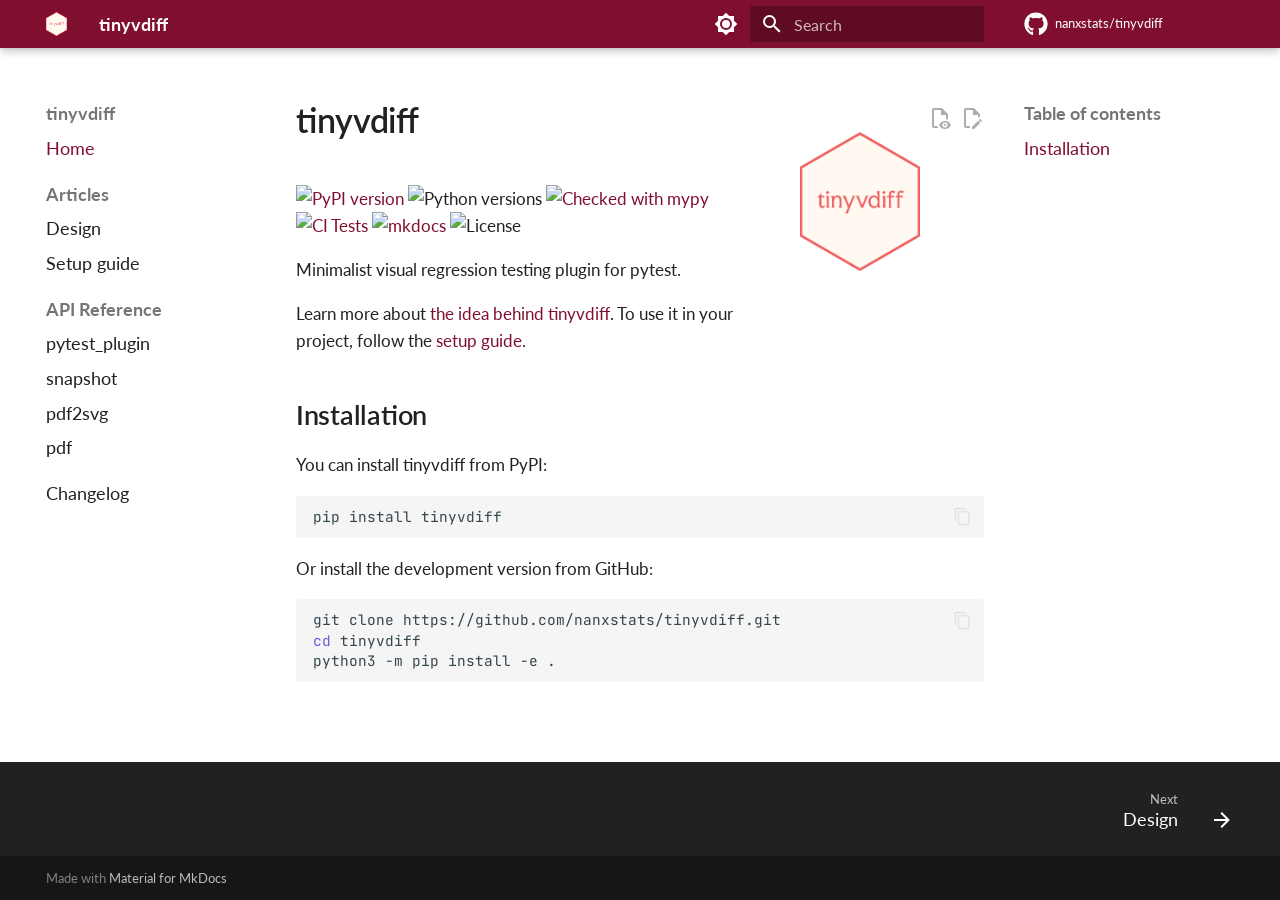
==== commit fe53eeb1: "Deployed 061634a with MkDocs version: 1.6.1" ====
--- a/index.html
+++ b/index.html
@@ -16,7 +16,7 @@
       
       
       <link rel="icon" href="assets/favicon.png">
-      <meta name="generator" content="mkdocs-1.6.1, mkdocs-material-9.6.16">
+      <meta name="generator" content="mkdocs-1.6.1, mkdocs-material-9.6.17">
     
     
       
@@ -674,6 +674,7 @@
 <h1 id="tinyvdiff">tinyvdiff <img src="assets/logo.png" align="right" width="120" /><a class="headerlink" href="#tinyvdiff" title="Permanent link">&para;</a></h1>
 <p><a href="https://pypi.org/project/tinyvdiff/"><img alt="PyPI version" src="https://img.shields.io/pypi/v/tinyvdiff" /></a>
 <img alt="Python versions" src="https://img.shields.io/pypi/pyversions/tinyvdiff" />
+<a href="https://mypy-lang.org/"><img alt="Checked with mypy" src="https://www.mypy-lang.org/static/mypy_badge.svg" /></a>
 <a href="https://github.com/nanxstats/tinyvdiff/actions/workflows/ci-tests.yml"><img alt="CI Tests" src="https://github.com/nanxstats/tinyvdiff/actions/workflows/ci-tests.yml/badge.svg" /></a>
 <a href="https://nanx.me/tinyvdiff/"><img alt="mkdocs" src="https://github.com/nanxstats/tinyvdiff/actions/workflows/mkdocs.yml/badge.svg" /></a>
 <img alt="License" src="https://img.shields.io/pypi/l/tinyvdiff" /></p>
@@ -769,10 +770,10 @@
     
     
       
-      <script id="__config" type="application/json">{"base": ".", "features": ["announce.dismiss", "content.action.edit", "content.action.view", "content.code.annotate", "content.code.copy", "content.tooltips", "navigation.footer", "navigation.indexes", "navigation.sections", "navigation.expand", "navigation.top", "navigation.path", "search.highlight", "search.suggest", "toc.follow"], "search": "assets/javascripts/workers/search.d50fe291.min.js", "tags": null, "translations": {"clipboard.copied": "Copied to clipboard", "clipboard.copy": "Copy to clipboard", "search.result.more.one": "1 more on this page", "search.result.more.other": "# more on this page", "search.result.none": "No matching documents", "search.result.one": "1 matching document", "search.result.other": "# matching documents", "search.result.placeholder": "Type to start searching", "search.result.term.missing": "Missing", "select.version": "Select version"}, "version": null}</script>
-    
-    
-      <script src="assets/javascripts/bundle.50899def.min.js"></script>
+      <script id="__config" type="application/json">{"base": ".", "features": ["announce.dismiss", "content.action.edit", "content.action.view", "content.code.annotate", "content.code.copy", "content.tooltips", "navigation.footer", "navigation.indexes", "navigation.sections", "navigation.expand", "navigation.top", "navigation.path", "search.highlight", "search.suggest", "toc.follow"], "search": "assets/javascripts/workers/search.973d3a69.min.js", "tags": null, "translations": {"clipboard.copied": "Copied to clipboard", "clipboard.copy": "Copy to clipboard", "search.result.more.one": "1 more on this page", "search.result.more.other": "# more on this page", "search.result.none": "No matching documents", "search.result.one": "1 matching document", "search.result.other": "# matching documents", "search.result.placeholder": "Type to start searching", "search.result.term.missing": "Missing", "select.version": "Select version"}, "version": null}</script>
+    
+    
+      <script src="assets/javascripts/bundle.92b07e13.min.js"></script>
       
     
   </body>
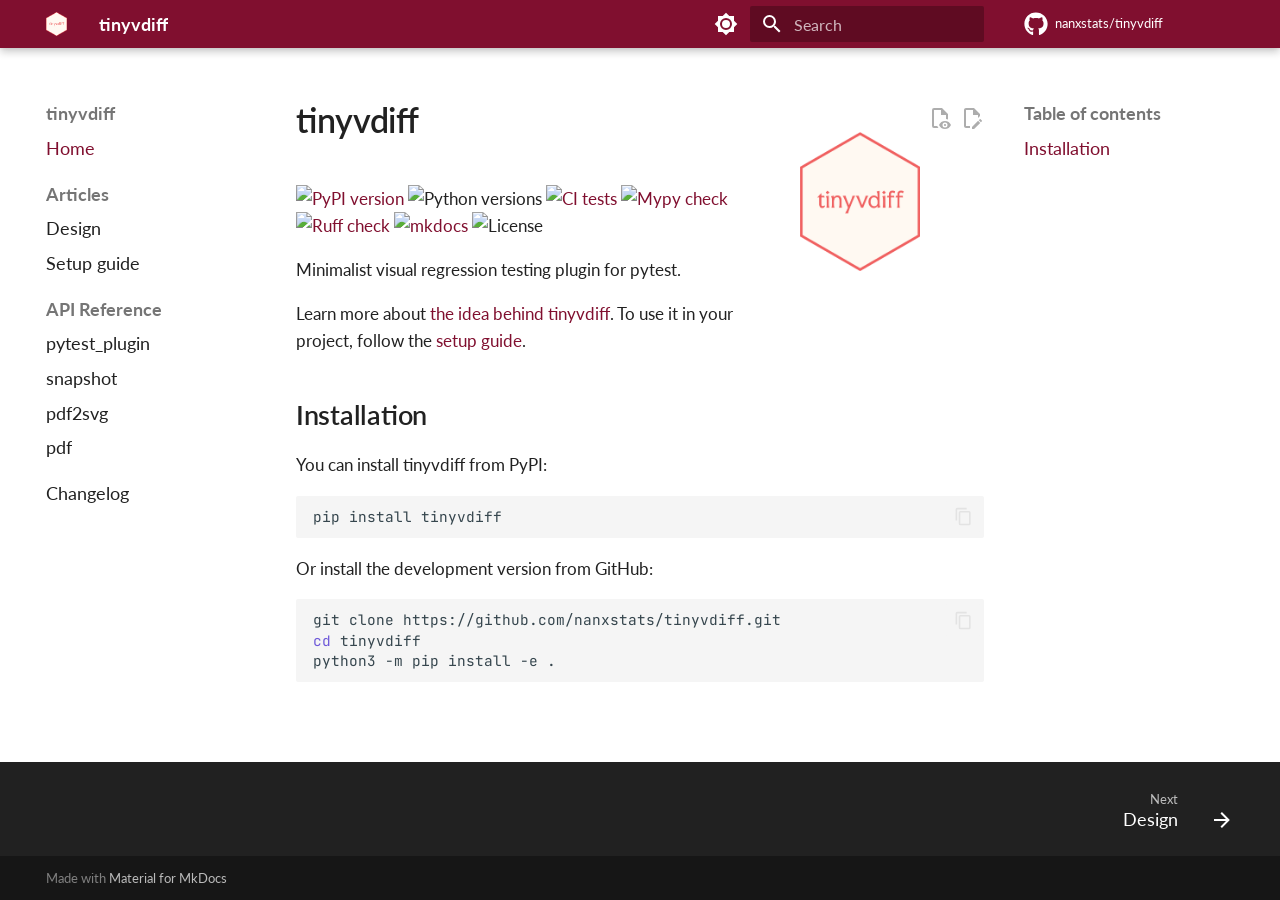
==== commit 6344fa05: "Deployed 4bcb415 with MkDocs version: 1.6.1" ====
--- a/index.html
+++ b/index.html
@@ -15,8 +15,11 @@
         <link rel="next" href="articles/design/">
       
       
+        
+      
+      
       <link rel="icon" href="assets/favicon.png">
-      <meta name="generator" content="mkdocs-1.6.1, mkdocs-material-9.6.17">
+      <meta name="generator" content="mkdocs-1.6.1, mkdocs-material-9.7.0">
     
     
       
@@ -24,10 +27,10 @@
       
     
     
-      <link rel="stylesheet" href="assets/stylesheets/main.7e37652d.min.css">
-      
-        
-        <link rel="stylesheet" href="assets/stylesheets/palette.06af60db.min.css">
+      <link rel="stylesheet" href="assets/stylesheets/main.618322db.min.css">
+      
+        
+        <link rel="stylesheet" href="assets/stylesheets/palette.ab4e12ef.min.css">
       
       
 
@@ -54,7 +57,6 @@
     
       
 
-    
     
     
   </head>
@@ -196,7 +198,7 @@
         <a href="https://github.com/nanxstats/tinyvdiff" title="Go to repository" class="md-source" data-md-component="source">
   <div class="md-source__icon md-icon">
     
-    <svg xmlns="http://www.w3.org/2000/svg" viewBox="0 0 512 512"><!--! Font Awesome Free 7.0.0 by @fontawesome - https://fontawesome.com License - https://fontawesome.com/license/free (Icons: CC BY 4.0, Fonts: SIL OFL 1.1, Code: MIT License) Copyright 2025 Fonticons, Inc.--><path fill="currentColor" d="M173.9 397.4c0 2-2.3 3.6-5.2 3.6-3.3.3-5.6-1.3-5.6-3.6 0-2 2.3-3.6 5.2-3.6 3-.3 5.6 1.3 5.6 3.6m-31.1-4.5c-.7 2 1.3 4.3 4.3 4.9 2.6 1 5.6 0 6.2-2s-1.3-4.3-4.3-5.2c-2.6-.7-5.5.3-6.2 2.3m44.2-1.7c-2.9.7-4.9 2.6-4.6 4.9.3 2 2.9 3.3 5.9 2.6 2.9-.7 4.9-2.6 4.6-4.6-.3-1.9-3-3.2-5.9-2.9M252.8 8C114.1 8 8 113.3 8 252c0 110.9 69.8 205.8 169.5 239.2 12.8 2.3 17.3-5.6 17.3-12.1 0-6.2-.3-40.4-.3-61.4 0 0-70 15-84.7-29.8 0 0-11.4-29.1-27.8-36.6 0 0-22.9-15.7 1.6-15.4 0 0 24.9 2 38.6 25.8 21.9 38.6 58.6 27.5 72.9 20.9 2.3-16 8.8-27.1 16-33.7-55.9-6.2-112.3-14.3-112.3-110.5 0-27.5 7.6-41.3 23.6-58.9-2.6-6.5-11.1-33.3 2.6-67.9 20.9-6.5 69 27 69 27 20-5.6 41.5-8.5 62.8-8.5s42.8 2.9 62.8 8.5c0 0 48.1-33.6 69-27 13.7 34.7 5.2 61.4 2.6 67.9 16 17.7 25.8 31.5 25.8 58.9 0 96.5-58.9 104.2-114.8 110.5 9.2 7.9 17 22.9 17 46.4 0 33.7-.3 75.4-.3 83.6 0 6.5 4.6 14.4 17.3 12.1C436.2 457.8 504 362.9 504 252 504 113.3 391.5 8 252.8 8M105.2 352.9c-1.3 1-1 3.3.7 5.2 1.6 1.6 3.9 2.3 5.2 1 1.3-1 1-3.3-.7-5.2-1.6-1.6-3.9-2.3-5.2-1m-10.8-8.1c-.7 1.3.3 2.9 2.3 3.9 1.6 1 3.6.7 4.3-.7.7-1.3-.3-2.9-2.3-3.9-2-.6-3.6-.3-4.3.7m32.4 35.6c-1.6 1.3-1 4.3 1.3 6.2 2.3 2.3 5.2 2.6 6.5 1 1.3-1.3.7-4.3-1.3-6.2-2.2-2.3-5.2-2.6-6.5-1m-11.4-14.7c-1.6 1-1.6 3.6 0 5.9s4.3 3.3 5.6 2.3c1.6-1.3 1.6-3.9 0-6.2-1.4-2.3-4-3.3-5.6-2"/></svg>
+    <svg xmlns="http://www.w3.org/2000/svg" viewBox="0 0 512 512"><!--! Font Awesome Free 7.1.0 by @fontawesome - https://fontawesome.com License - https://fontawesome.com/license/free (Icons: CC BY 4.0, Fonts: SIL OFL 1.1, Code: MIT License) Copyright 2025 Fonticons, Inc.--><path d="M173.9 397.4c0 2-2.3 3.6-5.2 3.6-3.3.3-5.6-1.3-5.6-3.6 0-2 2.3-3.6 5.2-3.6 3-.3 5.6 1.3 5.6 3.6m-31.1-4.5c-.7 2 1.3 4.3 4.3 4.9 2.6 1 5.6 0 6.2-2s-1.3-4.3-4.3-5.2c-2.6-.7-5.5.3-6.2 2.3m44.2-1.7c-2.9.7-4.9 2.6-4.6 4.9.3 2 2.9 3.3 5.9 2.6 2.9-.7 4.9-2.6 4.6-4.6-.3-1.9-3-3.2-5.9-2.9M252.8 8C114.1 8 8 113.3 8 252c0 110.9 69.8 205.8 169.5 239.2 12.8 2.3 17.3-5.6 17.3-12.1 0-6.2-.3-40.4-.3-61.4 0 0-70 15-84.7-29.8 0 0-11.4-29.1-27.8-36.6 0 0-22.9-15.7 1.6-15.4 0 0 24.9 2 38.6 25.8 21.9 38.6 58.6 27.5 72.9 20.9 2.3-16 8.8-27.1 16-33.7-55.9-6.2-112.3-14.3-112.3-110.5 0-27.5 7.6-41.3 23.6-58.9-2.6-6.5-11.1-33.3 2.6-67.9 20.9-6.5 69 27 69 27 20-5.6 41.5-8.5 62.8-8.5s42.8 2.9 62.8 8.5c0 0 48.1-33.6 69-27 13.7 34.7 5.2 61.4 2.6 67.9 16 17.7 25.8 31.5 25.8 58.9 0 96.5-58.9 104.2-114.8 110.5 9.2 7.9 17 22.9 17 46.4 0 33.7-.3 75.4-.3 83.6 0 6.5 4.6 14.4 17.3 12.1C436.2 457.8 504 362.9 504 252 504 113.3 391.5 8 252.8 8M105.2 352.9c-1.3 1-1 3.3.7 5.2 1.6 1.6 3.9 2.3 5.2 1 1.3-1 1-3.3-.7-5.2-1.6-1.6-3.9-2.3-5.2-1m-10.8-8.1c-.7 1.3.3 2.9 2.3 3.9 1.6 1 3.6.7 4.3-.7.7-1.3-.3-2.9-2.3-3.9-2-.6-3.6-.3-4.3.7m32.4 35.6c-1.6 1.3-1 4.3 1.3 6.2 2.3 2.3 5.2 2.6 6.5 1 1.3-1.3.7-4.3-1.3-6.2-2.2-2.3-5.2-2.6-6.5-1m-11.4-14.7c-1.6 1-1.6 3.6 0 5.9s4.3 3.3 5.6 2.3c1.6-1.3 1.6-3.9 0-6.2-1.4-2.3-4-3.3-5.6-2"/></svg>
   </div>
   <div class="md-source__repository">
     nanxstats/tinyvdiff
@@ -241,7 +243,7 @@
       <a href="https://github.com/nanxstats/tinyvdiff" title="Go to repository" class="md-source" data-md-component="source">
   <div class="md-source__icon md-icon">
     
-    <svg xmlns="http://www.w3.org/2000/svg" viewBox="0 0 512 512"><!--! Font Awesome Free 7.0.0 by @fontawesome - https://fontawesome.com License - https://fontawesome.com/license/free (Icons: CC BY 4.0, Fonts: SIL OFL 1.1, Code: MIT License) Copyright 2025 Fonticons, Inc.--><path fill="currentColor" d="M173.9 397.4c0 2-2.3 3.6-5.2 3.6-3.3.3-5.6-1.3-5.6-3.6 0-2 2.3-3.6 5.2-3.6 3-.3 5.6 1.3 5.6 3.6m-31.1-4.5c-.7 2 1.3 4.3 4.3 4.9 2.6 1 5.6 0 6.2-2s-1.3-4.3-4.3-5.2c-2.6-.7-5.5.3-6.2 2.3m44.2-1.7c-2.9.7-4.9 2.6-4.6 4.9.3 2 2.9 3.3 5.9 2.6 2.9-.7 4.9-2.6 4.6-4.6-.3-1.9-3-3.2-5.9-2.9M252.8 8C114.1 8 8 113.3 8 252c0 110.9 69.8 205.8 169.5 239.2 12.8 2.3 17.3-5.6 17.3-12.1 0-6.2-.3-40.4-.3-61.4 0 0-70 15-84.7-29.8 0 0-11.4-29.1-27.8-36.6 0 0-22.9-15.7 1.6-15.4 0 0 24.9 2 38.6 25.8 21.9 38.6 58.6 27.5 72.9 20.9 2.3-16 8.8-27.1 16-33.7-55.9-6.2-112.3-14.3-112.3-110.5 0-27.5 7.6-41.3 23.6-58.9-2.6-6.5-11.1-33.3 2.6-67.9 20.9-6.5 69 27 69 27 20-5.6 41.5-8.5 62.8-8.5s42.8 2.9 62.8 8.5c0 0 48.1-33.6 69-27 13.7 34.7 5.2 61.4 2.6 67.9 16 17.7 25.8 31.5 25.8 58.9 0 96.5-58.9 104.2-114.8 110.5 9.2 7.9 17 22.9 17 46.4 0 33.7-.3 75.4-.3 83.6 0 6.5 4.6 14.4 17.3 12.1C436.2 457.8 504 362.9 504 252 504 113.3 391.5 8 252.8 8M105.2 352.9c-1.3 1-1 3.3.7 5.2 1.6 1.6 3.9 2.3 5.2 1 1.3-1 1-3.3-.7-5.2-1.6-1.6-3.9-2.3-5.2-1m-10.8-8.1c-.7 1.3.3 2.9 2.3 3.9 1.6 1 3.6.7 4.3-.7.7-1.3-.3-2.9-2.3-3.9-2-.6-3.6-.3-4.3.7m32.4 35.6c-1.6 1.3-1 4.3 1.3 6.2 2.3 2.3 5.2 2.6 6.5 1 1.3-1.3.7-4.3-1.3-6.2-2.2-2.3-5.2-2.6-6.5-1m-11.4-14.7c-1.6 1-1.6 3.6 0 5.9s4.3 3.3 5.6 2.3c1.6-1.3 1.6-3.9 0-6.2-1.4-2.3-4-3.3-5.6-2"/></svg>
+    <svg xmlns="http://www.w3.org/2000/svg" viewBox="0 0 512 512"><!--! Font Awesome Free 7.1.0 by @fontawesome - https://fontawesome.com License - https://fontawesome.com/license/free (Icons: CC BY 4.0, Fonts: SIL OFL 1.1, Code: MIT License) Copyright 2025 Fonticons, Inc.--><path d="M173.9 397.4c0 2-2.3 3.6-5.2 3.6-3.3.3-5.6-1.3-5.6-3.6 0-2 2.3-3.6 5.2-3.6 3-.3 5.6 1.3 5.6 3.6m-31.1-4.5c-.7 2 1.3 4.3 4.3 4.9 2.6 1 5.6 0 6.2-2s-1.3-4.3-4.3-5.2c-2.6-.7-5.5.3-6.2 2.3m44.2-1.7c-2.9.7-4.9 2.6-4.6 4.9.3 2 2.9 3.3 5.9 2.6 2.9-.7 4.9-2.6 4.6-4.6-.3-1.9-3-3.2-5.9-2.9M252.8 8C114.1 8 8 113.3 8 252c0 110.9 69.8 205.8 169.5 239.2 12.8 2.3 17.3-5.6 17.3-12.1 0-6.2-.3-40.4-.3-61.4 0 0-70 15-84.7-29.8 0 0-11.4-29.1-27.8-36.6 0 0-22.9-15.7 1.6-15.4 0 0 24.9 2 38.6 25.8 21.9 38.6 58.6 27.5 72.9 20.9 2.3-16 8.8-27.1 16-33.7-55.9-6.2-112.3-14.3-112.3-110.5 0-27.5 7.6-41.3 23.6-58.9-2.6-6.5-11.1-33.3 2.6-67.9 20.9-6.5 69 27 69 27 20-5.6 41.5-8.5 62.8-8.5s42.8 2.9 62.8 8.5c0 0 48.1-33.6 69-27 13.7 34.7 5.2 61.4 2.6 67.9 16 17.7 25.8 31.5 25.8 58.9 0 96.5-58.9 104.2-114.8 110.5 9.2 7.9 17 22.9 17 46.4 0 33.7-.3 75.4-.3 83.6 0 6.5 4.6 14.4 17.3 12.1C436.2 457.8 504 362.9 504 252 504 113.3 391.5 8 252.8 8M105.2 352.9c-1.3 1-1 3.3.7 5.2 1.6 1.6 3.9 2.3 5.2 1 1.3-1 1-3.3-.7-5.2-1.6-1.6-3.9-2.3-5.2-1m-10.8-8.1c-.7 1.3.3 2.9 2.3 3.9 1.6 1 3.6.7 4.3-.7.7-1.3-.3-2.9-2.3-3.9-2-.6-3.6-.3-4.3.7m32.4 35.6c-1.6 1.3-1 4.3 1.3 6.2 2.3 2.3 5.2 2.6 6.5 1 1.3-1.3.7-4.3-1.3-6.2-2.2-2.3-5.2-2.6-6.5-1m-11.4-14.7c-1.6 1-1.6 3.6 0 5.9s4.3 3.3 5.6 2.3c1.6-1.3 1.6-3.9 0-6.2-1.4-2.3-4-3.3-5.6-2"/></svg>
   </div>
   <div class="md-source__repository">
     nanxstats/tinyvdiff
@@ -272,9 +274,14 @@
   
   
   <span class="md-ellipsis">
+    
+  
     Home
-    
-  </span>
+  
+
+    
+  </span>
+  
   
 
           <span class="md-nav__icon md-icon"></span>
@@ -285,9 +292,14 @@
   
   
   <span class="md-ellipsis">
+    
+  
     Home
-    
-  </span>
+  
+
+    
+  </span>
+  
   
 
       </a>
@@ -310,7 +322,9 @@
         <li class="md-nav__item">
   <a href="#installation" class="md-nav__link">
     <span class="md-ellipsis">
-      Installation
+      
+        Installation
+      
     </span>
   </a>
   
@@ -360,9 +374,14 @@
   
   
   <span class="md-ellipsis">
+    
+  
     Articles
-    
-  </span>
+  
+
+    
+  </span>
+  
   
 
             <span class="md-nav__icon md-icon"></span>
@@ -371,7 +390,11 @@
         <nav class="md-nav" data-md-level="1" aria-labelledby="__nav_2_label" aria-expanded="false">
           <label class="md-nav__title" for="__nav_2">
             <span class="md-nav__icon md-icon"></span>
-            Articles
+            
+  
+    Articles
+  
+
           </label>
           <ul class="md-nav__list" data-md-scrollfix>
             
@@ -387,9 +410,14 @@
   
   
   <span class="md-ellipsis">
+    
+  
     Design
-    
-  </span>
+  
+
+    
+  </span>
+  
   
 
       </a>
@@ -410,9 +438,14 @@
   
   
   <span class="md-ellipsis">
+    
+  
     Setup guide
-    
-  </span>
+  
+
+    
+  </span>
+  
   
 
       </a>
@@ -468,9 +501,14 @@
   
   
   <span class="md-ellipsis">
+    
+  
     API Reference
-    
-  </span>
+  
+
+    
+  </span>
+  
   
 
             <span class="md-nav__icon md-icon"></span>
@@ -479,7 +517,11 @@
         <nav class="md-nav" data-md-level="1" aria-labelledby="__nav_3_label" aria-expanded="false">
           <label class="md-nav__title" for="__nav_3">
             <span class="md-nav__icon md-icon"></span>
-            API Reference
+            
+  
+    API Reference
+  
+
           </label>
           <ul class="md-nav__list" data-md-scrollfix>
             
@@ -495,9 +537,14 @@
   
   
   <span class="md-ellipsis">
+    
+  
     pytest_plugin
-    
-  </span>
+  
+
+    
+  </span>
+  
   
 
       </a>
@@ -518,9 +565,14 @@
   
   
   <span class="md-ellipsis">
+    
+  
     snapshot
-    
-  </span>
+  
+
+    
+  </span>
+  
   
 
       </a>
@@ -541,9 +593,14 @@
   
   
   <span class="md-ellipsis">
+    
+  
     pdf2svg
-    
-  </span>
+  
+
+    
+  </span>
+  
   
 
       </a>
@@ -564,9 +621,14 @@
   
   
   <span class="md-ellipsis">
+    
+  
     pdf
-    
-  </span>
+  
+
+    
+  </span>
+  
   
 
       </a>
@@ -594,9 +656,14 @@
   
   
   <span class="md-ellipsis">
+    
+  
     Changelog
-    
-  </span>
+  
+
+    
+  </span>
+  
   
 
       </a>
@@ -633,7 +700,9 @@
         <li class="md-nav__item">
   <a href="#installation" class="md-nav__link">
     <span class="md-ellipsis">
-      Installation
+      
+        Installation
+      
     </span>
   </a>
   
@@ -649,6 +718,15 @@
           
           
             <div class="md-content" data-md-component="content">
+              
+                
+
+
+
+  
+
+
+              
               <article class="md-content__inner md-typeset">
                 
                   
@@ -674,8 +752,9 @@
 <h1 id="tinyvdiff">tinyvdiff <img src="assets/logo.png" align="right" width="120" /><a class="headerlink" href="#tinyvdiff" title="Permanent link">&para;</a></h1>
 <p><a href="https://pypi.org/project/tinyvdiff/"><img alt="PyPI version" src="https://img.shields.io/pypi/v/tinyvdiff" /></a>
 <img alt="Python versions" src="https://img.shields.io/pypi/pyversions/tinyvdiff" />
-<a href="https://mypy-lang.org/"><img alt="Checked with mypy" src="https://www.mypy-lang.org/static/mypy_badge.svg" /></a>
-<a href="https://github.com/nanxstats/tinyvdiff/actions/workflows/ci-tests.yml"><img alt="CI Tests" src="https://github.com/nanxstats/tinyvdiff/actions/workflows/ci-tests.yml/badge.svg" /></a>
+<a href="https://github.com/nanxstats/tinyvdiff/actions/workflows/ci-tests.yml"><img alt="CI tests" src="https://github.com/nanxstats/tinyvdiff/actions/workflows/ci-tests.yml/badge.svg" /></a>
+<a href="https://github.com/nanxstats/tinyvdiff/actions/workflows/mypy.yml"><img alt="Mypy check" src="https://github.com/nanxstats/tinyvdiff/actions/workflows/mypy.yml/badge.svg" /></a>
+<a href="https://github.com/nanxstats/tinyvdiff/actions/workflows/ruff-check.yml"><img alt="Ruff check" src="https://github.com/nanxstats/tinyvdiff/actions/workflows/ruff-check.yml/badge.svg" /></a>
 <a href="https://nanx.me/tinyvdiff/"><img alt="mkdocs" src="https://github.com/nanxstats/tinyvdiff/actions/workflows/mkdocs.yml/badge.svg" /></a>
 <img alt="License" src="https://img.shields.io/pypi/l/tinyvdiff" /></p>
 <p>Minimalist visual regression testing plugin for pytest.</p>
@@ -770,10 +849,11 @@
     
     
       
-      <script id="__config" type="application/json">{"base": ".", "features": ["announce.dismiss", "content.action.edit", "content.action.view", "content.code.annotate", "content.code.copy", "content.tooltips", "navigation.footer", "navigation.indexes", "navigation.sections", "navigation.expand", "navigation.top", "navigation.path", "search.highlight", "search.suggest", "toc.follow"], "search": "assets/javascripts/workers/search.973d3a69.min.js", "tags": null, "translations": {"clipboard.copied": "Copied to clipboard", "clipboard.copy": "Copy to clipboard", "search.result.more.one": "1 more on this page", "search.result.more.other": "# more on this page", "search.result.none": "No matching documents", "search.result.one": "1 matching document", "search.result.other": "# matching documents", "search.result.placeholder": "Type to start searching", "search.result.term.missing": "Missing", "select.version": "Select version"}, "version": null}</script>
-    
-    
-      <script src="assets/javascripts/bundle.92b07e13.min.js"></script>
+      
+      <script id="__config" type="application/json">{"annotate": null, "base": ".", "features": ["announce.dismiss", "content.action.edit", "content.action.view", "content.code.annotate", "content.code.copy", "content.tooltips", "navigation.footer", "navigation.indexes", "navigation.sections", "navigation.expand", "navigation.top", "navigation.path", "search.highlight", "search.suggest", "toc.follow"], "search": "assets/javascripts/workers/search.7a47a382.min.js", "tags": null, "translations": {"clipboard.copied": "Copied to clipboard", "clipboard.copy": "Copy to clipboard", "search.result.more.one": "1 more on this page", "search.result.more.other": "# more on this page", "search.result.none": "No matching documents", "search.result.one": "1 matching document", "search.result.other": "# matching documents", "search.result.placeholder": "Type to start searching", "search.result.term.missing": "Missing", "select.version": "Select version"}, "version": null}</script>
+    
+    
+      <script src="assets/javascripts/bundle.e71a0d61.min.js"></script>
       
     
   </body>
--- a/assets/stylesheets/main.618322db.min.css
+++ b/assets/stylesheets/main.618322db.min.css
@@ -0,0 +1 @@
+@charset "UTF-8";html{-webkit-text-size-adjust:none;-moz-text-size-adjust:none;text-size-adjust:none;box-sizing:border-box}*,:after,:before{box-sizing:inherit}@media (prefers-reduced-motion){*,:after,:before{transition:none!important}}body{margin:0}a,button,input,label{-webkit-tap-highlight-color:transparent}a{color:inherit;text-decoration:none}hr{border:0;box-sizing:initial;display:block;height:.05rem;overflow:visible;padding:0}small{font-size:80%}sub,sup{line-height:1em}img{border-style:none}table{border-collapse:initial;border-spacing:0}td,th{font-weight:400;vertical-align:top}button{background:#0000;border:0;font-family:inherit;font-size:inherit;margin:0;padding:0}input{border:0;outline:none}:root{--md-primary-fg-color:#4051b5;--md-primary-fg-color--light:#5d6cc0;--md-primary-fg-color--dark:#303fa1;--md-primary-bg-color:#fff;--md-primary-bg-color--light:#ffffffb3;--md-accent-fg-color:#526cfe;--md-accent-fg-color--transparent:#526cfe1a;--md-accent-bg-color:#fff;--md-accent-bg-color--light:#ffffffb3}[data-md-color-scheme=default]{color-scheme:light}[data-md-color-scheme=default] img[src$="#gh-dark-mode-only"],[data-md-color-scheme=default] img[src$="#only-dark"]{display:none}:root,[data-md-color-scheme=default]{--md-hue:225deg;--md-default-fg-color:#000000de;--md-default-fg-color--light:#0000008a;--md-default-fg-color--lighter:#00000052;--md-default-fg-color--lightest:#00000012;--md-default-bg-color:#fff;--md-default-bg-color--light:#ffffffb3;--md-default-bg-color--lighter:#ffffff4d;--md-default-bg-color--lightest:#ffffff1f;--md-code-fg-color:#36464e;--md-code-bg-color:#f5f5f5;--md-code-bg-color--light:#f5f5f5b3;--md-code-bg-color--lighter:#f5f5f54d;--md-code-hl-color:#4287ff;--md-code-hl-color--light:#4287ff1a;--md-code-hl-number-color:#d52a2a;--md-code-hl-special-color:#db1457;--md-code-hl-function-color:#a846b9;--md-code-hl-constant-color:#6e59d9;--md-code-hl-keyword-color:#3f6ec6;--md-code-hl-string-color:#1c7d4d;--md-code-hl-name-color:var(--md-code-fg-color);--md-code-hl-operator-color:var(--md-default-fg-color--light);--md-code-hl-punctuation-color:var(--md-default-fg-color--light);--md-code-hl-comment-color:var(--md-default-fg-color--light);--md-code-hl-generic-color:var(--md-default-fg-color--light);--md-code-hl-variable-color:var(--md-default-fg-color--light);--md-typeset-color:var(--md-default-fg-color);--md-typeset-a-color:var(--md-primary-fg-color);--md-typeset-del-color:#f5503d26;--md-typeset-ins-color:#0bd57026;--md-typeset-kbd-color:#fafafa;--md-typeset-kbd-accent-color:#fff;--md-typeset-kbd-border-color:#b8b8b8;--md-typeset-mark-color:#ffff0080;--md-typeset-table-color:#0000001f;--md-typeset-table-color--light:rgba(0,0,0,.035);--md-admonition-fg-color:var(--md-default-fg-color);--md-admonition-bg-color:var(--md-default-bg-color);--md-warning-fg-color:#000000de;--md-warning-bg-color:#ff9;--md-footer-fg-color:#fff;--md-footer-fg-color--light:#ffffffb3;--md-footer-fg-color--lighter:#ffffff73;--md-footer-bg-color:#000000de;--md-footer-bg-color--dark:#00000052;--md-shadow-z1:0 0.2rem 0.5rem #0000000d,0 0 0.05rem #0000001a;--md-shadow-z2:0 0.2rem 0.5rem #0000001a,0 0 0.05rem #00000040;--md-shadow-z3:0 0.2rem 0.5rem #0003,0 0 0.05rem #00000059}.md-icon svg{fill:currentcolor;display:block;height:1.2rem;width:1.2rem}body{-webkit-font-smoothing:antialiased;-moz-osx-font-smoothing:grayscale;--md-text-font-family:var(--md-text-font,_),-apple-system,BlinkMacSystemFont,Helvetica,Arial,sans-serif;--md-code-font-family:var(--md-code-font,_),SFMono-Regular,Consolas,Menlo,monospace}aside,body,input{font-feature-settings:"kern","liga";color:var(--md-typeset-color);font-family:var(--md-text-font-family)}code,kbd,pre{font-feature-settings:"kern";font-family:var(--md-code-font-family)}:root{--md-typeset-table-sort-icon:url('data:image/svg+xml;charset=utf-8,<svg xmlns="http://www.w3.org/2000/svg" viewBox="0 0 24 24"><path d="m18 21-4-4h3V7h-3l4-4 4 4h-3v10h3M2 19v-2h10v2M2 13v-2h7v2M2 7V5h4v2z"/></svg>');--md-typeset-table-sort-icon--asc:url('data:image/svg+xml;charset=utf-8,<svg xmlns="http://www.w3.org/2000/svg" viewBox="0 0 24 24"><path d="M19 17h3l-4 4-4-4h3V3h2M2 17h10v2H2M6 5v2H2V5m0 6h7v2H2z"/></svg>');--md-typeset-table-sort-icon--desc:url('data:image/svg+xml;charset=utf-8,<svg xmlns="http://www.w3.org/2000/svg" viewBox="0 0 24 24"><path d="M19 7h3l-4-4-4 4h3v14h2M2 17h10v2H2M6 5v2H2V5m0 6h7v2H2z"/></svg>')}.md-typeset{-webkit-print-color-adjust:exact;color-adjust:exact;font-size:.8rem;line-height:1.6;overflow-wrap:break-word}@media print{.md-typeset{font-size:.68rem}}.md-typeset blockquote,.md-typeset dl,.md-typeset figure,.md-typeset ol,.md-typeset pre,.md-typeset ul{margin-bottom:1em;margin-top:1em}.md-typeset h1{color:var(--md-default-fg-color--light);font-size:2em;line-height:1.3;margin:0 0 1.25em}.md-typeset h1,.md-typeset h2{font-weight:300;letter-spacing:-.01em}.md-typeset h2{font-size:1.5625em;line-height:1.4;margin:1.6em 0 .64em}.md-typeset h3{font-size:1.25em;font-weight:400;letter-spacing:-.01em;line-height:1.5;margin:1.6em 0 .8em}.md-typeset h2+h3{margin-top:.8em}.md-typeset h4{font-weight:700;letter-spacing:-.01em;margin:1em 0}.md-typeset h5,.md-typeset h6{color:var(--md-default-fg-color--light);font-size:.8em;font-weight:700;letter-spacing:-.01em;margin:1.25em 0}.md-typeset h5{text-transform:uppercase}.md-typeset h5 code{text-transform:none}.md-typeset hr{border-bottom:.05rem solid var(--md-default-fg-color--lightest);display:flow-root;margin:1.5em 0}.md-typeset a{color:var(--md-typeset-a-color);word-break:break-word}.md-typeset a,.md-typeset a:before{transition:color 125ms}.md-typeset a:focus,.md-typeset a:hover{color:var(--md-accent-fg-color)}.md-typeset a:focus code,.md-typeset a:hover code{background-color:var(--md-accent-fg-color--transparent);color:var(--md-accent-fg-color)}.md-typeset a code{color:var(--md-typeset-a-color)}.md-typeset a.focus-visible{outline-color:var(--md-accent-fg-color);outline-offset:.2rem}.md-typeset code,.md-typeset kbd,.md-typeset pre{color:var(--md-code-fg-color);direction:ltr;font-variant-ligatures:none;transition:background-color 125ms}@media print{.md-typeset code,.md-typeset kbd,.md-typeset pre{white-space:pre-wrap}}.md-typeset code{background-color:var(--md-code-bg-color);border-radius:.1rem;-webkit-box-decoration-break:clone;box-decoration-break:clone;font-size:.85em;padding:0 .2941176471em;transition:color 125ms,background-color 125ms;word-break:break-word}.md-typeset code:not(.focus-visible){-webkit-tap-highlight-color:transparent;outline:none}.md-typeset pre{display:flow-root;line-height:1.4;position:relative}.md-typeset pre>code{-webkit-box-decoration-break:slice;box-decoration-break:slice;box-shadow:none;display:block;margin:0;outline-color:var(--md-accent-fg-color);overflow:auto;padding:.7720588235em 1.1764705882em;scrollbar-color:var(--md-default-fg-color--lighter) #0000;scrollbar-width:thin;touch-action:auto;word-break:normal}.md-typeset pre>code:hover{scrollbar-color:var(--md-accent-fg-color) #0000}.md-typeset pre>code::-webkit-scrollbar{height:.2rem;width:.2rem}.md-typeset pre>code::-webkit-scrollbar-thumb{background-color:var(--md-default-fg-color--lighter)}.md-typeset pre>code::-webkit-scrollbar-thumb:hover{background-color:var(--md-accent-fg-color)}.md-typeset kbd{background-color:var(--md-typeset-kbd-color);border-radius:.1rem;box-shadow:0 .1rem 0 .05rem var(--md-typeset-kbd-border-color),0 .1rem 0 var(--md-typeset-kbd-border-color),0 -.1rem .2rem var(--md-typeset-kbd-accent-color) inset;color:var(--md-default-fg-color);display:inline-block;font-size:.75em;padding:0 .6666666667em;vertical-align:text-top;word-break:break-word}.md-typeset mark{background-color:var(--md-typeset-mark-color);-webkit-box-decoration-break:clone;box-decoration-break:clone;color:inherit;word-break:break-word}.md-typeset abbr{cursor:help;text-decoration:none}.md-typeset [data-preview],.md-typeset abbr{border-bottom:.05rem dotted var(--md-default-fg-color--light)}.md-typeset small{opacity:.75}[dir=ltr] .md-typeset sub,[dir=ltr] .md-typeset sup{margin-left:.078125em}[dir=rtl] .md-typeset sub,[dir=rtl] .md-typeset sup{margin-right:.078125em}[dir=ltr] .md-typeset blockquote{padding-left:.6rem}[dir=rtl] .md-typeset blockquote{padding-right:.6rem}[dir=ltr] .md-typeset blockquote{border-left:.2rem solid var(--md-default-fg-color--lighter)}[dir=rtl] .md-typeset blockquote{border-right:.2rem solid var(--md-default-fg-color--lighter)}.md-typeset blockquote{color:var(--md-default-fg-color--light);margin-left:0;margin-right:0}.md-typeset ul{list-style-type:disc}.md-typeset ul[type]{list-style-type:revert-layer}[dir=ltr] .md-typeset ol,[dir=ltr] .md-typeset ul{margin-left:.625em}[dir=rtl] .md-typeset ol,[dir=rtl] .md-typeset ul{margin-right:.625em}.md-typeset ol,.md-typeset ul{padding:0}.md-typeset ol:not([hidden]),.md-typeset ul:not([hidden]){display:flow-root}.md-typeset ol ol,.md-typeset ul ol{list-style-type:lower-alpha}.md-typeset ol ol ol,.md-typeset ul ol ol{list-style-type:lower-roman}.md-typeset ol ol ol ol,.md-typeset ul ol ol ol{list-style-type:upper-alpha}.md-typeset ol ol ol ol ol,.md-typeset ul ol ol ol ol{list-style-type:upper-roman}.md-typeset ol[type],.md-typeset ul[type]{list-style-type:revert-layer}[dir=ltr] .md-typeset ol li,[dir=ltr] .md-typeset ul li{margin-left:1.25em}[dir=rtl] .md-typeset ol li,[dir=rtl] .md-typeset ul li{margin-right:1.25em}.md-typeset ol li,.md-typeset ul li{margin-bottom:.5em}.md-typeset ol li blockquote,.md-typeset ol li p,.md-typeset ul li blockquote,.md-typeset ul li p{margin:.5em 0}.md-typeset ol li:last-child,.md-typeset ul li:last-child{margin-bottom:0}[dir=ltr] .md-typeset ol li ol,[dir=ltr] .md-typeset ol li ul,[dir=ltr] .md-typeset ul li ol,[dir=ltr] .md-typeset ul li ul{margin-left:.625em}[dir=rtl] .md-typeset ol li ol,[dir=rtl] .md-typeset ol li ul,[dir=rtl] .md-typeset ul li ol,[dir=rtl] .md-typeset ul li ul{margin-right:.625em}.md-typeset ol li ol,.md-typeset ol li ul,.md-typeset ul li ol,.md-typeset ul li ul{margin-bottom:.5em;margin-top:.5em}[dir=ltr] .md-typeset dd{margin-left:1.875em}[dir=rtl] .md-typeset dd{margin-right:1.875em}.md-typeset dd{margin-bottom:1.5em;margin-top:1em}.md-typeset img,.md-typeset svg,.md-typeset video{height:auto;max-width:100%}.md-typeset img[align=left]{margin:1em 1em 1em 0}.md-typeset img[align=right]{margin:1em 0 1em 1em}.md-typeset img[align]:only-child{margin-top:0}.md-typeset figure{display:flow-root;margin:1em auto;max-width:100%;text-align:center;width:fit-content}.md-typeset figure img{display:block;margin:0 auto}.md-typeset figcaption{font-style:italic;margin:1em auto;max-width:24rem}.md-typeset iframe{max-width:100%}.md-typeset table:not([class]){background-color:var(--md-default-bg-color);border:.05rem solid var(--md-typeset-table-color);border-radius:.1rem;display:inline-block;font-size:.64rem;max-width:100%;overflow:auto;touch-action:auto}@media print{.md-typeset table:not([class]){display:table}}.md-typeset table:not([class])+*{margin-top:1.5em}.md-typeset table:not([class]) td>:first-child,.md-typeset table:not([class]) th>:first-child{margin-top:0}.md-typeset table:not([class]) td>:last-child,.md-typeset table:not([class]) th>:last-child{margin-bottom:0}.md-typeset table:not([class]) td:not([align]),.md-typeset table:not([class]) th:not([align]){text-align:left}[dir=rtl] .md-typeset table:not([class]) td:not([align]),[dir=rtl] .md-typeset table:not([class]) th:not([align]){text-align:right}.md-typeset table:not([class]) th{font-weight:700;min-width:5rem;padding:.9375em 1.25em;vertical-align:top}.md-typeset table:not([class]) td{border-top:.05rem solid var(--md-typeset-table-color);padding:.9375em 1.25em;vertical-align:top}.md-typeset table:not([class]) tbody tr{transition:background-color 125ms}.md-typeset table:not([class]) tbody tr:hover{background-color:var(--md-typeset-table-color--light);box-shadow:0 .05rem 0 var(--md-default-bg-color) inset}.md-typeset table:not([class]) a{word-break:normal}.md-typeset table th[role=columnheader]{cursor:pointer}[dir=ltr] .md-typeset table th[role=columnheader]:after{margin-left:.5em}[dir=rtl] .md-typeset table th[role=columnheader]:after{margin-right:.5em}.md-typeset table th[role=columnheader]:after{content:"";display:inline-block;height:1.2em;-webkit-mask-image:var(--md-typeset-table-sort-icon);mask-image:var(--md-typeset-table-sort-icon);-webkit-mask-repeat:no-repeat;mask-repeat:no-repeat;-webkit-mask-size:contain;mask-size:contain;transition:background-color 125ms;vertical-align:text-bottom;width:1.2em}.md-typeset table th[role=columnheader]:hover:after{background-color:var(--md-default-fg-color--lighter)}.md-typeset table th[role=columnheader][aria-sort=ascending]:after{background-color:var(--md-default-fg-color--light);-webkit-mask-image:var(--md-typeset-table-sort-icon--asc);mask-image:var(--md-typeset-table-sort-icon--asc)}.md-typeset table th[role=columnheader][aria-sort=descending]:after{background-color:var(--md-default-fg-color--light);-webkit-mask-image:var(--md-typeset-table-sort-icon--desc);mask-image:var(--md-typeset-table-sort-icon--desc)}.md-typeset__scrollwrap{margin:1em -.8rem;overflow-x:auto;touch-action:auto}.md-typeset__table{display:inline-block;margin-bottom:.5em;padding:0 .8rem}@media print{.md-typeset__table{display:block}}html .md-typeset__table table{display:table;margin:0;overflow:hidden;width:100%}@media screen and (max-width:44.984375em){.md-content__inner>pre{margin:1em -.8rem}.md-content__inner>pre code{border-radius:0}}.md-typeset .md-author{border-radius:100%;display:block;flex-shrink:0;height:1.6rem;overflow:hidden;position:relative;transition:color 125ms,transform 125ms;width:1.6rem}.md-typeset .md-author img{display:block}.md-typeset .md-author--more{background:var(--md-default-fg-color--lightest);color:var(--md-default-fg-color--lighter);font-size:.6rem;font-weight:700;line-height:1.6rem;text-align:center}.md-typeset .md-author--long{height:2.4rem;width:2.4rem}.md-typeset a.md-author{transform:scale(1)}.md-typeset a.md-author img{border-radius:100%;filter:grayscale(100%) opacity(75%);transition:filter 125ms}.md-typeset a.md-author:focus,.md-typeset a.md-author:hover{transform:scale(1.1);z-index:1}.md-typeset a.md-author:focus img,.md-typeset a.md-author:hover img{filter:grayscale(0)}.md-banner{background-color:var(--md-footer-bg-color);color:var(--md-footer-fg-color);overflow:auto}@media print{.md-banner{display:none}}.md-banner--warning{background-color:var(--md-warning-bg-color);color:var(--md-warning-fg-color)}.md-banner__inner{font-size:.7rem;margin:.6rem auto;padding:0 .8rem}[dir=ltr] .md-banner__button{float:right}[dir=rtl] .md-banner__button{float:left}.md-banner__button{color:inherit;cursor:pointer;transition:opacity .25s}.no-js .md-banner__button{display:none}.md-banner__button:hover{opacity:.7}html{font-size:125%;height:100%;overflow-x:hidden}@media screen and (min-width:100em){html{font-size:137.5%}}@media screen and (min-width:125em){html{font-size:150%}}body{background-color:var(--md-default-bg-color);display:flex;flex-direction:column;font-size:.5rem;min-height:100%;position:relative;width:100%}@media print{body{display:block}}@media screen and (max-width:59.984375em){body[data-md-scrolllock]{position:fixed}}.md-grid{margin-left:auto;margin-right:auto;max-width:61rem}.md-container{display:flex;flex-direction:column;flex-grow:1}@media print{.md-container{display:block}}.md-main{flex-grow:1}.md-main__inner{display:flex;height:100%;margin-top:1.5rem}.md-ellipsis{overflow:hidden;text-overflow:ellipsis}.md-toggle{display:none}.md-option{height:0;opacity:0;position:absolute;width:0}.md-option:checked+label:not([hidden]){display:block}.md-option.focus-visible+label{outline-color:var(--md-accent-fg-color);outline-style:auto}.md-skip{background-color:var(--md-default-fg-color);border-radius:.1rem;color:var(--md-default-bg-color);font-size:.64rem;margin:.5rem;opacity:0;outline-color:var(--md-accent-fg-color);padding:.3rem .5rem;position:fixed;transform:translateY(.4rem);z-index:-1}.md-skip:focus{opacity:1;transform:translateY(0);transition:transform .25s cubic-bezier(.4,0,.2,1),opacity 175ms 75ms;z-index:10}@page{margin:25mm}:root{--md-clipboard-icon:url('data:image/svg+xml;charset=utf-8,<svg xmlns="http://www.w3.org/2000/svg" viewBox="0 0 24 24"><path d="M19 21H8V7h11m0-2H8a2 2 0 0 0-2 2v14a2 2 0 0 0 2 2h11a2 2 0 0 0 2-2V7a2 2 0 0 0-2-2m-3-4H4a2 2 0 0 0-2 2v14h2V3h12z"/></svg>')}.md-clipboard{border-radius:.1rem;color:var(--md-default-fg-color--lightest);cursor:pointer;height:1.5em;outline-color:var(--md-accent-fg-color);outline-offset:.1rem;transition:color .25s;width:1.5em;z-index:1}@media print{.md-clipboard{display:none}}.md-clipboard:not(.focus-visible){-webkit-tap-highlight-color:transparent;outline:none}:hover>.md-clipboard{color:var(--md-default-fg-color--light)}.md-clipboard:focus,.md-clipboard:hover{color:var(--md-accent-fg-color)}.md-clipboard:after{background-color:currentcolor;content:"";display:block;height:1.125em;margin:0 auto;-webkit-mask-image:var(--md-clipboard-icon);mask-image:var(--md-clipboard-icon);-webkit-mask-position:center;mask-position:center;-webkit-mask-repeat:no-repeat;mask-repeat:no-repeat;-webkit-mask-size:contain;mask-size:contain;width:1.125em}.md-clipboard--inline{cursor:pointer}.md-clipboard--inline code{transition:color .25s,background-color .25s}.md-clipboard--inline:focus code,.md-clipboard--inline:hover code{background-color:var(--md-accent-fg-color--transparent);color:var(--md-accent-fg-color)}:root{--md-code-select-icon:url('data:image/svg+xml;charset=utf-8,<svg xmlns="http://www.w3.org/2000/svg" viewBox="0 0 24 24"><path d="M19 19h-4v2h4c1.1 0 2-.9 2-2v-4h-2m0-12h-4v2h4v4h2V5c0-1.1-.9-2-2-2M5 5h4V3H5c-1.1 0-2 .9-2 2v4h2m0 6H3v4c0 1.1.9 2 2 2h4v-2H5zm2-4h2v2H7zm4 0h2v2h-2zm4 0h2v2h-2zM7 7h2v2H7zm4 0h2v2h-2zm4 0h2v2h-2zm-8 8h2v2H7zm4 0h2v2h-2zm4 0h2v2h-2z"/></svg>');--md-code-copy-icon:url('data:image/svg+xml;charset=utf-8,<svg xmlns="http://www.w3.org/2000/svg" viewBox="0 0 24 24"><path d="M19 21H8V7h11m0-2H8a2 2 0 0 0-2 2v14a2 2 0 0 0 2 2h11a2 2 0 0 0 2-2V7a2 2 0 0 0-2-2m-3-4H4a2 2 0 0 0-2 2v14h2V3h12z"/></svg>')}.md-typeset .md-code__content{display:grid}.md-code__nav{background-color:var(--md-code-bg-color--lighter);border-radius:.1rem;display:flex;gap:.2rem;padding:.2rem;position:absolute;right:.25em;top:.25em;transition:background-color .25s;z-index:1}:hover>.md-code__nav{background-color:var(--md-code-bg-color--light)}.md-code__button{color:var(--md-default-fg-color--lightest);cursor:pointer;display:block;height:1.5em;outline-color:var(--md-accent-fg-color);outline-offset:.1rem;transition:color .25s;width:1.5em}:hover>*>.md-code__button{color:var(--md-default-fg-color--light)}.md-code__button.focus-visible,.md-code__button:hover{color:var(--md-accent-fg-color)}.md-code__button--active{color:var(--md-default-fg-color)!important}.md-code__button:after{background-color:currentcolor;content:"";display:block;height:1.125em;margin:0 auto;-webkit-mask-position:center;mask-position:center;-webkit-mask-repeat:no-repeat;mask-repeat:no-repeat;-webkit-mask-size:contain;mask-size:contain;width:1.125em}.md-code__button[data-md-type=select]:after{-webkit-mask-image:var(--md-code-select-icon);mask-image:var(--md-code-select-icon)}.md-code__button[data-md-type=copy]:after{-webkit-mask-image:var(--md-code-copy-icon);mask-image:var(--md-code-copy-icon)}@keyframes consent{0%{opacity:0;transform:translateY(100%)}to{opacity:1;transform:translateY(0)}}@keyframes overlay{0%{opacity:0}to{opacity:1}}.md-consent__overlay{animation:overlay .25s both;-webkit-backdrop-filter:blur(.1rem);backdrop-filter:blur(.1rem);background-color:#0000008a;height:100%;opacity:1;position:fixed;top:0;width:100%;z-index:5}.md-consent__inner{animation:consent .5s cubic-bezier(.1,.7,.1,1) both;background-color:var(--md-default-bg-color);border:0;border-radius:.1rem;bottom:0;box-shadow:0 0 .2rem #0000001a,0 .2rem .4rem #0003;max-height:100%;overflow:auto;padding:0;position:fixed;width:100%;z-index:5}.md-consent__form{padding:.8rem}.md-consent__settings{display:none;margin:1em 0}input:checked+.md-consent__settings{display:block}.md-consent__controls{margin-bottom:.8rem}.md-typeset .md-consent__controls .md-button{display:inline}@media screen and (max-width:44.984375em){.md-typeset .md-consent__controls .md-button{display:block;margin-top:.4rem;text-align:center;width:100%}}.md-consent label{cursor:pointer}.md-content{flex-grow:1;min-width:0}.md-content__inner{margin:0 .8rem 1.2rem;padding-top:.6rem}@media screen and (min-width:76.25em){[dir=ltr] .md-sidebar--primary:not([hidden])~.md-content>.md-content__inner{margin-left:1.2rem}[dir=ltr] .md-sidebar--secondary:not([hidden])~.md-content>.md-content__inner,[dir=rtl] .md-sidebar--primary:not([hidden])~.md-content>.md-content__inner{margin-right:1.2rem}[dir=rtl] .md-sidebar--secondary:not([hidden])~.md-content>.md-content__inner{margin-left:1.2rem}}.md-content__inner:before{content:"";display:block;height:.4rem}.md-content__inner>:last-child{margin-bottom:0}[dir=ltr] .md-content__button{float:right}[dir=rtl] .md-content__button{float:left}[dir=ltr] .md-content__button{margin-left:.4rem}[dir=rtl] .md-content__button{margin-right:.4rem}.md-content__button{margin:.4rem 0;padding:0}@media print{.md-content__button{display:none}}.md-typeset .md-content__button{color:var(--md-default-fg-color--lighter)}.md-content__button svg{display:inline;vertical-align:top}[dir=rtl] .md-content__button svg{transform:scaleX(-1)}[dir=ltr] .md-dialog{right:.8rem}[dir=rtl] .md-dialog{left:.8rem}.md-dialog{background-color:var(--md-default-fg-color);border-radius:.1rem;bottom:.8rem;box-shadow:var(--md-shadow-z3);min-width:11.1rem;opacity:0;padding:.4rem .6rem;pointer-events:none;position:fixed;transform:translateY(100%);transition:transform 0ms .4s,opacity .4s;z-index:4}@media print{.md-dialog{display:none}}.md-dialog--active{opacity:1;pointer-events:auto;transform:translateY(0);transition:transform .4s cubic-bezier(.075,.85,.175,1),opacity .4s}.md-dialog__inner{color:var(--md-default-bg-color);font-size:.7rem}.md-feedback{margin:2em 0 1em;text-align:center}.md-feedback fieldset{border:none;margin:0;padding:0}.md-feedback__title{font-weight:700;margin:1em auto}.md-feedback__inner{position:relative}.md-feedback__list{display:flex;flex-wrap:wrap;place-content:baseline center;position:relative}.md-feedback__list:hover .md-icon:not(:disabled){color:var(--md-default-fg-color--lighter)}:disabled .md-feedback__list{min-height:1.8rem}.md-feedback__icon{color:var(--md-default-fg-color--light);cursor:pointer;flex-shrink:0;margin:0 .1rem;transition:color 125ms}.md-feedback__icon:not(:disabled).md-icon:hover{color:var(--md-accent-fg-color)}.md-feedback__icon:disabled{color:var(--md-default-fg-color--lightest);pointer-events:none}.md-feedback__note{opacity:0;position:relative;transform:translateY(.4rem);transition:transform .4s cubic-bezier(.1,.7,.1,1),opacity .15s}.md-feedback__note>*{margin:0 auto;max-width:16rem}:disabled .md-feedback__note{opacity:1;transform:translateY(0)}@media print{.md-feedback{display:none}}.md-footer{background-color:var(--md-footer-bg-color);color:var(--md-footer-fg-color)}@media print{.md-footer{display:none}}.md-footer__inner{justify-content:space-between;overflow:auto;padding:.2rem}.md-footer__inner:not([hidden]){display:flex}.md-footer__link{align-items:end;display:flex;flex-grow:0.01;margin-bottom:.4rem;margin-top:1rem;max-width:100%;outline-color:var(--md-accent-fg-color);overflow:hidden;transition:opacity .25s}.md-footer__link:focus,.md-footer__link:hover{opacity:.7}[dir=rtl] .md-footer__link svg{transform:scaleX(-1)}@media screen and (max-width:44.984375em){.md-footer__link--prev{flex-shrink:0}.md-footer__link--prev .md-footer__title{display:none}}[dir=ltr] .md-footer__link--next{margin-left:auto}[dir=rtl] .md-footer__link--next{margin-right:auto}.md-footer__link--next{text-align:right}[dir=rtl] .md-footer__link--next{text-align:left}.md-footer__title{flex-grow:1;font-size:.9rem;margin-bottom:.7rem;max-width:calc(100% - 2.4rem);padding:0 1rem;white-space:nowrap}.md-footer__button{margin:.2rem;padding:.4rem}.md-footer__direction{font-size:.64rem;opacity:.7}.md-footer-meta{background-color:var(--md-footer-bg-color--dark)}.md-footer-meta__inner{display:flex;flex-wrap:wrap;justify-content:space-between;padding:.2rem}html .md-footer-meta.md-typeset a{color:var(--md-footer-fg-color--light)}html .md-footer-meta.md-typeset a:focus,html .md-footer-meta.md-typeset a:hover{color:var(--md-footer-fg-color)}.md-copyright{color:var(--md-footer-fg-color--lighter);font-size:.64rem;margin:auto .6rem;padding:.4rem 0;width:100%}@media screen and (min-width:45em){.md-copyright{width:auto}}.md-copyright__highlight{color:var(--md-footer-fg-color--light)}.md-social{display:inline-flex;gap:.2rem;margin:0 .4rem;padding:.2rem 0 .6rem}@media screen and (min-width:45em){.md-social{padding:.6rem 0}}.md-social__link{display:inline-block;height:1.6rem;text-align:center;width:1.6rem}.md-social__link:before{line-height:1.9}.md-social__link svg{fill:currentcolor;max-height:.8rem;vertical-align:-25%}.md-typeset .md-button{border:.1rem solid;border-radius:.1rem;color:var(--md-primary-fg-color);cursor:pointer;display:inline-block;font-weight:700;padding:.625em 2em;transition:color 125ms,background-color 125ms,border-color 125ms}.md-typeset .md-button--primary{background-color:var(--md-primary-fg-color);border-color:var(--md-primary-fg-color);color:var(--md-primary-bg-color)}.md-typeset .md-button:focus,.md-typeset .md-button:hover{background-color:var(--md-accent-fg-color);border-color:var(--md-accent-fg-color);color:var(--md-accent-bg-color)}[dir=ltr] .md-typeset .md-input{border-top-left-radius:.1rem}[dir=ltr] .md-typeset .md-input,[dir=rtl] .md-typeset .md-input{border-top-right-radius:.1rem}[dir=rtl] .md-typeset .md-input{border-top-left-radius:.1rem}.md-typeset .md-input{border-bottom:.1rem solid var(--md-default-fg-color--lighter);box-shadow:var(--md-shadow-z1);font-size:.8rem;height:1.8rem;padding:0 .6rem;transition:border .25s,box-shadow .25s}.md-typeset .md-input:focus,.md-typeset .md-input:hover{border-bottom-color:var(--md-accent-fg-color);box-shadow:var(--md-shadow-z2)}.md-typeset .md-input--stretch{width:100%}.md-header{background-color:var(--md-primary-fg-color);box-shadow:0 0 .2rem #0000,0 .2rem .4rem #0000;color:var(--md-primary-bg-color);display:block;left:0;position:sticky;right:0;top:0;z-index:4}@media print{.md-header{display:none}}.md-header[hidden]{transform:translateY(-100%);transition:transform .25s cubic-bezier(.8,0,.6,1),box-shadow .25s}.md-header--shadow{box-shadow:0 0 .2rem #0000001a,0 .2rem .4rem #0003;transition:transform .25s cubic-bezier(.1,.7,.1,1),box-shadow .25s}.md-header__inner{align-items:center;display:flex;padding:0 .2rem}.md-header__button{color:currentcolor;cursor:pointer;margin:.2rem;outline-color:var(--md-accent-fg-color);padding:.4rem;position:relative;transition:opacity .25s;vertical-align:middle;z-index:1}.md-header__button:hover{opacity:.7}.md-header__button:not([hidden]){display:inline-block}.md-header__button:not(.focus-visible){-webkit-tap-highlight-color:transparent;outline:none}.md-header__button.md-logo{margin:.2rem;padding:.4rem}@media screen and (max-width:76.234375em){.md-header__button.md-logo{display:none}}.md-header__button.md-logo img,.md-header__button.md-logo svg{fill:currentcolor;display:block;height:1.2rem;width:auto}@media screen and (min-width:60em){.md-header__button[for=__search]{display:none}}.no-js .md-header__button[for=__search]{display:none}[dir=rtl] .md-header__button[for=__search] svg{transform:scaleX(-1)}@media screen and (min-width:76.25em){.md-header__button[for=__drawer]{display:none}}.md-header__topic{display:flex;max-width:100%;position:absolute;transition:transform .4s cubic-bezier(.1,.7,.1,1),opacity .15s;white-space:nowrap}.md-header__topic+.md-header__topic{opacity:0;pointer-events:none;transform:translateX(1.25rem);transition:transform .4s cubic-bezier(1,.7,.1,.1),opacity .15s;z-index:-1}[dir=rtl] .md-header__topic+.md-header__topic{transform:translateX(-1.25rem)}.md-header__topic:first-child{font-weight:700}[dir=ltr] .md-header__title{margin-left:1rem;margin-right:.4rem}[dir=rtl] .md-header__title{margin-left:.4rem;margin-right:1rem}.md-header__title{flex-grow:1;font-size:.9rem;height:2.4rem;line-height:2.4rem}.md-header__title--active .md-header__topic{opacity:0;pointer-events:none;transform:translateX(-1.25rem);transition:transform .4s cubic-bezier(1,.7,.1,.1),opacity .15s;z-index:-1}[dir=rtl] .md-header__title--active .md-header__topic{transform:translateX(1.25rem)}.md-header__title--active .md-header__topic+.md-header__topic{opacity:1;pointer-events:auto;transform:translateX(0);transition:transform .4s cubic-bezier(.1,.7,.1,1),opacity .15s;z-index:0}.md-header__title>.md-header__ellipsis{height:100%;position:relative;width:100%}.md-header__option{display:flex;flex-shrink:0;max-width:100%;transition:max-width 0ms .25s,opacity .25s .25s;white-space:nowrap}[data-md-toggle=search]:checked~.md-header .md-header__option{max-width:0;opacity:0;transition:max-width 0ms,opacity 0ms}.md-header__option>input{bottom:0}.md-header__source{display:none}@media screen and (min-width:60em){[dir=ltr] .md-header__source{margin-left:1rem}[dir=rtl] .md-header__source{margin-right:1rem}.md-header__source{display:block;max-width:11.7rem;width:11.7rem}}@media screen and (min-width:76.25em){[dir=ltr] .md-header__source{margin-left:1.4rem}[dir=rtl] .md-header__source{margin-right:1.4rem}}.md-meta{color:var(--md-default-fg-color--light);font-size:.7rem;line-height:1.3}.md-meta__list{display:inline-flex;flex-wrap:wrap;list-style:none;margin:0;padding:0}.md-meta__item:not(:last-child):after{content:"·";margin-left:.2rem;margin-right:.2rem}.md-meta__link{color:var(--md-typeset-a-color)}.md-meta__link:focus,.md-meta__link:hover{color:var(--md-accent-fg-color)}.md-draft{background-color:#ff1744;border-radius:.125em;color:#fff;display:inline-block;font-weight:700;padding-left:.5714285714em;padding-right:.5714285714em}:root{--md-nav-icon--prev:url('data:image/svg+xml;charset=utf-8,<svg xmlns="http://www.w3.org/2000/svg" viewBox="0 0 24 24"><path d="M20 11v2H8l5.5 5.5-1.42 1.42L4.16 12l7.92-7.92L13.5 5.5 8 11z"/></svg>');--md-nav-icon--next:url('data:image/svg+xml;charset=utf-8,<svg xmlns="http://www.w3.org/2000/svg" viewBox="0 0 24 24"><path d="M8.59 16.58 13.17 12 8.59 7.41 10 6l6 6-6 6z"/></svg>');--md-toc-icon:url('data:image/svg+xml;charset=utf-8,<svg xmlns="http://www.w3.org/2000/svg" viewBox="0 0 24 24"><path d="M3 9h14V7H3zm0 4h14v-2H3zm0 4h14v-2H3zm16 0h2v-2h-2zm0-10v2h2V7zm0 6h2v-2h-2z"/></svg>')}.md-nav{font-size:.7rem;line-height:1.3}.md-nav__title{color:var(--md-default-fg-color--light);display:block;font-weight:700;overflow:hidden;padding:0 .6rem;text-overflow:ellipsis}.md-nav__title .md-nav__button{display:none}.md-nav__title .md-nav__button img{height:100%;width:auto}.md-nav__title .md-nav__button.md-logo img,.md-nav__title .md-nav__button.md-logo svg{fill:currentcolor;display:block;height:2.4rem;max-width:100%;object-fit:contain;width:auto}.md-nav__list{list-style:none;margin:0;padding:0}.md-nav__link{align-items:flex-start;display:flex;gap:.4rem;margin-top:.625em;scroll-snap-align:start;transition:color 125ms}.md-nav__link--passed,.md-nav__link--passed code{color:var(--md-default-fg-color--light)}.md-nav__item .md-nav__link--active,.md-nav__item .md-nav__link--active code{color:var(--md-typeset-a-color)}.md-nav__link .md-ellipsis{position:relative}.md-nav__link .md-ellipsis code{word-break:normal}[dir=ltr] .md-nav__link .md-icon:last-child{margin-left:auto}[dir=rtl] .md-nav__link .md-icon:last-child{margin-right:auto}.md-nav__link .md-typeset{font-size:.7rem;line-height:1.3}.md-nav__link svg{fill:currentcolor;flex-shrink:0;height:1.3em;position:relative}.md-nav__link[for]:focus,.md-nav__link[for]:hover,.md-nav__link[href]:focus,.md-nav__link[href]:hover{color:var(--md-accent-fg-color);cursor:pointer}.md-nav__link[for]:focus code,.md-nav__link[for]:hover code,.md-nav__link[href]:focus code,.md-nav__link[href]:hover code{background-color:var(--md-accent-fg-color--transparent);color:var(--md-accent-fg-color)}.md-nav__link.focus-visible{outline-color:var(--md-accent-fg-color);outline-offset:.2rem}.md-nav--primary .md-nav__link[for=__toc]{display:none}.md-nav--primary .md-nav__link[for=__toc] .md-icon:after{background-color:currentcolor;display:block;height:100%;-webkit-mask-image:var(--md-toc-icon);mask-image:var(--md-toc-icon);width:100%}.md-nav--primary .md-nav__link[for=__toc]~.md-nav{display:none}.md-nav__container>.md-nav__link{margin-top:0}.md-nav__container>.md-nav__link:first-child{flex-grow:1;min-width:0}.md-nav__icon{flex-shrink:0}.md-nav__source{display:none}@media screen and (max-width:76.234375em){.md-nav--primary,.md-nav--primary .md-nav{background-color:var(--md-default-bg-color);display:flex;flex-direction:column;height:100%;left:0;position:absolute;right:0;top:0;z-index:1}.md-nav--primary .md-nav__item,.md-nav--primary .md-nav__title{font-size:.8rem;line-height:1.5}.md-nav--primary .md-nav__title{background-color:var(--md-default-fg-color--lightest);color:var(--md-default-fg-color--light);cursor:pointer;height:5.6rem;line-height:2.4rem;padding:3rem .8rem .2rem;position:relative;white-space:nowrap}[dir=ltr] .md-nav--primary .md-nav__title .md-nav__icon{left:.4rem}[dir=rtl] .md-nav--primary .md-nav__title .md-nav__icon{right:.4rem}.md-nav--primary .md-nav__title .md-nav__icon{display:block;height:1.2rem;margin:.2rem;position:absolute;top:.4rem;width:1.2rem}.md-nav--primary .md-nav__title .md-nav__icon:after{background-color:currentcolor;content:"";display:block;height:100%;-webkit-mask-image:var(--md-nav-icon--prev);mask-image:var(--md-nav-icon--prev);-webkit-mask-position:center;mask-position:center;-webkit-mask-repeat:no-repeat;mask-repeat:no-repeat;-webkit-mask-size:contain;mask-size:contain;width:100%}.md-nav--primary .md-nav__title~.md-nav__list{background-color:var(--md-default-bg-color);box-shadow:0 .05rem 0 var(--md-default-fg-color--lightest) inset;overflow-y:auto;scroll-snap-type:y mandatory;touch-action:pan-y}.md-nav--primary .md-nav__title~.md-nav__list>:first-child{border-top:0}.md-nav--primary .md-nav__title[for=__drawer]{background-color:var(--md-primary-fg-color);color:var(--md-primary-bg-color);font-weight:700}.md-nav--primary .md-nav__title .md-logo{display:block;left:.2rem;margin:.2rem;padding:.4rem;position:absolute;right:.2rem;top:.2rem}.md-nav--primary .md-nav__list{flex:1}.md-nav--primary .md-nav__item{border-top:.05rem solid var(--md-default-fg-color--lightest)}.md-nav--primary .md-nav__item--active>.md-nav__link{color:var(--md-typeset-a-color)}.md-nav--primary .md-nav__item--active>.md-nav__link:focus,.md-nav--primary .md-nav__item--active>.md-nav__link:hover{color:var(--md-accent-fg-color)}.md-nav--primary .md-nav__link{margin-top:0;padding:.6rem .8rem}.md-nav--primary .md-nav__link svg{margin-top:.1em}.md-nav--primary .md-nav__link>.md-nav__link{padding:0}[dir=ltr] .md-nav--primary .md-nav__link .md-nav__icon{margin-right:-.2rem}[dir=rtl] .md-nav--primary .md-nav__link .md-nav__icon{margin-left:-.2rem}.md-nav--primary .md-nav__link .md-nav__icon{font-size:1.2rem;height:1.2rem;width:1.2rem}.md-nav--primary .md-nav__link .md-nav__icon:after{background-color:currentcolor;content:"";display:block;height:100%;-webkit-mask-image:var(--md-nav-icon--next);mask-image:var(--md-nav-icon--next);-webkit-mask-position:center;mask-position:center;-webkit-mask-repeat:no-repeat;mask-repeat:no-repeat;-webkit-mask-size:contain;mask-size:contain;width:100%}[dir=rtl] .md-nav--primary .md-nav__icon:after{transform:scale(-1)}.md-nav--primary .md-nav--secondary .md-nav{background-color:initial;position:static}[dir=ltr] .md-nav--primary .md-nav--secondary .md-nav .md-nav__link{padding-left:1.4rem}[dir=rtl] .md-nav--primary .md-nav--secondary .md-nav .md-nav__link{padding-right:1.4rem}[dir=ltr] .md-nav--primary .md-nav--secondary .md-nav .md-nav .md-nav__link{padding-left:2rem}[dir=rtl] .md-nav--primary .md-nav--secondary .md-nav .md-nav .md-nav__link{padding-right:2rem}[dir=ltr] .md-nav--primary .md-nav--secondary .md-nav .md-nav .md-nav .md-nav__link{padding-left:2.6rem}[dir=rtl] .md-nav--primary .md-nav--secondary .md-nav .md-nav .md-nav .md-nav__link{padding-right:2.6rem}[dir=ltr] .md-nav--primary .md-nav--secondary .md-nav .md-nav .md-nav .md-nav .md-nav__link{padding-left:3.2rem}[dir=rtl] .md-nav--primary .md-nav--secondary .md-nav .md-nav .md-nav .md-nav .md-nav__link{padding-right:3.2rem}.md-nav--secondary{background-color:initial}.md-nav__toggle~.md-nav{display:flex;opacity:0;transform:translateX(100%);transition:transform .25s cubic-bezier(.8,0,.6,1),opacity 125ms 50ms}[dir=rtl] .md-nav__toggle~.md-nav{transform:translateX(-100%)}.md-nav__toggle:checked~.md-nav{opacity:1;transform:translateX(0);transition:transform .25s cubic-bezier(.4,0,.2,1),opacity 125ms 125ms}.md-nav__toggle:checked~.md-nav>.md-nav__list{-webkit-backface-visibility:hidden;backface-visibility:hidden}}@media screen and (max-width:59.984375em){.md-nav--primary .md-nav__link[for=__toc]{display:flex}.md-nav--primary .md-nav__link[for=__toc] .md-icon:after{content:""}.md-nav--primary .md-nav__link[for=__toc]+.md-nav__link{display:none}.md-nav--primary .md-nav__link[for=__toc]~.md-nav{display:flex}.md-nav__source{background-color:var(--md-primary-fg-color--dark);color:var(--md-primary-bg-color);display:block;padding:0 .2rem}}@media screen and (min-width:60em) and (max-width:76.234375em){.md-nav--integrated .md-nav__link[for=__toc]{display:flex}.md-nav--integrated .md-nav__link[for=__toc] .md-icon:after{content:""}.md-nav--integrated .md-nav__link[for=__toc]+.md-nav__link{display:none}.md-nav--integrated .md-nav__link[for=__toc]~.md-nav{display:flex}}@media screen and (min-width:60em){.md-nav{margin-bottom:-.4rem}.md-nav--secondary .md-nav__title{background:var(--md-default-bg-color);box-shadow:0 0 .4rem .4rem var(--md-default-bg-color);position:sticky;top:0;z-index:1}.md-nav--secondary .md-nav__title[for=__toc]{scroll-snap-align:start}.md-nav--secondary .md-nav__title .md-nav__icon{display:none}[dir=ltr] .md-nav--secondary .md-nav__list{padding-left:.6rem}[dir=rtl] .md-nav--secondary .md-nav__list{padding-right:.6rem}.md-nav--secondary .md-nav__list{padding-bottom:.4rem}[dir=ltr] .md-nav--secondary .md-nav__item>.md-nav__link{margin-right:.4rem}[dir=rtl] .md-nav--secondary .md-nav__item>.md-nav__link{margin-left:.4rem}}@media screen and (min-width:76.25em){.md-nav{margin-bottom:-.4rem;transition:max-height .25s cubic-bezier(.86,0,.07,1)}.md-nav--primary .md-nav__title{background:var(--md-default-bg-color);box-shadow:0 0 .4rem .4rem var(--md-default-bg-color);position:sticky;top:0;z-index:1}.md-nav--primary .md-nav__title[for=__drawer]{scroll-snap-align:start}.md-nav--primary .md-nav__title .md-nav__icon{display:none}[dir=ltr] .md-nav--primary .md-nav__list{padding-left:.6rem}[dir=rtl] .md-nav--primary .md-nav__list{padding-right:.6rem}.md-nav--primary .md-nav__list{padding-bottom:.4rem}[dir=ltr] .md-nav--primary .md-nav__item>.md-nav__link{margin-right:.4rem}[dir=rtl] .md-nav--primary .md-nav__item>.md-nav__link{margin-left:.4rem}.md-nav__toggle~.md-nav{display:grid;grid-template-rows:minmax(.4rem,0fr);opacity:0;transition:grid-template-rows .25s cubic-bezier(.86,0,.07,1),opacity .25s,visibility 0ms .25s;visibility:collapse}.md-nav__toggle~.md-nav>.md-nav__list{overflow:hidden}.md-nav__toggle.md-toggle--indeterminate~.md-nav,.md-nav__toggle:checked~.md-nav{grid-template-rows:minmax(.4rem,1fr);opacity:1;transition:grid-template-rows .25s cubic-bezier(.86,0,.07,1),opacity .15s .1s,visibility 0ms;visibility:visible}.md-nav__toggle.md-toggle--indeterminate~.md-nav{transition:none}.md-nav__item--nested>.md-nav>.md-nav__title{display:none}.md-nav__item--section{display:block;margin:1.25em 0}.md-nav__item--section:last-child{margin-bottom:0}.md-nav__item--section>.md-nav__link{font-weight:700}.md-nav__item--section>.md-nav__link[for]{color:var(--md-default-fg-color--light)}.md-nav__item--section>.md-nav__link:not(.md-nav__container){pointer-events:none}.md-nav__item--section>.md-nav__link .md-icon,.md-nav__item--section>.md-nav__link>[for]{display:none}[dir=ltr] .md-nav__item--section>.md-nav{margin-left:-.6rem}[dir=rtl] .md-nav__item--section>.md-nav{margin-right:-.6rem}.md-nav__item--section>.md-nav{display:block;opacity:1;visibility:visible}.md-nav__item--section>.md-nav>.md-nav__list>.md-nav__item{padding:0}.md-nav__icon{border-radius:100%;height:.9rem;transition:background-color .25s;width:.9rem}.md-nav__icon:hover{background-color:var(--md-accent-fg-color--transparent)}.md-nav__icon:after{background-color:currentcolor;border-radius:100%;content:"";display:inline-block;height:100%;-webkit-mask-image:var(--md-nav-icon--next);mask-image:var(--md-nav-icon--next);-webkit-mask-position:center;mask-position:center;-webkit-mask-repeat:no-repeat;mask-repeat:no-repeat;-webkit-mask-size:contain;mask-size:contain;transition:transform .25s;vertical-align:-.1rem;width:100%}[dir=rtl] .md-nav__icon:after{transform:rotate(180deg)}.md-nav__item--nested .md-nav__toggle:checked~.md-nav__link .md-nav__icon:after,.md-nav__item--nested .md-toggle--indeterminate~.md-nav__link .md-nav__icon:after{transform:rotate(90deg)}.md-nav--lifted>.md-nav__list>.md-nav__item,.md-nav--lifted>.md-nav__title{display:none}.md-nav--lifted>.md-nav__list>.md-nav__item--active{display:block}.md-nav--lifted>.md-nav__list>.md-nav__item--active>.md-nav__link{background:var(--md-default-bg-color);box-shadow:0 0 .4rem .4rem var(--md-default-bg-color);margin-top:0;position:sticky;top:0;z-index:1}.md-nav--lifted>.md-nav__list>.md-nav__item--active>.md-nav__link:not(.md-nav__container){pointer-events:none}.md-nav--lifted>.md-nav__list>.md-nav__item--active.md-nav__item--section{margin:0}[dir=ltr] .md-nav--lifted>.md-nav__list>.md-nav__item>.md-nav:not(.md-nav--secondary){margin-left:-.6rem}[dir=rtl] .md-nav--lifted>.md-nav__list>.md-nav__item>.md-nav:not(.md-nav--secondary){margin-right:-.6rem}.md-nav--lifted>.md-nav__list>.md-nav__item>[for]{color:var(--md-default-fg-color--light)}.md-nav--lifted .md-nav[data-md-level="1"]{grid-template-rows:minmax(.4rem,1fr);opacity:1;visibility:visible}[dir=ltr] .md-nav--integrated>.md-nav__list>.md-nav__item--active .md-nav--secondary{border-left:.05rem solid var(--md-primary-fg-color)}[dir=rtl] .md-nav--integrated>.md-nav__list>.md-nav__item--active .md-nav--secondary{border-right:.05rem solid var(--md-primary-fg-color)}.md-nav--integrated>.md-nav__list>.md-nav__item--active .md-nav--secondary{display:block;margin-bottom:1.25em;opacity:1;visibility:visible}.md-nav--integrated>.md-nav__list>.md-nav__item--active .md-nav--secondary>.md-nav__list{overflow:visible;padding-bottom:0}.md-nav--integrated>.md-nav__list>.md-nav__item--active .md-nav--secondary>.md-nav__title{display:none}}.md-pagination{font-size:.8rem;font-weight:700;gap:.4rem}.md-pagination,.md-pagination>*{align-items:center;display:flex;justify-content:center}.md-pagination>*{border-radius:.2rem;height:1.8rem;min-width:1.8rem;text-align:center}.md-pagination__current{background-color:var(--md-default-fg-color--lightest);color:var(--md-default-fg-color--light)}.md-pagination__link{transition:color 125ms,background-color 125ms}.md-pagination__link:focus,.md-pagination__link:hover{background-color:var(--md-accent-fg-color--transparent);color:var(--md-accent-fg-color)}.md-pagination__link:focus svg,.md-pagination__link:hover svg{color:var(--md-accent-fg-color)}.md-pagination__link.focus-visible{outline-color:var(--md-accent-fg-color);outline-offset:.2rem}.md-pagination__link svg{fill:currentcolor;color:var(--md-default-fg-color--lighter);display:block;max-height:100%;width:1.2rem}:root{--md-path-icon:url('data:image/svg+xml;charset=utf-8,<svg xmlns="http://www.w3.org/2000/svg" viewBox="0 0 24 24"><path d="M8.59 16.58 13.17 12 8.59 7.41 10 6l6 6-6 6z"/></svg>')}.md-path{font-size:.7rem;margin:0 .8rem;overflow:auto;padding-top:1.2rem}.md-path:not([hidden]){display:block}@media screen and (min-width:76.25em){.md-path{margin:0 1.2rem}}.md-path__list{align-items:center;display:flex;gap:.2rem;list-style:none;margin:0;padding:0}.md-path__item:not(:first-child){display:inline-flex;gap:.2rem;white-space:nowrap}.md-path__item:not(:first-child):before{background-color:var(--md-default-fg-color--lighter);content:"";display:inline;height:.8rem;-webkit-mask-image:var(--md-path-icon);mask-image:var(--md-path-icon);width:.8rem}.md-path__link{align-items:center;color:var(--md-default-fg-color--light);display:flex}.md-path__link:focus,.md-path__link:hover{color:var(--md-accent-fg-color)}:root{--md-post-pin-icon:url('data:image/svg+xml;charset=utf-8,<svg xmlns="http://www.w3.org/2000/svg" viewBox="0 0 24 24"><path d="M16 12V4h1V2H7v2h1v8l-2 2v2h5.2v6h1.6v-6H18v-2z"/></svg>')}.md-post__back{border-bottom:.05rem solid var(--md-default-fg-color--lightest);margin-bottom:1.2rem;padding-bottom:1.2rem}@media screen and (max-width:76.234375em){.md-post__back{display:none}}[dir=rtl] .md-post__back svg{transform:scaleX(-1)}.md-post__authors{display:flex;flex-direction:column;gap:.6rem;margin:0 .6rem 1.2rem}.md-post .md-post__meta a{transition:color 125ms}.md-post .md-post__meta a:focus,.md-post .md-post__meta a:hover{color:var(--md-accent-fg-color)}.md-post__title{color:var(--md-default-fg-color--light);font-weight:700}.md-post--excerpt{margin-bottom:3.2rem}.md-post--excerpt .md-post__header{align-items:center;display:flex;gap:.6rem;min-height:1.6rem}.md-post--excerpt .md-post__authors{align-items:center;display:inline-flex;flex-direction:row;gap:.2rem;margin:0;min-height:2.4rem}[dir=ltr] .md-post--excerpt .md-post__meta .md-meta__list{margin-right:.4rem}[dir=rtl] .md-post--excerpt .md-post__meta .md-meta__list{margin-left:.4rem}.md-post--excerpt .md-post__content>:first-child{--md-scroll-margin:6rem;margin-top:0}.md-post>.md-nav--secondary{margin:1em 0}.md-pin{background:var(--md-default-fg-color--lightest);border-radius:1rem;margin-top:-.05rem;padding:.2rem}.md-pin:after{background-color:currentcolor;content:"";display:block;height:.6rem;margin:0 auto;-webkit-mask-image:var(--md-post-pin-icon);mask-image:var(--md-post-pin-icon);-webkit-mask-position:center;mask-position:center;-webkit-mask-repeat:no-repeat;mask-repeat:no-repeat;-webkit-mask-size:contain;mask-size:contain;width:.6rem}.md-profile{align-items:center;display:flex;font-size:.7rem;gap:.6rem;line-height:1.4;width:100%}.md-profile__description{flex-grow:1}.md-content--post{display:flex}@media screen and (max-width:76.234375em){.md-content--post{flex-flow:column-reverse}}.md-content--post>.md-content__inner{flex-grow:1;min-width:0}@media screen and (min-width:76.25em){[dir=ltr] .md-content--post>.md-content__inner{margin-left:1.2rem}[dir=rtl] .md-content--post>.md-content__inner{margin-right:1.2rem}}@media screen and (max-width:76.234375em){.md-sidebar.md-sidebar--post{padding:0;position:static;width:100%}.md-sidebar.md-sidebar--post .md-sidebar__scrollwrap{overflow:visible}.md-sidebar.md-sidebar--post .md-sidebar__inner{padding:0}.md-sidebar.md-sidebar--post .md-post__meta{margin-left:.6rem;margin-right:.6rem}.md-sidebar.md-sidebar--post .md-nav__item{border:none;display:inline}.md-sidebar.md-sidebar--post .md-nav__list{display:inline-flex;flex-wrap:wrap;gap:.6rem;padding-bottom:.6rem;padding-top:.6rem}.md-sidebar.md-sidebar--post .md-nav__link{padding:0}.md-sidebar.md-sidebar--post .md-nav{height:auto;margin-bottom:0;position:static}}:root{--md-progress-value:0;--md-progress-delay:400ms}.md-progress{background:var(--md-primary-bg-color);height:.075rem;opacity:min(clamp(0,var(--md-progress-value),1),clamp(0,100 - var(--md-progress-value),1));position:fixed;top:0;transform:scaleX(calc(var(--md-progress-value)*1%));transform-origin:left;transition:transform .5s cubic-bezier(.19,1,.22,1),opacity .25s var(--md-progress-delay);width:100%;z-index:4}:root{--md-search-result-icon:url('data:image/svg+xml;charset=utf-8,<svg xmlns="http://www.w3.org/2000/svg" viewBox="0 0 24 24"><path d="M14 2H6a2 2 0 0 0-2 2v16a2 2 0 0 0 2 2h7c-.41-.25-.8-.56-1.14-.9-.33-.33-.61-.7-.86-1.1H6V4h7v5h5v1.18c.71.16 1.39.43 2 .82V8zm6.31 16.9c1.33-2.11.69-4.9-1.4-6.22-2.11-1.33-4.91-.68-6.22 1.4-1.34 2.11-.69 4.89 1.4 6.22 1.46.93 3.32.93 4.79.02L22 23.39 23.39 22zm-3.81.1a2.5 2.5 0 0 1-2.5-2.5 2.5 2.5 0 0 1 2.5-2.5 2.5 2.5 0 0 1 2.5 2.5 2.5 2.5 0 0 1-2.5 2.5"/></svg>')}.md-search{position:relative}@media screen and (min-width:60em){.md-search{padding:.2rem 0}}.no-js .md-search{display:none}.md-search__overlay{opacity:0;z-index:1}@media screen and (max-width:59.984375em){[dir=ltr] .md-search__overlay{left:-2.2rem}[dir=rtl] .md-search__overlay{right:-2.2rem}.md-search__overlay{background-color:var(--md-default-bg-color);border-radius:1rem;height:2rem;overflow:hidden;pointer-events:none;position:absolute;top:-1rem;transform-origin:center;transition:transform .3s .1s,opacity .2s .2s;width:2rem}[data-md-toggle=search]:checked~.md-header .md-search__overlay{opacity:1;transition:transform .4s,opacity .1s}}@media screen and (min-width:60em){[dir=ltr] .md-search__overlay{left:0}[dir=rtl] .md-search__overlay{right:0}.md-search__overlay{background-color:#0000008a;cursor:pointer;height:0;position:fixed;top:0;transition:width 0ms .25s,height 0ms .25s,opacity .25s;width:0}[data-md-toggle=search]:checked~.md-header .md-search__overlay{height:200vh;opacity:1;transition:width 0ms,height 0ms,opacity .25s;width:100%}}@media screen and (max-width:29.984375em){[data-md-toggle=search]:checked~.md-header .md-search__overlay{transform:scale(45)}}@media screen and (min-width:30em) and (max-width:44.984375em){[data-md-toggle=search]:checked~.md-header .md-search__overlay{transform:scale(60)}}@media screen and (min-width:45em) and (max-width:59.984375em){[data-md-toggle=search]:checked~.md-header .md-search__overlay{transform:scale(75)}}.md-search__inner{-webkit-backface-visibility:hidden;backface-visibility:hidden}@media screen and (max-width:59.984375em){[dir=ltr] .md-search__inner{left:0}[dir=rtl] .md-search__inner{right:0}.md-search__inner{height:0;opacity:0;overflow:hidden;position:fixed;top:0;transform:translateX(5%);transition:width 0ms .3s,height 0ms .3s,transform .15s cubic-bezier(.4,0,.2,1) .15s,opacity .15s .15s;width:0;z-index:2}[dir=rtl] .md-search__inner{transform:translateX(-5%)}[data-md-toggle=search]:checked~.md-header .md-search__inner{height:100%;opacity:1;transform:translateX(0);transition:width 0ms 0ms,height 0ms 0ms,transform .15s cubic-bezier(.1,.7,.1,1) .15s,opacity .15s .15s;width:100%}}@media screen and (min-width:60em){[dir=ltr] .md-search__inner{float:right}[dir=rtl] .md-search__inner{float:left}.md-search__inner{padding:.1rem 0;position:relative;transition:width .25s cubic-bezier(.1,.7,.1,1);width:11.7rem}}@media screen and (min-width:60em) and (max-width:76.234375em){[data-md-toggle=search]:checked~.md-header .md-search__inner{width:23.4rem}}@media screen and (min-width:76.25em){[data-md-toggle=search]:checked~.md-header .md-search__inner{width:34.4rem}}.md-search__form{background-color:var(--md-default-bg-color);box-shadow:0 0 .6rem #0000;height:2.4rem;position:relative;transition:color .25s,background-color .25s;z-index:2}@media screen and (min-width:60em){.md-search__form{background-color:#00000042;border-radius:.1rem;height:1.8rem}.md-search__form:hover{background-color:#ffffff1f}}[data-md-toggle=search]:checked~.md-header .md-search__form{background-color:var(--md-default-bg-color);border-radius:.1rem .1rem 0 0;box-shadow:0 0 .6rem #00000012;color:var(--md-default-fg-color)}[dir=ltr] .md-search__input{padding-left:3.6rem;padding-right:2.2rem}[dir=rtl] .md-search__input{padding-left:2.2rem;padding-right:3.6rem}.md-search__input{background:#0000;font-size:.9rem;height:100%;position:relative;text-overflow:ellipsis;width:100%;z-index:2}.md-search__input::placeholder{transition:color .25s}.md-search__input::placeholder,.md-search__input~.md-search__icon{color:var(--md-default-fg-color--light)}.md-search__input::-ms-clear{display:none}@media screen and (max-width:59.984375em){.md-search__input{font-size:.9rem;height:2.4rem;width:100%}}@media screen and (min-width:60em){[dir=ltr] .md-search__input{padding-left:2.2rem}[dir=rtl] .md-search__input{padding-right:2.2rem}.md-search__input{color:inherit;font-size:.8rem}.md-search__input::placeholder{color:var(--md-primary-bg-color--light)}.md-search__input+.md-search__icon{color:var(--md-primary-bg-color)}[data-md-toggle=search]:checked~.md-header .md-search__input{text-overflow:clip}[data-md-toggle=search]:checked~.md-header .md-search__input+.md-search__icon{color:var(--md-default-fg-color--light)}[data-md-toggle=search]:checked~.md-header .md-search__input::placeholder{color:#0000}}.md-search__icon{cursor:pointer;display:inline-block;height:1.2rem;transition:color .25s,opacity .25s;width:1.2rem}.md-search__icon:hover{opacity:.7}[dir=ltr] .md-search__icon[for=__search]{left:.5rem}[dir=rtl] .md-search__icon[for=__search]{right:.5rem}.md-search__icon[for=__search]{position:absolute;top:.3rem;z-index:2}[dir=rtl] .md-search__icon[for=__search] svg{transform:scaleX(-1)}@media screen and (max-width:59.984375em){[dir=ltr] .md-search__icon[for=__search]{left:.8rem}[dir=rtl] .md-search__icon[for=__search]{right:.8rem}.md-search__icon[for=__search]{top:.6rem}.md-search__icon[for=__search] svg:first-child{display:none}}@media screen and (min-width:60em){.md-search__icon[for=__search]{pointer-events:none}.md-search__icon[for=__search] svg:last-child{display:none}}[dir=ltr] .md-search__options{right:.5rem}[dir=rtl] .md-search__options{left:.5rem}.md-search__options{pointer-events:none;position:absolute;top:.3rem;z-index:2}@media screen and (max-width:59.984375em){[dir=ltr] .md-search__options{right:.8rem}[dir=rtl] .md-search__options{left:.8rem}.md-search__options{top:.6rem}}[dir=ltr] .md-search__options>.md-icon{margin-left:.2rem}[dir=rtl] .md-search__options>.md-icon{margin-right:.2rem}.md-search__options>.md-icon{color:var(--md-default-fg-color--light);opacity:0;transform:scale(.75);transition:transform .15s cubic-bezier(.1,.7,.1,1),opacity .15s}.md-search__options>.md-icon:not(.focus-visible){-webkit-tap-highlight-color:transparent;outline:none}[data-md-toggle=search]:checked~.md-header .md-search__input:valid~.md-search__options>.md-icon{opacity:1;pointer-events:auto;transform:scale(1)}[data-md-toggle=search]:checked~.md-header .md-search__input:valid~.md-search__options>.md-icon:hover{opacity:.7}[dir=ltr] .md-search__suggest{padding-left:3.6rem;padding-right:2.2rem}[dir=rtl] .md-search__suggest{padding-left:2.2rem;padding-right:3.6rem}.md-search__suggest{align-items:center;color:var(--md-default-fg-color--lighter);display:flex;font-size:.9rem;height:100%;opacity:0;position:absolute;top:0;transition:opacity 50ms;white-space:nowrap;width:100%}@media screen and (min-width:60em){[dir=ltr] .md-search__suggest{padding-left:2.2rem}[dir=rtl] .md-search__suggest{padding-right:2.2rem}.md-search__suggest{font-size:.8rem}}[data-md-toggle=search]:checked~.md-header .md-search__suggest{opacity:1;transition:opacity .3s .1s}[dir=ltr] .md-search__output{border-bottom-left-radius:.1rem}[dir=ltr] .md-search__output,[dir=rtl] .md-search__output{border-bottom-right-radius:.1rem}[dir=rtl] .md-search__output{border-bottom-left-radius:.1rem}.md-search__output{overflow:hidden;position:absolute;width:100%;z-index:1}@media screen and (max-width:59.984375em){.md-search__output{bottom:0;top:2.4rem}}@media screen and (min-width:60em){.md-search__output{opacity:0;top:1.9rem;transition:opacity .4s}[data-md-toggle=search]:checked~.md-header .md-search__output{box-shadow:var(--md-shadow-z3);opacity:1}}.md-search__scrollwrap{-webkit-backface-visibility:hidden;backface-visibility:hidden;background-color:var(--md-default-bg-color);height:100%;overflow-y:auto;touch-action:pan-y}@media (-webkit-max-device-pixel-ratio:1),(max-resolution:1dppx){.md-search__scrollwrap{transform:translateZ(0)}}@media screen and (min-width:60em) and (max-width:76.234375em){.md-search__scrollwrap{width:23.4rem}}@media screen and (min-width:76.25em){.md-search__scrollwrap{width:34.4rem}}@media screen and (min-width:60em){.md-search__scrollwrap{max-height:0;scrollbar-color:var(--md-default-fg-color--lighter) #0000;scrollbar-width:thin}[data-md-toggle=search]:checked~.md-header .md-search__scrollwrap{max-height:75vh}.md-search__scrollwrap:hover{scrollbar-color:var(--md-accent-fg-color) #0000}.md-search__scrollwrap::-webkit-scrollbar{height:.2rem;width:.2rem}.md-search__scrollwrap::-webkit-scrollbar-thumb{background-color:var(--md-default-fg-color--lighter)}.md-search__scrollwrap::-webkit-scrollbar-thumb:hover{background-color:var(--md-accent-fg-color)}}.md-search-result{color:var(--md-default-fg-color);word-break:break-word}.md-search-result__meta{background-color:var(--md-default-fg-color--lightest);color:var(--md-default-fg-color--light);font-size:.64rem;line-height:1.8rem;padding:0 .8rem;scroll-snap-align:start}@media screen and (min-width:60em){[dir=ltr] .md-search-result__meta{padding-left:2.2rem}[dir=rtl] .md-search-result__meta{padding-right:2.2rem}}.md-search-result__list{list-style:none;margin:0;padding:0;-webkit-user-select:none;user-select:none}.md-search-result__item{box-shadow:0 -.05rem var(--md-default-fg-color--lightest)}.md-search-result__item:first-child{box-shadow:none}.md-search-result__link{display:block;outline:none;scroll-snap-align:start;transition:background-color .25s}.md-search-result__link:focus,.md-search-result__link:hover{background-color:var(--md-accent-fg-color--transparent)}.md-search-result__link:last-child p:last-child{margin-bottom:.6rem}.md-search-result__more>summary{cursor:pointer;display:block;outline:none;position:sticky;scroll-snap-align:start;top:0;z-index:1}.md-search-result__more>summary::marker{display:none}.md-search-result__more>summary::-webkit-details-marker{display:none}.md-search-result__more>summary>div{color:var(--md-typeset-a-color);font-size:.64rem;padding:.75em .8rem;transition:color .25s,background-color .25s}@media screen and (min-width:60em){[dir=ltr] .md-search-result__more>summary>div{padding-left:2.2rem}[dir=rtl] .md-search-result__more>summary>div{padding-right:2.2rem}}.md-search-result__more>summary:focus>div,.md-search-result__more>summary:hover>div{background-color:var(--md-accent-fg-color--transparent);color:var(--md-accent-fg-color)}.md-search-result__more[open]>summary{background-color:var(--md-default-bg-color)}.md-search-result__article{overflow:hidden;padding:0 .8rem;position:relative}@media screen and (min-width:60em){[dir=ltr] .md-search-result__article{padding-left:2.2rem}[dir=rtl] .md-search-result__article{padding-right:2.2rem}}[dir=ltr] .md-search-result__icon{left:0}[dir=rtl] .md-search-result__icon{right:0}.md-search-result__icon{color:var(--md-default-fg-color--light);height:1.2rem;margin:.5rem;position:absolute;width:1.2rem}@media screen and (max-width:59.984375em){.md-search-result__icon{display:none}}.md-search-result__icon:after{background-color:currentcolor;content:"";display:inline-block;height:100%;-webkit-mask-image:var(--md-search-result-icon);mask-image:var(--md-search-result-icon);-webkit-mask-position:center;mask-position:center;-webkit-mask-repeat:no-repeat;mask-repeat:no-repeat;-webkit-mask-size:contain;mask-size:contain;width:100%}[dir=rtl] .md-search-result__icon:after{transform:scaleX(-1)}.md-search-result .md-typeset{color:var(--md-default-fg-color--light);font-size:.64rem;line-height:1.6}.md-search-result .md-typeset h1{color:var(--md-default-fg-color);font-size:.8rem;font-weight:400;line-height:1.4;margin:.55rem 0}.md-search-result .md-typeset h1 mark{text-decoration:none}.md-search-result .md-typeset h2{color:var(--md-default-fg-color);font-size:.64rem;font-weight:700;line-height:1.6;margin:.5em 0}.md-search-result .md-typeset h2 mark{text-decoration:none}.md-search-result__terms{color:var(--md-default-fg-color);display:block;font-size:.64rem;font-style:italic;margin:.5em 0}.md-search-result mark{background-color:initial;color:var(--md-accent-fg-color);text-decoration:underline}.md-select{position:relative;z-index:1}.md-select__inner{background-color:var(--md-default-bg-color);border-radius:.1rem;box-shadow:var(--md-shadow-z2);color:var(--md-default-fg-color);left:50%;margin-top:.2rem;max-height:0;opacity:0;position:absolute;top:calc(100% - .2rem);transform:translate3d(-50%,.3rem,0);transition:transform .25s 375ms,opacity .25s .25s,max-height 0ms .5s}.md-select:focus-within .md-select__inner,.md-select:hover .md-select__inner{max-height:10rem;opacity:1;transform:translate3d(-50%,0,0);transition:transform .25s cubic-bezier(.1,.7,.1,1),opacity .25s,max-height 0ms}.md-select__inner:after{border-bottom:.2rem solid #0000;border-bottom-color:var(--md-default-bg-color);border-left:.2rem solid #0000;border-right:.2rem solid #0000;border-top:0;content:"";height:0;left:50%;margin-left:-.2rem;margin-top:-.2rem;position:absolute;top:0;width:0}.md-select__list{border-radius:.1rem;font-size:.8rem;list-style-type:none;margin:0;max-height:inherit;overflow:auto;padding:0}.md-select__item{line-height:1.8rem}[dir=ltr] .md-select__link{padding-left:.6rem;padding-right:1.2rem}[dir=rtl] .md-select__link{padding-left:1.2rem;padding-right:.6rem}.md-select__link{cursor:pointer;display:block;outline:none;scroll-snap-align:start;transition:background-color .25s,color .25s;width:100%}.md-select__link:focus,.md-select__link:hover{color:var(--md-accent-fg-color)}.md-select__link:focus{background-color:var(--md-default-fg-color--lightest)}.md-sidebar{align-self:flex-start;flex-shrink:0;padding:1.2rem 0;position:sticky;top:2.4rem;width:12.1rem}@media print{.md-sidebar{display:none}}@media screen and (max-width:76.234375em){[dir=ltr] .md-sidebar--primary{left:-12.1rem}[dir=rtl] .md-sidebar--primary{right:-12.1rem}.md-sidebar--primary{background-color:var(--md-default-bg-color);display:block;height:100%;position:fixed;top:0;transform:translateX(0);transition:transform .25s cubic-bezier(.4,0,.2,1),box-shadow .25s;width:12.1rem;z-index:5}[data-md-toggle=drawer]:checked~.md-container .md-sidebar--primary{box-shadow:var(--md-shadow-z3);transform:translateX(12.1rem)}[dir=rtl] [data-md-toggle=drawer]:checked~.md-container .md-sidebar--primary{transform:translateX(-12.1rem)}.md-sidebar--primary .md-sidebar__scrollwrap{bottom:0;left:0;margin:0;overflow:hidden;position:absolute;right:0;scroll-snap-type:none;top:0}}@media screen and (min-width:76.25em){.md-sidebar{height:0}.no-js .md-sidebar{height:auto}.md-header--lifted~.md-container .md-sidebar{top:4.8rem}}.md-sidebar--secondary{display:none;order:2}@media screen and (min-width:60em){.md-sidebar--secondary{height:0}.no-js .md-sidebar--secondary{height:auto}.md-sidebar--secondary:not([hidden]){display:block}.md-sidebar--secondary .md-sidebar__scrollwrap{touch-action:pan-y}}.md-sidebar__scrollwrap{-webkit-backface-visibility:hidden;backface-visibility:hidden;margin:0 .2rem;overflow-y:auto;scrollbar-color:var(--md-default-fg-color--lighter) #0000}@media screen and (min-width:60em){.md-sidebar__scrollwrap{scrollbar-gutter:stable;scrollbar-width:thin}}.md-sidebar__scrollwrap::-webkit-scrollbar{height:.2rem;width:.2rem}.md-sidebar__scrollwrap:focus-within,.md-sidebar__scrollwrap:hover{scrollbar-color:var(--md-accent-fg-color) #0000}.md-sidebar__scrollwrap:focus-within::-webkit-scrollbar-thumb,.md-sidebar__scrollwrap:hover::-webkit-scrollbar-thumb{background-color:var(--md-default-fg-color--lighter)}.md-sidebar__scrollwrap:focus-within::-webkit-scrollbar-thumb:hover,.md-sidebar__scrollwrap:hover::-webkit-scrollbar-thumb:hover{background-color:var(--md-accent-fg-color)}@supports selector(::-webkit-scrollbar){.md-sidebar__scrollwrap{scrollbar-gutter:auto}[dir=ltr] .md-sidebar__inner{padding-right:calc(100% - 11.5rem)}[dir=rtl] .md-sidebar__inner{padding-left:calc(100% - 11.5rem)}}@media screen and (max-width:76.234375em){.md-overlay{background-color:#0000008a;height:0;opacity:0;position:fixed;top:0;transition:width 0ms .25s,height 0ms .25s,opacity .25s;width:0;z-index:5}[data-md-toggle=drawer]:checked~.md-overlay{height:100%;opacity:1;transition:width 0ms,height 0ms,opacity .25s;width:100%}}@keyframes facts{0%{height:0}to{height:.65rem}}@keyframes fact{0%{opacity:0;transform:translateY(100%)}50%{opacity:0}to{opacity:1;transform:translateY(0)}}:root{--md-source-forks-icon:url('data:image/svg+xml;charset=utf-8,<svg xmlns="http://www.w3.org/2000/svg" viewBox="0 0 16 16"><path d="M5 5.372v.878c0 .414.336.75.75.75h4.5a.75.75 0 0 0 .75-.75v-.878a2.25 2.25 0 1 1 1.5 0v.878a2.25 2.25 0 0 1-2.25 2.25h-1.5v2.128a2.251 2.251 0 1 1-1.5 0V8.5h-1.5A2.25 2.25 0 0 1 3.5 6.25v-.878a2.25 2.25 0 1 1 1.5 0M5 3.25a.75.75 0 1 0-1.5 0 .75.75 0 0 0 1.5 0m6.75.75a.75.75 0 1 0 0-1.5.75.75 0 0 0 0 1.5m-3 8.75a.75.75 0 1 0-1.5 0 .75.75 0 0 0 1.5 0"/></svg>');--md-source-repositories-icon:url('data:image/svg+xml;charset=utf-8,<svg xmlns="http://www.w3.org/2000/svg" viewBox="0 0 16 16"><path d="M2 2.5A2.5 2.5 0 0 1 4.5 0h8.75a.75.75 0 0 1 .75.75v12.5a.75.75 0 0 1-.75.75h-2.5a.75.75 0 0 1 0-1.5h1.75v-2h-8a1 1 0 0 0-.714 1.7.75.75 0 1 1-1.072 1.05A2.5 2.5 0 0 1 2 11.5Zm10.5-1h-8a1 1 0 0 0-1 1v6.708A2.5 2.5 0 0 1 4.5 9h8ZM5 12.25a.25.25 0 0 1 .25-.25h3.5a.25.25 0 0 1 .25.25v3.25a.25.25 0 0 1-.4.2l-1.45-1.087a.25.25 0 0 0-.3 0L5.4 15.7a.25.25 0 0 1-.4-.2Z"/></svg>');--md-source-stars-icon:url('data:image/svg+xml;charset=utf-8,<svg xmlns="http://www.w3.org/2000/svg" viewBox="0 0 16 16"><path d="M8 .25a.75.75 0 0 1 .673.418l1.882 3.815 4.21.612a.75.75 0 0 1 .416 1.279l-3.046 2.97.719 4.192a.751.751 0 0 1-1.088.791L8 12.347l-3.766 1.98a.75.75 0 0 1-1.088-.79l.72-4.194L.818 6.374a.75.75 0 0 1 .416-1.28l4.21-.611L7.327.668A.75.75 0 0 1 8 .25m0 2.445L6.615 5.5a.75.75 0 0 1-.564.41l-3.097.45 2.24 2.184a.75.75 0 0 1 .216.664l-.528 3.084 2.769-1.456a.75.75 0 0 1 .698 0l2.77 1.456-.53-3.084a.75.75 0 0 1 .216-.664l2.24-2.183-3.096-.45a.75.75 0 0 1-.564-.41z"/></svg>');--md-source-version-icon:url('data:image/svg+xml;charset=utf-8,<svg xmlns="http://www.w3.org/2000/svg" viewBox="0 0 16 16"><path d="M1 7.775V2.75C1 1.784 1.784 1 2.75 1h5.025c.464 0 .91.184 1.238.513l6.25 6.25a1.75 1.75 0 0 1 0 2.474l-5.026 5.026a1.75 1.75 0 0 1-2.474 0l-6.25-6.25A1.75 1.75 0 0 1 1 7.775m1.5 0c0 .066.026.13.073.177l6.25 6.25a.25.25 0 0 0 .354 0l5.025-5.025a.25.25 0 0 0 0-.354l-6.25-6.25a.25.25 0 0 0-.177-.073H2.75a.25.25 0 0 0-.25.25ZM6 5a1 1 0 1 1 0 2 1 1 0 0 1 0-2"/></svg>')}.md-source{-webkit-backface-visibility:hidden;backface-visibility:hidden;display:block;font-size:.65rem;line-height:1.2;outline-color:var(--md-accent-fg-color);transition:opacity .25s;white-space:nowrap}.md-source:hover{opacity:.7}.md-source__icon{display:inline-block;height:2.4rem;vertical-align:middle;width:2rem}[dir=ltr] .md-source__icon svg{margin-left:.6rem}[dir=rtl] .md-source__icon svg{margin-right:.6rem}.md-source__icon svg{margin-top:.6rem}[dir=ltr] .md-source__icon+.md-source__repository{padding-left:2rem}[dir=rtl] .md-source__icon+.md-source__repository{padding-right:2rem}[dir=ltr] .md-source__icon+.md-source__repository{margin-left:-2rem}[dir=rtl] .md-source__icon+.md-source__repository{margin-right:-2rem}[dir=ltr] .md-source__repository{margin-left:.6rem}[dir=rtl] .md-source__repository{margin-right:.6rem}.md-source__repository{display:inline-block;max-width:calc(100% - 1.2rem);overflow:hidden;text-overflow:ellipsis;vertical-align:middle}.md-source__facts{display:flex;font-size:.55rem;gap:.4rem;list-style-type:none;margin:.1rem 0 0;opacity:.75;overflow:hidden;padding:0;width:100%}.md-source__repository--active .md-source__facts{animation:facts .25s ease-in}.md-source__fact{overflow:hidden;text-overflow:ellipsis}.md-source__repository--active .md-source__fact{animation:fact .4s ease-out}[dir=ltr] .md-source__fact:before{margin-right:.1rem}[dir=rtl] .md-source__fact:before{margin-left:.1rem}.md-source__fact:before{background-color:currentcolor;content:"";display:inline-block;height:.6rem;-webkit-mask-position:center;mask-position:center;-webkit-mask-repeat:no-repeat;mask-repeat:no-repeat;-webkit-mask-size:contain;mask-size:contain;vertical-align:text-top;width:.6rem}.md-source__fact:nth-child(1n+2){flex-shrink:0}.md-source__fact--version:before{-webkit-mask-image:var(--md-source-version-icon);mask-image:var(--md-source-version-icon)}.md-source__fact--stars:before{-webkit-mask-image:var(--md-source-stars-icon);mask-image:var(--md-source-stars-icon)}.md-source__fact--forks:before{-webkit-mask-image:var(--md-source-forks-icon);mask-image:var(--md-source-forks-icon)}.md-source__fact--repositories:before{-webkit-mask-image:var(--md-source-repositories-icon);mask-image:var(--md-source-repositories-icon)}.md-source-file{margin:1em 0}[dir=ltr] .md-source-file__fact{margin-right:.6rem}[dir=rtl] .md-source-file__fact{margin-left:.6rem}.md-source-file__fact{align-items:center;color:var(--md-default-fg-color--light);display:inline-flex;font-size:.68rem;gap:.3rem}.md-source-file__fact .md-icon{flex-shrink:0;margin-bottom:.05rem}[dir=ltr] .md-source-file__fact .md-author{float:left}[dir=rtl] .md-source-file__fact .md-author{float:right}.md-source-file__fact .md-author{margin-right:.2rem}.md-source-file__fact svg{width:.9rem}:root{--md-status:url('data:image/svg+xml;charset=utf-8,<svg xmlns="http://www.w3.org/2000/svg" viewBox="0 0 24 24"><path d="M11 9h2V7h-2m1 13c-4.41 0-8-3.59-8-8s3.59-8 8-8 8 3.59 8 8-3.59 8-8 8m0-18A10 10 0 0 0 2 12a10 10 0 0 0 10 10 10 10 0 0 0 10-10A10 10 0 0 0 12 2m-1 15h2v-6h-2z"/></svg>');--md-status--new:url('data:image/svg+xml;charset=utf-8,<svg xmlns="http://www.w3.org/2000/svg" viewBox="0 0 24 24"><path d="m23 12-2.44-2.78.34-3.68-3.61-.82-1.89-3.18L12 3 8.6 1.54 6.71 4.72l-3.61.81.34 3.68L1 12l2.44 2.78-.34 3.69 3.61.82 1.89 3.18L12 21l3.4 1.46 1.89-3.18 3.61-.82-.34-3.68zm-10 5h-2v-2h2zm0-4h-2V7h2z"/></svg>');--md-status--deprecated:url('data:image/svg+xml;charset=utf-8,<svg xmlns="http://www.w3.org/2000/svg" viewBox="0 0 24 24"><path d="M9 3v1H4v2h1v13a2 2 0 0 0 2 2h10a2 2 0 0 0 2-2V6h1V4h-5V3zm0 5h2v9H9zm4 0h2v9h-2z"/></svg>');--md-status--encrypted:url('data:image/svg+xml;charset=utf-8,<svg xmlns="http://www.w3.org/2000/svg" viewBox="0 0 24 24"><path d="M12 1 3 5v6c0 5.55 3.84 10.74 9 12 5.16-1.26 9-6.45 9-12V5zm0 6c1.4 0 2.8 1.1 2.8 2.5V11c.6 0 1.2.6 1.2 1.3v3.5c0 .6-.6 1.2-1.3 1.2H9.2c-.6 0-1.2-.6-1.2-1.3v-3.5c0-.6.6-1.2 1.2-1.2V9.5C9.2 8.1 10.6 7 12 7m0 1.2c-.8 0-1.5.5-1.5 1.3V11h3V9.5c0-.8-.7-1.3-1.5-1.3"/></svg>')}.md-status:after{background-color:var(--md-default-fg-color--light);content:"";display:inline-block;height:1.125em;-webkit-mask-image:var(--md-status);mask-image:var(--md-status);-webkit-mask-position:center;mask-position:center;-webkit-mask-repeat:no-repeat;mask-repeat:no-repeat;-webkit-mask-size:contain;mask-size:contain;vertical-align:text-bottom;width:1.125em}.md-status:hover:after{background-color:currentcolor}.md-status--new:after{-webkit-mask-image:var(--md-status--new);mask-image:var(--md-status--new)}.md-status--deprecated:after{-webkit-mask-image:var(--md-status--deprecated);mask-image:var(--md-status--deprecated)}.md-status--encrypted:after{-webkit-mask-image:var(--md-status--encrypted);mask-image:var(--md-status--encrypted)}.md-tabs{background-color:var(--md-primary-fg-color);color:var(--md-primary-bg-color);display:block;line-height:1.3;overflow:auto;width:100%;z-index:3}@media print{.md-tabs{display:none}}@media screen and (max-width:76.234375em){.md-tabs{display:none}}.md-tabs[hidden]{pointer-events:none}[dir=ltr] .md-tabs__list{margin-left:.2rem}[dir=rtl] .md-tabs__list{margin-right:.2rem}.md-tabs__list{contain:content;display:flex;list-style:none;margin:0;overflow:auto;padding:0;scrollbar-width:none;white-space:nowrap}.md-tabs__list::-webkit-scrollbar{display:none}.md-tabs__item{height:2.4rem;padding-left:.6rem;padding-right:.6rem}.md-tabs__item--active .md-tabs__link{color:inherit;opacity:1}.md-tabs__link{-webkit-backface-visibility:hidden;backface-visibility:hidden;display:flex;font-size:.7rem;margin-top:.8rem;opacity:.7;outline-color:var(--md-accent-fg-color);outline-offset:.2rem;transition:transform .4s cubic-bezier(.1,.7,.1,1),opacity .25s}.md-tabs__link:focus,.md-tabs__link:hover{color:inherit;opacity:1}[dir=ltr] .md-tabs__link svg{margin-right:.4rem}[dir=rtl] .md-tabs__link svg{margin-left:.4rem}.md-tabs__link svg{fill:currentcolor;height:1.3em}.md-tabs__item:nth-child(2) .md-tabs__link{transition-delay:20ms}.md-tabs__item:nth-child(3) .md-tabs__link{transition-delay:40ms}.md-tabs__item:nth-child(4) .md-tabs__link{transition-delay:60ms}.md-tabs__item:nth-child(5) .md-tabs__link{transition-delay:80ms}.md-tabs__item:nth-child(6) .md-tabs__link{transition-delay:.1s}.md-tabs__item:nth-child(7) .md-tabs__link{transition-delay:.12s}.md-tabs__item:nth-child(8) .md-tabs__link{transition-delay:.14s}.md-tabs__item:nth-child(9) .md-tabs__link{transition-delay:.16s}.md-tabs__item:nth-child(10) .md-tabs__link{transition-delay:.18s}.md-tabs__item:nth-child(11) .md-tabs__link{transition-delay:.2s}.md-tabs__item:nth-child(12) .md-tabs__link{transition-delay:.22s}.md-tabs__item:nth-child(13) .md-tabs__link{transition-delay:.24s}.md-tabs__item:nth-child(14) .md-tabs__link{transition-delay:.26s}.md-tabs__item:nth-child(15) .md-tabs__link{transition-delay:.28s}.md-tabs__item:nth-child(16) .md-tabs__link{transition-delay:.3s}.md-tabs[hidden] .md-tabs__link{opacity:0;transform:translateY(50%);transition:transform 0ms .1s,opacity .1s}:root{--md-tag-icon:url('data:image/svg+xml;charset=utf-8,<svg xmlns="http://www.w3.org/2000/svg" viewBox="0 0 24 24"><path d="m5.41 21 .71-4h-4l.35-2h4l1.06-6h-4l.35-2h4l.71-4h2l-.71 4h6l.71-4h2l-.71 4h4l-.35 2h-4l-1.06 6h4l-.35 2h-4l-.71 4h-2l.71-4h-6l-.71 4zM9.53 9l-1.06 6h6l1.06-6z"/></svg>')}.md-typeset .md-tags:not([hidden]){display:inline-flex;flex-wrap:wrap;gap:.5em;margin-bottom:.75em;margin-top:-.125em}.md-typeset .md-tag{align-items:center;background:var(--md-default-fg-color--lightest);border-radius:2.4rem;display:inline-flex;font-size:.64rem;font-size:min(.8em,.64rem);font-weight:700;gap:.5em;letter-spacing:normal;line-height:1.6;padding:.3125em .78125em}.md-typeset .md-tag[href]{-webkit-tap-highlight-color:transparent;color:inherit;outline:none;transition:color 125ms,background-color 125ms}.md-typeset .md-tag[href]:focus,.md-typeset .md-tag[href]:hover{background-color:var(--md-accent-fg-color);color:var(--md-accent-bg-color)}[id]>.md-typeset .md-tag{vertical-align:text-top}.md-typeset .md-tag-shadow{opacity:.5}.md-typeset .md-tag-icon:before{background-color:var(--md-default-fg-color--lighter);content:"";display:inline-block;height:1.2em;-webkit-mask-image:var(--md-tag-icon);mask-image:var(--md-tag-icon);-webkit-mask-position:center;mask-position:center;-webkit-mask-repeat:no-repeat;mask-repeat:no-repeat;-webkit-mask-size:contain;mask-size:contain;transition:background-color 125ms;vertical-align:text-bottom;width:1.2em}.md-typeset .md-tag-icon[href]:focus:before,.md-typeset .md-tag-icon[href]:hover:before{background-color:var(--md-accent-bg-color)}@keyframes pulse{0%{transform:scale(.95)}75%{transform:scale(1)}to{transform:scale(.95)}}:root{--md-annotation-bg-icon:url('data:image/svg+xml;charset=utf-8,<svg xmlns="http://www.w3.org/2000/svg" viewBox="0 0 24 24"><path d="M12 2A10 10 0 0 0 2 12a10 10 0 0 0 10 10 10 10 0 0 0 10-10A10 10 0 0 0 12 2"/></svg>');--md-annotation-icon:url('data:image/svg+xml;charset=utf-8,<svg xmlns="http://www.w3.org/2000/svg" viewBox="0 0 24 24"><path d="M17 13h-4v4h-2v-4H7v-2h4V7h2v4h4m-5-9A10 10 0 0 0 2 12a10 10 0 0 0 10 10 10 10 0 0 0 10-10A10 10 0 0 0 12 2"/></svg>')}.md-tooltip{-webkit-backface-visibility:hidden;backface-visibility:hidden;background-color:var(--md-default-bg-color);border-radius:.1rem;box-shadow:var(--md-shadow-z2);color:var(--md-default-fg-color);font-family:var(--md-text-font-family);left:clamp(var(--md-tooltip-0,0rem) + .8rem,var(--md-tooltip-x),100vw + var(--md-tooltip-0,0rem) + .8rem - var(--md-tooltip-width) - 2 * .8rem);max-width:calc(100vw - 1.6rem);opacity:0;position:absolute;top:var(--md-tooltip-y);transform:translateY(-.4rem);transition:transform 0ms .25s,opacity .25s,z-index .25s;width:var(--md-tooltip-width);z-index:0}.md-tooltip--active{opacity:1;transform:translateY(0);transition:transform .25s cubic-bezier(.1,.7,.1,1),opacity .25s,z-index 0ms;z-index:2}.md-tooltip--inline{font-weight:700;-webkit-user-select:none;user-select:none;width:auto}.md-tooltip--inline:not(.md-tooltip--active){transform:translateY(.2rem) scale(.9)}.md-tooltip--inline .md-tooltip__inner{font-size:.5rem;padding:.2rem .4rem}[hidden]+.md-tooltip--inline{display:none}.focus-visible>.md-tooltip,.md-tooltip:target{outline:var(--md-accent-fg-color) auto}.md-tooltip__inner{font-size:.64rem;padding:.8rem}.md-tooltip__inner.md-typeset>:first-child{margin-top:0}.md-tooltip__inner.md-typeset>:last-child{margin-bottom:0}.md-annotation{font-style:normal;font-weight:400;outline:none;text-align:initial;vertical-align:text-bottom;white-space:normal}[dir=rtl] .md-annotation{direction:rtl}code .md-annotation{font-family:var(--md-code-font-family);font-size:inherit}.md-annotation:not([hidden]){display:inline-block;line-height:1.25}.md-annotation__index{border-radius:.01px;cursor:pointer;display:inline-block;margin-left:.4ch;margin-right:.4ch;outline:none;overflow:hidden;position:relative;-webkit-user-select:none;user-select:none;vertical-align:text-top;z-index:0}.md-annotation .md-annotation__index{transition:z-index .25s}@media screen{.md-annotation__index{width:2.2ch}[data-md-visible]>.md-annotation__index{animation:pulse 2s infinite}.md-annotation__index:before{background:var(--md-default-bg-color);-webkit-mask-image:var(--md-annotation-bg-icon);mask-image:var(--md-annotation-bg-icon)}.md-annotation__index:after,.md-annotation__index:before{content:"";height:2.2ch;-webkit-mask-position:center;mask-position:center;-webkit-mask-repeat:no-repeat;mask-repeat:no-repeat;-webkit-mask-size:contain;mask-size:contain;position:absolute;top:-.1ch;width:2.2ch;z-index:-1}.md-annotation__index:after{background-color:var(--md-default-fg-color--lighter);-webkit-mask-image:var(--md-annotation-icon);mask-image:var(--md-annotation-icon);transform:scale(1.0001);transition:background-color .25s,transform .25s}.md-tooltip--active+.md-annotation__index:after{transform:rotate(45deg)}.md-tooltip--active+.md-annotation__index:after,:hover>.md-annotation__index:after{background-color:var(--md-accent-fg-color)}}.md-tooltip--active+.md-annotation__index{animation-play-state:paused;transition-duration:0ms;z-index:2}.md-annotation__index [data-md-annotation-id]{display:inline-block}@media print{.md-annotation__index [data-md-annotation-id]{background:var(--md-default-fg-color--lighter);border-radius:2ch;color:var(--md-default-bg-color);font-weight:700;padding:0 .6ch;white-space:nowrap}.md-annotation__index [data-md-annotation-id]:after{content:attr(data-md-annotation-id)}}.md-typeset .md-annotation-list{counter-reset:annotation;list-style:none!important}.md-typeset .md-annotation-list li{position:relative}[dir=ltr] .md-typeset .md-annotation-list li:before{left:-2.125em}[dir=rtl] .md-typeset .md-annotation-list li:before{right:-2.125em}.md-typeset .md-annotation-list li:before{background:var(--md-default-fg-color--lighter);border-radius:2ch;color:var(--md-default-bg-color);content:counter(annotation);counter-increment:annotation;font-size:.8875em;font-weight:700;height:2ch;line-height:1.25;min-width:2ch;padding:0 .6ch;position:absolute;text-align:center;top:.25em}:root{--md-tooltip-width:20rem;--md-tooltip-tail:0.3rem}.md-tooltip2{-webkit-backface-visibility:hidden;backface-visibility:hidden;color:var(--md-default-fg-color);font-family:var(--md-text-font-family);opacity:0;pointer-events:none;position:absolute;top:calc(var(--md-tooltip-host-y) + var(--md-tooltip-y));transform:translateY(-.4rem);transform-origin:calc(var(--md-tooltip-host-x) + var(--md-tooltip-x)) 0;transition:transform 0ms .25s,opacity .25s,z-index .25s;width:100%;z-index:0}.md-tooltip2:before{border-left:var(--md-tooltip-tail) solid #0000;border-right:var(--md-tooltip-tail) solid #0000;content:"";display:block;left:clamp(1.5 * .8rem,var(--md-tooltip-host-x) + var(--md-tooltip-x) - var(--md-tooltip-tail),100vw - 2 * var(--md-tooltip-tail) - 1.5 * .8rem);position:absolute;z-index:1}.md-tooltip2--top:before{border-top:var(--md-tooltip-tail) solid var(--md-default-bg-color);bottom:calc(var(--md-tooltip-tail)*-1 + .025rem);filter:drop-shadow(0 1px 0 hsla(0,0%,0%,.05))}.md-tooltip2--bottom:before{border-bottom:var(--md-tooltip-tail) solid var(--md-default-bg-color);filter:drop-shadow(0 -1px 0 hsla(0,0%,0%,.05));top:calc(var(--md-tooltip-tail)*-1 + .025rem)}.md-tooltip2--active{opacity:1;transform:translateY(0);transition:transform .4s cubic-bezier(0,1,.5,1),opacity .25s,z-index 0ms;z-index:2}.md-tooltip2__inner{scrollbar-gutter:stable;background-color:var(--md-default-bg-color);border-radius:.1rem;box-shadow:var(--md-shadow-z2);left:clamp(.8rem,var(--md-tooltip-host-x) - .8rem,100vw - var(--md-tooltip-width) - .8rem);max-height:40vh;max-width:calc(100vw - 1.6rem);position:relative;scrollbar-width:thin}.md-tooltip2__inner::-webkit-scrollbar{height:.2rem;width:.2rem}.md-tooltip2__inner::-webkit-scrollbar-thumb{background-color:var(--md-default-fg-color--lighter)}.md-tooltip2__inner::-webkit-scrollbar-thumb:hover{background-color:var(--md-accent-fg-color)}[role=dialog]>.md-tooltip2__inner{font-size:.64rem;overflow:auto;padding:0 .8rem;pointer-events:auto;width:var(--md-tooltip-width)}[role=dialog]>.md-tooltip2__inner:after,[role=dialog]>.md-tooltip2__inner:before{content:"";display:block;height:.8rem;position:sticky;width:100%;z-index:10}[role=dialog]>.md-tooltip2__inner:before{background:linear-gradient(var(--md-default-bg-color),#0000 75%);top:0}[role=dialog]>.md-tooltip2__inner:after{background:linear-gradient(#0000,var(--md-default-bg-color) 75%);bottom:0}[role=tooltip]>.md-tooltip2__inner{font-size:.5rem;font-weight:700;left:clamp(.8rem,var(--md-tooltip-host-x) + var(--md-tooltip-x) - var(--md-tooltip-width)/2,100vw - var(--md-tooltip-width) - .8rem);max-width:min(100vw - 2 * .8rem,400px);padding:.2rem .4rem;-webkit-user-select:none;user-select:none;width:fit-content}.md-tooltip2__inner.md-typeset>:first-child{margin-top:0}.md-tooltip2__inner.md-typeset>:last-child{margin-bottom:0}[dir=ltr] .md-top{margin-left:50%}[dir=rtl] .md-top{margin-right:50%}.md-top{background-color:var(--md-default-bg-color);border-radius:1.6rem;box-shadow:var(--md-shadow-z2);color:var(--md-default-fg-color--light);cursor:pointer;display:block;font-size:.7rem;outline:none;padding:.4rem .8rem;position:fixed;top:3.2rem;transform:translate(-50%);transition:color 125ms,background-color 125ms,transform 125ms cubic-bezier(.4,0,.2,1),opacity 125ms;z-index:2}@media print{.md-top{display:none}}[dir=rtl] .md-top{transform:translate(50%)}.md-top[hidden]{opacity:0;pointer-events:none;transform:translate(-50%,.2rem);transition-duration:0ms}[dir=rtl] .md-top[hidden]{transform:translate(50%,.2rem)}.md-top:focus,.md-top:hover{background-color:var(--md-accent-fg-color);color:var(--md-accent-bg-color)}.md-top svg{display:inline-block;vertical-align:-.5em}@keyframes hoverfix{0%{pointer-events:none}}:root{--md-version-icon:url('data:image/svg+xml;charset=utf-8,<svg xmlns="http://www.w3.org/2000/svg" viewBox="0 0 320 512"><!--! Font Awesome Free 7.1.0 by @fontawesome - https://fontawesome.com License - https://fontawesome.com/license/free (Icons: CC BY 4.0, Fonts: SIL OFL 1.1, Code: MIT License) Copyright 2025 Fonticons, Inc.--><path d="M140.3 376.8c12.6 10.2 31.1 9.5 42.8-2.2l128-128c9.2-9.2 11.9-22.9 6.9-34.9S301.4 192 288.5 192h-256c-12.9 0-24.6 7.8-29.6 19.8s-2.2 25.7 7 34.8l128 128z"/></svg>')}.md-version{flex-shrink:0;font-size:.8rem;height:2.4rem}[dir=ltr] .md-version__current{margin-left:1.4rem;margin-right:.4rem}[dir=rtl] .md-version__current{margin-left:.4rem;margin-right:1.4rem}.md-version__current{color:inherit;cursor:pointer;outline:none;position:relative;top:.05rem}[dir=ltr] .md-version__current:after{margin-left:.4rem}[dir=rtl] .md-version__current:after{margin-right:.4rem}.md-version__current:after{background-color:currentcolor;content:"";display:inline-block;height:.6rem;-webkit-mask-image:var(--md-version-icon);mask-image:var(--md-version-icon);-webkit-mask-position:center;mask-position:center;-webkit-mask-repeat:no-repeat;mask-repeat:no-repeat;-webkit-mask-size:contain;mask-size:contain;width:.4rem}.md-version__alias{margin-left:.3rem;opacity:.7}.md-version__list{background-color:var(--md-default-bg-color);border-radius:.1rem;box-shadow:var(--md-shadow-z2);color:var(--md-default-fg-color);list-style-type:none;margin:.2rem .8rem;max-height:0;opacity:0;overflow:auto;padding:0;position:absolute;scroll-snap-type:y mandatory;top:.15rem;transition:max-height 0ms .5s,opacity .25s .25s;z-index:3}.md-version:focus-within .md-version__list,.md-version:hover .md-version__list{max-height:10rem;opacity:1;transition:max-height 0ms,opacity .25s}@media (hover:none),(pointer:coarse){.md-version:hover .md-version__list{animation:hoverfix .25s forwards}.md-version:focus-within .md-version__list{animation:none}}.md-version__item{line-height:1.8rem}[dir=ltr] .md-version__link{padding-left:.6rem;padding-right:1.2rem}[dir=rtl] .md-version__link{padding-left:1.2rem;padding-right:.6rem}.md-version__link{cursor:pointer;display:block;outline:none;scroll-snap-align:start;transition:color .25s,background-color .25s;white-space:nowrap;width:100%}.md-version__link:focus,.md-version__link:hover{color:var(--md-accent-fg-color)}.md-version__link:focus{background-color:var(--md-default-fg-color--lightest)}:root{--md-admonition-icon--note:url('data:image/svg+xml;charset=utf-8,<svg xmlns="http://www.w3.org/2000/svg" viewBox="0 0 24 24"><path d="M12 2C6.47 2 2 6.47 2 12s4.47 10 10 10 10-4.47 10-10S17.53 2 12 2m3.1 5.07c.14 0 .28.05.4.16l1.27 1.27c.23.22.23.57 0 .78l-1 1-2.05-2.05 1-1c.1-.11.24-.16.38-.16m-1.97 1.74 2.06 2.06-6.06 6.06H7.07v-2.06z"/></svg>');--md-admonition-icon--abstract:url('data:image/svg+xml;charset=utf-8,<svg xmlns="http://www.w3.org/2000/svg" viewBox="0 0 24 24"><path d="M17 9H7V7h10m0 6H7v-2h10m-3 6H7v-2h7M12 3a1 1 0 0 1 1 1 1 1 0 0 1-1 1 1 1 0 0 1-1-1 1 1 0 0 1 1-1m7 0h-4.18C14.4 1.84 13.3 1 12 1s-2.4.84-2.82 2H5a2 2 0 0 0-2 2v14a2 2 0 0 0 2 2h14a2 2 0 0 0 2-2V5a2 2 0 0 0-2-2"/></svg>');--md-admonition-icon--info:url('data:image/svg+xml;charset=utf-8,<svg xmlns="http://www.w3.org/2000/svg" viewBox="0 0 24 24"><path d="M13 9h-2V7h2m0 10h-2v-6h2m-1-9A10 10 0 0 0 2 12a10 10 0 0 0 10 10 10 10 0 0 0 10-10A10 10 0 0 0 12 2"/></svg>');--md-admonition-icon--tip:url('data:image/svg+xml;charset=utf-8,<svg xmlns="http://www.w3.org/2000/svg" viewBox="0 0 24 24"><path d="M17.66 11.2c-.23-.3-.51-.56-.77-.82-.67-.6-1.43-1.03-2.07-1.66C13.33 7.26 13 4.85 13.95 3c-.95.23-1.78.75-2.49 1.32-2.59 2.08-3.61 5.75-2.39 8.9.04.1.08.2.08.33 0 .22-.15.42-.35.5-.23.1-.47.04-.66-.12a.6.6 0 0 1-.14-.17c-1.13-1.43-1.31-3.48-.55-5.12C5.78 10 4.87 12.3 5 14.47c.06.5.12 1 .29 1.5.14.6.41 1.2.71 1.73 1.08 1.73 2.95 2.97 4.96 3.22 2.14.27 4.43-.12 6.07-1.6 1.83-1.66 2.47-4.32 1.53-6.6l-.13-.26c-.21-.46-.77-1.26-.77-1.26m-3.16 6.3c-.28.24-.74.5-1.1.6-1.12.4-2.24-.16-2.9-.82 1.19-.28 1.9-1.16 2.11-2.05.17-.8-.15-1.46-.28-2.23-.12-.74-.1-1.37.17-2.06.19.38.39.76.63 1.06.77 1 1.98 1.44 2.24 2.8.04.14.06.28.06.43.03.82-.33 1.72-.93 2.27"/></svg>');--md-admonition-icon--success:url('data:image/svg+xml;charset=utf-8,<svg xmlns="http://www.w3.org/2000/svg" viewBox="0 0 24 24"><path d="M21 7 9 19l-5.5-5.5 1.41-1.41L9 16.17 19.59 5.59z"/></svg>');--md-admonition-icon--question:url('data:image/svg+xml;charset=utf-8,<svg xmlns="http://www.w3.org/2000/svg" viewBox="0 0 24 24"><path d="m15.07 11.25-.9.92C13.45 12.89 13 13.5 13 15h-2v-.5c0-1.11.45-2.11 1.17-2.83l1.24-1.26c.37-.36.59-.86.59-1.41a2 2 0 0 0-2-2 2 2 0 0 0-2 2H8a4 4 0 0 1 4-4 4 4 0 0 1 4 4 3.2 3.2 0 0 1-.93 2.25M13 19h-2v-2h2M12 2A10 10 0 0 0 2 12a10 10 0 0 0 10 10 10 10 0 0 0 10-10c0-5.53-4.5-10-10-10"/></svg>');--md-admonition-icon--warning:url('data:image/svg+xml;charset=utf-8,<svg xmlns="http://www.w3.org/2000/svg" viewBox="0 0 24 24"><path d="M13 14h-2V9h2m0 9h-2v-2h2M1 21h22L12 2z"/></svg>');--md-admonition-icon--failure:url('data:image/svg+xml;charset=utf-8,<svg xmlns="http://www.w3.org/2000/svg" viewBox="0 0 24 24"><path d="M19 6.41 17.59 5 12 10.59 6.41 5 5 6.41 10.59 12 5 17.59 6.41 19 12 13.41 17.59 19 19 17.59 13.41 12z"/></svg>');--md-admonition-icon--danger:url('data:image/svg+xml;charset=utf-8,<svg xmlns="http://www.w3.org/2000/svg" viewBox="0 0 24 24"><path d="m11.5 20 4.86-9.73H13V4l-5 9.73h3.5zM12 2c2.75 0 5.1 1 7.05 2.95S22 9.25 22 12s-1 5.1-2.95 7.05S14.75 22 12 22s-5.1-1-7.05-2.95S2 14.75 2 12s1-5.1 2.95-7.05S9.25 2 12 2"/></svg>');--md-admonition-icon--bug:url('data:image/svg+xml;charset=utf-8,<svg xmlns="http://www.w3.org/2000/svg" viewBox="0 0 24 24"><path d="M11 13h2v1h-2zm10-8v6c0 5.5-3.8 10.7-9 12-5.2-1.3-9-6.5-9-12V5l9-4zm-4 5h-2.2c-.2-.6-.6-1.1-1.1-1.5l1.2-1.2-.7-.7L12.8 8H12c-.2 0-.5 0-.7.1L9.9 6.6l-.8.8 1.2 1.2c-.5.3-.9.8-1.1 1.4H7v1h2v1H7v1h2v1H7v1h2.2c.4 1.2 1.5 2 2.8 2s2.4-.8 2.8-2H17v-1h-2v-1h2v-1h-2v-1h2zm-6 2h2v-1h-2z"/></svg>');--md-admonition-icon--example:url('data:image/svg+xml;charset=utf-8,<svg xmlns="http://www.w3.org/2000/svg" viewBox="0 0 24 24"><path d="M7 2v2h1v14a4 4 0 0 0 4 4 4 4 0 0 0 4-4V4h1V2zm4 14c-.6 0-1-.4-1-1s.4-1 1-1 1 .4 1 1-.4 1-1 1m2-4c-.6 0-1-.4-1-1s.4-1 1-1 1 .4 1 1-.4 1-1 1m1-5h-4V4h4z"/></svg>');--md-admonition-icon--quote:url('data:image/svg+xml;charset=utf-8,<svg xmlns="http://www.w3.org/2000/svg" viewBox="0 0 24 24"><path d="M14 17h3l2-4V7h-6v6h3M6 17h3l2-4V7H5v6h3z"/></svg>')}.md-typeset .admonition,.md-typeset details{background-color:var(--md-admonition-bg-color);border:.075rem solid #448aff;border-radius:.2rem;box-shadow:var(--md-shadow-z1);color:var(--md-admonition-fg-color);display:flow-root;font-size:.64rem;margin:1.5625em 0;padding:0 .6rem;page-break-inside:avoid;transition:box-shadow 125ms}@media print{.md-typeset .admonition,.md-typeset details{box-shadow:none}}.md-typeset .admonition:focus-within,.md-typeset details:focus-within{box-shadow:0 0 0 .2rem #448aff1a}.md-typeset .admonition>*,.md-typeset details>*{box-sizing:border-box}.md-typeset .admonition .admonition,.md-typeset .admonition details,.md-typeset details .admonition,.md-typeset details details{margin-bottom:1em;margin-top:1em}.md-typeset .admonition .md-typeset__scrollwrap,.md-typeset details .md-typeset__scrollwrap{margin:1em -.6rem}.md-typeset .admonition .md-typeset__table,.md-typeset details .md-typeset__table{padding:0 .6rem}.md-typeset .admonition>.tabbed-set:only-child,.md-typeset details>.tabbed-set:only-child{margin-top:0}html .md-typeset .admonition>:last-child,html .md-typeset details>:last-child{margin-bottom:.6rem}[dir=ltr] .md-typeset .admonition-title,[dir=ltr] .md-typeset summary{padding-left:2rem;padding-right:.6rem}[dir=rtl] .md-typeset .admonition-title,[dir=rtl] .md-typeset summary{padding-left:.6rem;padding-right:2rem}[dir=ltr] .md-typeset .admonition-title,[dir=ltr] .md-typeset summary{border-left-width:.2rem}[dir=rtl] .md-typeset .admonition-title,[dir=rtl] .md-typeset summary{border-right-width:.2rem}[dir=ltr] .md-typeset .admonition-title,[dir=ltr] .md-typeset summary{border-top-left-radius:.1rem}[dir=ltr] .md-typeset .admonition-title,[dir=ltr] .md-typeset summary,[dir=rtl] .md-typeset .admonition-title,[dir=rtl] .md-typeset summary{border-top-right-radius:.1rem}[dir=rtl] .md-typeset .admonition-title,[dir=rtl] .md-typeset summary{border-top-left-radius:.1rem}.md-typeset .admonition-title,.md-typeset summary{background-color:#448aff1a;border:none;font-weight:700;margin:0 -.6rem;padding-bottom:.4rem;padding-top:.4rem;position:relative}html .md-typeset .admonition-title:last-child,html .md-typeset summary:last-child{margin-bottom:0}[dir=ltr] .md-typeset .admonition-title:before,[dir=ltr] .md-typeset summary:before{left:.6rem}[dir=rtl] .md-typeset .admonition-title:before,[dir=rtl] .md-typeset summary:before{right:.6rem}.md-typeset .admonition-title:before,.md-typeset summary:before{background-color:#448aff;content:"";height:1rem;-webkit-mask-image:var(--md-admonition-icon--note);mask-image:var(--md-admonition-icon--note);-webkit-mask-position:center;mask-position:center;-webkit-mask-repeat:no-repeat;mask-repeat:no-repeat;-webkit-mask-size:contain;mask-size:contain;position:absolute;top:.625em;width:1rem}.md-typeset .admonition-title code,.md-typeset summary code{box-shadow:0 0 0 .05rem var(--md-default-fg-color--lightest)}.md-typeset .admonition.note,.md-typeset details.note{border-color:#448aff}.md-typeset .admonition.note:focus-within,.md-typeset details.note:focus-within{box-shadow:0 0 0 .2rem #448aff1a}.md-typeset .note>.admonition-title,.md-typeset .note>summary{background-color:#448aff1a}.md-typeset .note>.admonition-title:before,.md-typeset .note>summary:before{background-color:#448aff;-webkit-mask-image:var(--md-admonition-icon--note);mask-image:var(--md-admonition-icon--note)}.md-typeset .note>.admonition-title:after,.md-typeset .note>summary:after{color:#448aff}.md-typeset .admonition.abstract,.md-typeset details.abstract{border-color:#00b0ff}.md-typeset .admonition.abstract:focus-within,.md-typeset details.abstract:focus-within{box-shadow:0 0 0 .2rem #00b0ff1a}.md-typeset .abstract>.admonition-title,.md-typeset .abstract>summary{background-color:#00b0ff1a}.md-typeset .abstract>.admonition-title:before,.md-typeset .abstract>summary:before{background-color:#00b0ff;-webkit-mask-image:var(--md-admonition-icon--abstract);mask-image:var(--md-admonition-icon--abstract)}.md-typeset .abstract>.admonition-title:after,.md-typeset .abstract>summary:after{color:#00b0ff}.md-typeset .admonition.info,.md-typeset details.info{border-color:#00b8d4}.md-typeset .admonition.info:focus-within,.md-typeset details.info:focus-within{box-shadow:0 0 0 .2rem #00b8d41a}.md-typeset .info>.admonition-title,.md-typeset .info>summary{background-color:#00b8d41a}.md-typeset .info>.admonition-title:before,.md-typeset .info>summary:before{background-color:#00b8d4;-webkit-mask-image:var(--md-admonition-icon--info);mask-image:var(--md-admonition-icon--info)}.md-typeset .info>.admonition-title:after,.md-typeset .info>summary:after{color:#00b8d4}.md-typeset .admonition.tip,.md-typeset details.tip{border-color:#00bfa5}.md-typeset .admonition.tip:focus-within,.md-typeset details.tip:focus-within{box-shadow:0 0 0 .2rem #00bfa51a}.md-typeset .tip>.admonition-title,.md-typeset .tip>summary{background-color:#00bfa51a}.md-typeset .tip>.admonition-title:before,.md-typeset .tip>summary:before{background-color:#00bfa5;-webkit-mask-image:var(--md-admonition-icon--tip);mask-image:var(--md-admonition-icon--tip)}.md-typeset .tip>.admonition-title:after,.md-typeset .tip>summary:after{color:#00bfa5}.md-typeset .admonition.success,.md-typeset details.success{border-color:#00c853}.md-typeset .admonition.success:focus-within,.md-typeset details.success:focus-within{box-shadow:0 0 0 .2rem #00c8531a}.md-typeset .success>.admonition-title,.md-typeset .success>summary{background-color:#00c8531a}.md-typeset .success>.admonition-title:before,.md-typeset .success>summary:before{background-color:#00c853;-webkit-mask-image:var(--md-admonition-icon--success);mask-image:var(--md-admonition-icon--success)}.md-typeset .success>.admonition-title:after,.md-typeset .success>summary:after{color:#00c853}.md-typeset .admonition.question,.md-typeset details.question{border-color:#64dd17}.md-typeset .admonition.question:focus-within,.md-typeset details.question:focus-within{box-shadow:0 0 0 .2rem #64dd171a}.md-typeset .question>.admonition-title,.md-typeset .question>summary{background-color:#64dd171a}.md-typeset .question>.admonition-title:before,.md-typeset .question>summary:before{background-color:#64dd17;-webkit-mask-image:var(--md-admonition-icon--question);mask-image:var(--md-admonition-icon--question)}.md-typeset .question>.admonition-title:after,.md-typeset .question>summary:after{color:#64dd17}.md-typeset .admonition.warning,.md-typeset details.warning{border-color:#ff9100}.md-typeset .admonition.warning:focus-within,.md-typeset details.warning:focus-within{box-shadow:0 0 0 .2rem #ff91001a}.md-typeset .warning>.admonition-title,.md-typeset .warning>summary{background-color:#ff91001a}.md-typeset .warning>.admonition-title:before,.md-typeset .warning>summary:before{background-color:#ff9100;-webkit-mask-image:var(--md-admonition-icon--warning);mask-image:var(--md-admonition-icon--warning)}.md-typeset .warning>.admonition-title:after,.md-typeset .warning>summary:after{color:#ff9100}.md-typeset .admonition.failure,.md-typeset details.failure{border-color:#ff5252}.md-typeset .admonition.failure:focus-within,.md-typeset details.failure:focus-within{box-shadow:0 0 0 .2rem #ff52521a}.md-typeset .failure>.admonition-title,.md-typeset .failure>summary{background-color:#ff52521a}.md-typeset .failure>.admonition-title:before,.md-typeset .failure>summary:before{background-color:#ff5252;-webkit-mask-image:var(--md-admonition-icon--failure);mask-image:var(--md-admonition-icon--failure)}.md-typeset .failure>.admonition-title:after,.md-typeset .failure>summary:after{color:#ff5252}.md-typeset .admonition.danger,.md-typeset details.danger{border-color:#ff1744}.md-typeset .admonition.danger:focus-within,.md-typeset details.danger:focus-within{box-shadow:0 0 0 .2rem #ff17441a}.md-typeset .danger>.admonition-title,.md-typeset .danger>summary{background-color:#ff17441a}.md-typeset .danger>.admonition-title:before,.md-typeset .danger>summary:before{background-color:#ff1744;-webkit-mask-image:var(--md-admonition-icon--danger);mask-image:var(--md-admonition-icon--danger)}.md-typeset .danger>.admonition-title:after,.md-typeset .danger>summary:after{color:#ff1744}.md-typeset .admonition.bug,.md-typeset details.bug{border-color:#f50057}.md-typeset .admonition.bug:focus-within,.md-typeset details.bug:focus-within{box-shadow:0 0 0 .2rem #f500571a}.md-typeset .bug>.admonition-title,.md-typeset .bug>summary{background-color:#f500571a}.md-typeset .bug>.admonition-title:before,.md-typeset .bug>summary:before{background-color:#f50057;-webkit-mask-image:var(--md-admonition-icon--bug);mask-image:var(--md-admonition-icon--bug)}.md-typeset .bug>.admonition-title:after,.md-typeset .bug>summary:after{color:#f50057}.md-typeset .admonition.example,.md-typeset details.example{border-color:#7c4dff}.md-typeset .admonition.example:focus-within,.md-typeset details.example:focus-within{box-shadow:0 0 0 .2rem #7c4dff1a}.md-typeset .example>.admonition-title,.md-typeset .example>summary{background-color:#7c4dff1a}.md-typeset .example>.admonition-title:before,.md-typeset .example>summary:before{background-color:#7c4dff;-webkit-mask-image:var(--md-admonition-icon--example);mask-image:var(--md-admonition-icon--example)}.md-typeset .example>.admonition-title:after,.md-typeset .example>summary:after{color:#7c4dff}.md-typeset .admonition.quote,.md-typeset details.quote{border-color:#9e9e9e}.md-typeset .admonition.quote:focus-within,.md-typeset details.quote:focus-within{box-shadow:0 0 0 .2rem #9e9e9e1a}.md-typeset .quote>.admonition-title,.md-typeset .quote>summary{background-color:#9e9e9e1a}.md-typeset .quote>.admonition-title:before,.md-typeset .quote>summary:before{background-color:#9e9e9e;-webkit-mask-image:var(--md-admonition-icon--quote);mask-image:var(--md-admonition-icon--quote)}.md-typeset .quote>.admonition-title:after,.md-typeset .quote>summary:after{color:#9e9e9e}:root{--md-footnotes-icon:url('data:image/svg+xml;charset=utf-8,<svg xmlns="http://www.w3.org/2000/svg" viewBox="0 0 24 24"><path d="M19 7v4H5.83l3.58-3.59L8 6l-6 6 6 6 1.41-1.42L5.83 13H21V7z"/></svg>')}.md-typeset .footnote{color:var(--md-default-fg-color--light);font-size:.64rem}[dir=ltr] .md-typeset .footnote>ol{margin-left:0}[dir=rtl] .md-typeset .footnote>ol{margin-right:0}.md-typeset .footnote>ol>li{transition:color 125ms}.md-typeset .footnote>ol>li:target{color:var(--md-default-fg-color)}.md-typeset .footnote>ol>li:focus-within .footnote-backref{opacity:1;transform:translateX(0);transition:none}.md-typeset .footnote>ol>li:hover .footnote-backref,.md-typeset .footnote>ol>li:target .footnote-backref{opacity:1;transform:translateX(0)}.md-typeset .footnote>ol>li>:first-child{margin-top:0}.md-typeset .footnote-ref{font-size:.75em;font-weight:700}html .md-typeset .footnote-ref{outline-offset:.1rem}.md-typeset [id^="fnref:"]:target>.footnote-ref{outline:auto}.md-typeset .footnote-backref{color:var(--md-typeset-a-color);display:inline-block;font-size:0;opacity:0;transform:translateX(.25rem);transition:color .25s,transform .25s .25s,opacity 125ms .25s;vertical-align:text-bottom}@media print{.md-typeset .footnote-backref{color:var(--md-typeset-a-color);opacity:1;transform:translateX(0)}}[dir=rtl] .md-typeset .footnote-backref{transform:translateX(-.25rem)}.md-typeset .footnote-backref:hover{color:var(--md-accent-fg-color)}.md-typeset .footnote-backref:before{background-color:currentcolor;content:"";display:inline-block;height:.8rem;-webkit-mask-image:var(--md-footnotes-icon);mask-image:var(--md-footnotes-icon);-webkit-mask-position:center;mask-position:center;-webkit-mask-repeat:no-repeat;mask-repeat:no-repeat;-webkit-mask-size:contain;mask-size:contain;width:.8rem}[dir=rtl] .md-typeset .footnote-backref:before{transform:scaleX(-1)}[dir=ltr] .md-typeset .headerlink{margin-left:.5rem}[dir=rtl] .md-typeset .headerlink{margin-right:.5rem}.md-typeset .headerlink{color:var(--md-default-fg-color--lighter);display:inline-block;opacity:0;transition:color .25s,opacity 125ms}@media print{.md-typeset .headerlink{display:none}}.md-typeset .headerlink:focus,.md-typeset :hover>.headerlink,.md-typeset :target>.headerlink{opacity:1;transition:color .25s,opacity 125ms}.md-typeset .headerlink:focus,.md-typeset .headerlink:hover,.md-typeset :target>.headerlink{color:var(--md-accent-fg-color)}.md-typeset :target{--md-scroll-margin:3.6rem;--md-scroll-offset:0rem;scroll-margin-top:calc(var(--md-scroll-margin) - var(--md-scroll-offset))}@media screen and (min-width:76.25em){.md-header--lifted~.md-container .md-typeset :target{--md-scroll-margin:6rem}}.md-typeset h1:target,.md-typeset h2:target,.md-typeset h3:target{--md-scroll-offset:0.2rem}.md-typeset h4:target{--md-scroll-offset:0.15rem}.md-typeset div.arithmatex{overflow:auto}@media screen and (max-width:44.984375em){.md-typeset div.arithmatex{margin:0 -.8rem}.md-typeset div.arithmatex>*{width:min-content}}.md-typeset div.arithmatex>*{margin-left:auto!important;margin-right:auto!important;padding:0 .8rem;touch-action:auto}.md-typeset div.arithmatex>* mjx-container{margin:0!important}.md-typeset div.arithmatex mjx-assistive-mml{height:0}.md-typeset .katex-html svg{max-width:revert}.md-typeset del.critic{background-color:var(--md-typeset-del-color)}.md-typeset del.critic,.md-typeset ins.critic{-webkit-box-decoration-break:clone;box-decoration-break:clone}.md-typeset ins.critic{background-color:var(--md-typeset-ins-color)}.md-typeset .critic.comment{-webkit-box-decoration-break:clone;box-decoration-break:clone;color:var(--md-code-hl-comment-color)}.md-typeset .critic.comment:before{content:"/* "}.md-typeset .critic.comment:after{content:" */"}.md-typeset .critic.block{box-shadow:none;display:block;margin:1em 0;overflow:auto;padding-left:.8rem;padding-right:.8rem}.md-typeset .critic.block>:first-child{margin-top:.5em}.md-typeset .critic.block>:last-child{margin-bottom:.5em}:root{--md-details-icon:url('data:image/svg+xml;charset=utf-8,<svg xmlns="http://www.w3.org/2000/svg" viewBox="0 0 24 24"><path d="M8.59 16.58 13.17 12 8.59 7.41 10 6l6 6-6 6z"/></svg>')}.md-typeset details{display:flow-root;overflow:visible;padding-top:0}.md-typeset details[open]>summary:after{transform:rotate(90deg)}.md-typeset details:not([open]){box-shadow:none;padding-bottom:0}.md-typeset details:not([open])>summary{border-radius:.1rem}[dir=ltr] .md-typeset summary{padding-right:1.8rem}[dir=rtl] .md-typeset summary{padding-left:1.8rem}[dir=ltr] .md-typeset summary{border-top-left-radius:.1rem}[dir=ltr] .md-typeset summary,[dir=rtl] .md-typeset summary{border-top-right-radius:.1rem}[dir=rtl] .md-typeset summary{border-top-left-radius:.1rem}.md-typeset summary{cursor:pointer;display:block;min-height:1rem;overflow:hidden}.md-typeset summary.focus-visible{outline-color:var(--md-accent-fg-color);outline-offset:.2rem}.md-typeset summary:not(.focus-visible){-webkit-tap-highlight-color:transparent;outline:none}[dir=ltr] .md-typeset summary:after{right:.4rem}[dir=rtl] .md-typeset summary:after{left:.4rem}.md-typeset summary:after{background-color:currentcolor;content:"";height:1rem;-webkit-mask-image:var(--md-details-icon);mask-image:var(--md-details-icon);-webkit-mask-position:center;mask-position:center;-webkit-mask-repeat:no-repeat;mask-repeat:no-repeat;-webkit-mask-size:contain;mask-size:contain;position:absolute;top:.625em;transform:rotate(0deg);transition:transform .25s;width:1rem}[dir=rtl] .md-typeset summary:after{transform:rotate(180deg)}.md-typeset summary::marker{display:none}.md-typeset summary::-webkit-details-marker{display:none}.md-typeset .emojione,.md-typeset .gemoji,.md-typeset .twemoji{--md-icon-size:1.125em;display:inline-flex;height:var(--md-icon-size);vertical-align:text-top}.md-typeset .emojione svg,.md-typeset .gemoji svg,.md-typeset .twemoji svg{fill:currentcolor;max-height:100%;width:var(--md-icon-size)}.md-typeset .lg,.md-typeset .xl,.md-typeset .xxl,.md-typeset .xxxl{vertical-align:text-bottom}.md-typeset .middle{vertical-align:middle}.md-typeset .lg{--md-icon-size:1.5em}.md-typeset .xl{--md-icon-size:2.25em}.md-typeset .xxl{--md-icon-size:3em}.md-typeset .xxxl{--md-icon-size:4em}.highlight .o,.highlight .ow{color:var(--md-code-hl-operator-color)}.highlight .p{color:var(--md-code-hl-punctuation-color)}.highlight .cpf,.highlight .l,.highlight .s,.highlight .s1,.highlight .s2,.highlight .sb,.highlight .sc,.highlight .si,.highlight .ss{color:var(--md-code-hl-string-color)}.highlight .cp,.highlight .se,.highlight .sh,.highlight .sr,.highlight .sx{color:var(--md-code-hl-special-color)}.highlight .il,.highlight .m,.highlight .mb,.highlight .mf,.highlight .mh,.highlight .mi,.highlight .mo{color:var(--md-code-hl-number-color)}.highlight .k,.highlight .kd,.highlight .kn,.highlight .kp,.highlight .kr,.highlight .kt{color:var(--md-code-hl-keyword-color)}.highlight .kc,.highlight .n{color:var(--md-code-hl-name-color)}.highlight .bp,.highlight .nb,.highlight .no{color:var(--md-code-hl-constant-color)}.highlight .nc,.highlight .ne,.highlight .nf,.highlight .nn{color:var(--md-code-hl-function-color)}.highlight .nd,.highlight .ni,.highlight .nl,.highlight .nt{color:var(--md-code-hl-keyword-color)}.highlight .c,.highlight .c1,.highlight .ch,.highlight .cm,.highlight .cs,.highlight .sd{color:var(--md-code-hl-comment-color)}.highlight .na,.highlight .nv,.highlight .vc,.highlight .vg,.highlight .vi{color:var(--md-code-hl-variable-color)}.highlight .ge,.highlight .gh,.highlight .go,.highlight .gp,.highlight .gr,.highlight .gs,.highlight .gt,.highlight .gu{color:var(--md-code-hl-generic-color)}.highlight .gd,.highlight .gi{border-radius:.1rem;margin:0 -.125em;padding:0 .125em}.highlight .gd{background-color:var(--md-typeset-del-color)}.highlight .gi{background-color:var(--md-typeset-ins-color)}.highlight .hll{background-color:var(--md-code-hl-color--light);box-shadow:2px 0 0 0 var(--md-code-hl-color) inset;display:block;margin:0 -1.1764705882em;padding:0 1.1764705882em}.highlight span.filename{background-color:var(--md-code-bg-color);border-bottom:.05rem solid var(--md-default-fg-color--lightest);border-top-left-radius:.1rem;border-top-right-radius:.1rem;display:flow-root;font-size:.85em;font-weight:700;margin-top:1em;padding:.6617647059em 1.1764705882em;position:relative}.highlight span.filename+pre{margin-top:0}.highlight span.filename+pre>code{border-top-left-radius:0;border-top-right-radius:0}.highlight [data-linenos]:before{background-color:var(--md-code-bg-color);box-shadow:-.05rem 0 var(--md-default-fg-color--lightest) inset;color:var(--md-default-fg-color--light);content:attr(data-linenos);float:left;left:-1.1764705882em;margin-left:-1.1764705882em;margin-right:1.1764705882em;padding-left:1.1764705882em;position:sticky;-webkit-user-select:none;user-select:none;z-index:3}.highlight code a[id]{position:absolute;visibility:hidden}.highlight code[data-md-copying]{display:initial}.highlight code[data-md-copying] .hll{display:contents}.highlight code[data-md-copying] .md-annotation{display:none}.highlighttable{display:flow-root}.highlighttable tbody,.highlighttable td{display:block;padding:0}.highlighttable tr{display:flex}.highlighttable pre{margin:0}.highlighttable th.filename{flex-grow:1;padding:0;text-align:left}.highlighttable th.filename span.filename{margin-top:0}.highlighttable .linenos{background-color:var(--md-code-bg-color);border-bottom-left-radius:.1rem;border-top-left-radius:.1rem;font-size:.85em;padding:.7720588235em 0 .7720588235em 1.1764705882em;-webkit-user-select:none;user-select:none}.highlighttable .linenodiv{box-shadow:-.05rem 0 var(--md-default-fg-color--lightest) inset}.highlighttable .linenodiv pre{color:var(--md-default-fg-color--light);text-align:right}.highlighttable .linenodiv span[class]{padding-right:.5882352941em}.highlighttable .code{flex:1;min-width:0}.linenodiv a{color:inherit}.md-typeset .highlighttable{direction:ltr;margin:1em 0}.md-typeset .highlighttable>tbody>tr>.code>div>pre>code{border-bottom-left-radius:0;border-top-left-radius:0}.md-typeset .highlight+.result{border:.05rem solid var(--md-code-bg-color);border-bottom-left-radius:.1rem;border-bottom-right-radius:.1rem;border-top-width:.1rem;margin-top:-1.125em;overflow:visible;padding:0 1em}.md-typeset .highlight+.result:after{clear:both;content:"";display:block}@media screen and (max-width:44.984375em){.md-content__inner>.highlight{margin:1em -.8rem}.md-content__inner>.highlight>.filename,.md-content__inner>.highlight>.highlighttable>tbody>tr>.code>div>pre>code,.md-content__inner>.highlight>.highlighttable>tbody>tr>.filename span.filename,.md-content__inner>.highlight>.highlighttable>tbody>tr>.linenos,.md-content__inner>.highlight>pre>code{border-radius:0}.md-content__inner>.highlight+.result{border-left-width:0;border-radius:0;border-right-width:0;margin-left:-.8rem;margin-right:-.8rem}}.md-typeset .keys kbd:after,.md-typeset .keys kbd:before{-moz-osx-font-smoothing:initial;-webkit-font-smoothing:initial;color:inherit;margin:0;position:relative}.md-typeset .keys span{color:var(--md-default-fg-color--light);padding:0 .2em}.md-typeset .keys .key-alt:before,.md-typeset .keys .key-left-alt:before,.md-typeset .keys .key-right-alt:before{content:"⎇";padding-right:.4em}.md-typeset .keys .key-command:before,.md-typeset .keys .key-left-command:before,.md-typeset .keys .key-right-command:before{content:"⌘";padding-right:.4em}.md-typeset .keys .key-control:before,.md-typeset .keys .key-left-control:before,.md-typeset .keys .key-right-control:before{content:"⌃";padding-right:.4em}.md-typeset .keys .key-left-meta:before,.md-typeset .keys .key-meta:before,.md-typeset .keys .key-right-meta:before{content:"◆";padding-right:.4em}.md-typeset .keys .key-left-option:before,.md-typeset .keys .key-option:before,.md-typeset .keys .key-right-option:before{content:"⌥";padding-right:.4em}.md-typeset .keys .key-left-shift:before,.md-typeset .keys .key-right-shift:before,.md-typeset .keys .key-shift:before{content:"⇧";padding-right:.4em}.md-typeset .keys .key-left-super:before,.md-typeset .keys .key-right-super:before,.md-typeset .keys .key-super:before{content:"❖";padding-right:.4em}.md-typeset .keys .key-left-windows:before,.md-typeset .keys .key-right-windows:before,.md-typeset .keys .key-windows:before{content:"⊞";padding-right:.4em}.md-typeset .keys .key-arrow-down:before{content:"↓";padding-right:.4em}.md-typeset .keys .key-arrow-left:before{content:"←";padding-right:.4em}.md-typeset .keys .key-arrow-right:before{content:"→";padding-right:.4em}.md-typeset .keys .key-arrow-up:before{content:"↑";padding-right:.4em}.md-typeset .keys .key-backspace:before{content:"⌫";padding-right:.4em}.md-typeset .keys .key-backtab:before{content:"⇤";padding-right:.4em}.md-typeset .keys .key-caps-lock:before{content:"⇪";padding-right:.4em}.md-typeset .keys .key-clear:before{content:"⌧";padding-right:.4em}.md-typeset .keys .key-context-menu:before{content:"☰";padding-right:.4em}.md-typeset .keys .key-delete:before{content:"⌦";padding-right:.4em}.md-typeset .keys .key-eject:before{content:"⏏";padding-right:.4em}.md-typeset .keys .key-end:before{content:"⤓";padding-right:.4em}.md-typeset .keys .key-escape:before{content:"⎋";padding-right:.4em}.md-typeset .keys .key-home:before{content:"⤒";padding-right:.4em}.md-typeset .keys .key-insert:before{content:"⎀";padding-right:.4em}.md-typeset .keys .key-page-down:before{content:"⇟";padding-right:.4em}.md-typeset .keys .key-page-up:before{content:"⇞";padding-right:.4em}.md-typeset .keys .key-print-screen:before{content:"⎙";padding-right:.4em}.md-typeset .keys .key-tab:after{content:"⇥";padding-left:.4em}.md-typeset .keys .key-num-enter:after{content:"⌤";padding-left:.4em}.md-typeset .keys .key-enter:after{content:"⏎";padding-left:.4em}:root{--md-tabbed-icon--prev:url('data:image/svg+xml;charset=utf-8,<svg xmlns="http://www.w3.org/2000/svg" viewBox="0 0 24 24"><path d="M15.41 16.58 10.83 12l4.58-4.59L14 6l-6 6 6 6z"/></svg>');--md-tabbed-icon--next:url('data:image/svg+xml;charset=utf-8,<svg xmlns="http://www.w3.org/2000/svg" viewBox="0 0 24 24"><path d="M8.59 16.58 13.17 12 8.59 7.41 10 6l6 6-6 6z"/></svg>')}.md-typeset .tabbed-set{border-radius:.1rem;display:flex;flex-flow:column wrap;margin:1em 0;position:relative}.md-typeset .tabbed-set>input{height:0;opacity:0;position:absolute;width:0}.md-typeset .tabbed-set>input:target{--md-scroll-offset:0.625em}.md-typeset .tabbed-set>input.focus-visible~.tabbed-labels:before{background-color:var(--md-accent-fg-color)}.md-typeset .tabbed-labels{-ms-overflow-style:none;box-shadow:0 -.05rem var(--md-default-fg-color--lightest) inset;display:flex;max-width:100%;overflow:auto;scrollbar-width:none}@media print{.md-typeset .tabbed-labels{display:contents}}@media screen{.js .md-typeset .tabbed-labels{position:relative}.js .md-typeset .tabbed-labels:before{background:var(--md-default-fg-color);bottom:0;content:"";display:block;height:2px;left:0;position:absolute;transform:translateX(var(--md-indicator-x));transition:width 225ms,background-color .25s,transform .25s;transition-timing-function:cubic-bezier(.4,0,.2,1);width:var(--md-indicator-width)}}.md-typeset .tabbed-labels::-webkit-scrollbar{display:none}.md-typeset .tabbed-labels>label{border-bottom:.1rem solid #0000;border-radius:.1rem .1rem 0 0;color:var(--md-default-fg-color--light);cursor:pointer;flex-shrink:0;font-size:.64rem;font-weight:700;padding:.78125em 1.25em .625em;scroll-margin-inline-start:1rem;transition:background-color .25s,color .25s;white-space:nowrap;width:auto}@media print{.md-typeset .tabbed-labels>label:first-child{order:1}.md-typeset .tabbed-labels>label:nth-child(2){order:2}.md-typeset .tabbed-labels>label:nth-child(3){order:3}.md-typeset .tabbed-labels>label:nth-child(4){order:4}.md-typeset .tabbed-labels>label:nth-child(5){order:5}.md-typeset .tabbed-labels>label:nth-child(6){order:6}.md-typeset .tabbed-labels>label:nth-child(7){order:7}.md-typeset .tabbed-labels>label:nth-child(8){order:8}.md-typeset .tabbed-labels>label:nth-child(9){order:9}.md-typeset .tabbed-labels>label:nth-child(10){order:10}.md-typeset .tabbed-labels>label:nth-child(11){order:11}.md-typeset .tabbed-labels>label:nth-child(12){order:12}.md-typeset .tabbed-labels>label:nth-child(13){order:13}.md-typeset .tabbed-labels>label:nth-child(14){order:14}.md-typeset .tabbed-labels>label:nth-child(15){order:15}.md-typeset .tabbed-labels>label:nth-child(16){order:16}.md-typeset .tabbed-labels>label:nth-child(17){order:17}.md-typeset .tabbed-labels>label:nth-child(18){order:18}.md-typeset .tabbed-labels>label:nth-child(19){order:19}.md-typeset .tabbed-labels>label:nth-child(20){order:20}}.md-typeset .tabbed-labels>label:hover{color:var(--md-default-fg-color)}.md-typeset .tabbed-labels>label>[href]:first-child{color:inherit}.md-typeset .tabbed-labels--linked>label{padding:0}.md-typeset .tabbed-labels--linked>label>a{display:block;padding:.78125em 1.25em .625em}.md-typeset .tabbed-content{width:100%}@media print{.md-typeset .tabbed-content{display:contents}}.md-typeset .tabbed-block{display:none}@media print{.md-typeset .tabbed-block{display:block}.md-typeset .tabbed-block:first-child{order:1}.md-typeset .tabbed-block:nth-child(2){order:2}.md-typeset .tabbed-block:nth-child(3){order:3}.md-typeset .tabbed-block:nth-child(4){order:4}.md-typeset .tabbed-block:nth-child(5){order:5}.md-typeset .tabbed-block:nth-child(6){order:6}.md-typeset .tabbed-block:nth-child(7){order:7}.md-typeset .tabbed-block:nth-child(8){order:8}.md-typeset .tabbed-block:nth-child(9){order:9}.md-typeset .tabbed-block:nth-child(10){order:10}.md-typeset .tabbed-block:nth-child(11){order:11}.md-typeset .tabbed-block:nth-child(12){order:12}.md-typeset .tabbed-block:nth-child(13){order:13}.md-typeset .tabbed-block:nth-child(14){order:14}.md-typeset .tabbed-block:nth-child(15){order:15}.md-typeset .tabbed-block:nth-child(16){order:16}.md-typeset .tabbed-block:nth-child(17){order:17}.md-typeset .tabbed-block:nth-child(18){order:18}.md-typeset .tabbed-block:nth-child(19){order:19}.md-typeset .tabbed-block:nth-child(20){order:20}}.md-typeset .tabbed-block>.highlight:first-child>pre,.md-typeset .tabbed-block>pre:first-child{margin:0}.md-typeset .tabbed-block>.highlight:first-child>pre>code,.md-typeset .tabbed-block>pre:first-child>code{border-top-left-radius:0;border-top-right-radius:0}.md-typeset .tabbed-block>.highlight:first-child>.filename{border-top-left-radius:0;border-top-right-radius:0;margin:0}.md-typeset .tabbed-block>.highlight:first-child>.highlighttable{margin:0}.md-typeset .tabbed-block>.highlight:first-child>.highlighttable>tbody>tr>.filename span.filename,.md-typeset .tabbed-block>.highlight:first-child>.highlighttable>tbody>tr>.linenos{border-top-left-radius:0;border-top-right-radius:0;margin:0}.md-typeset .tabbed-block>.highlight:first-child>.highlighttable>tbody>tr>.code>div>pre>code{border-top-left-radius:0;border-top-right-radius:0}.md-typeset .tabbed-block>.highlight:first-child+.result{margin-top:-.125em}.md-typeset .tabbed-block>.tabbed-set{margin:0}.md-typeset .tabbed-button{align-self:center;border-radius:100%;color:var(--md-default-fg-color--light);cursor:pointer;display:block;height:.9rem;margin-top:.1rem;pointer-events:auto;transition:background-color .25s;width:.9rem}.md-typeset .tabbed-button:hover{background-color:var(--md-accent-fg-color--transparent);color:var(--md-accent-fg-color)}.md-typeset .tabbed-button:after{background-color:currentcolor;content:"";display:block;height:100%;-webkit-mask-image:var(--md-tabbed-icon--prev);mask-image:var(--md-tabbed-icon--prev);-webkit-mask-position:center;mask-position:center;-webkit-mask-repeat:no-repeat;mask-repeat:no-repeat;-webkit-mask-size:contain;mask-size:contain;transition:background-color .25s,transform .25s;width:100%}.md-typeset .tabbed-control{background:linear-gradient(to right,var(--md-default-bg-color) 60%,#0000);display:flex;height:1.9rem;justify-content:start;pointer-events:none;position:absolute;transition:opacity 125ms;width:1.2rem}[dir=rtl] .md-typeset .tabbed-control{transform:rotate(180deg)}.md-typeset .tabbed-control[hidden]{opacity:0}.md-typeset .tabbed-control--next{background:linear-gradient(to left,var(--md-default-bg-color) 60%,#0000);justify-content:end;right:0}.md-typeset .tabbed-control--next .tabbed-button:after{-webkit-mask-image:var(--md-tabbed-icon--next);mask-image:var(--md-tabbed-icon--next)}@media screen and (max-width:44.984375em){[dir=ltr] .md-content__inner>.tabbed-set .tabbed-labels{padding-left:.8rem}[dir=rtl] .md-content__inner>.tabbed-set .tabbed-labels{padding-right:.8rem}.md-content__inner>.tabbed-set .tabbed-labels{margin:0 -.8rem;max-width:100vw;scroll-padding-inline-start:.8rem}[dir=ltr] .md-content__inner>.tabbed-set .tabbed-labels:after{padding-right:.8rem}[dir=rtl] .md-content__inner>.tabbed-set .tabbed-labels:after{padding-left:.8rem}.md-content__inner>.tabbed-set .tabbed-labels:after{content:""}[dir=ltr] .md-content__inner>.tabbed-set .tabbed-labels~.tabbed-control--prev{padding-left:.8rem}[dir=rtl] .md-content__inner>.tabbed-set .tabbed-labels~.tabbed-control--prev{padding-right:.8rem}[dir=ltr] .md-content__inner>.tabbed-set .tabbed-labels~.tabbed-control--prev{margin-left:-.8rem}[dir=rtl] .md-content__inner>.tabbed-set .tabbed-labels~.tabbed-control--prev{margin-right:-.8rem}.md-content__inner>.tabbed-set .tabbed-labels~.tabbed-control--prev{width:2rem}[dir=ltr] .md-content__inner>.tabbed-set .tabbed-labels~.tabbed-control--next{padding-right:.8rem}[dir=rtl] .md-content__inner>.tabbed-set .tabbed-labels~.tabbed-control--next{padding-left:.8rem}[dir=ltr] .md-content__inner>.tabbed-set .tabbed-labels~.tabbed-control--next{margin-right:-.8rem}[dir=rtl] .md-content__inner>.tabbed-set .tabbed-labels~.tabbed-control--next{margin-left:-.8rem}.md-content__inner>.tabbed-set .tabbed-labels~.tabbed-control--next{width:2rem}}@media screen{.md-typeset .tabbed-set>input:first-child:checked~.tabbed-labels>:first-child,.md-typeset .tabbed-set>input:nth-child(10):checked~.tabbed-labels>:nth-child(10),.md-typeset .tabbed-set>input:nth-child(11):checked~.tabbed-labels>:nth-child(11),.md-typeset .tabbed-set>input:nth-child(12):checked~.tabbed-labels>:nth-child(12),.md-typeset .tabbed-set>input:nth-child(13):checked~.tabbed-labels>:nth-child(13),.md-typeset .tabbed-set>input:nth-child(14):checked~.tabbed-labels>:nth-child(14),.md-typeset .tabbed-set>input:nth-child(15):checked~.tabbed-labels>:nth-child(15),.md-typeset .tabbed-set>input:nth-child(16):checked~.tabbed-labels>:nth-child(16),.md-typeset .tabbed-set>input:nth-child(17):checked~.tabbed-labels>:nth-child(17),.md-typeset .tabbed-set>input:nth-child(18):checked~.tabbed-labels>:nth-child(18),.md-typeset .tabbed-set>input:nth-child(19):checked~.tabbed-labels>:nth-child(19),.md-typeset .tabbed-set>input:nth-child(2):checked~.tabbed-labels>:nth-child(2),.md-typeset .tabbed-set>input:nth-child(20):checked~.tabbed-labels>:nth-child(20),.md-typeset .tabbed-set>input:nth-child(3):checked~.tabbed-labels>:nth-child(3),.md-typeset .tabbed-set>input:nth-child(4):checked~.tabbed-labels>:nth-child(4),.md-typeset .tabbed-set>input:nth-child(5):checked~.tabbed-labels>:nth-child(5),.md-typeset .tabbed-set>input:nth-child(6):checked~.tabbed-labels>:nth-child(6),.md-typeset .tabbed-set>input:nth-child(7):checked~.tabbed-labels>:nth-child(7),.md-typeset .tabbed-set>input:nth-child(8):checked~.tabbed-labels>:nth-child(8),.md-typeset .tabbed-set>input:nth-child(9):checked~.tabbed-labels>:nth-child(9){color:var(--md-default-fg-color)}.md-typeset .no-js .tabbed-set>input:first-child:checked~.tabbed-labels>:first-child,.md-typeset .no-js .tabbed-set>input:nth-child(10):checked~.tabbed-labels>:nth-child(10),.md-typeset .no-js .tabbed-set>input:nth-child(11):checked~.tabbed-labels>:nth-child(11),.md-typeset .no-js .tabbed-set>input:nth-child(12):checked~.tabbed-labels>:nth-child(12),.md-typeset .no-js .tabbed-set>input:nth-child(13):checked~.tabbed-labels>:nth-child(13),.md-typeset .no-js .tabbed-set>input:nth-child(14):checked~.tabbed-labels>:nth-child(14),.md-typeset .no-js .tabbed-set>input:nth-child(15):checked~.tabbed-labels>:nth-child(15),.md-typeset .no-js .tabbed-set>input:nth-child(16):checked~.tabbed-labels>:nth-child(16),.md-typeset .no-js .tabbed-set>input:nth-child(17):checked~.tabbed-labels>:nth-child(17),.md-typeset .no-js .tabbed-set>input:nth-child(18):checked~.tabbed-labels>:nth-child(18),.md-typeset .no-js .tabbed-set>input:nth-child(19):checked~.tabbed-labels>:nth-child(19),.md-typeset .no-js .tabbed-set>input:nth-child(2):checked~.tabbed-labels>:nth-child(2),.md-typeset .no-js .tabbed-set>input:nth-child(20):checked~.tabbed-labels>:nth-child(20),.md-typeset .no-js .tabbed-set>input:nth-child(3):checked~.tabbed-labels>:nth-child(3),.md-typeset .no-js .tabbed-set>input:nth-child(4):checked~.tabbed-labels>:nth-child(4),.md-typeset .no-js .tabbed-set>input:nth-child(5):checked~.tabbed-labels>:nth-child(5),.md-typeset .no-js .tabbed-set>input:nth-child(6):checked~.tabbed-labels>:nth-child(6),.md-typeset .no-js .tabbed-set>input:nth-child(7):checked~.tabbed-labels>:nth-child(7),.md-typeset .no-js .tabbed-set>input:nth-child(8):checked~.tabbed-labels>:nth-child(8),.md-typeset .no-js .tabbed-set>input:nth-child(9):checked~.tabbed-labels>:nth-child(9),.md-typeset [role=dialog] .tabbed-set>input:first-child:checked~.tabbed-labels>:first-child,.md-typeset [role=dialog] .tabbed-set>input:nth-child(10):checked~.tabbed-labels>:nth-child(10),.md-typeset [role=dialog] .tabbed-set>input:nth-child(11):checked~.tabbed-labels>:nth-child(11),.md-typeset [role=dialog] .tabbed-set>input:nth-child(12):checked~.tabbed-labels>:nth-child(12),.md-typeset [role=dialog] .tabbed-set>input:nth-child(13):checked~.tabbed-labels>:nth-child(13),.md-typeset [role=dialog] .tabbed-set>input:nth-child(14):checked~.tabbed-labels>:nth-child(14),.md-typeset [role=dialog] .tabbed-set>input:nth-child(15):checked~.tabbed-labels>:nth-child(15),.md-typeset [role=dialog] .tabbed-set>input:nth-child(16):checked~.tabbed-labels>:nth-child(16),.md-typeset [role=dialog] .tabbed-set>input:nth-child(17):checked~.tabbed-labels>:nth-child(17),.md-typeset [role=dialog] .tabbed-set>input:nth-child(18):checked~.tabbed-labels>:nth-child(18),.md-typeset [role=dialog] .tabbed-set>input:nth-child(19):checked~.tabbed-labels>:nth-child(19),.md-typeset [role=dialog] .tabbed-set>input:nth-child(2):checked~.tabbed-labels>:nth-child(2),.md-typeset [role=dialog] .tabbed-set>input:nth-child(20):checked~.tabbed-labels>:nth-child(20),.md-typeset [role=dialog] .tabbed-set>input:nth-child(3):checked~.tabbed-labels>:nth-child(3),.md-typeset [role=dialog] .tabbed-set>input:nth-child(4):checked~.tabbed-labels>:nth-child(4),.md-typeset [role=dialog] .tabbed-set>input:nth-child(5):checked~.tabbed-labels>:nth-child(5),.md-typeset [role=dialog] .tabbed-set>input:nth-child(6):checked~.tabbed-labels>:nth-child(6),.md-typeset [role=dialog] .tabbed-set>input:nth-child(7):checked~.tabbed-labels>:nth-child(7),.md-typeset [role=dialog] .tabbed-set>input:nth-child(8):checked~.tabbed-labels>:nth-child(8),.md-typeset [role=dialog] .tabbed-set>input:nth-child(9):checked~.tabbed-labels>:nth-child(9),.no-js .md-typeset .tabbed-set>input:first-child:checked~.tabbed-labels>:first-child,.no-js .md-typeset .tabbed-set>input:nth-child(10):checked~.tabbed-labels>:nth-child(10),.no-js .md-typeset .tabbed-set>input:nth-child(11):checked~.tabbed-labels>:nth-child(11),.no-js .md-typeset .tabbed-set>input:nth-child(12):checked~.tabbed-labels>:nth-child(12),.no-js .md-typeset .tabbed-set>input:nth-child(13):checked~.tabbed-labels>:nth-child(13),.no-js .md-typeset .tabbed-set>input:nth-child(14):checked~.tabbed-labels>:nth-child(14),.no-js .md-typeset .tabbed-set>input:nth-child(15):checked~.tabbed-labels>:nth-child(15),.no-js .md-typeset .tabbed-set>input:nth-child(16):checked~.tabbed-labels>:nth-child(16),.no-js .md-typeset .tabbed-set>input:nth-child(17):checked~.tabbed-labels>:nth-child(17),.no-js .md-typeset .tabbed-set>input:nth-child(18):checked~.tabbed-labels>:nth-child(18),.no-js .md-typeset .tabbed-set>input:nth-child(19):checked~.tabbed-labels>:nth-child(19),.no-js .md-typeset .tabbed-set>input:nth-child(2):checked~.tabbed-labels>:nth-child(2),.no-js .md-typeset .tabbed-set>input:nth-child(20):checked~.tabbed-labels>:nth-child(20),.no-js .md-typeset .tabbed-set>input:nth-child(3):checked~.tabbed-labels>:nth-child(3),.no-js .md-typeset .tabbed-set>input:nth-child(4):checked~.tabbed-labels>:nth-child(4),.no-js .md-typeset .tabbed-set>input:nth-child(5):checked~.tabbed-labels>:nth-child(5),.no-js .md-typeset .tabbed-set>input:nth-child(6):checked~.tabbed-labels>:nth-child(6),.no-js .md-typeset .tabbed-set>input:nth-child(7):checked~.tabbed-labels>:nth-child(7),.no-js .md-typeset .tabbed-set>input:nth-child(8):checked~.tabbed-labels>:nth-child(8),.no-js .md-typeset .tabbed-set>input:nth-child(9):checked~.tabbed-labels>:nth-child(9),[role=dialog] .md-typeset .tabbed-set>input:first-child:checked~.tabbed-labels>:first-child,[role=dialog] .md-typeset .tabbed-set>input:nth-child(10):checked~.tabbed-labels>:nth-child(10),[role=dialog] .md-typeset .tabbed-set>input:nth-child(11):checked~.tabbed-labels>:nth-child(11),[role=dialog] .md-typeset .tabbed-set>input:nth-child(12):checked~.tabbed-labels>:nth-child(12),[role=dialog] .md-typeset .tabbed-set>input:nth-child(13):checked~.tabbed-labels>:nth-child(13),[role=dialog] .md-typeset .tabbed-set>input:nth-child(14):checked~.tabbed-labels>:nth-child(14),[role=dialog] .md-typeset .tabbed-set>input:nth-child(15):checked~.tabbed-labels>:nth-child(15),[role=dialog] .md-typeset .tabbed-set>input:nth-child(16):checked~.tabbed-labels>:nth-child(16),[role=dialog] .md-typeset .tabbed-set>input:nth-child(17):checked~.tabbed-labels>:nth-child(17),[role=dialog] .md-typeset .tabbed-set>input:nth-child(18):checked~.tabbed-labels>:nth-child(18),[role=dialog] .md-typeset .tabbed-set>input:nth-child(19):checked~.tabbed-labels>:nth-child(19),[role=dialog] .md-typeset .tabbed-set>input:nth-child(2):checked~.tabbed-labels>:nth-child(2),[role=dialog] .md-typeset .tabbed-set>input:nth-child(20):checked~.tabbed-labels>:nth-child(20),[role=dialog] .md-typeset .tabbed-set>input:nth-child(3):checked~.tabbed-labels>:nth-child(3),[role=dialog] .md-typeset .tabbed-set>input:nth-child(4):checked~.tabbed-labels>:nth-child(4),[role=dialog] .md-typeset .tabbed-set>input:nth-child(5):checked~.tabbed-labels>:nth-child(5),[role=dialog] .md-typeset .tabbed-set>input:nth-child(6):checked~.tabbed-labels>:nth-child(6),[role=dialog] .md-typeset .tabbed-set>input:nth-child(7):checked~.tabbed-labels>:nth-child(7),[role=dialog] .md-typeset .tabbed-set>input:nth-child(8):checked~.tabbed-labels>:nth-child(8),[role=dialog] .md-typeset .tabbed-set>input:nth-child(9):checked~.tabbed-labels>:nth-child(9){border-color:var(--md-default-fg-color)}}.md-typeset .tabbed-set>input:first-child.focus-visible~.tabbed-labels>:first-child,.md-typeset .tabbed-set>input:nth-child(10).focus-visible~.tabbed-labels>:nth-child(10),.md-typeset .tabbed-set>input:nth-child(11).focus-visible~.tabbed-labels>:nth-child(11),.md-typeset .tabbed-set>input:nth-child(12).focus-visible~.tabbed-labels>:nth-child(12),.md-typeset .tabbed-set>input:nth-child(13).focus-visible~.tabbed-labels>:nth-child(13),.md-typeset .tabbed-set>input:nth-child(14).focus-visible~.tabbed-labels>:nth-child(14),.md-typeset .tabbed-set>input:nth-child(15).focus-visible~.tabbed-labels>:nth-child(15),.md-typeset .tabbed-set>input:nth-child(16).focus-visible~.tabbed-labels>:nth-child(16),.md-typeset .tabbed-set>input:nth-child(17).focus-visible~.tabbed-labels>:nth-child(17),.md-typeset .tabbed-set>input:nth-child(18).focus-visible~.tabbed-labels>:nth-child(18),.md-typeset .tabbed-set>input:nth-child(19).focus-visible~.tabbed-labels>:nth-child(19),.md-typeset .tabbed-set>input:nth-child(2).focus-visible~.tabbed-labels>:nth-child(2),.md-typeset .tabbed-set>input:nth-child(20).focus-visible~.tabbed-labels>:nth-child(20),.md-typeset .tabbed-set>input:nth-child(3).focus-visible~.tabbed-labels>:nth-child(3),.md-typeset .tabbed-set>input:nth-child(4).focus-visible~.tabbed-labels>:nth-child(4),.md-typeset .tabbed-set>input:nth-child(5).focus-visible~.tabbed-labels>:nth-child(5),.md-typeset .tabbed-set>input:nth-child(6).focus-visible~.tabbed-labels>:nth-child(6),.md-typeset .tabbed-set>input:nth-child(7).focus-visible~.tabbed-labels>:nth-child(7),.md-typeset .tabbed-set>input:nth-child(8).focus-visible~.tabbed-labels>:nth-child(8),.md-typeset .tabbed-set>input:nth-child(9).focus-visible~.tabbed-labels>:nth-child(9){color:var(--md-accent-fg-color)}.md-typeset .tabbed-set>input:first-child:checked~.tabbed-content>:first-child,.md-typeset .tabbed-set>input:nth-child(10):checked~.tabbed-content>:nth-child(10),.md-typeset .tabbed-set>input:nth-child(11):checked~.tabbed-content>:nth-child(11),.md-typeset .tabbed-set>input:nth-child(12):checked~.tabbed-content>:nth-child(12),.md-typeset .tabbed-set>input:nth-child(13):checked~.tabbed-content>:nth-child(13),.md-typeset .tabbed-set>input:nth-child(14):checked~.tabbed-content>:nth-child(14),.md-typeset .tabbed-set>input:nth-child(15):checked~.tabbed-content>:nth-child(15),.md-typeset .tabbed-set>input:nth-child(16):checked~.tabbed-content>:nth-child(16),.md-typeset .tabbed-set>input:nth-child(17):checked~.tabbed-content>:nth-child(17),.md-typeset .tabbed-set>input:nth-child(18):checked~.tabbed-content>:nth-child(18),.md-typeset .tabbed-set>input:nth-child(19):checked~.tabbed-content>:nth-child(19),.md-typeset .tabbed-set>input:nth-child(2):checked~.tabbed-content>:nth-child(2),.md-typeset .tabbed-set>input:nth-child(20):checked~.tabbed-content>:nth-child(20),.md-typeset .tabbed-set>input:nth-child(3):checked~.tabbed-content>:nth-child(3),.md-typeset .tabbed-set>input:nth-child(4):checked~.tabbed-content>:nth-child(4),.md-typeset .tabbed-set>input:nth-child(5):checked~.tabbed-content>:nth-child(5),.md-typeset .tabbed-set>input:nth-child(6):checked~.tabbed-content>:nth-child(6),.md-typeset .tabbed-set>input:nth-child(7):checked~.tabbed-content>:nth-child(7),.md-typeset .tabbed-set>input:nth-child(8):checked~.tabbed-content>:nth-child(8),.md-typeset .tabbed-set>input:nth-child(9):checked~.tabbed-content>:nth-child(9){display:block}:root{--md-tasklist-icon:url('data:image/svg+xml;charset=utf-8,<svg xmlns="http://www.w3.org/2000/svg" viewBox="0 0 24 24"><path d="M1 12C1 5.925 5.925 1 12 1s11 4.925 11 11-4.925 11-11 11S1 18.075 1 12m16.28-2.72a.75.75 0 0 0-.018-1.042.75.75 0 0 0-1.042-.018l-5.97 5.97-2.47-2.47a.75.75 0 0 0-1.042.018.75.75 0 0 0-.018 1.042l3 3a.75.75 0 0 0 1.06 0Z"/></svg>');--md-tasklist-icon--checked:url('data:image/svg+xml;charset=utf-8,<svg xmlns="http://www.w3.org/2000/svg" viewBox="0 0 24 24"><path d="M1 12C1 5.925 5.925 1 12 1s11 4.925 11 11-4.925 11-11 11S1 18.075 1 12m16.28-2.72a.75.75 0 0 0-.018-1.042.75.75 0 0 0-1.042-.018l-5.97 5.97-2.47-2.47a.75.75 0 0 0-1.042.018.75.75 0 0 0-.018 1.042l3 3a.75.75 0 0 0 1.06 0Z"/></svg>')}.md-typeset .task-list-item{list-style-type:none;position:relative}[dir=ltr] .md-typeset .task-list-item [type=checkbox]{left:-2em}[dir=rtl] .md-typeset .task-list-item [type=checkbox]{right:-2em}.md-typeset .task-list-item [type=checkbox]{position:absolute;top:.45em}.md-typeset .task-list-control [type=checkbox]{opacity:0;z-index:-1}[dir=ltr] .md-typeset .task-list-indicator:before{left:-1.5em}[dir=rtl] .md-typeset .task-list-indicator:before{right:-1.5em}.md-typeset .task-list-indicator:before{background-color:var(--md-default-fg-color--lightest);content:"";height:1.25em;-webkit-mask-image:var(--md-tasklist-icon);mask-image:var(--md-tasklist-icon);-webkit-mask-position:center;mask-position:center;-webkit-mask-repeat:no-repeat;mask-repeat:no-repeat;-webkit-mask-size:contain;mask-size:contain;position:absolute;top:.15em;width:1.25em}.md-typeset [type=checkbox]:checked+.task-list-indicator:before{background-color:#00e676;-webkit-mask-image:var(--md-tasklist-icon--checked);mask-image:var(--md-tasklist-icon--checked)}@media print{.giscus,[id=__comments]{display:none}}:root>*{--md-mermaid-font-family:var(--md-text-font-family),sans-serif;--md-mermaid-edge-color:var(--md-code-fg-color);--md-mermaid-node-bg-color:var(--md-accent-fg-color--transparent);--md-mermaid-node-fg-color:var(--md-accent-fg-color);--md-mermaid-label-bg-color:var(--md-default-bg-color);--md-mermaid-label-fg-color:var(--md-code-fg-color);--md-mermaid-sequence-actor-bg-color:var(--md-mermaid-label-bg-color);--md-mermaid-sequence-actor-fg-color:var(--md-mermaid-label-fg-color);--md-mermaid-sequence-actor-border-color:var(--md-mermaid-node-fg-color);--md-mermaid-sequence-actor-line-color:var(--md-default-fg-color--lighter);--md-mermaid-sequence-actorman-bg-color:var(--md-mermaid-label-bg-color);--md-mermaid-sequence-actorman-line-color:var(--md-mermaid-node-fg-color);--md-mermaid-sequence-box-bg-color:var(--md-mermaid-node-bg-color);--md-mermaid-sequence-box-fg-color:var(--md-mermaid-edge-color);--md-mermaid-sequence-label-bg-color:var(--md-mermaid-node-bg-color);--md-mermaid-sequence-label-fg-color:var(--md-mermaid-node-fg-color);--md-mermaid-sequence-loop-bg-color:var(--md-mermaid-node-bg-color);--md-mermaid-sequence-loop-fg-color:var(--md-mermaid-edge-color);--md-mermaid-sequence-loop-border-color:var(--md-mermaid-node-fg-color);--md-mermaid-sequence-message-fg-color:var(--md-mermaid-edge-color);--md-mermaid-sequence-message-line-color:var(--md-mermaid-edge-color);--md-mermaid-sequence-note-bg-color:var(--md-mermaid-label-bg-color);--md-mermaid-sequence-note-fg-color:var(--md-mermaid-edge-color);--md-mermaid-sequence-note-border-color:var(--md-mermaid-label-fg-color);--md-mermaid-sequence-number-bg-color:var(--md-mermaid-node-fg-color);--md-mermaid-sequence-number-fg-color:var(--md-accent-bg-color)}.mermaid{line-height:normal;margin:1em 0}.md-typeset .grid{grid-gap:.4rem;display:grid;grid-template-columns:repeat(auto-fit,minmax(min(100%,16rem),1fr));margin:1em 0}.md-typeset .grid.cards>ol,.md-typeset .grid.cards>ul{display:contents}.md-typeset .grid.cards>ol>li,.md-typeset .grid.cards>ul>li,.md-typeset .grid>.card{border:.05rem solid var(--md-default-fg-color--lightest);border-radius:.1rem;display:block;margin:0;padding:.8rem;transition:border .25s,box-shadow .25s}.md-typeset .grid.cards>ol>li:focus-within,.md-typeset .grid.cards>ol>li:hover,.md-typeset .grid.cards>ul>li:focus-within,.md-typeset .grid.cards>ul>li:hover,.md-typeset .grid>.card:focus-within,.md-typeset .grid>.card:hover{border-color:#0000;box-shadow:var(--md-shadow-z2)}.md-typeset .grid.cards>ol>li>hr,.md-typeset .grid.cards>ul>li>hr,.md-typeset .grid>.card>hr{margin-bottom:1em;margin-top:1em}.md-typeset .grid.cards>ol>li>:first-child,.md-typeset .grid.cards>ul>li>:first-child,.md-typeset .grid>.card>:first-child{margin-top:0}.md-typeset .grid.cards>ol>li>:last-child,.md-typeset .grid.cards>ul>li>:last-child,.md-typeset .grid>.card>:last-child{margin-bottom:0}.md-typeset .grid>*,.md-typeset .grid>.admonition,.md-typeset .grid>.highlight>*,.md-typeset .grid>.highlighttable,.md-typeset .grid>.md-typeset details,.md-typeset .grid>details,.md-typeset .grid>pre{margin-bottom:0;margin-top:0}.md-typeset .grid>.highlight>pre:only-child,.md-typeset .grid>.highlight>pre>code,.md-typeset .grid>.highlighttable,.md-typeset .grid>.highlighttable>tbody,.md-typeset .grid>.highlighttable>tbody>tr,.md-typeset .grid>.highlighttable>tbody>tr>.code,.md-typeset .grid>.highlighttable>tbody>tr>.code>.highlight,.md-typeset .grid>.highlighttable>tbody>tr>.code>.highlight>pre,.md-typeset .grid>.highlighttable>tbody>tr>.code>.highlight>pre>code{height:100%}.md-typeset .grid>.tabbed-set{margin-bottom:0;margin-top:0}@media screen and (min-width:45em){[dir=ltr] .md-typeset .inline{float:left}[dir=rtl] .md-typeset .inline{float:right}[dir=ltr] .md-typeset .inline{margin-right:.8rem}[dir=rtl] .md-typeset .inline{margin-left:.8rem}.md-typeset .inline{margin-bottom:.8rem;margin-top:0;width:11.7rem}[dir=ltr] .md-typeset .inline.end{float:right}[dir=rtl] .md-typeset .inline.end{float:left}[dir=ltr] .md-typeset .inline.end{margin-left:.8rem;margin-right:0}[dir=rtl] .md-typeset .inline.end{margin-left:0;margin-right:.8rem}}
--- a/assets/stylesheets/palette.ab4e12ef.min.css
+++ b/assets/stylesheets/palette.ab4e12ef.min.css
@@ -0,0 +1 @@
+@media screen{[data-md-color-scheme=slate]{--md-default-fg-color:hsla(var(--md-hue),15%,90%,0.82);--md-default-fg-color--light:hsla(var(--md-hue),15%,90%,0.56);--md-default-fg-color--lighter:hsla(var(--md-hue),15%,90%,0.32);--md-default-fg-color--lightest:hsla(var(--md-hue),15%,90%,0.12);--md-default-bg-color:hsla(var(--md-hue),15%,14%,1);--md-default-bg-color--light:hsla(var(--md-hue),15%,14%,0.54);--md-default-bg-color--lighter:hsla(var(--md-hue),15%,14%,0.26);--md-default-bg-color--lightest:hsla(var(--md-hue),15%,14%,0.07);--md-code-fg-color:hsla(var(--md-hue),18%,86%,0.82);--md-code-bg-color:hsla(var(--md-hue),15%,18%,1);--md-code-bg-color--light:hsla(var(--md-hue),15%,18%,0.9);--md-code-bg-color--lighter:hsla(var(--md-hue),15%,18%,0.54);--md-code-hl-color:#2977ff;--md-code-hl-color--light:#2977ff1a;--md-code-hl-number-color:#e6695b;--md-code-hl-special-color:#f06090;--md-code-hl-function-color:#c973d9;--md-code-hl-constant-color:#9383e2;--md-code-hl-keyword-color:#6791e0;--md-code-hl-string-color:#2fb170;--md-code-hl-name-color:var(--md-code-fg-color);--md-code-hl-operator-color:var(--md-default-fg-color--light);--md-code-hl-punctuation-color:var(--md-default-fg-color--light);--md-code-hl-comment-color:var(--md-default-fg-color--light);--md-code-hl-generic-color:var(--md-default-fg-color--light);--md-code-hl-variable-color:var(--md-default-fg-color--light);--md-typeset-color:var(--md-default-fg-color);--md-typeset-a-color:var(--md-primary-fg-color);--md-typeset-kbd-color:hsla(var(--md-hue),15%,90%,0.12);--md-typeset-kbd-accent-color:hsla(var(--md-hue),15%,90%,0.2);--md-typeset-kbd-border-color:hsla(var(--md-hue),15%,14%,1);--md-typeset-mark-color:#4287ff4d;--md-typeset-table-color:hsla(var(--md-hue),15%,95%,0.12);--md-typeset-table-color--light:hsla(var(--md-hue),15%,95%,0.035);--md-admonition-fg-color:var(--md-default-fg-color);--md-admonition-bg-color:var(--md-default-bg-color);--md-footer-bg-color:hsla(var(--md-hue),15%,10%,0.87);--md-footer-bg-color--dark:hsla(var(--md-hue),15%,8%,1);--md-shadow-z1:0 0.2rem 0.5rem #0000000d,0 0 0.05rem #0000001a;--md-shadow-z2:0 0.2rem 0.5rem #00000040,0 0 0.05rem #00000040;--md-shadow-z3:0 0.2rem 0.5rem #0006,0 0 0.05rem #00000059;color-scheme:dark}[data-md-color-scheme=slate] img[src$="#gh-light-mode-only"],[data-md-color-scheme=slate] img[src$="#only-light"]{display:none}[data-md-color-scheme=slate][data-md-color-primary=pink]{--md-typeset-a-color:#ed5487}[data-md-color-scheme=slate][data-md-color-primary=purple]{--md-typeset-a-color:#c46fd3}[data-md-color-scheme=slate][data-md-color-primary=deep-purple]{--md-typeset-a-color:#a47bea}[data-md-color-scheme=slate][data-md-color-primary=indigo]{--md-typeset-a-color:#5488e8}[data-md-color-scheme=slate][data-md-color-primary=teal]{--md-typeset-a-color:#00ccb8}[data-md-color-scheme=slate][data-md-color-primary=green]{--md-typeset-a-color:#71c174}[data-md-color-scheme=slate][data-md-color-primary=deep-orange]{--md-typeset-a-color:#ff764d}[data-md-color-scheme=slate][data-md-color-primary=brown]{--md-typeset-a-color:#c1775c}[data-md-color-scheme=slate][data-md-color-primary=black],[data-md-color-scheme=slate][data-md-color-primary=blue-grey],[data-md-color-scheme=slate][data-md-color-primary=grey],[data-md-color-scheme=slate][data-md-color-primary=white]{--md-typeset-a-color:#5e8bde}[data-md-color-switching] *,[data-md-color-switching] :after,[data-md-color-switching] :before{transition-duration:0ms!important}}[data-md-color-accent=red]{--md-accent-fg-color:#ff1947;--md-accent-fg-color--transparent:#ff19471a;--md-accent-bg-color:#fff;--md-accent-bg-color--light:#ffffffb3}[data-md-color-accent=pink]{--md-accent-fg-color:#f50056;--md-accent-fg-color--transparent:#f500561a;--md-accent-bg-color:#fff;--md-accent-bg-color--light:#ffffffb3}[data-md-color-accent=purple]{--md-accent-fg-color:#df41fb;--md-accent-fg-color--transparent:#df41fb1a;--md-accent-bg-color:#fff;--md-accent-bg-color--light:#ffffffb3}[data-md-color-accent=deep-purple]{--md-accent-fg-color:#7c4dff;--md-accent-fg-color--transparent:#7c4dff1a;--md-accent-bg-color:#fff;--md-accent-bg-color--light:#ffffffb3}[data-md-color-accent=indigo]{--md-accent-fg-color:#526cfe;--md-accent-fg-color--transparent:#526cfe1a;--md-accent-bg-color:#fff;--md-accent-bg-color--light:#ffffffb3}[data-md-color-accent=blue]{--md-accent-fg-color:#4287ff;--md-accent-fg-color--transparent:#4287ff1a;--md-accent-bg-color:#fff;--md-accent-bg-color--light:#ffffffb3}[data-md-color-accent=light-blue]{--md-accent-fg-color:#0091eb;--md-accent-fg-color--transparent:#0091eb1a;--md-accent-bg-color:#fff;--md-accent-bg-color--light:#ffffffb3}[data-md-color-accent=cyan]{--md-accent-fg-color:#00bad6;--md-accent-fg-color--transparent:#00bad61a;--md-accent-bg-color:#fff;--md-accent-bg-color--light:#ffffffb3}[data-md-color-accent=teal]{--md-accent-fg-color:#00bda4;--md-accent-fg-color--transparent:#00bda41a;--md-accent-bg-color:#fff;--md-accent-bg-color--light:#ffffffb3}[data-md-color-accent=green]{--md-accent-fg-color:#00c753;--md-accent-fg-color--transparent:#00c7531a;--md-accent-bg-color:#fff;--md-accent-bg-color--light:#ffffffb3}[data-md-color-accent=light-green]{--md-accent-fg-color:#63de17;--md-accent-fg-color--transparent:#63de171a;--md-accent-bg-color:#fff;--md-accent-bg-color--light:#ffffffb3}[data-md-color-accent=lime]{--md-accent-fg-color:#b0eb00;--md-accent-fg-color--transparent:#b0eb001a;--md-accent-bg-color:#000000de;--md-accent-bg-color--light:#0000008a}[data-md-color-accent=yellow]{--md-accent-fg-color:#ffd500;--md-accent-fg-color--transparent:#ffd5001a;--md-accent-bg-color:#000000de;--md-accent-bg-color--light:#0000008a}[data-md-color-accent=amber]{--md-accent-fg-color:#fa0;--md-accent-fg-color--transparent:#ffaa001a;--md-accent-bg-color:#000000de;--md-accent-bg-color--light:#0000008a}[data-md-color-accent=orange]{--md-accent-fg-color:#ff9100;--md-accent-fg-color--transparent:#ff91001a;--md-accent-bg-color:#000000de;--md-accent-bg-color--light:#0000008a}[data-md-color-accent=deep-orange]{--md-accent-fg-color:#ff6e42;--md-accent-fg-color--transparent:#ff6e421a;--md-accent-bg-color:#fff;--md-accent-bg-color--light:#ffffffb3}[data-md-color-primary=red]{--md-primary-fg-color:#ef5552;--md-primary-fg-color--light:#e57171;--md-primary-fg-color--dark:#e53734;--md-primary-bg-color:#fff;--md-primary-bg-color--light:#ffffffb3}[data-md-color-primary=pink]{--md-primary-fg-color:#e92063;--md-primary-fg-color--light:#ec417a;--md-primary-fg-color--dark:#c3185d;--md-primary-bg-color:#fff;--md-primary-bg-color--light:#ffffffb3}[data-md-color-primary=purple]{--md-primary-fg-color:#ab47bd;--md-primary-fg-color--light:#bb69c9;--md-primary-fg-color--dark:#8c24a8;--md-primary-bg-color:#fff;--md-primary-bg-color--light:#ffffffb3}[data-md-color-primary=deep-purple]{--md-primary-fg-color:#7e56c2;--md-primary-fg-color--light:#9574cd;--md-primary-fg-color--dark:#673ab6;--md-primary-bg-color:#fff;--md-primary-bg-color--light:#ffffffb3}[data-md-color-primary=indigo]{--md-primary-fg-color:#4051b5;--md-primary-fg-color--light:#5d6cc0;--md-primary-fg-color--dark:#303fa1;--md-primary-bg-color:#fff;--md-primary-bg-color--light:#ffffffb3}[data-md-color-primary=blue]{--md-primary-fg-color:#2094f3;--md-primary-fg-color--light:#42a5f5;--md-primary-fg-color--dark:#1975d2;--md-primary-bg-color:#fff;--md-primary-bg-color--light:#ffffffb3}[data-md-color-primary=light-blue]{--md-primary-fg-color:#02a6f2;--md-primary-fg-color--light:#28b5f6;--md-primary-fg-color--dark:#0287cf;--md-primary-bg-color:#fff;--md-primary-bg-color--light:#ffffffb3}[data-md-color-primary=cyan]{--md-primary-fg-color:#00bdd6;--md-primary-fg-color--light:#25c5da;--md-primary-fg-color--dark:#0097a8;--md-primary-bg-color:#fff;--md-primary-bg-color--light:#ffffffb3}[data-md-color-primary=teal]{--md-primary-fg-color:#009485;--md-primary-fg-color--light:#26a699;--md-primary-fg-color--dark:#007a6c;--md-primary-bg-color:#fff;--md-primary-bg-color--light:#ffffffb3}[data-md-color-primary=green]{--md-primary-fg-color:#4cae4f;--md-primary-fg-color--light:#68bb6c;--md-primary-fg-color--dark:#398e3d;--md-primary-bg-color:#fff;--md-primary-bg-color--light:#ffffffb3}[data-md-color-primary=light-green]{--md-primary-fg-color:#8bc34b;--md-primary-fg-color--light:#9ccc66;--md-primary-fg-color--dark:#689f38;--md-primary-bg-color:#fff;--md-primary-bg-color--light:#ffffffb3}[data-md-color-primary=lime]{--md-primary-fg-color:#cbdc38;--md-primary-fg-color--light:#d3e156;--md-primary-fg-color--dark:#b0b52c;--md-primary-bg-color:#000000de;--md-primary-bg-color--light:#0000008a}[data-md-color-primary=yellow]{--md-primary-fg-color:#ffec3d;--md-primary-fg-color--light:#ffee57;--md-primary-fg-color--dark:#fbc02d;--md-primary-bg-color:#000000de;--md-primary-bg-color--light:#0000008a}[data-md-color-primary=amber]{--md-primary-fg-color:#ffc105;--md-primary-fg-color--light:#ffc929;--md-primary-fg-color--dark:#ffa200;--md-primary-bg-color:#000000de;--md-primary-bg-color--light:#0000008a}[data-md-color-primary=orange]{--md-primary-fg-color:#ffa724;--md-primary-fg-color--light:#ffa724;--md-primary-fg-color--dark:#fa8900;--md-primary-bg-color:#000000de;--md-primary-bg-color--light:#0000008a}[data-md-color-primary=deep-orange]{--md-primary-fg-color:#ff6e42;--md-primary-fg-color--light:#ff8a66;--md-primary-fg-color--dark:#f4511f;--md-primary-bg-color:#fff;--md-primary-bg-color--light:#ffffffb3}[data-md-color-primary=brown]{--md-primary-fg-color:#795649;--md-primary-fg-color--light:#8d6e62;--md-primary-fg-color--dark:#5d4037;--md-primary-bg-color:#fff;--md-primary-bg-color--light:#ffffffb3}[data-md-color-primary=grey]{--md-primary-fg-color:#757575;--md-primary-fg-color--light:#9e9e9e;--md-primary-fg-color--dark:#616161;--md-primary-bg-color:#fff;--md-primary-bg-color--light:#ffffffb3;--md-typeset-a-color:#4051b5}[data-md-color-primary=blue-grey]{--md-primary-fg-color:#546d78;--md-primary-fg-color--light:#607c8a;--md-primary-fg-color--dark:#455a63;--md-primary-bg-color:#fff;--md-primary-bg-color--light:#ffffffb3;--md-typeset-a-color:#4051b5}[data-md-color-primary=light-green]:not([data-md-color-scheme=slate]){--md-typeset-a-color:#72ad2e}[data-md-color-primary=lime]:not([data-md-color-scheme=slate]){--md-typeset-a-color:#8b990a}[data-md-color-primary=yellow]:not([data-md-color-scheme=slate]){--md-typeset-a-color:#b8a500}[data-md-color-primary=amber]:not([data-md-color-scheme=slate]){--md-typeset-a-color:#d19d00}[data-md-color-primary=orange]:not([data-md-color-scheme=slate]){--md-typeset-a-color:#e68a00}[data-md-color-primary=white]{--md-primary-fg-color:hsla(var(--md-hue),0%,100%,1);--md-primary-fg-color--light:hsla(var(--md-hue),0%,100%,0.7);--md-primary-fg-color--dark:hsla(var(--md-hue),0%,0%,0.07);--md-primary-bg-color:hsla(var(--md-hue),0%,0%,0.87);--md-primary-bg-color--light:hsla(var(--md-hue),0%,0%,0.54);--md-typeset-a-color:#4051b5}[data-md-color-primary=white] .md-button{color:var(--md-typeset-a-color)}[data-md-color-primary=white] .md-button--primary{background-color:var(--md-typeset-a-color);border-color:var(--md-typeset-a-color);color:hsla(var(--md-hue),0%,100%,1)}@media screen and (min-width:60em){[data-md-color-primary=white] .md-search__form{background-color:hsla(var(--md-hue),0%,0%,.07)}[data-md-color-primary=white] .md-search__form:hover{background-color:hsla(var(--md-hue),0%,0%,.32)}[data-md-color-primary=white] .md-search__input+.md-search__icon{color:hsla(var(--md-hue),0%,0%,.87)}}@media screen and (min-width:76.25em){[data-md-color-primary=white] .md-tabs{border-bottom:.05rem solid #00000012}}[data-md-color-primary=black]{--md-primary-fg-color:hsla(var(--md-hue),15%,9%,1);--md-primary-fg-color--light:hsla(var(--md-hue),15%,9%,0.54);--md-primary-fg-color--dark:hsla(var(--md-hue),15%,9%,1);--md-primary-bg-color:hsla(var(--md-hue),15%,100%,1);--md-primary-bg-color--light:hsla(var(--md-hue),15%,100%,0.7);--md-typeset-a-color:#4051b5}[data-md-color-primary=black] .md-button{color:var(--md-typeset-a-color)}[data-md-color-primary=black] .md-button--primary{background-color:var(--md-typeset-a-color);border-color:var(--md-typeset-a-color);color:hsla(var(--md-hue),0%,100%,1)}[data-md-color-primary=black] .md-header{background-color:hsla(var(--md-hue),15%,9%,1)}@media screen and (max-width:59.984375em){[data-md-color-primary=black] .md-nav__source{background-color:hsla(var(--md-hue),15%,11%,.87)}}@media screen and (max-width:76.234375em){html [data-md-color-primary=black] .md-nav--primary .md-nav__title[for=__drawer]{background-color:hsla(var(--md-hue),15%,9%,1)}}@media screen and (min-width:76.25em){[data-md-color-primary=black] .md-tabs{background-color:hsla(var(--md-hue),15%,9%,1)}}
--- a/assets/_mkdocstrings.css
+++ b/assets/_mkdocstrings.css
@@ -27,12 +27,14 @@
 }
 
 /* Defaults in Spacy table style. */
-.doc-param-default {
+.doc-param-default,
+.doc-type_param-default {
   float: right;
 }
 
 /* Parameter headings must be inline, not blocks. */
-.doc-heading-parameter {
+.doc-heading-parameter,
+.doc-heading-type_parameter {
   display: inline;
 }
 
@@ -42,7 +44,8 @@
 }
 
 /* Prefer space on the right, not the left of parameter permalinks. */
-.doc-heading-parameter .headerlink {
+.doc-heading-parameter .headerlink,
+.doc-heading-type_parameter .headerlink {
   margin-left: 0 !important;
   margin-right: 0.2rem;
 }
@@ -78,33 +81,41 @@
 :root, :host,
 [data-md-color-scheme="default"] {
   --doc-symbol-parameter-fg-color: #df50af;
+  --doc-symbol-type_parameter-fg-color: #df50af;
   --doc-symbol-attribute-fg-color: #953800;
   --doc-symbol-function-fg-color: #8250df;
   --doc-symbol-method-fg-color: #8250df;
   --doc-symbol-class-fg-color: #0550ae;
+  --doc-symbol-type_alias-fg-color: #0550ae;
   --doc-symbol-module-fg-color: #5cad0f;
 
   --doc-symbol-parameter-bg-color: #df50af1a;
+  --doc-symbol-type_parameter-bg-color: #df50af1a;
   --doc-symbol-attribute-bg-color: #9538001a;
   --doc-symbol-function-bg-color: #8250df1a;
   --doc-symbol-method-bg-color: #8250df1a;
   --doc-symbol-class-bg-color: #0550ae1a;
+  --doc-symbol-type_alias-bg-color: #0550ae1a;
   --doc-symbol-module-bg-color: #5cad0f1a;
 }
 
 [data-md-color-scheme="slate"] {
   --doc-symbol-parameter-fg-color: #ffa8cc;
+  --doc-symbol-type_parameter-fg-color: #ffa8cc;
   --doc-symbol-attribute-fg-color: #ffa657;
   --doc-symbol-function-fg-color: #d2a8ff;
   --doc-symbol-method-fg-color: #d2a8ff;
   --doc-symbol-class-fg-color: #79c0ff;
+  --doc-symbol-type_alias-fg-color: #79c0ff;
   --doc-symbol-module-fg-color: #baff79;
 
   --doc-symbol-parameter-bg-color: #ffa8cc1a;
+  --doc-symbol-type_parameter-bg-color: #ffa8cc1a;
   --doc-symbol-attribute-bg-color: #ffa6571a;
   --doc-symbol-function-bg-color: #d2a8ff1a;
   --doc-symbol-method-bg-color: #d2a8ff1a;
   --doc-symbol-class-bg-color: #79c0ff1a;
+  --doc-symbol-type_alias-bg-color: #79c0ff1a;
   --doc-symbol-module-bg-color: #baff791a;
 }
 
@@ -125,6 +136,16 @@
   content: "param";
 }
 
+code.doc-symbol-type_parameter,
+a code.doc-symbol-type_parameter {
+  color: var(--doc-symbol-type_parameter-fg-color);
+  background-color: var(--doc-symbol-type_parameter-bg-color);
+}
+
+code.doc-symbol-type_parameter::after {
+  content: "type-param";
+}
+
 code.doc-symbol-attribute,
 a code.doc-symbol-attribute {
   color: var(--doc-symbol-attribute-fg-color);
@@ -165,6 +186,17 @@
   content: "class";
 }
 
+
+code.doc-symbol-type_alias,
+a code.doc-symbol-type_alias {
+  color: var(--doc-symbol-type_alias-fg-color);
+  background-color: var(--doc-symbol-type_alias-bg-color);
+}
+
+code.doc-symbol-type_alias::after {
+  content: "type";
+}
+
 code.doc-symbol-module,
 a code.doc-symbol-module {
   color: var(--doc-symbol-module-fg-color);
@@ -179,3 +211,27 @@
   color: inherit;
   border-bottom: 1px dotted currentcolor;
 }
+
+/* Source code blocks (admonitions). */
+:root {
+  --md-admonition-icon--mkdocstrings-source: url('data:image/svg+xml;charset=utf-8,<svg xmlns="http://www.w3.org/2000/svg" viewBox="0 0 24 24"><path d="M15.22 4.97a.75.75 0 0 1 1.06 0l6.5 6.5a.75.75 0 0 1 0 1.06l-6.5 6.5a.749.749 0 0 1-1.275-.326.75.75 0 0 1 .215-.734L21.19 12l-5.97-5.97a.75.75 0 0 1 0-1.06m-6.44 0a.75.75 0 0 1 0 1.06L2.81 12l5.97 5.97a.749.749 0 0 1-.326 1.275.75.75 0 0 1-.734-.215l-6.5-6.5a.75.75 0 0 1 0-1.06l6.5-6.5a.75.75 0 0 1 1.06 0"/></svg>')
+}
+.md-typeset .admonition.mkdocstrings-source,
+.md-typeset details.mkdocstrings-source {
+  border: none;
+  padding: 0;
+}
+.md-typeset .admonition.mkdocstrings-source:focus-within,
+.md-typeset details.mkdocstrings-source:focus-within {
+  box-shadow: none;
+}
+.md-typeset .mkdocstrings-source > .admonition-title,
+.md-typeset .mkdocstrings-source > summary {
+  background-color: inherit;
+}
+.md-typeset .mkdocstrings-source > .admonition-title::before,
+.md-typeset .mkdocstrings-source > summary::before {
+  background-color: var(--md-default-fg-color);
+  -webkit-mask-image: var(--md-admonition-icon--mkdocstrings-source);
+          mask-image: var(--md-admonition-icon--mkdocstrings-source);
+}
